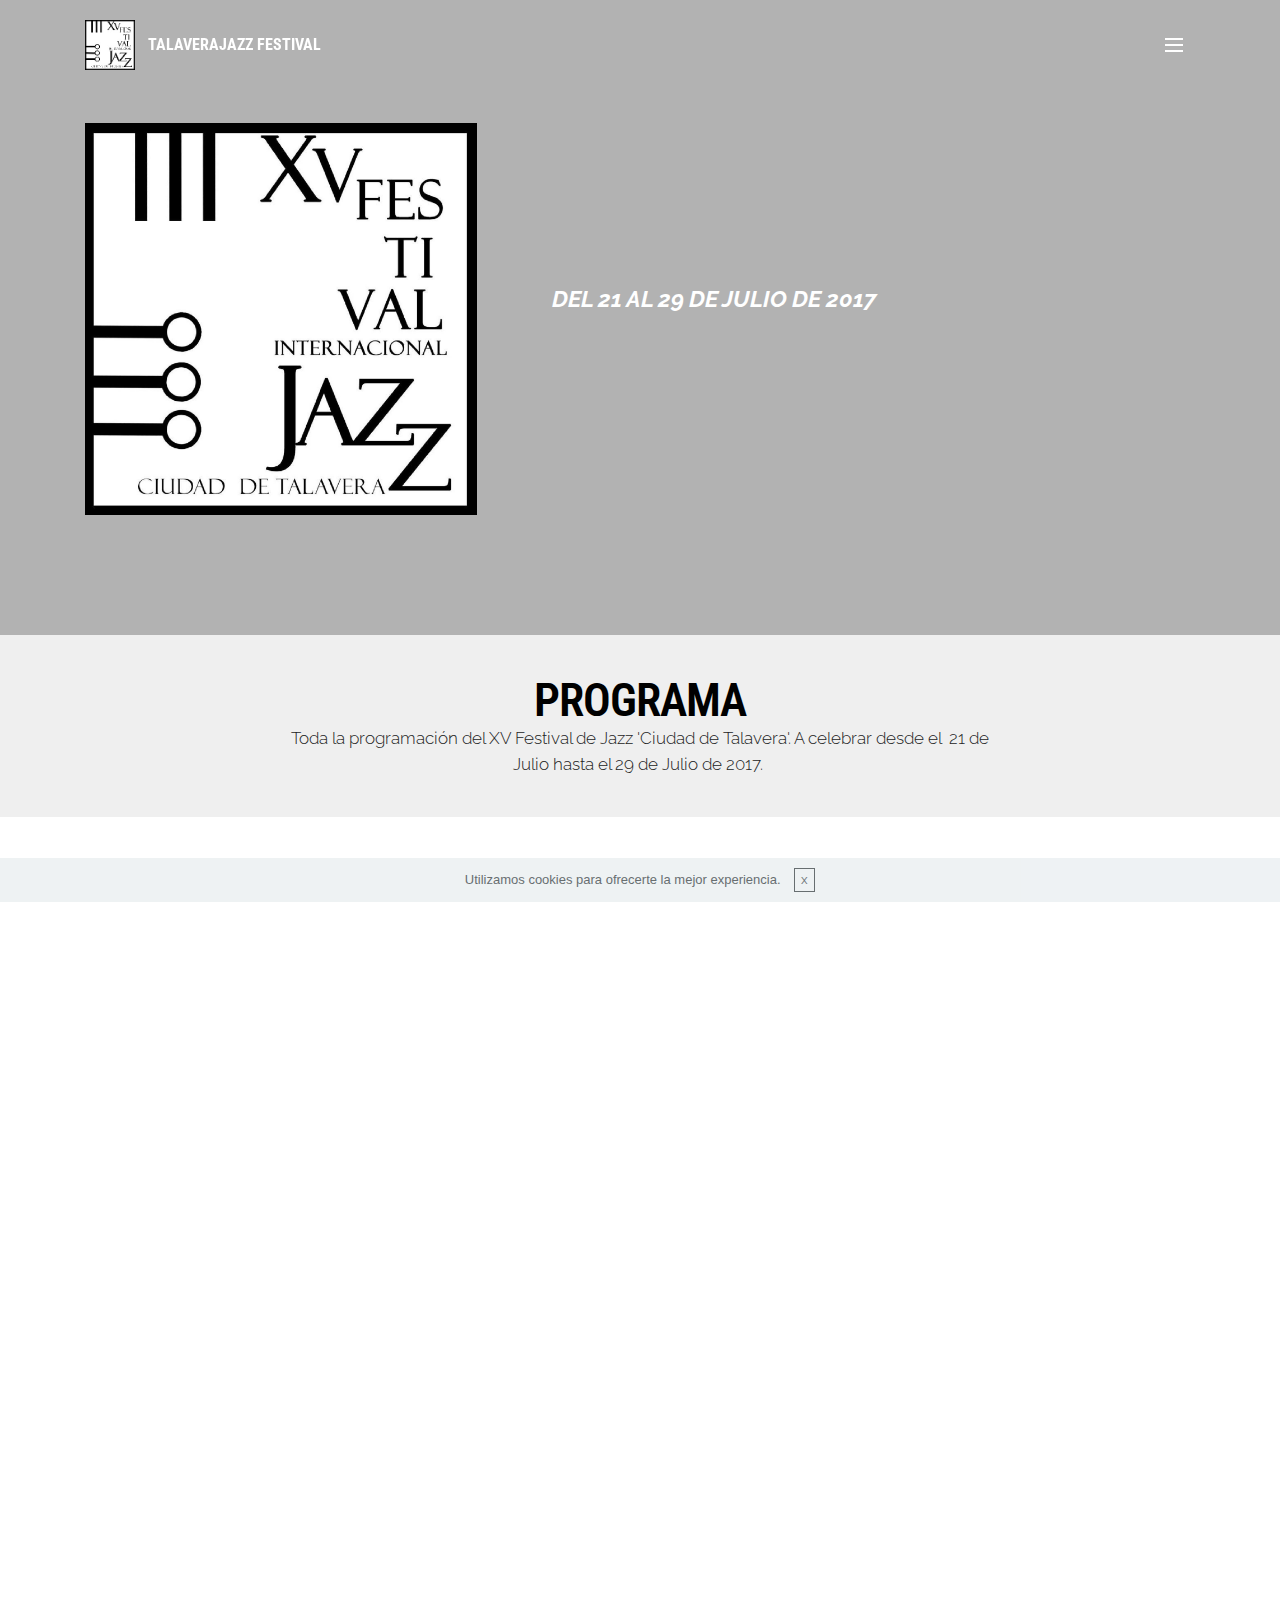
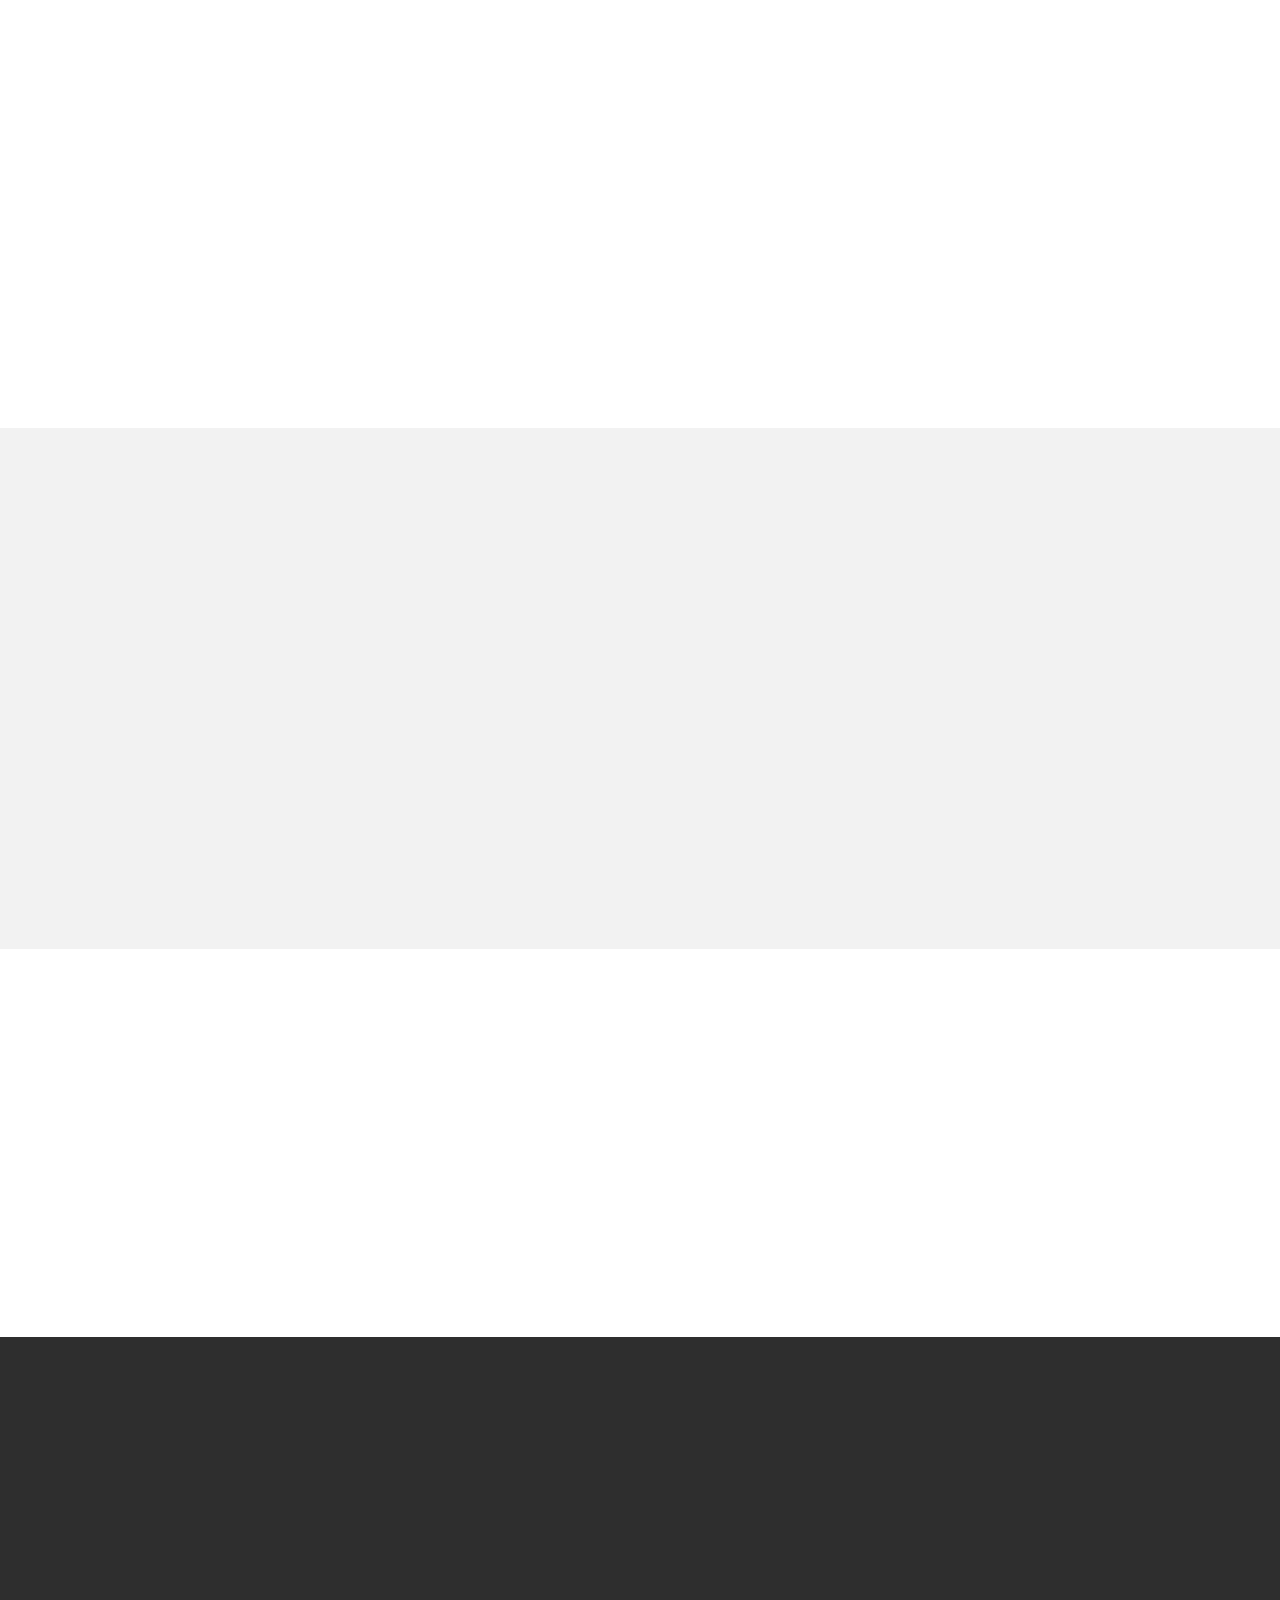
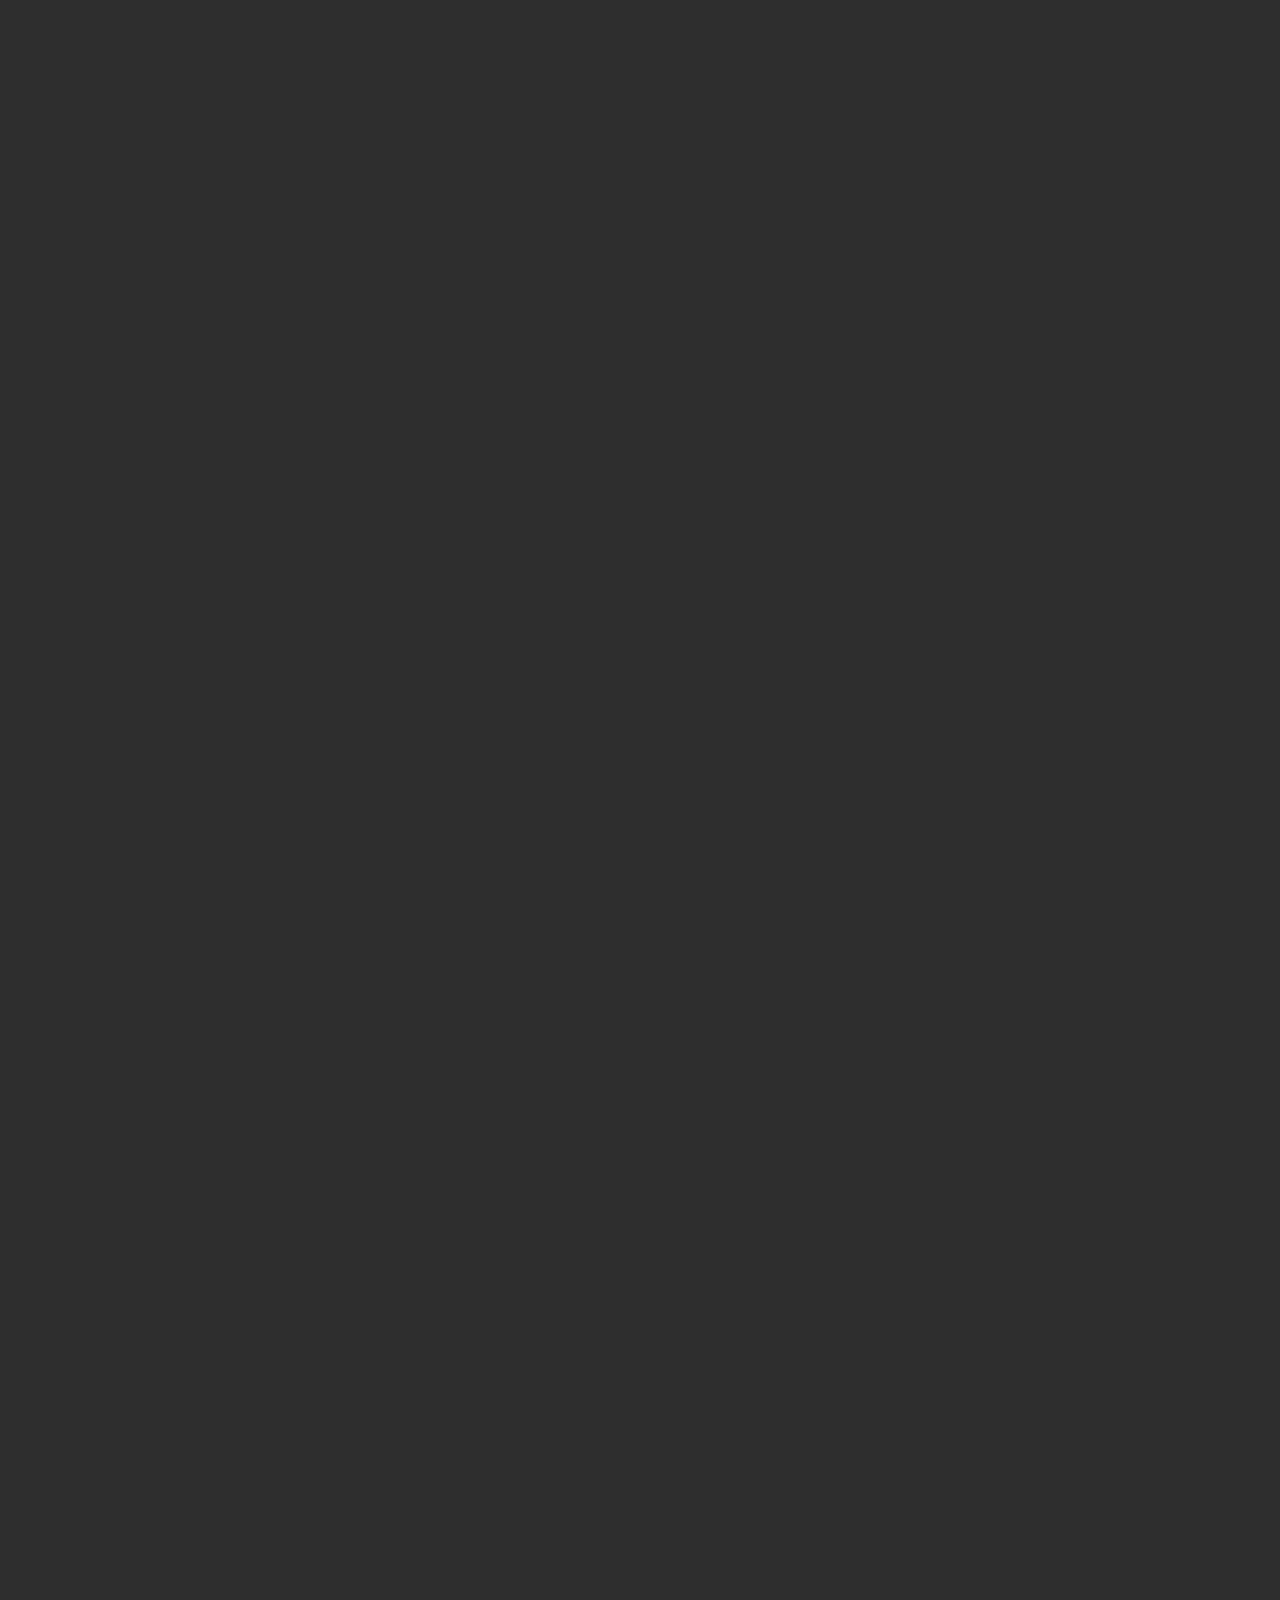
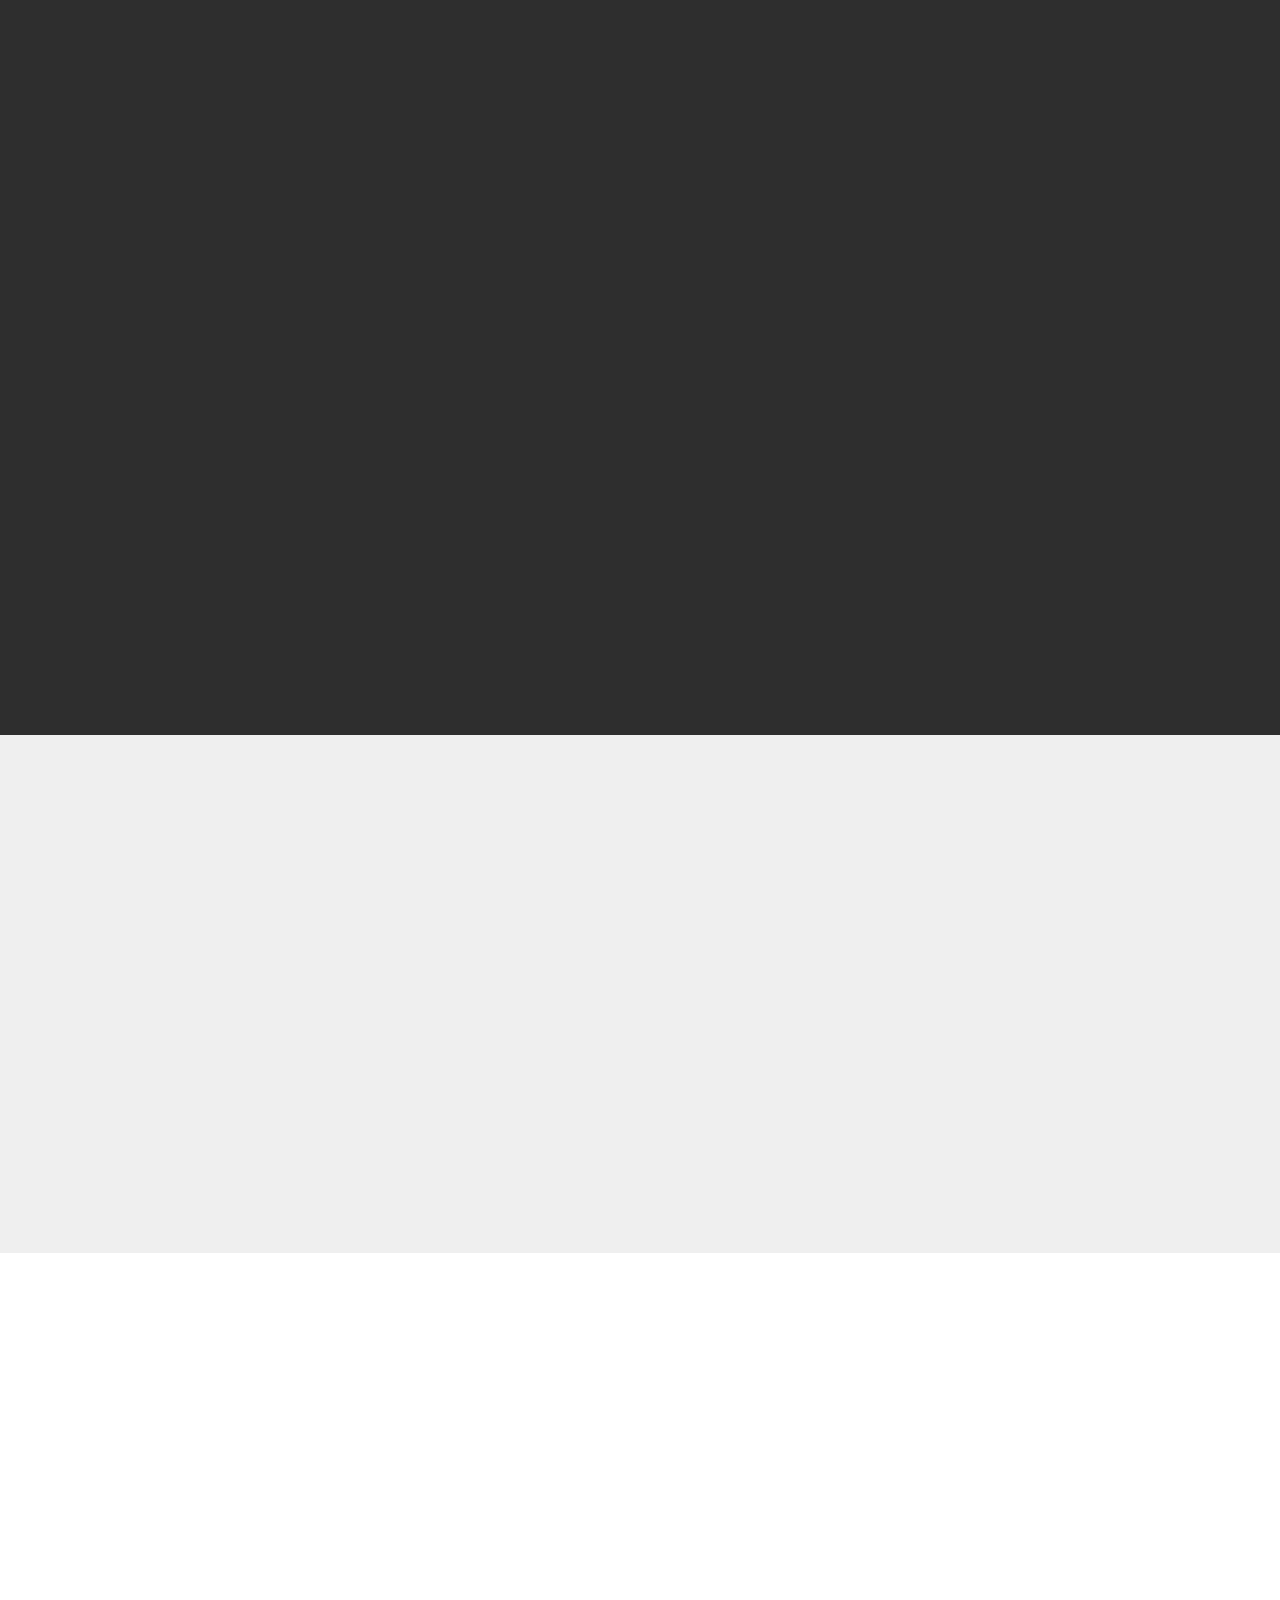
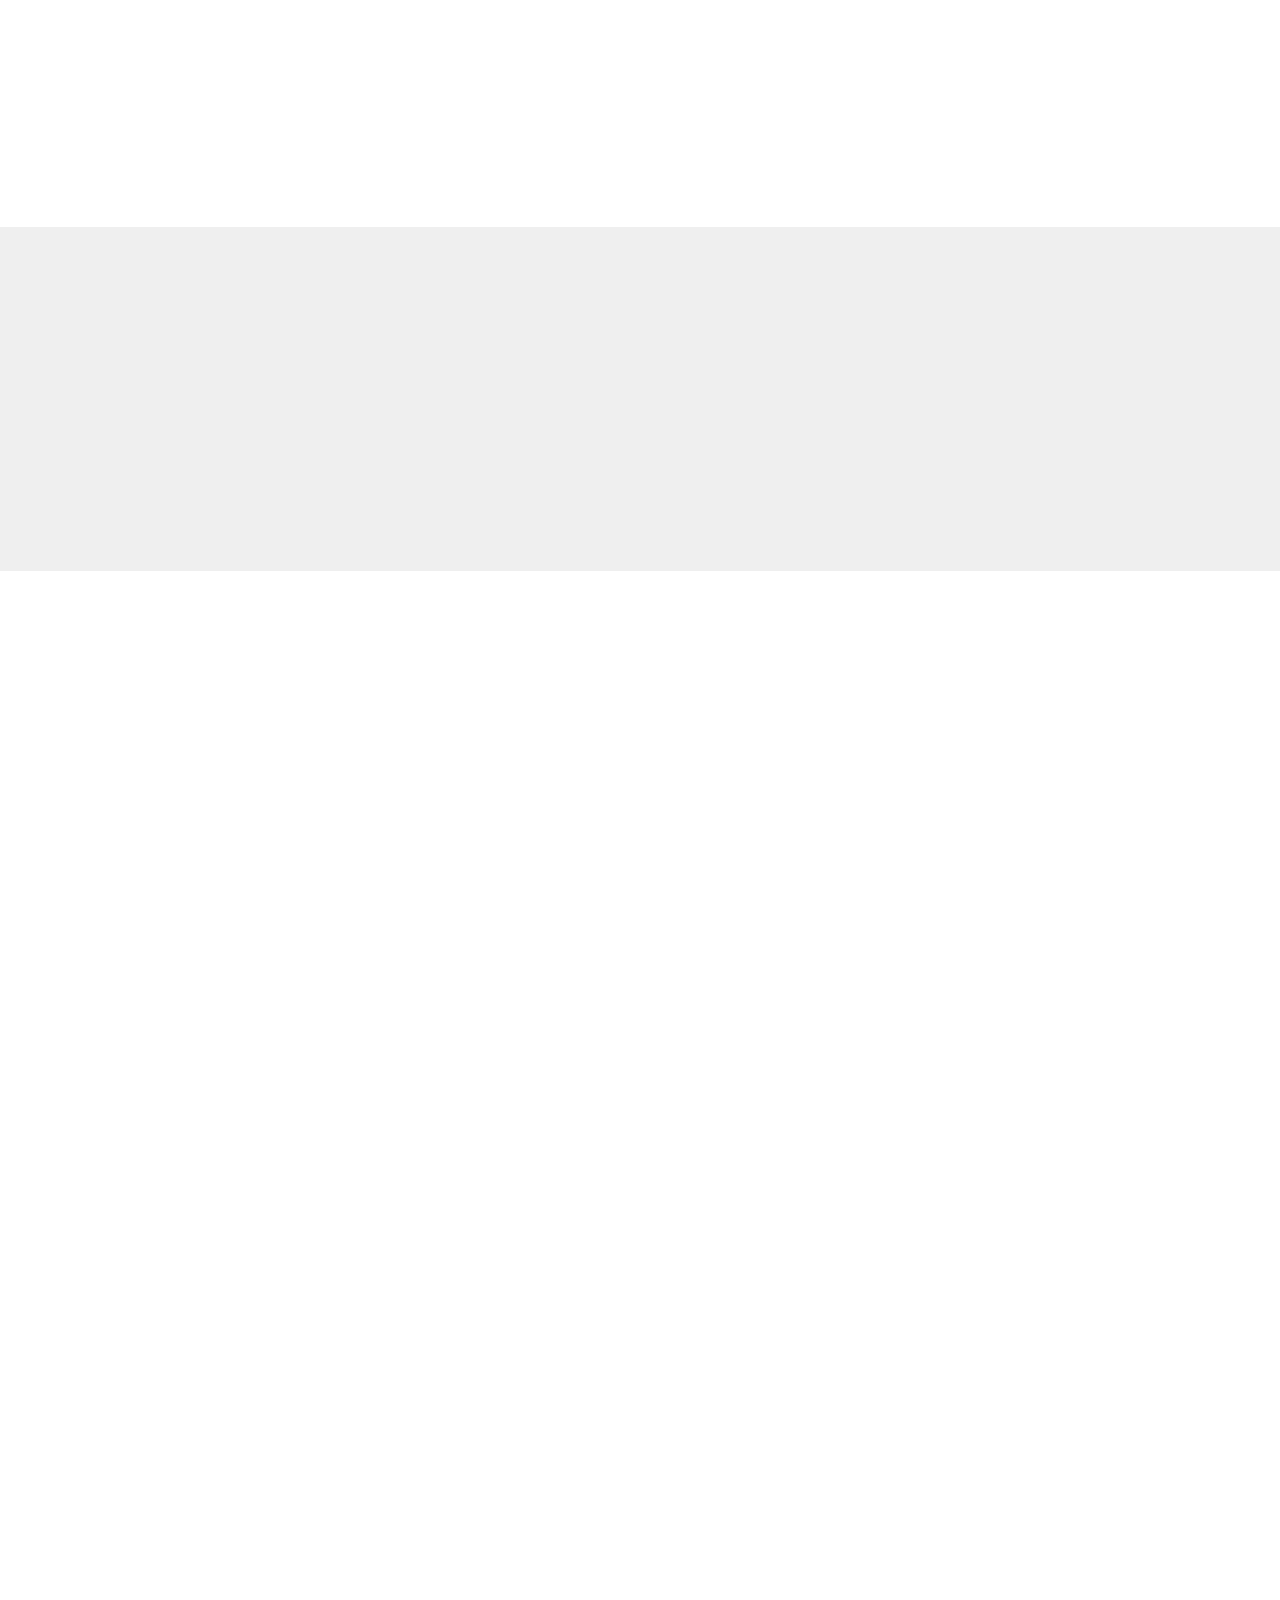
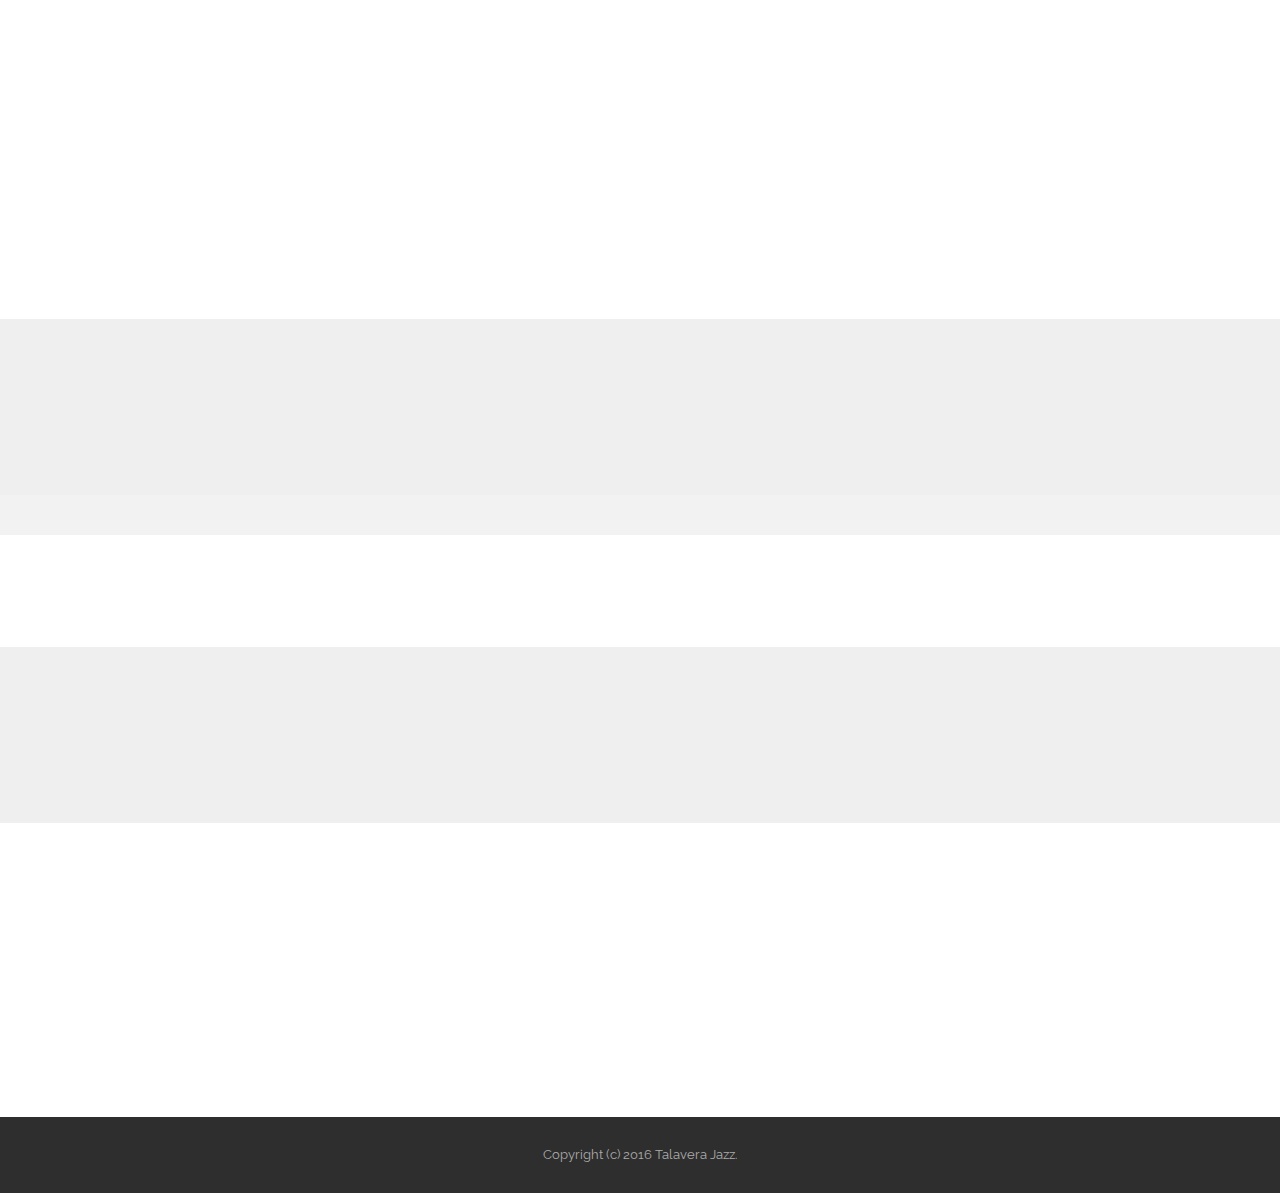
==== index.html @ c3b04961 "create github pages" ====
<!DOCTYPE html>
<html >
<head>
  <!-- Site made with Mobirise Website Builder v4.5.2, https://mobirise.com -->
  <meta charset="UTF-8">
  <meta http-equiv="X-UA-Compatible" content="IE=edge">
  <meta name="generator" content="Mobirise v4.5.2, mobirise.com">
  <meta name="viewport" content="width=device-width, initial-scale=1, minimum-scale=1">
  <link rel="shortcut icon" href="assets/images/logo-1-128x128.jpg" type="image/x-icon">
  <meta name="description" content="XV Festival Jazz Ciudad de Talavera edición 2017">
  <title>XV Festival Jazz Ciudad de Talavera</title>
  <link rel="stylesheet" href="assets/web/assets/mobirise-icons/mobirise-icons.css">
  <link rel="stylesheet" href="https://fonts.googleapis.com/css?family=Montserrat:400,700">
  <link rel="stylesheet" href="https://fonts.googleapis.com/css?family=Raleway:100,100i,200,200i,300,300i,400,400i,500,500i,600,600i,700,700i,800,800i,900,900i">
  <link rel="stylesheet" href="https://fonts.googleapis.com/css?family=Lora:400,700,400italic,700italic&subset=latin">
  <link rel="stylesheet" href="assets/bootstrap-material-design-font/css/material.css">
  <link rel="stylesheet" href="assets/tether/tether.min.css">
  <link rel="stylesheet" href="assets/bootstrap/css/bootstrap.min.css">
  <link rel="stylesheet" href="assets/animate.css/animate.min.css">
  <link rel="stylesheet" href="assets/dropdown/css/style.css">
  <link rel="stylesheet" href="assets/socicon/css/styles.css">
  <link rel="stylesheet" href="https://netdna.bootstrapcdn.com/font-awesome/4.0.3/css/font-awesome.css">
  <link rel="stylesheet" href="assets/social-feed-plugin/jquery.socialfeed.css">
  <link rel="stylesheet" href="assets/social-feed-plugin/style.css">
  <link rel="stylesheet" href="assets/theme/css/style.css">
  <link rel="stylesheet" href="assets/mobirise/css/mbr-additional.css" type="text/css">
  
  
  
</head>
<body>

<!-- Google Analytics -->
<script>
  (function(i,s,o,g,r,a,m){i['GoogleAnalyticsObject']=r;i[r]=i[r]||function(){
  (i[r].q=i[r].q||[]).push(arguments)},i[r].l=1*new Date();a=s.createElement(o),
  m=s.getElementsByTagName(o)[0];a.async=1;a.src=g;m.parentNode.insertBefore(a,m)
  })(window,document,'script','https://www.google-analytics.com/analytics.js','ga');

  ga('create', 'UA-103065297-1', 'auto');
  ga('send', 'pageview');

</script>
<!-- /Google Analytics -->


<section id="menu-1i" data-rv-view="984">

    <nav class="navbar navbar-dropdown transparent navbar-fixed-top bg-color">
        <div class="container">

            <div class="mbr-table">
                <div class="mbr-table-cell">

                    <div class="navbar-brand">
                        <a href="https://talaverajazz.github.io/talaverajazzfestival/" class="navbar-logo"><img src="assets/images/logo-1-128x128.jpg" alt="Mobirise"></a>
                        <a class="navbar-caption" href="https://talaverajazz.github.io/xvfestival/">TALAVERAJAZZ FESTIVAL</a>
                    </div>

                </div>
                <div class="mbr-table-cell">

                    <button class="navbar-toggler pull-xs-right" type="button" data-toggle="collapse" data-target="#exCollapsingNavbar">
                        <div class="hamburger-icon"></div>
                    </button>

                    <ul class="nav-dropdown collapse pull-xs-right nav navbar-nav navbar-toggleable-xl" id="exCollapsingNavbar"><li class="nav-item"><a class="nav-link link" href="index.html#header3-1m" aria-expanded="false">INAUGURACIÓN</a></li><li class="nav-item"><a class="nav-link link" href="index.html#msg-box5-53" aria-expanded="false">V CERTAMEN JOVENES</a></li><li class="nav-item"><a class="nav-link link" href="index.html#header3-1f" aria-expanded="false">PLAZA DEL PAN</a></li><li class="nav-item"><a class="nav-link link" href="index.html#header3-1t" aria-expanded="false">JAZZ EN LA MAÑANA</a></li><li class="nav-item"><a class="nav-link link" href="index.html#header3-1p" aria-expanded="false">JAZZ DE MEDIANOCHE</a></li><li class="nav-item"><a class="nav-link link" href="index.html#testimonials2-3u" aria-expanded="false">CERTAMEN FOTOGRAFÍAS</a></li><li class="nav-item"><a class="nav-link link" href="index.html#social-buttons2-4r" aria-expanded="false">SIGUENOS</a></li><li class="nav-item"><a class="nav-link link" href="imagenes.html" aria-expanded="false">IMAGENES</a></li><li class="nav-item"><a class="nav-link link" href="index.html#msg-box3-16" aria-expanded="false"></a></li></ul>
                    <button hidden="" class="navbar-toggler navbar-close" type="button" data-toggle="collapse" data-target="#exCollapsingNavbar">
                        <div class="close-icon"></div>
                    </button>

                </div>
            </div>

        </div>
    </nav>

</section>

<section class="engine"><a href="https://mobirise.co/l">bootstrap theme</a></section><section class="mbr-section mbr-after-navbar" id="msg-box6-2b" data-bg-video="https://www.youtube.com/embed/wVuhIoSsi3w?rel=0&amp;amp;showinfo=0&amp;autoplay=0&amp;loop=0" data-rv-view="981" style="padding-top: 120px; padding-bottom: 120px;">

    <div class="mbr-overlay" style="opacity: 0.3; background-color: rgb(0, 0, 0);">
    </div>
    <div class="container">
        <div class="row">
            <div class="mbr-table-md-up">

              <div class="mbr-table-cell mbr-right-padding-md-up mbr-valign-top col-md-7 image-size" style="width: 41%;">
                  <div class="mbr-figure"><img src="assets/images/logo-1400x1400.jpg"></div>
              </div>

              


              <div class="mbr-table-cell col-md-5 text-xs-center text-md-left content-size">
                  
                  <div class="lead">

                    <p><em><strong>DEL 21 AL 29 DE JULIO DE&nbsp;2017</strong></em></p>

                  </div>

                  
              </div>


              

            </div>
        </div>
    </div>

</section>

<section class="mbr-section article" id="msg-box3-16" data-rv-view="986" style="background-color: rgb(239, 239, 239); padding-top: 40px; padding-bottom: 40px;">

    
    <div class="container">
        <div class="row">
            <div class="col-md-8 col-md-offset-2 text-xs-center">
                <h3 class="mbr-section-title display-2">PROGRAMA</h3>
                <div class="lead">Toda la programación del XV Festival de Jazz 'Ciudad de Talavera'. A celebrar desde el &nbsp;21 de Julio hasta el 29 de Julio de 2017.&nbsp;</div>
                
            </div>
        </div>
    </div>

</section>

<section class="mbr-section mbr-section__container article" id="header3-1m" data-rv-view="989" style="background-color: rgb(255, 255, 255); padding-top: 40px; padding-bottom: 20px;">
    <div class="container">
        <div class="row">
            <div class="col-xs-12">
                <h3 class="mbr-section-title display-2">21 DE JULIO VIERNES</h3>
                <small class="mbr-section-subtitle">INAUGURACIÓN</small>
            </div>
        </div>
    </div>
</section>

<section class="mbr-cards mbr-section mbr-section-nopadding" id="features3-3" data-rv-view="991" style="background-color: rgb(255, 255, 255);">

    

    <div class="mbr-cards-row row">
        <div class="mbr-cards-col col-xs-12 col-lg-6" style="padding-top: 40px; padding-bottom: 40px;">
            <div class="container">
              <div class="card cart-block">
                  <div class="card-img"><img src="assets/images/21-600x848.jpg" class="card-img-top" alt="Expo 15 Aniversario Festival Jazz Talavera" title="Expo 15 Aniversario Festival Jazz Talavera"></div>
                  <div class="card-block">
                    <h4 class="card-title">CENTRO CULTURAL 'EL SALVADOR'</h4>
                    <h5 class="card-subtitle">13:00 HORAS</h5>
                    <p class="card-text">- PRESENTACIÓN FESTIVAL<br>- EXPOSICION FOTOS TODOS FESTIVALES DE JAZZ 'CIUDAD DE TALAVERA'</p>
                    
                    </div>
                </div>
            </div>
        </div>
        <div class="mbr-cards-col col-xs-12 col-lg-6" style="padding-top: 40px; padding-bottom: 40px;">
            <div class="container">
                <div class="card cart-block">
                    <div class="card-img"><img src="assets/images/21-1-600x848.jpg" class="card-img-top" alt="Picnic Jazz XV Festival Jazz Talavera" title="Picnic Jazz XV Festival Jazz Talavera"></div>
                    <div class="card-block">
                        <h4 class="card-title">PUENTE DE CASTILLA LA MANCHA<br>'PICNIC JAZZ'</h4>
                        <h5 class="card-subtitle">22:00 HORAS</h5>
                        <p class="card-text">- CARAVANA JAM +&nbsp;&nbsp;RED HOUSE</p>
                        
                    </div>
                </div>
            </div>
        </div>
        
        
        
        
    </div>
</section>

<section class="mbr-section" id="msg-box5-53" data-rv-view="994" style="background-color: rgb(242, 242, 242); padding-top: 40px; padding-bottom: 40px;">

    
    <div class="container">
        <div class="row">
            <div class="mbr-table-md-up">

              

              <div class="mbr-table-cell col-md-5 text-xs-center text-md-right content-size">
                  <h3 class="mbr-section-title display-2">22 &nbsp;JULIO SÁBADO</h3>
                  <div class="lead">

                    <p>V CERTAMEN JÓVENES MÚSICOS DE JAZZ  en Puerta de Sevilla (c/ Carnicerías) 22:00 HORAS</p>

                  </div>

                  
              </div>


              


              <div class="mbr-table-cell mbr-left-padding-md-up mbr-valign-top col-md-7 image-size" style="width: 45%;">
                  <div class="mbr-figure"><img src="assets/images/22-1400x1400.jpg"></div>
              </div>

            </div>
        </div>
    </div>

</section>

<section class="mbr-section" id="msg-box5-46" data-rv-view="997" style="background-color: rgb(255, 255, 255); padding-top: 40px; padding-bottom: 40px;">

    
    <div class="container">
        <div class="row">
            <div class="mbr-table-md-up">

              

              <div class="mbr-table-cell col-md-5 text-xs-center text-md-right content-size">
                  <h3 class="mbr-section-title display-2">23 JULIO DOMINGO</h3>
                  <div class="lead">

                    <p>JAZZ EN LA CREMME 22:00 HORAS con Jorge<em> </em>Castañeda &amp; Sibyl González<br></p>

                  </div>

                  
              </div>


              


              <div class="mbr-table-cell mbr-left-padding-md-up mbr-valign-top col-md-7 image-size" style="width: 45%;">
                  <div class="mbr-figure"><img src="assets/images/23-1400x974.jpg"></div>
              </div>

            </div>
        </div>
    </div>

</section>

<section class="mbr-section mbr-section__container article" id="header3-1f" data-rv-view="1000" style="background-color: rgb(46, 46, 46); padding-top: 60px; padding-bottom: 40px;">
    <div class="container">
        <div class="row">
            <div class="col-xs-12">
                <h3 class="mbr-section-title display-2">24 DE JULIO AL 29 DE JULIO</h3>
                <small class="mbr-section-subtitle">'PLAZA DEL PAN'</small>
            </div>
        </div>
    </div>
</section>

<section class="mbr-cards mbr-section mbr-section-nopadding" id="features3-1d" data-rv-view="1002" style="background-color: rgb(46, 46, 46);">

    

    <div class="mbr-cards-row row">
        <div class="mbr-cards-col col-xs-12 col-lg-6" style="padding-top: 0px; padding-bottom: 40px;">
            <div class="container">
              <div class="card cart-block">
                  <div class="card-img"><img src="assets/images/24-600x600.jpg" class="card-img-top" alt="The Machetazo" title="The Machetazo"></div>
                  <div class="card-block">
                    <h4 class="card-title">THE MACHETAZO</h4>
                    <h5 class="card-subtitle"><strong>LUNES 24 DE JULIO 22:30 HORAS</strong></h5>
                    <p class="card-text">Nacho Fernández (g); Jorge Castañeda (p); Daniel Juárez (ts); Darío Guibert (ds).<br></p>
                    
                    </div>
                </div>
            </div>
        </div>
        <div class="mbr-cards-col col-xs-12 col-lg-6" style="padding-top: 0px; padding-bottom: 40px;">
            <div class="container">
                <div class="card cart-block">
                    <div class="card-img"><img src="assets/images/25-600x600.jpg" class="card-img-top" alt="Leganes Big Band" title="Leganes Big Band"></div>
                    <div class="card-block">
                        <h4 class="card-title">LEGANES BIG BAND con DAVID DOMIMIQUE</h4>
                        <h5 class="card-subtitle"><strong>MARTES 25 DE JULIO 22:30 HORAS</strong></h5>
                        <p class="card-text">Victor Muñoz (as,cl,fl); L. Miguel Rodríguez (as); M. Ángel Pantoja, Javier Ochoa (ts); Ricardo Mateos (bs); Ängel M. Campos, Juan Moreno, Noelia Garcia, Vicente Riera (tp); Jorge Moreno, Fernando Jorge, Rebeca Muñoz, Santiago Rojo (tb); Emilio Orejuela (g); Raúl Santana (p); Fer Vilar (b); Adrián Alameda (ds); David Dominique (v); Juan Moreno (arr, dir).<br></p>
                        
                    </div>
                </div>
            </div>
        </div>
        
        
        
        
    </div>
</section>

<section class="mbr-cards mbr-section mbr-section-nopadding" id="features3-1c" data-rv-view="1005" style="background-color: rgb(46, 46, 46);">

    

    <div class="mbr-cards-row row">
        <div class="mbr-cards-col col-xs-12 col-lg-6" style="padding-top: 0px; padding-bottom: 40px;">
            <div class="container">
              <div class="card cart-block">
                  <div class="card-img"><img src="assets/images/26-600x600.jpg" class="card-img-top" alt="Javier Elorrieta Quintet" title="Javier Elorrieta Quintet"></div>
                  <div class="card-block">
                    <h4 class="card-title">JAVIER ELORRIETA QUINTET</h4>
                    <h5 class="card-subtitle"><strong>MIÉRCOLES 26 DE JULIO 22:30 HORAS</strong></h5>
                    <p class="card-text">Javier Elorrieta (v); Domingo J. Sánchez (p); Juan Muro (sx); Richie Ferrer (b); Antonio Calero (ds).<br></p>
                    
                    </div>
                </div>
            </div>
        </div>
        <div class="mbr-cards-col col-xs-12 col-lg-6" style="padding-top: 0px; padding-bottom: 40px;">
            <div class="container">
                <div class="card cart-block">
                    <div class="card-img"><a href="kennygarrett.html"><img src="assets/images/27-600x600.jpg" class="card-img-top" alt="Kenny Garrett Quintet" title="Kenny Garrett Quintet"></a></div>
                    <div class="card-block">
                        <h4 class="card-title"><a href="kennygarrett.html" class="text-white">KENNY GARRETT QUINTET</a></h4>
                        <h5 class="card-subtitle"><strong>JUEVES 27 DE JULIO 22.30 HORAS</strong></h5>
                        <p class="card-text">Kenny Garrett (as, ss); Corcoran Holt (b); Marcus Baylor (ds); Vernell Brown (p); Rudy Bird (perc).<br></p>
                        
                    </div>
                </div>
            </div>
        </div>
        
        
        
        
    </div>
</section>

<section class="mbr-cards mbr-section mbr-section-nopadding" id="features3-1e" data-rv-view="1008" style="background-color: rgb(46, 46, 46);">

    

    <div class="mbr-cards-row row">
        <div class="mbr-cards-col col-xs-12 col-lg-6" style="padding-top: 0px; padding-bottom: 40px;">
            <div class="container">
              <div class="card cart-block">
                  <div class="card-img"><img src="assets/images/28-600x600.jpg" class="card-img-top" alt="Noa Lur Quintet" title="Noa Lur Quintet"></div>
                  <div class="card-block">
                    <h4 class="card-title"><a href="noalur.html" class="text-white">NOA LUR QUINTET</a></h4>
                    <h5 class="card-subtitle"><strong>VIERNES 28 DE JULIO 22:30 HORAS</strong><br></h5>
                    <p class="card-text">Noa Lur (v); Jorge Vera (key); Mario Carrillo (b); Álberto Brenes (ds); Rafel Águila (ts,fl).</p>
                    
                    </div>
                </div>
            </div>
        </div>
        <div class="mbr-cards-col col-xs-12 col-lg-6" style="padding-top: 0px; padding-bottom: 40px;">
            <div class="container">
                <div class="card cart-block">
                    <div class="card-img"><a href="pedroruy-blas.html"><img src="assets/images/29-600x600.jpg" class="card-img-top" alt="Pedro Ruy-Blas Quartet" title="Pedro Ruy-Blas Quartet"></a></div>
                    <div class="card-block">
                        <h4 class="card-title"><a href="pedroruy-blas.html" class="text-white">PEDRO RUY-BLAS QUARTET</a></h4>
                        <h5 class="card-subtitle"><strong>SÁBADO 29 DE JULIO 22:30 HORAS</strong></h5>
                        <p class="card-text">Pedro Ruy-Blas (v); Mariano Díaz (p); Victor Merlo (b); Daniel García Bruno (ds).</p>
                        
                    </div>
                </div>
            </div>
        </div>
        
        
        
        
    </div>
</section>

<section class="mbr-section mbr-section__container article" id="header3-1t" data-rv-view="1011" style="background-color: rgb(239, 239, 239); padding-top: 80px; padding-bottom: 20px;">
    <div class="container">
        <div class="row">
            <div class="col-xs-12">
                <h3 class="mbr-section-title display-2">JAZZ EN LA MAÑANA</h3>
                <small class="mbr-section-subtitle">A PARTIR 13:00 HORAS</small>
            </div>
        </div>
    </div>
</section>

<section class="mbr-section article mbr-section__container" id="content6-1u" data-rv-view="1013" style="background-color: rgb(239, 239, 239); padding-top: 20px; padding-bottom: 20px;">

    <div class="container">
        <div class="row">
            <div class="col-xs-12 col-md-6 lead"><p>21 DE JULIO VIERNES en EL SALVADOR: Inauguración Festival y Exposición Fotos de los Festivales.</p><p><br></p><p>22 DE JULIO SABADO en PLACERES: COMO SE HIZO EL CARTEL por Lucas Fernández y Alberto Torres.</p><p><br></p><p>24 DE JULIO LUNES en CAFETERÍA MIEL Y LIMÓN: Degustación "Sausage cajún" y Música Chicago.</p><p><br></p><p>25 DE JULIO MARTES en EL SALVADOR: GRANDES VOCES DE JAZZ por Bene Tapetado.</p><p><br></p></div>
            <div class="col-xs-12 col-md-6 lead"><p>26 DE JULIO MIERCOLES en CENTRO C. RAFAEL MORALES: LA CANCIÓN FRANCESA por Javier Elorrieta.</p><p><br></p><p>27 DE JULIO JUEVES en CAFETERÍA SIROPE: Degustación Potato Jazz y homenaje a John Coltrane.</p><p><br></p><p>28 DE JULIO VIERNES en RAÍCES (Carlos Maldonado): Degustación Tapa-Jazz con Música Swing.</p><p><br></p><p>29 DE JULIO SABADO en BAR LISBOA: JAZZ-CAÑA "A todo Jazz-Fado" y Mighalas para degustar.</p><p><br></p></div>
        </div>
    </div>

</section>

<section class="mbr-section mbr-section__container article" id="header3-1p" data-rv-view="1015" style="background-color: rgb(255, 255, 255); padding-top: 60px; padding-bottom: 20px;">
    <div class="container">
        <div class="row">
            <div class="col-xs-12">
                <h3 class="mbr-section-title display-2">JAZZ DE MEDIANOCHE</h3>
                <small class="mbr-section-subtitle">A PARTIR 00:30 HORAS</small>
            </div>
        </div>
    </div>
</section>

<section class="mbr-section article mbr-section__container" id="content6-1q" data-rv-view="1017" style="background-color: rgb(255, 255, 255); padding-top: 20px; padding-bottom: 20px;">

    <div class="container">
        <div class="row">
            <div class="col-xs-12 col-md-6 lead"><p><strong>21 DE JULIO VIERNES</strong> en <strong>LA CUBA:</strong> Música para escuchar "Detroit la cuna del Soul".</p><p><br></p><p><strong>22 DE JULIO SABADO</strong> en <strong>FLY TO MANHATTAN:</strong> Música en vivo "JamSession".</p><p><br></p><p><strong>24 DE JULIO LUNES</strong> en <strong>FLY TO MANHATTAN:</strong> Música para escuchar "Recordando a Dizzy Gillespie" y Noche de cine "El cantor de Jazz".</p><p><br></p><p><strong>25 DE JULIO MARTES</strong> en <strong>TERRAZA 1990:</strong> Música en vivo <strong>"Dark Chocolat"</strong>.</p><p><br></p><p><strong>26 DE JULIO MIERCOLES</strong> en <strong>FLY TO MANHATTAN:</strong> Música en vivo <strong>"Raúl Gama Trío"</strong>.</p><p><br></p></div>
            <div class="col-xs-12 col-md-6 lead"><p><strong>27 DE JULIO JUEVES</strong> en <strong>CASCO VIEJO:</strong> Música en vivo <strong>"Electric Air Chords"</strong>.</p><p><br></p><p><strong>28 DE JULIO VIERNES</strong> en <strong>DIVERXA 53:</strong> Música en vivo <strong>"Meliazz Quartet"</strong>.</p><p><br></p><p><strong>29 DE JULIO SABADO</strong> en <strong>EL CASINO:</strong> Música en vivo "Clausura del Festival y Jam Varios Artistas".</p><p><br></p><p><strong>11 DE AGOSTO VIERNES</strong> en <strong>LA CREMME:</strong> <strong>PREMIO FOTOGRAFÍA</strong> DEL FESTIVAL (100€).</p></div>
        </div>
    </div>

</section>

<section class="mbr-section mbr-section__container article" id="header3-1s" data-rv-view="1019" style="background-color: rgb(239, 239, 239); padding-top: 60px; padding-bottom: 20px;">
    <div class="container">
        <div class="row">
            <div class="col-xs-12">
                <h3 class="mbr-section-title display-2">JAZZ EN LAS ONDAS</h3>
                <small class="mbr-section-subtitle">A PARTIR 12:30 HORAS</small>
            </div>
        </div>
    </div>
</section>

<section class="mbr-section article mbr-section__container" id="content6-1n" data-rv-view="1021" style="background-color: rgb(239, 239, 239); padding-top: 20px; padding-bottom: 20px;">

    <div class="container">
        <div class="row">
            <div class="col-xs-12 col-md-6 lead"><p>24 DE JULIO LUNES CADENA SER.</p><p><br></p><p>25 DE JULIO MARTES ONDA CERO.</p><p><br></p><p>26 DE JULIO MIERCOLES COPE.</p><p>.</p></div>
            <div class="col-xs-12 col-md-6 lead"><p>27 DE JULIO JUEVES UNICA FM.</p><p><br></p><p>28 DE JULIO VIERNES OID RADIO.</p><p><br></p><p><br></p></div>
        </div>
    </div>

</section>

<section class="mbr-section" id="testimonials2-3u" data-rv-view="1023" style="background-color: rgb(255, 255, 255); padding-top: 80px; padding-bottom: 80px;">

    

        <div class="mbr-section mbr-section__container mbr-section__container--middle">
            <div class="container">
                <div class="row">
                    <div class="col-xs-12 text-xs-center">
                        <h3 class="mbr-section-title display-2">CERTAMEN FOTOGRAFÍAS</h3>
                        <small class="mbr-section-subtitle">24 JULIO – 5 AGOSTO</small>
                    </div>
                </div>
            </div>
        </div>


    <div class="mbr-section mbr-section-nopadding">
        <div class="container">
            <div class="row">

                <div class="col-xs-12">

                    <div class="mbr-testimonial card mbr-testimonial-lg">
                        <div class="card-block"><p><strong>CERTAMEN DE FOTOGRAFÍA DEL FESTIVAL INTERNACIONAL DE JAZZ "CIUDAD DE TALAVERA" 2017</strong></p><p>Las normas son las mismas que todos los años, las recordamos....</p><p>1.- Pueden hacerse fotos con cualquier tipo de cámara o móvil.</p><p>2.- Las fotos tienen que ser realizadas durante las diversas actividades o conciertos del Festival del año 2017</p><p>3.- Tienen que ser subidas al EVENTO Concurso Foto JAZZ Talavera, del Festival Internacional de Jazz Ciudad de Talavera,&nbsp;<span style="font-size: 1.125rem; line-height: 2;">antes del 5 de agosto.</span></p><p>4.- Las fotos permanecerán en su formato digital, no hay que mostrarlas en papel.</p><p>5.-Las fotos que concursen pasarán a formar parte del archivo histórico del Festival.</p><p>6.- La entrega del Premio se realizará el 11 de agosto en la Cafetería La Cremme por lo que las fotos que quieran participar tendrán que estar subidas al Evento de Facebook anteriormente señalado antes de las 13.00hrs del sábado 5 de agosto.</p><p>7.- El máximo de fotos por concursante es de 10, y deben ESTAR FIRMADAS por el autor.</p><p>8.- El premio para el ganador es de Diploma y 100 euros.</p><p>9.- El fallo del jurado es inapelable</p><p>10.- Ante cualquier duda o anomalía la organización será libre de modificar o cambiar cualquier eventualidad para el mejor desarrollo del certamen.-</p><p><br></p><p>GRACIAS A TODOS POR PARTICIPAR!!</p><p>A disfrutar fotografiando!!!”</p></div>
                        <div class="mbr-author card-footer">
                            <div class="mbr-author-img"><img src="assets/images/logo-1-160x160.jpg" class="img-circle"></div>
                            
                            
                        </div>
                    </div>

                </div>

            </div>

        </div>
    </div>
</section>

<section class="mbr-section mbr-section-md-padding" id="social-buttons2-4r" data-rv-view="1029" style="background-color: rgb(239, 239, 239); padding-top: 30px; padding-bottom: 30px;">
    
    <div class="container">
        <div class="row">
            <div class="col-md-8 col-md-offset-2 text-xs-center">
                <h3 class="mbr-section-title display-2">SIGUENOS<br></h3>
                <div> <a class="btn btn-social" title="Facebook" target="_blank" href="https://www.facebook.com/TalaveraJazzFestival/"><i class="socicon socicon-facebook"></i></a>         </div>
            </div>
        </div>
    </div>
</section>

<section class="mbr-social-feed loading" id="feed-2d" data-facebook="TalaveraJazzFestival" data-twitter="" data-google="" data-posts="3" data-youtube="" data-rv-view="1031" style="background-color: rgb(242, 242, 242); padding-top: 0px; padding-bottom: 40px;">
    
    <img class="social-feed-container-loading" alt="" src="assets/images/loading.svg">
    <div class="social-feed-container">
    </div>
</section>

<section class="mbr-section mbr-section__container" id="buttons1-44" data-rv-view="1033" style="background-color: rgb(255, 255, 255); padding-top: 20px; padding-bottom: 20px;">

    <div class="container">
        <div class="row">
            <div class="col-xs-12">
                <div class="text-xs-center"> <a class="btn btn-primary" href="imagenes.html"><span class="mbri-photo mbr-iconfont mbr-iconfont-btn"></span>IMAGENES FESTIVAL</a>  </div>
            </div>
        </div>
    </div>

</section>

<section class="mbr-section mbr-section-md-padding" id="social-buttons1-4t" data-rv-view="1035" style="background-color: rgb(239, 239, 239); padding-top: 30px; padding-bottom: 30px;">
    
    <div class="container">
        <div class="row">
            <div class="col-md-8 col-md-offset-2 text-xs-center">
                <h3 class="mbr-section-title display-2">COMPARTE</h3>
                <div>

                  <div class="mbr-social-likes" data-counters="false">
                    <span class="btn btn-social facebook" title="Share link on Facebook">
                        <i class="socicon socicon-facebook"></i>
                    </span>
                    <span class="btn btn-social twitter" title="Share link on Twitter">
                        <i class="socicon socicon-twitter"></i>
                    </span>
                    <span class="btn btn-social plusone" title="Share link on Google+">
                        <i class="socicon socicon-googleplus"></i>
                    </span>
                    
                    
                  </div>

                </div>
            </div>
        </div>
    </div>
</section>

<section class="mbr-cards mbr-section mbr-section-nopadding" id="features1-4z" data-rv-view="1039" style="background-color: rgb(255, 255, 255);">

        

    <div class="mbr-cards-row row striped">

        <div class="mbr-cards-col col-xs-12 col-lg-3" style="padding-top: 80px; padding-bottom: 80px;">
            <div class="container">
                <div class="card cart-block">
                    <div class="card-img"><img src="assets/images/logoalways302-600x298.png" class="card-img-top"></div>
                    
                </div>
            </div>
        </div>
        <div class="mbr-cards-col col-xs-12 col-lg-3" style="padding-top: 80px; padding-bottom: 80px;">
            <div class="container">
                <div class="card cart-block">
                    <div class="card-img"><img src="assets/images/logoayuntacion-600x298.png" class="card-img-top"></div>
                    
                </div>
            </div>
        </div>
        <div class="mbr-cards-col col-xs-12 col-lg-3" style="padding-top: 80px; padding-bottom: 80px;">
            <div class="container">
                <div class="card cart-block">
                    <div class="card-img"><img src="assets/images/logooaltalavera-600x346.jpg" class="card-img-top"></div>
                    
                </div>
            </div>
        </div>
        <div class="mbr-cards-col col-xs-12 col-lg-3" style="padding-top: 80px; padding-bottom: 80px;">
            <div class="container">
                <div class="card cart-block">
                    <div class="card-img"><img src="assets/images/logodipu302-600x298.png" class="card-img-top"></div>
                    
                </div>
            </div>
        </div>
        
        
    </div>
</section>

<footer class="mbr-small-footer mbr-section mbr-section-nopadding" id="footer1-2h" data-rv-view="1037" style="background-color: rgb(46, 46, 46); padding-top: 1.75rem; padding-bottom: 1.75rem;">
    
    <div class="container text-xs-center">
        <p>Copyright (c) 2016 Talavera Jazz.</p>
    </div>
</footer>


  <script src="assets/web/assets/jquery/jquery.min.js"></script>
  <script src="assets/tether/tether.min.js"></script>
  <script src="assets/bootstrap/js/bootstrap.min.js"></script>
  <script src="assets/viewport-checker/jquery.viewportchecker.js"></script>
  <script src="assets/cookies-alert-plugin/cookies-alert-core.js"></script>
  <script src="assets/cookies-alert-plugin/cookies-alert-script.js"></script>
  <script src="assets/jquery-mb-ytplayer/jquery.mb.ytplayer.min.js"></script>
  <script src="assets/smooth-scroll/smooth-scroll.js"></script>
  <script src="assets/dropdown/js/script.min.js"></script>
  <script src="assets/touch-swipe/jquery.touch-swipe.min.js"></script>
  <script src="assets/social-likes/social-likes.js"></script>
  <script src="assets/social-feed-plugin/codebird.min.js"></script>
  <script src="assets/social-feed-plugin/moment.js"></script>
  <script src="assets/social-feed-plugin/en-gb.js"></script>
  <script src="assets/social-feed-plugin/doT.js"></script>
  <script src="assets/social-feed-plugin/jquery.socialfeed.js"></script>
  <script src="assets/social-feed-plugin/main.js"></script>
  <script src="assets/theme/js/script.js"></script>
  
  
  <input name="animation" type="hidden">
  <input name="cookieData" type="hidden" data-cookie-text="Utilizamos cookies para ofrecerte la mejor experiencia. ">
  </body>
</html>
---- assets/web/assets/mobirise-icons/mobirise-icons.css ----
@font-face {
  font-family: 'MobiriseIcons';
  src:  url('mobirise-icons.eot?spat4u');
  src:  url('mobirise-icons.eot?spat4u#iefix') format('embedded-opentype'),
    url('mobirise-icons.ttf?spat4u') format('truetype'),
    url('mobirise-icons.woff?spat4u') format('woff'),
    url('mobirise-icons.svg?spat4u#MobiriseIcons') format('svg');
  font-weight: normal;
  font-style: normal;
}

[class^="mbri-"], [class*=" mbri-"] {
  /* use !important to prevent issues with browser extensions that change fonts */
  font-family: MobiriseIcons !important;
  speak: none;
  font-style: normal;
  font-weight: normal;
  font-variant: normal;
  text-transform: none;
  line-height: 1;

  /* Better Font Rendering =========== */
  -webkit-font-smoothing: antialiased;
  -moz-osx-font-smoothing: grayscale;
}

.mbri-add-submenu:before {
  content: "\e900";
}
.mbri-alert:before {
  content: "\e901";
}
.mbri-align-center:before {
  content: "\e902";
}
.mbri-align-justify:before {
  content: "\e903";
}
.mbri-align-left:before {
  content: "\e904";
}
.mbri-align-right:before {
  content: "\e905";
}
.mbri-android:before {
  content: "\e906";
}
.mbri-apple:before {
  content: "\e907";
}
.mbri-arrow-down:before {
  content: "\e908";
}
.mbri-arrow-next:before {
  content: "\e909";
}
.mbri-arrow-prev:before {
  content: "\e90a";
}
.mbri-arrow-up:before {
  content: "\e90b";
}
.mbri-bold:before {
  content: "\e90c";
}
.mbri-bookmark:before {
  content: "\e90d";
}
.mbri-bootstrap:before {
  content: "\e90e";
}
.mbri-briefcase:before {
  content: "\e90f";
}
.mbri-browse:before {
  content: "\e910";
}
.mbri-bulleted-list:before {
  content: "\e911";
}
.mbri-calendar:before {
  content: "\e912";
}
.mbri-camera:before {
  content: "\e913";
}
.mbri-cart-add:before {
  content: "\e914";
}
.mbri-cart-full:before {
  content: "\e915";
}
.mbri-cash:before {
  content: "\e916";
}
.mbri-change-style:before {
  content: "\e917";
}
.mbri-chat:before {
  content: "\e918";
}
.mbri-clock:before {
  content: "\e919";
}
.mbri-close:before {
  content: "\e91a";
}
.mbri-cloud:before {
  content: "\e91b";
}
.mbri-code:before {
  content: "\e91c";
}
.mbri-contact-form:before {
  content: "\e91d";
}
.mbri-credit-card:before {
  content: "\e91e";
}
.mbri-cursor-click:before {
  content: "\e91f";
}
.mbri-cust-feedback:before {
  content: "\e920";
}
.mbri-database:before {
  content: "\e921";
}
.mbri-delivery:before {
  content: "\e922";
}
.mbri-desktop:before {
  content: "\e923";
}
.mbri-devices:before {
  content: "\e924";
}
.mbri-down:before {
  content: "\e925";
}
.mbri-download:before {
  content: "\e989";
}
.mbri-drag-n-drop:before {
  content: "\e927";
}
.mbri-drag-n-drop2:before {
  content: "\e928";
}
.mbri-edit:before {
  content: "\e929";
}
.mbri-edit2:before {
  content: "\e92a";
}
.mbri-error:before {
  content: "\e92b";
}
.mbri-extension:before {
  content: "\e92c";
}
.mbri-features:before {
  content: "\e92d";
}
.mbri-file:before {
  content: "\e92e";
}
.mbri-flag:before {
  content: "\e92f";
}
.mbri-folder:before {
  content: "\e930";
}
.mbri-gift:before {
  content: "\e931";
}
.mbri-github:before {
  content: "\e932";
}
.mbri-globe:before {
  content: "\e933";
}
.mbri-globe-2:before {
  content: "\e934";
}
.mbri-growing-chart:before {
  content: "\e935";
}
.mbri-hearth:before {
  content: "\e936";
}
.mbri-help:before {
  content: "\e937";
}
.mbri-home:before {
  content: "\e938";
}
.mbri-hot-cup:before {
  content: "\e939";
}
.mbri-idea:before {
  content: "\e93a";
}
.mbri-image-gallery:before {
  content: "\e93b";
}
.mbri-image-slider:before {
  content: "\e93c";
}
.mbri-info:before {
  content: "\e93d";
}
.mbri-italic:before {
  content: "\e93e";
}
.mbri-key:before {
  content: "\e93f";
}
.mbri-laptop:before {
  content: "\e940";
}
.mbri-layers:before {
  content: "\e941";
}
.mbri-left-right:before {
  content: "\e942";
}
.mbri-left:before {
  content: "\e943";
}
.mbri-letter:before {
  content: "\e944";
}
.mbri-like:before {
  content: "\e945";
}
.mbri-link:before {
  content: "\e946";
}
.mbri-lock:before {
  content: "\e947";
}
.mbri-login:before {
  content: "\e948";
}
.mbri-logout:before {
  content: "\e949";
}
.mbri-magic-stick:before {
  content: "\e94a";
}
.mbri-map-pin:before {
  content: "\e94b";
}
.mbri-menu:before {
  content: "\e94c";
}
.mbri-mobile:before {
  content: "\e94d";
}
.mbri-mobile2:before {
  content: "\e94e";
}
.mbri-mobirise:before {
  content: "\e94f";
}
.mbri-more-horizontal:before {
  content: "\e950";
}
.mbri-more-vertical:before {
  content: "\e951";
}
.mbri-music:before {
  content: "\e952";
}
.mbri-new-file:before {
  content: "\e953";
}
.mbri-numbered-list:before {
  content: "\e954";
}
.mbri-opened-folder:before {
  content: "\e955";
}
.mbri-pages:before {
  content: "\e956";
}
.mbri-paper-plane:before {
  content: "\e957";
}
.mbri-paperclip:before {
  content: "\e958";
}
.mbri-photo:before {
  content: "\e959";
}
.mbri-photos:before {
  content: "\e95a";
}
.mbri-pin:before {
  content: "\e95b";
}
.mbri-play:before {
  content: "\e95c";
}
.mbri-plus:before {
  content: "\e95d";
}
.mbri-preview:before {
  content: "\e95e";
}
.mbri-print:before {
  content: "\e95f";
}
.mbri-protect:before {
  content: "\e960";
}
.mbri-question:before {
  content: "\e961";
}
.mbri-quote-left:before {
  content: "\e962";
}
.mbri-quote-right:before {
  content: "\e963";
}
.mbri-refresh:before {
  content: "\e964";
}
.mbri-responsive:before {
  content: "\e965";
}
.mbri-right:before {
  content: "\e966";
}
.mbri-rocket:before {
  content: "\e967";
}
.mbri-sad-face:before {
  content: "\e968";
}
.mbri-sale:before {
  content: "\e969";
}
.mbri-save:before {
  content: "\e96a";
}
.mbri-search:before {
  content: "\e96b";
}
.mbri-setting:before {
  content: "\e96c";
}
.mbri-setting2:before {
  content: "\e96d";
}
.mbri-setting3:before {
  content: "\e96e";
}
.mbri-share:before {
  content: "\e96f";
}
.mbri-shopping-bag:before {
  content: "\e970";
}
.mbri-shopping-basket:before {
  content: "\e971";
}
.mbri-shopping-cart:before {
  content: "\e972";
}
.mbri-sites:before {
  content: "\e973";
}
.mbri-smile-face:before {
  content: "\e974";
}
.mbri-speed:before {
  content: "\e975";
}
.mbri-star:before {
  content: "\e976";
}
.mbri-success:before {
  content: "\e977";
}
.mbri-sun:before {
  content: "\e978";
}
.mbri-sun2:before {
  content: "\e979";
}
.mbri-tablet:before {
  content: "\e97a";
}
.mbri-tablet-vertical:before {
  content: "\e97b";
}
.mbri-target:before {
  content: "\e97c";
}
.mbri-timer:before {
  content: "\e97d";
}
.mbri-to-ftp:before {
  content: "\e97e";
}
.mbri-to-local-drive:before {
  content: "\e97f";
}
.mbri-touch-swipe:before {
  content: "\e980";
}
.mbri-touch:before {
  content: "\e981";
}
.mbri-trash:before {
  content: "\e982";
}
.mbri-underline:before {
  content: "\e983";
}
.mbri-unlink:before {
  content: "\e984";
}
.mbri-unlock:before {
  content: "\e985";
}
.mbri-up-down:before {
  content: "\e986";
}
.mbri-up:before {
  content: "\e987";
}
.mbri-update:before {
  content: "\e988";
}
.mbri-upload:before {
 content: "\e926"; 
}
.mbri-user:before {
  content: "\e98a";
}
.mbri-user2:before {
  content: "\e98b";
}
.mbri-users:before {
  content: "\e98c";
}
.mbri-video:before {
  content: "\e98d";
}
.mbri-video-play:before {
  content: "\e98e";
}
.mbri-watch:before {
  content: "\e98f";
}
.mbri-website-theme:before {
  content: "\e990";
}
.mbri-wifi:before {
  content: "\e991";
}
.mbri-windows:before {
  content: "\e992";
}
.mbri-zoom-out:before {
  content: "\e993";
}
.mbri-redo:before {
  content: "\e994";
}
.mbri-undo:before {
  content: "\e995";
}
---- assets/bootstrap-material-design-font/css/material.css ----
@font-face {
  font-family: 'Material-Design-Icons';
  src: url('../fonts/Material-Design-Icons.eot?3ocs8m');
  src: url('../fonts/Material-Design-Icons.eot?#iefix3ocs8m') format('embedded-opentype'), url('../fonts/Material-Design-Icons.woff?3ocs8m') format('woff'), url('../fonts/Material-Design-Icons.ttf?3ocs8m') format('truetype'), url('../fonts/Material-Design-Icons.svg?3ocs8m#Material-Design-Icons') format('svg');
  font-weight: normal;
  font-style: normal;
}
[class^="mdi-"],
[class*="mdi-"] {
  speak: none;
  display: inline-block;
  font-style: normal;
  font-variant:normal;
  font-weight:normal;
  /*font-size:24px;*/
  line-height:1;
  font-family:'Material-Design-Icons' !important;
  text-rendering: auto;
  
  -webkit-font-smoothing: antialiased;
  -moz-osx-font-smoothing: grayscale;
  -webkit-transform: translate(0, 0);
      -ms-transform: translate(0, 0);
          transform: translate(0, 0);
}
[class^="mdi-"]:before,
[class*="mdi-"]:before {
  display: inline-block;
  speak: none;
  text-decoration: inherit;
}
[class^="mdi-"].pull-left,
[class*="mdi-"].pull-left {
  margin-right: .3em;
}
[class^="mdi-"].pull-right,
[class*="mdi-"].pull-right {
  margin-left: .3em;
}
[class^="mdi-"].mdi-lg:before,
[class*="mdi-"].mdi-lg:before,
[class^="mdi-"].mdi-lg:after,
[class*="mdi-"].mdi-lg:after {
  font-size: 1.33333333em;
  line-height: 0.75em;
  vertical-align: -15%;
}
[class^="mdi-"].mdi-2x:before,
[class*="mdi-"].mdi-2x:before,
[class^="mdi-"].mdi-2x:after,
[class*="mdi-"].mdi-2x:after {
  font-size: 2em;
}
[class^="mdi-"].mdi-3x:before,
[class*="mdi-"].mdi-3x:before,
[class^="mdi-"].mdi-3x:after,
[class*="mdi-"].mdi-3x:after {
  font-size: 3em;
}
[class^="mdi-"].mdi-4x:before,
[class*="mdi-"].mdi-4x:before,
[class^="mdi-"].mdi-4x:after,
[class*="mdi-"].mdi-4x:after {
  font-size: 4em;
}
[class^="mdi-"].mdi-5x:before,
[class*="mdi-"].mdi-5x:before,
[class^="mdi-"].mdi-5x:after,
[class*="mdi-"].mdi-5x:after {
  font-size: 5em;
}
[class^="mdi-device-signal-cellular-"]:after,
[class^="mdi-device-battery-"]:after,
[class^="mdi-device-battery-charging-"]:after,
[class^="mdi-device-signal-cellular-connected-no-internet-"]:after,
[class^="mdi-device-signal-wifi-"]:after,
[class^="mdi-device-signal-wifi-statusbar-not-connected"]:after,
.mdi-device-network-wifi:after {
  opacity: .3;
  position: absolute;
  left: 0;
  top: 0;
  z-index: 1;
  display: inline-block;
  speak: none;
  text-decoration: inherit;
}
[class^="mdi-device-signal-cellular-"]:after {
  content: "\e758";
}
[class^="mdi-device-battery-"]:after {
  content: "\e735";
}
[class^="mdi-device-battery-charging-"]:after {
  content: "\e733";
}
[class^="mdi-device-signal-cellular-connected-no-internet-"]:after {
  content: "\e75d";
}
[class^="mdi-device-signal-wifi-"]:after,
.mdi-device-network-wifi:after {
  content: "\e765";
}
[class^="mdi-device-signal-wifi-statusbasr-not-connected"]:after {
  content: "\e8f7";
}
.mdi-device-signal-cellular-off:after,
.mdi-device-signal-cellular-null:after,
.mdi-device-signal-cellular-no-sim:after,
.mdi-device-signal-wifi-off:after,
.mdi-device-signal-wifi-4-bar:after,
.mdi-device-signal-cellular-4-bar:after,
.mdi-device-battery-alert:after,
.mdi-device-signal-cellular-connected-no-internet-4-bar:after,
.mdi-device-battery-std:after,
.mdi-device-battery-full .mdi-device-battery-unknown:after {
  content: "";
}
.mdi-fw {
  width: 1.28571429em;
  text-align: center;
}
.mdi-ul {
  padding-left: 0;
  margin-left: 2.14285714em;
  list-style-type: none;
}
.mdi-ul > li {
  position: relative;
}
.mdi-li {
  position: absolute;
  left: -2.14285714em;
  width: 2.14285714em;
  top: 0.14285714em;
  text-align: center;
}
.mdi-li.mdi-lg {
  left: -1.85714286em;
}
.mdi-border {
  padding: .2em .25em .15em;
  border: solid 0.08em #eeeeee;
  border-radius: .1em;
}
.mdi-spin {
  -webkit-animation: mdi-spin 2s infinite linear;
  animation: mdi-spin 2s infinite linear;
  -webkit-transform-origin: 50% 50%;
  -ms-transform-origin: 50% 50%;
      transform-origin: 50% 50%;
}
.mdi-pulse {
  -webkit-animation: mdi-spin 1s steps(8) infinite;
  animation: mdi-spin 1s steps(8) infinite;
  -webkit-transform-origin: 50% 50%;
  -ms-transform-origin: 50% 50%;
      transform-origin: 50% 50%;
}
@-webkit-keyframes mdi-spin {
  0% {
    -webkit-transform: rotate(0deg);
    transform: rotate(0deg);
  }
  100% {
    -webkit-transform: rotate(359deg);
    transform: rotate(359deg);
  }
}
@keyframes mdi-spin {
  0% {
    -webkit-transform: rotate(0deg);
    transform: rotate(0deg);
  }
  100% {
    -webkit-transform: rotate(359deg);
    transform: rotate(359deg);
  }
}
.mdi-rotate-90 {
  filter: progid:DXImageTransform.Microsoft.BasicImage(rotation=1);
  -webkit-transform: rotate(90deg);
  -ms-transform: rotate(90deg);
  transform: rotate(90deg);
}
.mdi-rotate-180 {
  filter: progid:DXImageTransform.Microsoft.BasicImage(rotation=2);
  -webkit-transform: rotate(180deg);
  -ms-transform: rotate(180deg);
  transform: rotate(180deg);
}
.mdi-rotate-270 {
  filter: progid:DXImageTransform.Microsoft.BasicImage(rotation=3);
  -webkit-transform: rotate(270deg);
  -ms-transform: rotate(270deg);
  transform: rotate(270deg);
}
.mdi-flip-horizontal {
  filter: progid:DXImageTransform.Microsoft.BasicImage(rotation=0, mirror=1);
  -webkit-transform: scale(-1, 1);
  -ms-transform: scale(-1, 1);
  transform: scale(-1, 1);
}
.mdi-flip-vertical {
  filter: progid:DXImageTransform.Microsoft.BasicImage(rotation=2, mirror=1);
  -webkit-transform: scale(1, -1);
  -ms-transform: scale(1, -1);
  transform: scale(1, -1);
}
:root .mdi-rotate-90,
:root .mdi-rotate-180,
:root .mdi-rotate-270,
:root .mdi-flip-horizontal,
:root .mdi-flip-vertical {
  -webkit-filter: none;
          filter: none;
}
.mdi-stack {
  position: relative;
  display: inline-block;
  width: 2em;
  height: 2em;
  line-height: 2em;
  vertical-align: middle;
}
.mdi-stack-1x,
.mdi-stack-2x {
  position: absolute;
  left: 0;
  width: 100%;
  text-align: center;
}
.mdi-stack-1x {
  line-height: inherit;
}
.mdi-stack-2x {
  font-size: 2em;
}
.mdi-inverse {
  color: #ffffff;
}
/* Start Icons */
.mdi-action-3d-rotation:before {
  content: "\e600";
}
.mdi-action-accessibility:before {
  content: "\e601";
}
.mdi-action-account-balance-wallet:before {
  content: "\e602";
}
.mdi-action-account-balance:before {
  content: "\e603";
}
.mdi-action-account-box:before {
  content: "\e604";
}
.mdi-action-account-child:before {
  content: "\e605";
}
.mdi-action-account-circle:before {
  content: "\e606";
}
.mdi-action-add-shopping-cart:before {
  content: "\e607";
}
.mdi-action-alarm-add:before {
  content: "\e608";
}
.mdi-action-alarm-off:before {
  content: "\e609";
}
.mdi-action-alarm-on:before {
  content: "\e60a";
}
.mdi-action-alarm:before {
  content: "\e60b";
}
.mdi-action-android:before {
  content: "\e60c";
}
.mdi-action-announcement:before {
  content: "\e60d";
}
.mdi-action-aspect-ratio:before {
  content: "\e60e";
}
.mdi-action-assessment:before {
  content: "\e60f";
}
.mdi-action-assignment-ind:before {
  content: "\e610";
}
.mdi-action-assignment-late:before {
  content: "\e611";
}
.mdi-action-assignment-return:before {
  content: "\e612";
}
.mdi-action-assignment-returned:before {
  content: "\e613";
}
.mdi-action-assignment-turned-in:before {
  content: "\e614";
}
.mdi-action-assignment:before {
  content: "\e615";
}
.mdi-action-autorenew:before {
  content: "\e616";
}
.mdi-action-backup:before {
  content: "\e617";
}
.mdi-action-book:before {
  content: "\e618";
}
.mdi-action-bookmark-outline:before {
  content: "\e619";
}
.mdi-action-bookmark:before {
  content: "\e61a";
}
.mdi-action-bug-report:before {
  content: "\e61b";
}
.mdi-action-cached:before {
  content: "\e61c";
}
.mdi-action-check-circle:before {
  content: "\e61d";
}
.mdi-action-class:before {
  content: "\e61e";
}
.mdi-action-credit-card:before {
  content: "\e61f";
}
.mdi-action-dashboard:before {
  content: "\e620";
}
.mdi-action-delete:before {
  content: "\e621";
}
.mdi-action-description:before {
  content: "\e622";
}
.mdi-action-dns:before {
  content: "\e623";
}
.mdi-action-done-all:before {
  content: "\e624";
}
.mdi-action-done:before {
  content: "\e625";
}
.mdi-action-event:before {
  content: "\e626";
}
.mdi-action-exit-to-app:before {
  content: "\e627";
}
.mdi-action-explore:before {
  content: "\e628";
}
.mdi-action-extension:before {
  content: "\e629";
}
.mdi-action-face-unlock:before {
  content: "\e62a";
}
.mdi-action-favorite-outline:before {
  content: "\e62b";
}
.mdi-action-favorite:before {
  content: "\e62c";
}
.mdi-action-find-in-page:before {
  content: "\e62d";
}
.mdi-action-find-replace:before {
  content: "\e62e";
}
.mdi-action-flip-to-back:before {
  content: "\e62f";
}
.mdi-action-flip-to-front:before {
  content: "\e630";
}
.mdi-action-get-app:before {
  content: "\e631";
}
.mdi-action-grade:before {
  content: "\e632";
}
.mdi-action-group-work:before {
  content: "\e633";
}
.mdi-action-help:before {
  content: "\e634";
}
.mdi-action-highlight-remove:before {
  content: "\e635";
}
.mdi-action-history:before {
  content: "\e636";
}
.mdi-action-home:before {
  content: "\e637";
}
.mdi-action-https:before {
  content: "\e638";
}
.mdi-action-info-outline:before {
  content: "\e639";
}
.mdi-action-info:before {
  content: "\e63a";
}
.mdi-action-input:before {
  content: "\e63b";
}
.mdi-action-invert-colors:before {
  content: "\e63c";
}
.mdi-action-label-outline:before {
  content: "\e63d";
}
.mdi-action-label:before {
  content: "\e63e";
}
.mdi-action-language:before {
  content: "\e63f";
}
.mdi-action-launch:before {
  content: "\e640";
}
.mdi-action-list:before {
  content: "\e641";
}
.mdi-action-lock-open:before {
  content: "\e642";
}
.mdi-action-lock-outline:before {
  content: "\e643";
}
.mdi-action-lock:before {
  content: "\e644";
}
.mdi-action-loyalty:before {
  content: "\e645";
}
.mdi-action-markunread-mailbox:before {
  content: "\e646";
}
.mdi-action-note-add:before {
  content: "\e647";
}
.mdi-action-open-in-browser:before {
  content: "\e648";
}
.mdi-action-open-in-new:before {
  content: "\e649";
}
.mdi-action-open-with:before {
  content: "\e64a";
}
.mdi-action-pageview:before {
  content: "\e64b";
}
.mdi-action-payment:before {
  content: "\e64c";
}
.mdi-action-perm-camera-mic:before {
  content: "\e64d";
}
.mdi-action-perm-contact-cal:before {
  content: "\e64e";
}
.mdi-action-perm-data-setting:before {
  content: "\e64f";
}
.mdi-action-perm-device-info:before {
  content: "\e650";
}
.mdi-action-perm-identity:before {
  content: "\e651";
}
.mdi-action-perm-media:before {
  content: "\e652";
}
.mdi-action-perm-phone-msg:before {
  content: "\e653";
}
.mdi-action-perm-scan-wifi:before {
  content: "\e654";
}
.mdi-action-picture-in-picture:before {
  content: "\e655";
}
.mdi-action-polymer:before {
  content: "\e656";
}
.mdi-action-print:before {
  content: "\e657";
}
.mdi-action-query-builder:before {
  content: "\e658";
}
.mdi-action-question-answer:before {
  content: "\e659";
}
.mdi-action-receipt:before {
  content: "\e65a";
}
.mdi-action-redeem:before {
  content: "\e65b";
}
.mdi-action-reorder:before {
  content: "\e65c";
}
.mdi-action-report-problem:before {
  content: "\e65d";
}
.mdi-action-restore:before {
  content: "\e65e";
}
.mdi-action-room:before {
  content: "\e65f";
}
.mdi-action-schedule:before {
  content: "\e660";
}
.mdi-action-search:before {
  content: "\e661";
}
.mdi-action-settings-applications:before {
  content: "\e662";
}
.mdi-action-settings-backup-restore:before {
  content: "\e663";
}
.mdi-action-settings-bluetooth:before {
  content: "\e664";
}
.mdi-action-settings-cell:before {
  content: "\e665";
}
.mdi-action-settings-display:before {
  content: "\e666";
}
.mdi-action-settings-ethernet:before {
  content: "\e667";
}
.mdi-action-settings-input-antenna:before {
  content: "\e668";
}
.mdi-action-settings-input-component:before {
  content: "\e669";
}
.mdi-action-settings-input-composite:before {
  content: "\e66a";
}
.mdi-action-settings-input-hdmi:before {
  content: "\e66b";
}
.mdi-action-settings-input-svideo:before {
  content: "\e66c";
}
.mdi-action-settings-overscan:before {
  content: "\e66d";
}
.mdi-action-settings-phone:before {
  content: "\e66e";
}
.mdi-action-settings-power:before {
  content: "\e66f";
}
.mdi-action-settings-remote:before {
  content: "\e670";
}
.mdi-action-settings-voice:before {
  content: "\e671";
}
.mdi-action-settings:before {
  content: "\e672";
}
.mdi-action-shop-two:before {
  content: "\e673";
}
.mdi-action-shop:before {
  content: "\e674";
}
.mdi-action-shopping-basket:before {
  content: "\e675";
}
.mdi-action-shopping-cart:before {
  content: "\e676";
}
.mdi-action-speaker-notes:before {
  content: "\e677";
}
.mdi-action-spellcheck:before {
  content: "\e678";
}
.mdi-action-star-rate:before {
  content: "\e679";
}
.mdi-action-stars:before {
  content: "\e67a";
}
.mdi-action-store:before {
  content: "\e67b";
}
.mdi-action-subject:before {
  content: "\e67c";
}
.mdi-action-supervisor-account:before {
  content: "\e67d";
}
.mdi-action-swap-horiz:before {
  content: "\e67e";
}
.mdi-action-swap-vert-circle:before {
  content: "\e67f";
}
.mdi-action-swap-vert:before {
  content: "\e680";
}
.mdi-action-system-update-tv:before {
  content: "\e681";
}
.mdi-action-tab-unselected:before {
  content: "\e682";
}
.mdi-action-tab:before {
  content: "\e683";
}
.mdi-action-theaters:before {
  content: "\e684";
}
.mdi-action-thumb-down:before {
  content: "\e685";
}
.mdi-action-thumb-up:before {
  content: "\e686";
}
.mdi-action-thumbs-up-down:before {
  content: "\e687";
}
.mdi-action-toc:before {
  content: "\e688";
}
.mdi-action-today:before {
  content: "\e689";
}
.mdi-action-track-changes:before {
  content: "\e68a";
}
.mdi-action-translate:before {
  content: "\e68b";
}
.mdi-action-trending-down:before {
  content: "\e68c";
}
.mdi-action-trending-neutral:before {
  content: "\e68d";
}
.mdi-action-trending-up:before {
  content: "\e68e";
}
.mdi-action-turned-in-not:before {
  content: "\e68f";
}
.mdi-action-turned-in:before {
  content: "\e690";
}
.mdi-action-verified-user:before {
  content: "\e691";
}
.mdi-action-view-agenda:before {
  content: "\e692";
}
.mdi-action-view-array:before {
  content: "\e693";
}
.mdi-action-view-carousel:before {
  content: "\e694";
}
.mdi-action-view-column:before {
  content: "\e695";
}
.mdi-action-view-day:before {
  content: "\e696";
}
.mdi-action-view-headline:before {
  content: "\e697";
}
.mdi-action-view-list:before {
  content: "\e698";
}
.mdi-action-view-module:before {
  content: "\e699";
}
.mdi-action-view-quilt:before {
  content: "\e69a";
}
.mdi-action-view-stream:before {
  content: "\e69b";
}
.mdi-action-view-week:before {
  content: "\e69c";
}
.mdi-action-visibility-off:before {
  content: "\e69d";
}
.mdi-action-visibility:before {
  content: "\e69e";
}
.mdi-action-wallet-giftcard:before {
  content: "\e69f";
}
.mdi-action-wallet-membership:before {
  content: "\e6a0";
}
.mdi-action-wallet-travel:before {
  content: "\e6a1";
}
.mdi-action-work:before {
  content: "\e6a2";
}
.mdi-alert-error:before {
  content: "\e6a3";
}
.mdi-alert-warning:before {
  content: "\e6a4";
}
.mdi-av-album:before {
  content: "\e6a5";
}
.mdi-av-closed-caption:before {
  content: "\e6a6";
}
.mdi-av-equalizer:before {
  content: "\e6a7";
}
.mdi-av-explicit:before {
  content: "\e6a8";
}
.mdi-av-fast-forward:before {
  content: "\e6a9";
}
.mdi-av-fast-rewind:before {
  content: "\e6aa";
}
.mdi-av-games:before {
  content: "\e6ab";
}
.mdi-av-hearing:before {
  content: "\e6ac";
}
.mdi-av-high-quality:before {
  content: "\e6ad";
}
.mdi-av-loop:before {
  content: "\e6ae";
}
.mdi-av-mic-none:before {
  content: "\e6af";
}
.mdi-av-mic-off:before {
  content: "\e6b0";
}
.mdi-av-mic:before {
  content: "\e6b1";
}
.mdi-av-movie:before {
  content: "\e6b2";
}
.mdi-av-my-library-add:before {
  content: "\e6b3";
}
.mdi-av-my-library-books:before {
  content: "\e6b4";
}
.mdi-av-my-library-music:before {
  content: "\e6b5";
}
.mdi-av-new-releases:before {
  content: "\e6b6";
}
.mdi-av-not-interested:before {
  content: "\e6b7";
}
.mdi-av-pause-circle-fill:before {
  content: "\e6b8";
}
.mdi-av-pause-circle-outline:before {
  content: "\e6b9";
}
.mdi-av-pause:before {
  content: "\e6ba";
}
.mdi-av-play-arrow:before {
  content: "\e6bb";
}
.mdi-av-play-circle-fill:before {
  content: "\e6bc";
}
.mdi-av-play-circle-outline:before {
  content: "\e6bd";
}
.mdi-av-play-shopping-bag:before {
  content: "\e6be";
}
.mdi-av-playlist-add:before {
  content: "\e6bf";
}
.mdi-av-queue-music:before {
  content: "\e6c0";
}
.mdi-av-queue:before {
  content: "\e6c1";
}
.mdi-av-radio:before {
  content: "\e6c2";
}
.mdi-av-recent-actors:before {
  content: "\e6c3";
}
.mdi-av-repeat-one:before {
  content: "\e6c4";
}
.mdi-av-repeat:before {
  content: "\e6c5";
}
.mdi-av-replay:before {
  content: "\e6c6";
}
.mdi-av-shuffle:before {
  content: "\e6c7";
}
.mdi-av-skip-next:before {
  content: "\e6c8";
}
.mdi-av-skip-previous:before {
  content: "\e6c9";
}
.mdi-av-snooze:before {
  content: "\e6ca";
}
.mdi-av-stop:before {
  content: "\e6cb";
}
.mdi-av-subtitles:before {
  content: "\e6cc";
}
.mdi-av-surround-sound:before {
  content: "\e6cd";
}
.mdi-av-timer:before {
  content: "\e6ce";
}
.mdi-av-video-collection:before {
  content: "\e6cf";
}
.mdi-av-videocam-off:before {
  content: "\e6d0";
}
.mdi-av-videocam:before {
  content: "\e6d1";
}
.mdi-av-volume-down:before {
  content: "\e6d2";
}
.mdi-av-volume-mute:before {
  content: "\e6d3";
}
.mdi-av-volume-off:before {
  content: "\e6d4";
}
.mdi-av-volume-up:before {
  content: "\e6d5";
}
.mdi-av-web:before {
  content: "\e6d6";
}
.mdi-communication-business:before {
  content: "\e6d7";
}
.mdi-communication-call-end:before {
  content: "\e6d8";
}
.mdi-communication-call-made:before {
  content: "\e6d9";
}
.mdi-communication-call-merge:before {
  content: "\e6da";
}
.mdi-communication-call-missed:before {
  content: "\e6db";
}
.mdi-communication-call-received:before {
  content: "\e6dc";
}
.mdi-communication-call-split:before {
  content: "\e6dd";
}
.mdi-communication-call:before {
  content: "\e6de";
}
.mdi-communication-chat:before {
  content: "\e6df";
}
.mdi-communication-clear-all:before {
  content: "\e6e0";
}
.mdi-communication-comment:before {
  content: "\e6e1";
}
.mdi-communication-contacts:before {
  content: "\e6e2";
}
.mdi-communication-dialer-sip:before {
  content: "\e6e3";
}
.mdi-communication-dialpad:before {
  content: "\e6e4";
}
.mdi-communication-dnd-on:before {
  content: "\e6e5";
}
.mdi-communication-email:before {
  content: "\e6e6";
}
.mdi-communication-forum:before {
  content: "\e6e7";
}
.mdi-communication-import-export:before {
  content: "\e6e8";
}
.mdi-communication-invert-colors-off:before {
  content: "\e6e9";
}
.mdi-communication-invert-colors-on:before {
  content: "\e6ea";
}
.mdi-communication-live-help:before {
  content: "\e6eb";
}
.mdi-communication-location-off:before {
  content: "\e6ec";
}
.mdi-communication-location-on:before {
  content: "\e6ed";
}
.mdi-communication-message:before {
  content: "\e6ee";
}
.mdi-communication-messenger:before {
  content: "\e6ef";
}
.mdi-communication-no-sim:before {
  content: "\e6f0";
}
.mdi-communication-phone:before {
  content: "\e6f1";
}
.mdi-communication-portable-wifi-off:before {
  content: "\e6f2";
}
.mdi-communication-quick-contacts-dialer:before {
  content: "\e6f3";
}
.mdi-communication-quick-contacts-mail:before {
  content: "\e6f4";
}
.mdi-communication-ring-volume:before {
  content: "\e6f5";
}
.mdi-communication-stay-current-landscape:before {
  content: "\e6f6";
}
.mdi-communication-stay-current-portrait:before {
  content: "\e6f7";
}
.mdi-communication-stay-primary-landscape:before {
  content: "\e6f8";
}
.mdi-communication-stay-primary-portrait:before {
  content: "\e6f9";
}
.mdi-communication-swap-calls:before {
  content: "\e6fa";
}
.mdi-communication-textsms:before {
  content: "\e6fb";
}
.mdi-communication-voicemail:before {
  content: "\e6fc";
}
.mdi-communication-vpn-key:before {
  content: "\e6fd";
}
.mdi-content-add-box:before {
  content: "\e6fe";
}
.mdi-content-add-circle-outline:before {
  content: "\e6ff";
}
.mdi-content-add-circle:before {
  content: "\e700";
}
.mdi-content-add:before {
  content: "\e701";
}
.mdi-content-archive:before {
  content: "\e702";
}
.mdi-content-backspace:before {
  content: "\e703";
}
.mdi-content-block:before {
  content: "\e704";
}
.mdi-content-clear:before {
  content: "\e705";
}
.mdi-content-content-copy:before {
  content: "\e706";
}
.mdi-content-content-cut:before {
  content: "\e707";
}
.mdi-content-content-paste:before {
  content: "\e708";
}
.mdi-content-create:before {
  content: "\e709";
}
.mdi-content-drafts:before {
  content: "\e70a";
}
.mdi-content-filter-list:before {
  content: "\e70b";
}
.mdi-content-flag:before {
  content: "\e70c";
}
.mdi-content-forward:before {
  content: "\e70d";
}
.mdi-content-gesture:before {
  content: "\e70e";
}
.mdi-content-inbox:before {
  content: "\e70f";
}
.mdi-content-link:before {
  content: "\e710";
}
.mdi-content-mail:before {
  content: "\e711";
}
.mdi-content-markunread:before {
  content: "\e712";
}
.mdi-content-redo:before {
  content: "\e713";
}
.mdi-content-remove-circle-outline:before {
  content: "\e714";
}
.mdi-content-remove-circle:before {
  content: "\e715";
}
.mdi-content-remove:before {
  content: "\e716";
}
.mdi-content-reply-all:before {
  content: "\e717";
}
.mdi-content-reply:before {
  content: "\e718";
}
.mdi-content-report:before {
  content: "\e719";
}
.mdi-content-save:before {
  content: "\e71a";
}
.mdi-content-select-all:before {
  content: "\e71b";
}
.mdi-content-send:before {
  content: "\e71c";
}
.mdi-content-sort:before {
  content: "\e71d";
}
.mdi-content-text-format:before {
  content: "\e71e";
}
.mdi-content-undo:before {
  content: "\e71f";
}
.mdi-editor-attach-file:before {
  content: "\e776";
}
.mdi-editor-attach-money:before {
  content: "\e777";
}
.mdi-editor-border-all:before {
  content: "\e778";
}
.mdi-editor-border-bottom:before {
  content: "\e779";
}
.mdi-editor-border-clear:before {
  content: "\e77a";
}
.mdi-editor-border-color:before {
  content: "\e77b";
}
.mdi-editor-border-horizontal:before {
  content: "\e77c";
}
.mdi-editor-border-inner:before {
  content: "\e77d";
}
.mdi-editor-border-left:before {
  content: "\e77e";
}
.mdi-editor-border-outer:before {
  content: "\e77f";
}
.mdi-editor-border-right:before {
  content: "\e780";
}
.mdi-editor-border-style:before {
  content: "\e781";
}
.mdi-editor-border-top:before {
  content: "\e782";
}
.mdi-editor-border-vertical:before {
  content: "\e783";
}
.mdi-editor-format-align-center:before {
  content: "\e784";
}
.mdi-editor-format-align-justify:before {
  content: "\e785";
}
.mdi-editor-format-align-left:before {
  content: "\e786";
}
.mdi-editor-format-align-right:before {
  content: "\e787";
}
.mdi-editor-format-bold:before {
  content: "\e788";
}
.mdi-editor-format-clear:before {
  content: "\e789";
}
.mdi-editor-format-color-fill:before {
  content: "\e78a";
}
.mdi-editor-format-color-reset:before {
  content: "\e78b";
}
.mdi-editor-format-color-text:before {
  content: "\e78c";
}
.mdi-editor-format-indent-decrease:before {
  content: "\e78d";
}
.mdi-editor-format-indent-increase:before {
  content: "\e78e";
}
.mdi-editor-format-italic:before {
  content: "\e78f";
}
.mdi-editor-format-line-spacing:before {
  content: "\e790";
}
.mdi-editor-format-list-bulleted:before {
  content: "\e791";
}
.mdi-editor-format-list-numbered:before {
  content: "\e792";
}
.mdi-editor-format-paint:before {
  content: "\e793";
}
.mdi-editor-format-quote:before {
  content: "\e794";
}
.mdi-editor-format-size:before {
  content: "\e795";
}
.mdi-editor-format-strikethrough:before {
  content: "\e796";
}
.mdi-editor-format-textdirection-l-to-r:before {
  content: "\e797";
}
.mdi-editor-format-textdirection-r-to-l:before {
  content: "\e798";
}
.mdi-editor-format-underline:before {
  content: "\e799";
}
.mdi-editor-functions:before {
  content: "\e79a";
}
.mdi-editor-insert-chart:before {
  content: "\e79b";
}
.mdi-editor-insert-comment:before {
  content: "\e79c";
}
.mdi-editor-insert-drive-file:before {
  content: "\e79d";
}
.mdi-editor-insert-emoticon:before {
  content: "\e79e";
}
.mdi-editor-insert-invitation:before {
  content: "\e79f";
}
.mdi-editor-insert-link:before {
  content: "\e7a0";
}
.mdi-editor-insert-photo:before {
  content: "\e7a1";
}
.mdi-editor-merge-type:before {
  content: "\e7a2";
}
.mdi-editor-mode-comment:before {
  content: "\e7a3";
}
.mdi-editor-mode-edit:before {
  content: "\e7a4";
}
.mdi-editor-publish:before {
  content: "\e7a5";
}
.mdi-editor-vertical-align-bottom:before {
  content: "\e7a6";
}
.mdi-editor-vertical-align-center:before {
  content: "\e7a7";
}
.mdi-editor-vertical-align-top:before {
  content: "\e7a8";
}
.mdi-editor-wrap-text:before {
  content: "\e7a9";
}
.mdi-file-attachment:before {
  content: "\e7aa";
}
.mdi-file-cloud-circle:before {
  content: "\e7ab";
}
.mdi-file-cloud-done:before {
  content: "\e7ac";
}
.mdi-file-cloud-download:before {
  content: "\e7ad";
}
.mdi-file-cloud-off:before {
  content: "\e7ae";
}
.mdi-file-cloud-queue:before {
  content: "\e7af";
}
.mdi-file-cloud-upload:before {
  content: "\e7b0";
}
.mdi-file-cloud:before {
  content: "\e7b1";
}
.mdi-file-file-download:before {
  content: "\e7b2";
}
.mdi-file-file-upload:before {
  content: "\e7b3";
}
.mdi-file-folder-open:before {
  content: "\e7b4";
}
.mdi-file-folder-shared:before {
  content: "\e7b5";
}
.mdi-file-folder:before {
  content: "\e7b6";
}
.mdi-device-access-alarm:before {
  content: "\e720";
}
.mdi-device-access-alarms:before {
  content: "\e721";
}
.mdi-device-access-time:before {
  content: "\e722";
}
.mdi-device-add-alarm:before {
  content: "\e723";
}
.mdi-device-airplanemode-off:before {
  content: "\e724";
}
.mdi-device-airplanemode-on:before {
  content: "\e725";
}
.mdi-device-battery-20:before {
  content: "\e726";
}
.mdi-device-battery-30:before {
  content: "\e727";
}
.mdi-device-battery-50:before {
  content: "\e728";
}
.mdi-device-battery-60:before {
  content: "\e729";
}
.mdi-device-battery-80:before {
  content: "\e72a";
}
.mdi-device-battery-90:before {
  content: "\e72b";
}
.mdi-device-battery-alert:before {
  content: "\e72c";
}
.mdi-device-battery-charging-20:before {
  content: "\e72d";
}
.mdi-device-battery-charging-30:before {
  content: "\e72e";
}
.mdi-device-battery-charging-50:before {
  content: "\e72f";
}
.mdi-device-battery-charging-60:before {
  content: "\e730";
}
.mdi-device-battery-charging-80:before {
  content: "\e731";
}
.mdi-device-battery-charging-90:before {
  content: "\e732";
}
.mdi-device-battery-charging-full:before {
  content: "\e733";
}
.mdi-device-battery-full:before {
  content: "\e734";
}
.mdi-device-battery-std:before {
  content: "\e735";
}
.mdi-device-battery-unknown:before {
  content: "\e736";
}
.mdi-device-bluetooth-connected:before {
  content: "\e737";
}
.mdi-device-bluetooth-disabled:before {
  content: "\e738";
}
.mdi-device-bluetooth-searching:before {
  content: "\e739";
}
.mdi-device-bluetooth:before {
  content: "\e73a";
}
.mdi-device-brightness-auto:before {
  content: "\e73b";
}
.mdi-device-brightness-high:before {
  content: "\e73c";
}
.mdi-device-brightness-low:before {
  content: "\e73d";
}
.mdi-device-brightness-medium:before {
  content: "\e73e";
}
.mdi-device-data-usage:before {
  content: "\e73f";
}
.mdi-device-developer-mode:before {
  content: "\e740";
}
.mdi-device-devices:before {
  content: "\e741";
}
.mdi-device-dvr:before {
  content: "\e742";
}
.mdi-device-gps-fixed:before {
  content: "\e743";
}
.mdi-device-gps-not-fixed:before {
  content: "\e744";
}
.mdi-device-gps-off:before {
  content: "\e745";
}
.mdi-device-location-disabled:before {
  content: "\e746";
}
.mdi-device-location-searching:before {
  content: "\e747";
}
.mdi-device-multitrack-audio:before {
  content: "\e748";
}
.mdi-device-network-cell:before {
  content: "\e749";
}
.mdi-device-network-wifi:before {
  content: "\e74a";
}
.mdi-device-nfc:before {
  content: "\e74b";
}
.mdi-device-now-wallpaper:before {
  content: "\e74c";
}
.mdi-device-now-widgets:before {
  content: "\e74d";
}
.mdi-device-screen-lock-landscape:before {
  content: "\e74e";
}
.mdi-device-screen-lock-portrait:before {
  content: "\e74f";
}
.mdi-device-screen-lock-rotation:before {
  content: "\e750";
}
.mdi-device-screen-rotation:before {
  content: "\e751";
}
.mdi-device-sd-storage:before {
  content: "\e752";
}
.mdi-device-settings-system-daydream:before {
  content: "\e753";
}
.mdi-device-signal-cellular-0-bar:before {
  content: "\e754";
}
.mdi-device-signal-cellular-1-bar:before {
  content: "\e755";
}
.mdi-device-signal-cellular-2-bar:before {
  content: "\e756";
}
.mdi-device-signal-cellular-3-bar:before {
  content: "\e757";
}
.mdi-device-signal-cellular-4-bar:before {
  content: "\e758";
}
.mdi-signal-wifi-statusbar-connected-no-internet-after:before {
  content: "\e8f6";
}
.mdi-device-signal-cellular-connected-no-internet-0-bar:before {
  content: "\e759";
}
.mdi-device-signal-cellular-connected-no-internet-1-bar:before {
  content: "\e75a";
}
.mdi-device-signal-cellular-connected-no-internet-2-bar:before {
  content: "\e75b";
}
.mdi-device-signal-cellular-connected-no-internet-3-bar:before {
  content: "\e75c";
}
.mdi-device-signal-cellular-connected-no-internet-4-bar:before {
  content: "\e75d";
}
.mdi-device-signal-cellular-no-sim:before {
  content: "\e75e";
}
.mdi-device-signal-cellular-null:before {
  content: "\e75f";
}
.mdi-device-signal-cellular-off:before {
  content: "\e760";
}
.mdi-device-signal-wifi-0-bar:before {
  content: "\e761";
}
.mdi-device-signal-wifi-1-bar:before {
  content: "\e762";
}
.mdi-device-signal-wifi-2-bar:before {
  content: "\e763";
}
.mdi-device-signal-wifi-3-bar:before {
  content: "\e764";
}
.mdi-device-signal-wifi-4-bar:before {
  content: "\e765";
}
.mdi-device-signal-wifi-off:before {
  content: "\e766";
}
.mdi-device-signal-wifi-statusbar-1-bar:before {
  content: "\e767";
}
.mdi-device-signal-wifi-statusbar-2-bar:before {
  content: "\e768";
}
.mdi-device-signal-wifi-statusbar-3-bar:before {
  content: "\e769";
}
.mdi-device-signal-wifi-statusbar-4-bar:before {
  content: "\e76a";
}
.mdi-device-signal-wifi-statusbar-connected-no-internet-:before {
  content: "\e76b";
}
.mdi-device-signal-wifi-statusbar-connected-no-internet:before {
  content: "\e76f";
}
.mdi-device-signal-wifi-statusbar-connected-no-internet-2:before {
  content: "\e76c";
}
.mdi-device-signal-wifi-statusbar-connected-no-internet-3:before {
  content: "\e76d";
}
.mdi-device-signal-wifi-statusbar-connected-no-internet-4:before {
  content: "\e76e";
}
.mdi-signal-wifi-statusbar-not-connected-after:before {
  content: "\e8f7";
}
.mdi-device-signal-wifi-statusbar-not-connected:before {
  content: "\e770";
}
.mdi-device-signal-wifi-statusbar-null:before {
  content: "\e771";
}
.mdi-device-storage:before {
  content: "\e772";
}
.mdi-device-usb:before {
  content: "\e773";
}
.mdi-device-wifi-lock:before {
  content: "\e774";
}
.mdi-device-wifi-tethering:before {
  content: "\e775";
}
.mdi-hardware-cast-connected:before {
  content: "\e7b7";
}
.mdi-hardware-cast:before {
  content: "\e7b8";
}
.mdi-hardware-computer:before {
  content: "\e7b9";
}
.mdi-hardware-desktop-mac:before {
  content: "\e7ba";
}
.mdi-hardware-desktop-windows:before {
  content: "\e7bb";
}
.mdi-hardware-dock:before {
  content: "\e7bc";
}
.mdi-hardware-gamepad:before {
  content: "\e7bd";
}
.mdi-hardware-headset-mic:before {
  content: "\e7be";
}
.mdi-hardware-headset:before {
  content: "\e7bf";
}
.mdi-hardware-keyboard-alt:before {
  content: "\e7c0";
}
.mdi-hardware-keyboard-arrow-down:before {
  content: "\e7c1";
}
.mdi-hardware-keyboard-arrow-left:before {
  content: "\e7c2";
}
.mdi-hardware-keyboard-arrow-right:before {
  content: "\e7c3";
}
.mdi-hardware-keyboard-arrow-up:before {
  content: "\e7c4";
}
.mdi-hardware-keyboard-backspace:before {
  content: "\e7c5";
}
.mdi-hardware-keyboard-capslock:before {
  content: "\e7c6";
}
.mdi-hardware-keyboard-control:before {
  content: "\e7c7";
}
.mdi-hardware-keyboard-hide:before {
  content: "\e7c8";
}
.mdi-hardware-keyboard-return:before {
  content: "\e7c9";
}
.mdi-hardware-keyboard-tab:before {
  content: "\e7ca";
}
.mdi-hardware-keyboard-voice:before {
  content: "\e7cb";
}
.mdi-hardware-keyboard:before {
  content: "\e7cc";
}
.mdi-hardware-laptop-chromebook:before {
  content: "\e7cd";
}
.mdi-hardware-laptop-mac:before {
  content: "\e7ce";
}
.mdi-hardware-laptop-windows:before {
  content: "\e7cf";
}
.mdi-hardware-laptop:before {
  content: "\e7d0";
}
.mdi-hardware-memory:before {
  content: "\e7d1";
}
.mdi-hardware-mouse:before {
  content: "\e7d2";
}
.mdi-hardware-phone-android:before {
  content: "\e7d3";
}
.mdi-hardware-phone-iphone:before {
  content: "\e7d4";
}
.mdi-hardware-phonelink-off:before {
  content: "\e7d5";
}
.mdi-hardware-phonelink:before {
  content: "\e7d6";
}
.mdi-hardware-security:before {
  content: "\e7d7";
}
.mdi-hardware-sim-card:before {
  content: "\e7d8";
}
.mdi-hardware-smartphone:before {
  content: "\e7d9";
}
.mdi-hardware-speaker:before {
  content: "\e7da";
}
.mdi-hardware-tablet-android:before {
  content: "\e7db";
}
.mdi-hardware-tablet-mac:before {
  content: "\e7dc";
}
.mdi-hardware-tablet:before {
  content: "\e7dd";
}
.mdi-hardware-tv:before {
  content: "\e7de";
}
.mdi-hardware-watch:before {
  content: "\e7df";
}
.mdi-image-add-to-photos:before {
  content: "\e7e0";
}
.mdi-image-adjust:before {
  content: "\e7e1";
}
.mdi-image-assistant-photo:before {
  content: "\e7e2";
}
.mdi-image-audiotrack:before {
  content: "\e7e3";
}
.mdi-image-blur-circular:before {
  content: "\e7e4";
}
.mdi-image-blur-linear:before {
  content: "\e7e5";
}
.mdi-image-blur-off:before {
  content: "\e7e6";
}
.mdi-image-blur-on:before {
  content: "\e7e7";
}
.mdi-image-brightness-1:before {
  content: "\e7e8";
}
.mdi-image-brightness-2:before {
  content: "\e7e9";
}
.mdi-image-brightness-3:before {
  content: "\e7ea";
}
.mdi-image-brightness-4:before {
  content: "\e7eb";
}
.mdi-image-brightness-5:before {
  content: "\e7ec";
}
.mdi-image-brightness-6:before {
  content: "\e7ed";
}
.mdi-image-brightness-7:before {
  content: "\e7ee";
}
.mdi-image-brush:before {
  content: "\e7ef";
}
.mdi-image-camera-alt:before {
  content: "\e7f0";
}
.mdi-image-camera-front:before {
  content: "\e7f1";
}
.mdi-image-camera-rear:before {
  content: "\e7f2";
}
.mdi-image-camera-roll:before {
  content: "\e7f3";
}
.mdi-image-camera:before {
  content: "\e7f4";
}
.mdi-image-center-focus-strong:before {
  content: "\e7f5";
}
.mdi-image-center-focus-weak:before {
  content: "\e7f6";
}
.mdi-image-collections:before {
  content: "\e7f7";
}
.mdi-image-color-lens:before {
  content: "\e7f8";
}
.mdi-image-colorize:before {
  content: "\e7f9";
}
.mdi-image-compare:before {
  content: "\e7fa";
}
.mdi-image-control-point-duplicate:before {
  content: "\e7fb";
}
.mdi-image-control-point:before {
  content: "\e7fc";
}
.mdi-image-crop-3-2:before {
  content: "\e7fd";
}
.mdi-image-crop-5-4:before {
  content: "\e7fe";
}
.mdi-image-crop-7-5:before {
  content: "\e7ff";
}
.mdi-image-crop-16-9:before {
  content: "\e800";
}
.mdi-image-crop-din:before {
  content: "\e801";
}
.mdi-image-crop-free:before {
  content: "\e802";
}
.mdi-image-crop-landscape:before {
  content: "\e803";
}
.mdi-image-crop-original:before {
  content: "\e804";
}
.mdi-image-crop-portrait:before {
  content: "\e805";
}
.mdi-image-crop-square:before {
  content: "\e806";
}
.mdi-image-crop:before {
  content: "\e807";
}
.mdi-image-dehaze:before {
  content: "\e808";
}
.mdi-image-details:before {
  content: "\e809";
}
.mdi-image-edit:before {
  content: "\e80a";
}
.mdi-image-exposure-minus-1:before {
  content: "\e80b";
}
.mdi-image-exposure-minus-2:before {
  content: "\e80c";
}
.mdi-image-exposure-plus-1:before {
  content: "\e80d";
}
.mdi-image-exposure-plus-2:before {
  content: "\e80e";
}
.mdi-image-exposure-zero:before {
  content: "\e80f";
}
.mdi-image-exposure:before {
  content: "\e810";
}
.mdi-image-filter-1:before {
  content: "\e811";
}
.mdi-image-filter-2:before {
  content: "\e812";
}
.mdi-image-filter-3:before {
  content: "\e813";
}
.mdi-image-filter-4:before {
  content: "\e814";
}
.mdi-image-filter-5:before {
  content: "\e815";
}
.mdi-image-filter-6:before {
  content: "\e816";
}
.mdi-image-filter-7:before {
  content: "\e817";
}
.mdi-image-filter-8:before {
  content: "\e818";
}
.mdi-image-filter-9-plus:before {
  content: "\e819";
}
.mdi-image-filter-9:before {
  content: "\e81a";
}
.mdi-image-filter-b-and-w:before {
  content: "\e81b";
}
.mdi-image-filter-center-focus:before {
  content: "\e81c";
}
.mdi-image-filter-drama:before {
  content: "\e81d";
}
.mdi-image-filter-frames:before {
  content: "\e81e";
}
.mdi-image-filter-hdr:before {
  content: "\e81f";
}
.mdi-image-filter-none:before {
  content: "\e820";
}
.mdi-image-filter-tilt-shift:before {
  content: "\e821";
}
.mdi-image-filter-vintage:before {
  content: "\e822";
}
.mdi-image-filter:before {
  content: "\e823";
}
.mdi-image-flare:before {
  content: "\e824";
}
.mdi-image-flash-auto:before {
  content: "\e825";
}
.mdi-image-flash-off:before {
  content: "\e826";
}
.mdi-image-flash-on:before {
  content: "\e827";
}
.mdi-image-flip:before {
  content: "\e828";
}
.mdi-image-gradient:before {
  content: "\e829";
}
.mdi-image-grain:before {
  content: "\e82a";
}
.mdi-image-grid-off:before {
  content: "\e82b";
}
.mdi-image-grid-on:before {
  content: "\e82c";
}
.mdi-image-hdr-off:before {
  content: "\e82d";
}
.mdi-image-hdr-on:before {
  content: "\e82e";
}
.mdi-image-hdr-strong:before {
  content: "\e82f";
}
.mdi-image-hdr-weak:before {
  content: "\e830";
}
.mdi-image-healing:before {
  content: "\e831";
}
.mdi-image-image-aspect-ratio:before {
  content: "\e832";
}
.mdi-image-image:before {
  content: "\e833";
}
.mdi-image-iso:before {
  content: "\e834";
}
.mdi-image-landscape:before {
  content: "\e835";
}
.mdi-image-leak-add:before {
  content: "\e836";
}
.mdi-image-leak-remove:before {
  content: "\e837";
}
.mdi-image-lens:before {
  content: "\e838";
}
.mdi-image-looks-3:before {
  content: "\e839";
}
.mdi-image-looks-4:before {
  content: "\e83a";
}
.mdi-image-looks-5:before {
  content: "\e83b";
}
.mdi-image-looks-6:before {
  content: "\e83c";
}
.mdi-image-looks-one:before {
  content: "\e83d";
}
.mdi-image-looks-two:before {
  content: "\e83e";
}
.mdi-image-looks:before {
  content: "\e83f";
}
.mdi-image-loupe:before {
  content: "\e840";
}
.mdi-image-movie-creation:before {
  content: "\e841";
}
.mdi-image-nature-people:before {
  content: "\e842";
}
.mdi-image-nature:before {
  content: "\e843";
}
.mdi-image-navigate-before:before {
  content: "\e844";
}
.mdi-image-navigate-next:before {
  content: "\e845";
}
.mdi-image-palette:before {
  content: "\e846";
}
.mdi-image-panorama-fisheye:before {
  content: "\e847";
}
.mdi-image-panorama-horizontal:before {
  content: "\e848";
}
.mdi-image-panorama-vertical:before {
  content: "\e849";
}
.mdi-image-panorama-wide-angle:before {
  content: "\e84a";
}
.mdi-image-panorama:before {
  content: "\e84b";
}
.mdi-image-photo-album:before {
  content: "\e84c";
}
.mdi-image-photo-camera:before {
  content: "\e84d";
}
.mdi-image-photo-library:before {
  content: "\e84e";
}
.mdi-image-photo:before {
  content: "\e84f";
}
.mdi-image-portrait:before {
  content: "\e850";
}
.mdi-image-remove-red-eye:before {
  content: "\e851";
}
.mdi-image-rotate-left:before {
  content: "\e852";
}
.mdi-image-rotate-right:before {
  content: "\e853";
}
.mdi-image-slideshow:before {
  content: "\e854";
}
.mdi-image-straighten:before {
  content: "\e855";
}
.mdi-image-style:before {
  content: "\e856";
}
.mdi-image-switch-camera:before {
  content: "\e857";
}
.mdi-image-switch-video:before {
  content: "\e858";
}
.mdi-image-tag-faces:before {
  content: "\e859";
}
.mdi-image-texture:before {
  content: "\e85a";
}
.mdi-image-timelapse:before {
  content: "\e85b";
}
.mdi-image-timer-3:before {
  content: "\e85c";
}
.mdi-image-timer-10:before {
  content: "\e85d";
}
.mdi-image-timer-auto:before {
  content: "\e85e";
}
.mdi-image-timer-off:before {
  content: "\e85f";
}
.mdi-image-timer:before {
  content: "\e860";
}
.mdi-image-tonality:before {
  content: "\e861";
}
.mdi-image-transform:before {
  content: "\e862";
}
.mdi-image-tune:before {
  content: "\e863";
}
.mdi-image-wb-auto:before {
  content: "\e864";
}
.mdi-image-wb-cloudy:before {
  content: "\e865";
}
.mdi-image-wb-incandescent:before {
  content: "\e866";
}
.mdi-image-wb-irradescent:before {
  content: "\e867";
}
.mdi-image-wb-sunny:before {
  content: "\e868";
}
.mdi-maps-beenhere:before {
  content: "\e869";
}
.mdi-maps-directions-bike:before {
  content: "\e86a";
}
.mdi-maps-directions-bus:before {
  content: "\e86b";
}
.mdi-maps-directions-car:before {
  content: "\e86c";
}
.mdi-maps-directions-ferry:before {
  content: "\e86d";
}
.mdi-maps-directions-subway:before {
  content: "\e86e";
}
.mdi-maps-directions-train:before {
  content: "\e86f";
}
.mdi-maps-directions-transit:before {
  content: "\e870";
}
.mdi-maps-directions-walk:before {
  content: "\e871";
}
.mdi-maps-directions:before {
  content: "\e872";
}
.mdi-maps-flight:before {
  content: "\e873";
}
.mdi-maps-hotel:before {
  content: "\e874";
}
.mdi-maps-layers-clear:before {
  content: "\e875";
}
.mdi-maps-layers:before {
  content: "\e876";
}
.mdi-maps-local-airport:before {
  content: "\e877";
}
.mdi-maps-local-atm:before {
  content: "\e878";
}
.mdi-maps-local-attraction:before {
  content: "\e879";
}
.mdi-maps-local-bar:before {
  content: "\e87a";
}
.mdi-maps-local-cafe:before {
  content: "\e87b";
}
.mdi-maps-local-car-wash:before {
  content: "\e87c";
}
.mdi-maps-local-convenience-store:before {
  content: "\e87d";
}
.mdi-maps-local-drink:before {
  content: "\e87e";
}
.mdi-maps-local-florist:before {
  content: "\e87f";
}
.mdi-maps-local-gas-station:before {
  content: "\e880";
}
.mdi-maps-local-grocery-store:before {
  content: "\e881";
}
.mdi-maps-local-hospital:before {
  content: "\e882";
}
.mdi-maps-local-hotel:before {
  content: "\e883";
}
.mdi-maps-local-laundry-service:before {
  content: "\e884";
}
.mdi-maps-local-library:before {
  content: "\e885";
}
.mdi-maps-local-mall:before {
  content: "\e886";
}
.mdi-maps-local-movies:before {
  content: "\e887";
}
.mdi-maps-local-offer:before {
  content: "\e888";
}
.mdi-maps-local-parking:before {
  content: "\e889";
}
.mdi-maps-local-pharmacy:before {
  content: "\e88a";
}
.mdi-maps-local-phone:before {
  content: "\e88b";
}
.mdi-maps-local-pizza:before {
  content: "\e88c";
}
.mdi-maps-local-play:before {
  content: "\e88d";
}
.mdi-maps-local-post-office:before {
  content: "\e88e";
}
.mdi-maps-local-print-shop:before {
  content: "\e88f";
}
.mdi-maps-local-restaurant:before {
  content: "\e890";
}
.mdi-maps-local-see:before {
  content: "\e891";
}
.mdi-maps-local-shipping:before {
  content: "\e892";
}
.mdi-maps-local-taxi:before {
  content: "\e893";
}
.mdi-maps-location-history:before {
  content: "\e894";
}
.mdi-maps-map:before {
  content: "\e895";
}
.mdi-maps-my-location:before {
  content: "\e896";
}
.mdi-maps-navigation:before {
  content: "\e897";
}
.mdi-maps-pin-drop:before {
  content: "\e898";
}
.mdi-maps-place:before {
  content: "\e899";
}
.mdi-maps-rate-review:before {
  content: "\e89a";
}
.mdi-maps-restaurant-menu:before {
  content: "\e89b";
}
.mdi-maps-satellite:before {
  content: "\e89c";
}
.mdi-maps-store-mall-directory:before {
  content: "\e89d";
}
.mdi-maps-terrain:before {
  content: "\e89e";
}
.mdi-maps-traffic:before {
  content: "\e89f";
}
.mdi-navigation-apps:before {
  content: "\e8a0";
}
.mdi-navigation-arrow-back:before {
  content: "\e8a1";
}
.mdi-navigation-arrow-drop-down-circle:before {
  content: "\e8a2";
}
.mdi-navigation-arrow-drop-down:before {
  content: "\e8a3";
}
.mdi-navigation-arrow-drop-up:before {
  content: "\e8a4";
}
.mdi-navigation-arrow-forward:before {
  content: "\e8a5";
}
.mdi-navigation-cancel:before {
  content: "\e8a6";
}
.mdi-navigation-check:before {
  content: "\e8a7";
}
.mdi-navigation-chevron-left:before {
  content: "\e8a8";
}
.mdi-navigation-chevron-right:before {
  content: "\e8a9";
}
.mdi-navigation-close:before {
  content: "\e8aa";
}
.mdi-navigation-expand-less:before {
  content: "\e8ab";
}
.mdi-navigation-expand-more:before {
  content: "\e8ac";
}
.mdi-navigation-fullscreen-exit:before {
  content: "\e8ad";
}
.mdi-navigation-fullscreen:before {
  content: "\e8ae";
}
.mdi-navigation-menu:before {
  content: "\e8af";
}
.mdi-navigation-more-horiz:before {
  content: "\e8b0";
}
.mdi-navigation-more-vert:before {
  content: "\e8b1";
}
.mdi-navigation-refresh:before {
  content: "\e8b2";
}
.mdi-navigation-unfold-less:before {
  content: "\e8b3";
}
.mdi-navigation-unfold-more:before {
  content: "\e8b4";
}
.mdi-notification-adb:before {
  content: "\e8b5";
}
.mdi-notification-bluetooth-audio:before {
  content: "\e8b6";
}
.mdi-notification-disc-full:before {
  content: "\e8b7";
}
.mdi-notification-dnd-forwardslash:before {
  content: "\e8b8";
}
.mdi-notification-do-not-disturb:before {
  content: "\e8b9";
}
.mdi-notification-drive-eta:before {
  content: "\e8ba";
}
.mdi-notification-event-available:before {
  content: "\e8bb";
}
.mdi-notification-event-busy:before {
  content: "\e8bc";
}
.mdi-notification-event-note:before {
  content: "\e8bd";
}
.mdi-notification-folder-special:before {
  content: "\e8be";
}
.mdi-notification-mms:before {
  content: "\e8bf";
}
.mdi-notification-more:before {
  content: "\e8c0";
}
.mdi-notification-network-locked:before {
  content: "\e8c1";
}
.mdi-notification-phone-bluetooth-speaker:before {
  content: "\e8c2";
}
.mdi-notification-phone-forwarded:before {
  content: "\e8c3";
}
.mdi-notification-phone-in-talk:before {
  content: "\e8c4";
}
.mdi-notification-phone-locked:before {
  content: "\e8c5";
}
.mdi-notification-phone-missed:before {
  content: "\e8c6";
}
.mdi-notification-phone-paused:before {
  content: "\e8c7";
}
.mdi-notification-play-download:before {
  content: "\e8c8";
}
.mdi-notification-play-install:before {
  content: "\e8c9";
}
.mdi-notification-sd-card:before {
  content: "\e8ca";
}
.mdi-notification-sim-card-alert:before {
  content: "\e8cb";
}
.mdi-notification-sms-failed:before {
  content: "\e8cc";
}
.mdi-notification-sms:before {
  content: "\e8cd";
}
.mdi-notification-sync-disabled:before {
  content: "\e8ce";
}
.mdi-notification-sync-problem:before {
  content: "\e8cf";
}
.mdi-notification-sync:before {
  content: "\e8d0";
}
.mdi-notification-system-update:before {
  content: "\e8d1";
}
.mdi-notification-tap-and-play:before {
  content: "\e8d2";
}
.mdi-notification-time-to-leave:before {
  content: "\e8d3";
}
.mdi-notification-vibration:before {
  content: "\e8d4";
}
.mdi-notification-voice-chat:before {
  content: "\e8d5";
}
.mdi-notification-vpn-lock:before {
  content: "\e8d6";
}
.mdi-social-cake:before {
  content: "\e8d7";
}
.mdi-social-domain:before {
  content: "\e8d8";
}
.mdi-social-group-add:before {
  content: "\e8d9";
}
.mdi-social-group:before {
  content: "\e8da";
}
.mdi-social-location-city:before {
  content: "\e8db";
}
.mdi-social-mood:before {
  content: "\e8dc";
}
.mdi-social-notifications-none:before {
  content: "\e8dd";
}
.mdi-social-notifications-off:before {
  content: "\e8de";
}
.mdi-social-notifications-on:before {
  content: "\e8df";
}
.mdi-social-notifications-paused:before {
  content: "\e8e0";
}
.mdi-social-notifications:before {
  content: "\e8e1";
}
.mdi-social-pages:before {
  content: "\e8e2";
}
.mdi-social-party-mode:before {
  content: "\e8e3";
}
.mdi-social-people-outline:before {
  content: "\e8e4";
}
.mdi-social-people:before {
  content: "\e8e5";
}
.mdi-social-person-add:before {
  content: "\e8e6";
}
.mdi-social-person-outline:before {
  content: "\e8e7";
}
.mdi-social-person:before {
  content: "\e8e8";
}
.mdi-social-plus-one:before {
  content: "\e8e9";
}
.mdi-social-poll:before {
  content: "\e8ea";
}
.mdi-social-public:before {
  content: "\e8eb";
}
.mdi-social-school:before {
  content: "\e8ec";
}
.mdi-social-share:before {
  content: "\e8ed";
}
.mdi-social-whatshot:before {
  content: "\e8ee";
}
.mdi-toggle-check-box-outline-blank:before {
  content: "\e8ef";
}
.mdi-toggle-check-box:before {
  content: "\e8f0";
}
.mdi-toggle-radio-button-off:before {
  content: "\e8f1";
}
.mdi-toggle-radio-button-on:before {
  content: "\e8f2";
}
.mdi-toggle-star-half:before {
  content: "\e8f3";
}
.mdi-toggle-star-outline:before {
  content: "\e8f4";
}
.mdi-toggle-star:before {
  content: "\e8f5";
}
---- assets/dropdown/css/style.css ----
.navbar-dropdown {
  left: 0;
  padding: 0;
  position: absolute;
  right: 0;
  top: 0;
  transition: all 0.45s ease;
  z-index: 1030; }
  .navbar-dropdown .navbar-brand {
    float: none;
    font-size: 0;
    padding: 1.25rem 0;
    position: relative;
    transition: padding 0.25s ease;
    white-space: nowrap; }
    .navbar-dropdown .navbar-brand::before {
      content: "";
      display: inline-block;
      height: 100%;
      vertical-align: middle; }
  .navbar-dropdown .navbar-logo,
  .navbar-dropdown .navbar-caption {
    display: inline-block;
    vertical-align: middle; }
  .navbar-dropdown .navbar-logo {
    margin-right: 0.8rem;
    transition: margin 0.3s ease-in-out; }
    .navbar-dropdown .navbar-logo img {
      height: 3.125rem;
      transition: all 0.3s ease-in-out; }
  .navbar-dropdown .mbr-table-cell {
    height: 5.625rem; }
  .navbar-dropdown .navbar-caption {
    font-family: "Montserrat";
    font-size: 1rem;
    font-weight: 700;
    white-space: normal; }
    .navbar-dropdown .navbar-caption, .navbar-dropdown .navbar-caption:hover {
      color: inherit;
      text-decoration: none; }
  .navbar-dropdown.navbar-fixed-top {
    position: fixed; }
  .navbar-dropdown.bg-color.transparent {
    background: none !important; }
  .navbar-dropdown.navbar-short .navbar-brand {
    padding: 0.625rem 0; }
  .navbar-dropdown.navbar-short .navbar-logo {
    margin-right: 0.5rem; }
    .navbar-dropdown.navbar-short .navbar-logo img {
      height: 2.375rem; }
  .navbar-dropdown.navbar-short .mbr-table-cell {
    height: 3.625rem; }
  .navbar-dropdown .navbar-close {
    left: 0.6875rem;
    position: fixed;
    top: 0.75rem;
    z-index: 1000; }
  .navbar-dropdown.opened {
    background: none !important; }
    .navbar-dropdown.opened .navbar-brand,
    .navbar-dropdown.opened .navbar-toggler {
      display: none; }
  .navbar-dropdown .hamburger-icon {
    content: "";
    width: 16px;
    -webkit-box-shadow: 0 -6px 0 1px,0 0 0 1px,0 6px 0 1px;
    -moz-box-shadow: 0 -6px 0 1px,0 0 0 1px,0 6px 0 1px;
    box-shadow: 0 -6px 0 1px,0 0 0 1px,0 6px 0 1px; }
  .navbar-dropdown .close-icon {
    position: relative;
    width: 21px;
    height: 21px;
    overflow: hidden; }
    .navbar-dropdown .close-icon::before, .navbar-dropdown .close-icon::after {
      content: '';
      position: absolute;
      height: 2px;
      width: 100%;
      top: 50%;
      left: 0;
      margin-top: -1px; }
    .navbar-dropdown .close-icon::before {
      transform: rotate(45deg);
      -ms-transform: rotate(45deg);
      -webkit-transform: rotate(45deg); }
    .navbar-dropdown .close-icon::after {
      transform: rotate(-45deg);
      -ms-transform: rotate(-45deg);
      -webkit-transform: rotate(-45deg); }

.dropdown-menu .dropdown-toggle[data-toggle="dropdown-submenu"]::after {
  border-bottom: 0.35em solid transparent;
  border-left: 0.35em solid;
  border-right: 0;
  border-top: 0.35em solid transparent;
  margin-left: 0.3rem; }

.dropdown-menu .dropdown-item:focus {
  outline: 0; }

.nav-dropdown {
  display: table !important;
  font-family: "Montserrat";
  font-size: 0.75rem;
  font-weight: 700;
  height: auto !important; }
  .nav-dropdown .nav-item {
    display: table-cell;
    float: none;
    vertical-align: middle; }
  .nav-dropdown .nav-btn {
    padding-left: 1rem; }
  .nav-dropdown .link {
    margin: 1.667em;
    padding: 0;
    transition: color .2s ease-in-out; }
    .nav-dropdown .link.dropdown-toggle {
      margin-right: 2.583em; }
      .nav-dropdown .link.dropdown-toggle::after {
        margin-left: .25rem;
        border-top: 0.35em solid;
        border-right: 0.35em solid transparent;
        border-left: 0.35em solid transparent;
        border-bottom: 0; }
      .nav-dropdown .link.dropdown-toggle::after {
        display: block;
        margin-top: -0.1667em;
        position: absolute;
        right: 1.3333em;
        top: 50%; }
      .nav-dropdown .link.dropdown-toggle[aria-expanded="true"] {
        margin: 0;
        padding: 1.667em 2.583em 1.667em 1.667em; }
  .nav-dropdown .link::after,
  .nav-dropdown .dropdown-item::after {
    color: inherit; }
  .nav-dropdown .btn {
    font-size: 0.75rem;
    font-weight: 700;
    letter-spacing: 0;
    margin-bottom: 0;
    padding-left: 1.25rem;
    padding-right: 1.25rem; }
  .nav-dropdown .dropdown-menu {
    border-radius: 0;
    border: 0;
    left: 0;
    margin: 0;
    padding-bottom: 1.25rem;
    padding-top: 1.25rem; }
  .nav-dropdown .dropdown-submenu {
    left: 100%;
    margin-left: 0.125rem;
    margin-top: -1.25rem;
    top: 0; }
  .nav-dropdown .dropdown-item {
    font-size: 0.8125rem;
    font-weight: 500;
    line-height: 2;
    padding: 0.3846em 4.615em 0.3846em 1.5385em;
    position: relative;
    transition: color .2s ease-in-out, background-color .2s ease-in-out; }
    .nav-dropdown .dropdown-item::after {
      margin-top: -0.3077em;
      position: absolute;
      right: 1.1538em;
      top: 50%; }
    .nav-dropdown .dropdown-item:focus, .nav-dropdown .dropdown-item:hover {
      background: none; }

@media (max-width: 767px) {
  .nav-dropdown.navbar-toggleable-sm {
    bottom: 0;
    display: none;
    left: 0;
    overflow-x: hidden;
    position: fixed;
    top: 0;
    transform: translateX(-100%);
    -ms-transform: translateX(-100%);
    -webkit-transform: translateX(-100%);
    width: 18.75rem;
    z-index: 999; } }
.nav-dropdown.navbar-toggleable-xl {
  bottom: 0;
  display: none;
  left: 0;
  overflow-x: hidden;
  position: fixed;
  top: 0;
  transform: translateX(-100%);
  -ms-transform: translateX(-100%);
  -webkit-transform: translateX(-100%);
  width: 18.75rem;
  z-index: 999; }

.nav-dropdown-sm {
  display: block !important;
  overflow-x: hidden;
  overflow: auto;
  padding-top: 3.875rem; }
  .nav-dropdown-sm::after {
    content: "";
    display: block;
    height: 3rem;
    width: 100%; }
  .nav-dropdown-sm.collapse.in ~ .navbar-close {
    display: block !important; }
  .nav-dropdown-sm.collapsing, .nav-dropdown-sm.collapse.in {
    transform: translateX(0);
    -ms-transform: translateX(0);
    -webkit-transform: translateX(0);
    transition: all 0.25s ease-out;
    -webkit-transition: all 0.25s ease-out; }
  .nav-dropdown-sm.collapsing[aria-expanded="false"] {
    transform: translateX(-100%);
    -ms-transform: translateX(-100%);
    -webkit-transform: translateX(-100%); }
  .nav-dropdown-sm .nav-item {
    display: block;
    margin-left: 0 !important;
    padding-left: 0; }
  .nav-dropdown-sm .link,
  .nav-dropdown-sm .dropdown-item {
    border-top: 1px dotted rgba(255, 255, 255, 0.1);
    font-size: 0.8125rem;
    line-height: 1.6;
    margin: 0 !important;
    padding: 0.875rem 2.4rem 0.875rem 1.5625rem !important;
    position: relative;
    white-space: normal; }
    .nav-dropdown-sm .link:focus, .nav-dropdown-sm .link:hover,
    .nav-dropdown-sm .dropdown-item:focus,
    .nav-dropdown-sm .dropdown-item:hover {
      background: rgba(0, 0, 0, 0.2) !important; }
  .nav-dropdown-sm .nav-btn {
    position: relative;
    padding: 1.5625rem 1.5625rem 0 1.5625rem; }
    .nav-dropdown-sm .nav-btn::before {
      border-top: 1px dotted rgba(255, 255, 255, 0.1);
      content: "";
      left: 0;
      position: absolute;
      top: 0;
      width: 100%; }
    .nav-dropdown-sm .nav-btn + .nav-btn {
      padding-top: 0.625rem; }
      .nav-dropdown-sm .nav-btn + .nav-btn::before {
        display: none; }
  .nav-dropdown-sm .btn {
    padding: 0.625rem 0; }
  .nav-dropdown-sm .dropdown-toggle::after {
    position: absolute;
    right: 1.25rem;
    top: 50%;
    margin-top: -0.154em; }
  .nav-dropdown-sm .dropdown-toggle[data-toggle="dropdown-submenu"]::after {
    margin-left: .25rem;
    border-top: 0.35em solid;
    border-right: 0.35em solid transparent;
    border-left: 0.35em solid transparent;
    border-bottom: 0; }
  .nav-dropdown-sm .dropdown-toggle[data-toggle="dropdown-submenu"][aria-expanded="true"]::after {
    border-top: 0;
    border-right: 0.35em solid transparent;
    border-left: 0.35em solid transparent;
    border-bottom: 0.35em solid; }
  .nav-dropdown-sm .dropdown-menu {
    margin: 0;
    padding: 0;
    position: relative;
    top: 0;
    left: 0;
    width: 100%;
    border: 0;
    float: none;
    border-radius: 0;
    background: none; }

.is-builder .nav-dropdown.collapsing {
  transition: none !important; }

/*# sourceMappingURL=style.css.map */
---- assets/socicon/css/styles.css ----
@charset "UTF-8";

@font-face {
  font-family: "socicon";
  src:url("../fonts/socicon.eot");
  src:url("../fonts/socicon.eot?#iefix") format("embedded-opentype"),
    url("../fonts/socicon.woff") format("woff"),
    url("../fonts/socicon.ttf") format("truetype"),
    url("../fonts/socicon.svg#socicon") format("svg");
  font-weight: normal;
  font-style: normal;

}

[data-icon]:before {
  font-family: "socicon" !important;
  content: attr(data-icon);
  font-style: normal !important;
  font-weight: normal !important;
  font-variant: normal !important;
  text-transform: none !important;
  speak: none;
  line-height: 1;
  -webkit-font-smoothing: antialiased;
  -moz-osx-font-smoothing: grayscale;
}

[class^="socicon-"]:before,
[class*=" socicon-"]:before {
  font-family: "socicon" !important;
  font-style: normal !important;
  font-weight: normal !important;
  font-variant: normal !important;
  text-transform: none !important;
  speak: none;
  line-height: 1;
  -webkit-font-smoothing: antialiased;
  -moz-osx-font-smoothing: grayscale;
}

.socicon-modelmayhem:before {
  content: "\e000";
}
.socicon-mixcloud:before {
  content: "\e001";
}
.socicon-drupal:before {
  content: "\e002";
}
.socicon-swarm:before {
  content: "\e003";
}
.socicon-istock:before {
  content: "\e004";
}
.socicon-yammer:before {
  content: "\e005";
}
.socicon-ello:before {
  content: "\e006";
}
.socicon-stackoverflow:before {
  content: "\e007";
}
.socicon-persona:before {
  content: "\e008";
}
.socicon-triplej:before {
  content: "\e009";
}
.socicon-houzz:before {
  content: "\e00a";
}
.socicon-rss:before {
  content: "\e00b";
}
.socicon-paypal:before {
  content: "\e00c";
}
.socicon-odnoklassniki:before {
  content: "\e00d";
}
.socicon-airbnb:before {
  content: "\e00e";
}
.socicon-periscope:before {
  content: "\e00f";
}
.socicon-outlook:before {
  content: "\e010";
}
.socicon-coderwall:before {
  content: "\e011";
}
.socicon-tripadvisor:before {
  content: "\e012";
}
.socicon-appnet:before {
  content: "\e013";
}
.socicon-goodreads:before {
  content: "\e014";
}
.socicon-tripit:before {
  content: "\e015";
}
.socicon-lanyrd:before {
  content: "\e016";
}
.socicon-slideshare:before {
  content: "\e017";
}
.socicon-buffer:before {
  content: "\e018";
}
.socicon-disqus:before {
  content: "\e019";
}
.socicon-vkontakte:before {
  content: "\e01a";
}
.socicon-whatsapp:before {
  content: "\e01b";
}
.socicon-patreon:before {
  content: "\e01c";
}
.socicon-storehouse:before {
  content: "\e01d";
}
.socicon-pocket:before {
  content: "\e01e";
}
.socicon-mail:before {
  content: "\e01f";
}
.socicon-blogger:before {
  content: "\e020";
}
.socicon-technorati:before {
  content: "\e021";
}
.socicon-reddit:before {
  content: "\e022";
}
.socicon-dribbble:before {
  content: "\e023";
}
.socicon-stumbleupon:before {
  content: "\e024";
}
.socicon-digg:before {
  content: "\e025";
}
.socicon-envato:before {
  content: "\e026";
}
.socicon-behance:before {
  content: "\e027";
}
.socicon-delicious:before {
  content: "\e028";
}
.socicon-deviantart:before {
  content: "\e029";
}
.socicon-forrst:before {
  content: "\e02a";
}
.socicon-play:before {
  content: "\e02b";
}
.socicon-zerply:before {
  content: "\e02c";
}
.socicon-wikipedia:before {
  content: "\e02d";
}
.socicon-apple:before {
  content: "\e02e";
}
.socicon-flattr:before {
  content: "\e02f";
}
.socicon-github:before {
  content: "\e030";
}
.socicon-renren:before {
  content: "\e031";
}
.socicon-friendfeed:before {
  content: "\e032";
}
.socicon-newsvine:before {
  content: "\e033";
}
.socicon-identica:before {
  content: "\e034";
}
.socicon-bebo:before {
  content: "\e035";
}
.socicon-zynga:before {
  content: "\e036";
}
.socicon-steam:before {
  content: "\e037";
}
.socicon-xbox:before {
  content: "\e038";
}
.socicon-windows:before {
  content: "\e039";
}
.socicon-qq:before {
  content: "\e03a";
}
.socicon-douban:before {
  content: "\e03b";
}
.socicon-meetup:before {
  content: "\e03c";
}
.socicon-playstation:before {
  content: "\e03d";
}
.socicon-android:before {
  content: "\e03e";
}
.socicon-snapchat:before {
  content: "\e03f";
}
.socicon-twitter:before {
  content: "\e040";
}
.socicon-facebook:before {
  content: "\e041";
}
.socicon-googleplus:before {
  content: "\e042";
}
.socicon-pinterest:before {
  content: "\e043";
}
.socicon-foursquare:before {
  content: "\e044";
}
.socicon-yahoo:before {
  content: "\e045";
}
.socicon-skype:before {
  content: "\e046";
}
.socicon-yelp:before {
  content: "\e047";
}
.socicon-feedburner:before {
  content: "\e048";
}
.socicon-linkedin:before {
  content: "\e049";
}
.socicon-viadeo:before {
  content: "\e04a";
}
.socicon-xing:before {
  content: "\e04b";
}
.socicon-myspace:before {
  content: "\e04c";
}
.socicon-soundcloud:before {
  content: "\e04d";
}
.socicon-spotify:before {
  content: "\e04e";
}
.socicon-grooveshark:before {
  content: "\e04f";
}
.socicon-lastfm:before {
  content: "\e050";
}
.socicon-youtube:before {
  content: "\e051";
}
.socicon-vimeo:before {
  content: "\e052";
}
.socicon-dailymotion:before {
  content: "\e053";
}
.socicon-vine:before {
  content: "\e054";
}
.socicon-flickr:before {
  content: "\e055";
}
.socicon-500px:before {
  content: "\e056";
}
.socicon-wordpress:before {
  content: "\e058";
}
.socicon-tumblr:before {
  content: "\e059";
}
.socicon-twitch:before {
  content: "\e05a";
}
.socicon-8tracks:before {
  content: "\e05b";
}
.socicon-amazon:before {
  content: "\e05c";
}
.socicon-icq:before {
  content: "\e05d";
}
.socicon-smugmug:before {
  content: "\e05e";
}
.socicon-ravelry:before {
  content: "\e05f";
}
.socicon-weibo:before {
  content: "\e060";
}
.socicon-baidu:before {
  content: "\e061";
}
.socicon-angellist:before {
  content: "\e062";
}
.socicon-ebay:before {
  content: "\e063";
}
.socicon-imdb:before {
  content: "\e064";
}
.socicon-stayfriends:before {
  content: "\e065";
}
.socicon-residentadvisor:before {
  content: "\e066";
}
.socicon-google:before {
  content: "\e067";
}
.socicon-yandex:before {
  content: "\e068";
}
.socicon-sharethis:before {
  content: "\e069";
}
.socicon-bandcamp:before {
  content: "\e06a";
}
.socicon-itunes:before {
  content: "\e06b";
}
.socicon-deezer:before {
  content: "\e06c";
}
.socicon-telegram:before {
  content: "\e06e";
}
.socicon-openid:before {
  content: "\e06f";
}
.socicon-amplement:before {
  content: "\e070";
}
.socicon-viber:before {
  content: "\e071";
}
.socicon-zomato:before {
  content: "\e072";
}
.socicon-draugiem:before {
  content: "\e074";
}
.socicon-endomodo:before {
  content: "\e075";
}
.socicon-filmweb:before {
  content: "\e076";
}
.socicon-stackexchange:before {
  content: "\e077";
}
.socicon-wykop:before {
  content: "\e078";
}
.socicon-teamspeak:before {
  content: "\e079";
}
.socicon-teamviewer:before {
  content: "\e07a";
}
.socicon-ventrilo:before {
  content: "\e07b";
}
.socicon-younow:before {
  content: "\e07c";
}
.socicon-raidcall:before {
  content: "\e07d";
}
.socicon-mumble:before {
  content: "\e07e";
}
.socicon-medium:before {
  content: "\e06d";
}
.socicon-bebee:before {
  content: "\e07f";
}
.socicon-hitbox:before {
  content: "\e080";
}
.socicon-reverbnation:before {
  content: "\e081";
}
.socicon-formulr:before {
  content: "\e082";
}
.socicon-instagram:before {
  content: "\e057";
}
.socicon-battlenet:before {
  content: "\e083";
}
.socicon-chrome:before {
  content: "\e084";
}
.socicon-discord:before {
  content: "\e086";
}
.socicon-issuu:before {
  content: "\e087";
}
.socicon-macos:before {
  content: "\e088";
}
.socicon-firefox:before {
  content: "\e089";
}
.socicon-opera:before {
  content: "\e08d";
}
.socicon-keybase:before {
  content: "\e090";
}
.socicon-alliance:before {
  content: "\e091";
}
.socicon-livejournal:before {
  content: "\e092";
}
.socicon-googlephotos:before {
  content: "\e093";
}
.socicon-horde:before {
  content: "\e094";
}
.socicon-etsy:before {
  content: "\e095";
}
.socicon-zapier:before {
  content: "\e096";
}
.socicon-google-scholar:before {
  content: "\e097";
}
.socicon-researchgate:before {
  content: "\e098";
}
.socicon-wechat:before {
  content: "\e099";
}
.socicon-strava:before {
  content: "\e09a";
}
.socicon-line:before {
  content: "\e09b";
}
.socicon-lyft:before {
  content: "\e09c";
}
.socicon-uber:before {
  content: "\e09d";
}
.socicon-songkick:before {
  content: "\e09e";
}
.socicon-viewbug:before {
  content: "\e09f";
}
.socicon-googlegroups:before {
  content: "\e0a0";
}
.socicon-quora:before {
  content: "\e073";
}
.socicon-diablo:before {
  content: "\e085";
}
.socicon-blizzard:before {
  content: "\e0a1";
}
.socicon-hearthstone:before {
  content: "\e08b";
}
.socicon-heroes:before {
  content: "\e08a";
}
.socicon-overwatch:before {
  content: "\e08c";
}
.socicon-warcraft:before {
  content: "\e08e";
}
.socicon-starcraft:before {
  content: "\e08f";
}
.socicon-beam:before {
  content: "\e0a2";
}
.socicon-curse:before {
  content: "\e0a3";
}
.socicon-player:before {
  content: "\e0a4";
}
.socicon-streamjar:before {
  content: "\e0a5";
}
.socicon-nintendo:before {
  content: "\e0a6";
}
.socicon-hellocoton:before {
  content: "\e0a7";
}
---- assets/social-feed-plugin/style.css ----
.social-feed-container {
  z-index: 3;
  max-width: 600px;
  margin: 0 auto;
  position: relative;
}

.is-builder  .mbr-social-feed{
  min-height: 125px;
}
.mbr-social-feed {
  text-align: center;
  
  position: relative;
  background-size: cover;
  padding-top: 20px;
  padding-bottom: 20px;
}

.social-feed-container-loading {
  margin: 0 auto;
  display: none;
}

.is-builder .loading .social-feed-container-loading {
  display: block;
}

.social-feed-element iframe {
  width: 100%;
  height: 300px;
  text-align: center;
  margin: 0 auto;
  display: block;
}

@media (max-width: 768px) {
  .social-feed-element {
    margin-left: 0px !important;
    margin-right: 0px !important;
  }
}
---- assets/mobirise/css/mbr-additional.css ----
@import url(https://fonts.googleapis.com/css?family=Lora:400,700);
@import url(https://fonts.googleapis.com/css?family=Roboto+Condensed:400,300,700);
@import url(https://fonts.googleapis.com/css?family=Raleway:400,300,700);
@import url(https://fonts.googleapis.com/css?family=Oswald:400,300,700);









body,
input,
textarea,
.mbr-company .list-group-text {
  font-family: 'Raleway', sans-serif;
}
.mbr-footer-content li,
.mbr-footer .mbr-contacts li {
  font-family: 'Raleway', sans-serif;
}
.btn,
.alert,
h1,
h2,
h3,
h4,
h5,
h6,
.h1,
.h2,
.h3,
.h4,
.h5,
.h6,
.display-1,
.display-2,
.display-3,
.display-4,
.mbr-figure .mbr-figure-caption,
.mbr-gallery-title,
.mbr-map [data-state-details],
.mbr-price {
  font-family: 'Roboto Condensed', sans-serif;
}
.mbr-footer-content h1,
.mbr-footer .mbr-contacts h1,
.mbr-footer-content h2,
.mbr-footer .mbr-contacts h2,
.mbr-footer-content h3,
.mbr-footer .mbr-contacts h3,
.mbr-footer-content h4,
.mbr-footer .mbr-contacts h4,
.mbr-footer-content p strong,
.mbr-footer .mbr-contacts p strong,
.mbr-footer-content strong,
.mbr-footer .mbr-contacts strong {
  font-family: 'Roboto Condensed', sans-serif;
}
.btn-sm,
.lead a,
.lead blockquote,
.mbr-section-subtitle,
.mbr-section-hero .mbr-section-lead,
.mbr-cards .card-subtitle,
.mbr-testimonial .card-block {
  font-family: 'Lora', serif;
}
.mbr-author-name {
  font-family: 'Roboto Condensed', sans-serif;
}
.mbr-author-desc {
  font-family: 'Lora', serif;
}
.mbr-plan-title {
  font-family: 'Roboto Condensed', sans-serif;
}
.mbr-plan-subtitle,
.mbr-plan-price-desc {
  font-family: 'Lora', serif;
}
.bg-primary {
  background-color: #c0a375 !important;
}
.bg-success {
  background-color: #90a878 !important;
}
.bg-info {
  background-color: #7e9b9f !important;
}
.bg-warning {
  background-color: #f3c649 !important;
}
.bg-danger {
  background-color: #f28281 !important;
}
.btn-primary {
  background-color: #c0a375;
  border-color: #c0a375;
  color: #ffffff;
}
.btn-primary:hover,
.btn-primary:focus,
.btn-primary.focus,
.btn-primary:active,
.btn-primary.active {
  color: #ffffff;
  background-color: #a07e49;
  border-color: #a07e49;
}
.btn-primary.disabled,
.btn-primary:disabled {
  color: #ffffff !important;
  background-color: #a07e49 !important;
  border-color: #a07e49 !important;
}
.btn-secondary {
  background-color: #bfcecb;
  border-color: #bfcecb;
  color: #ffffff;
}
.btn-secondary:hover,
.btn-secondary:focus,
.btn-secondary.focus,
.btn-secondary:active,
.btn-secondary.active {
  color: #ffffff;
  background-color: #94ada8;
  border-color: #94ada8;
}
.btn-secondary.disabled,
.btn-secondary:disabled {
  color: #ffffff !important;
  background-color: #94ada8 !important;
  border-color: #94ada8 !important;
}
.btn-info {
  background-color: #7e9b9f;
  border-color: #7e9b9f;
  color: #ffffff;
}
.btn-info:hover,
.btn-info:focus,
.btn-info.focus,
.btn-info:active,
.btn-info.active {
  color: #ffffff;
  background-color: #597478;
  border-color: #597478;
}
.btn-info.disabled,
.btn-info:disabled {
  color: #ffffff !important;
  background-color: #597478 !important;
  border-color: #597478 !important;
}
.btn-success {
  background-color: #90a878;
  border-color: #90a878;
  color: #ffffff;
}
.btn-success:hover,
.btn-success:focus,
.btn-success.focus,
.btn-success:active,
.btn-success.active {
  color: #ffffff;
  background-color: #6a8153;
  border-color: #6a8153;
}
.btn-success.disabled,
.btn-success:disabled {
  color: #ffffff !important;
  background-color: #6a8153 !important;
  border-color: #6a8153 !important;
}
.btn-warning {
  background-color: #f3c649;
  border-color: #f3c649;
  color: #ffffff;
}
.btn-warning:hover,
.btn-warning:focus,
.btn-warning.focus,
.btn-warning:active,
.btn-warning.active {
  color: #ffffff;
  background-color: #e1a90f;
  border-color: #e1a90f;
}
.btn-warning.disabled,
.btn-warning:disabled {
  color: #ffffff !important;
  background-color: #e1a90f !important;
  border-color: #e1a90f !important;
}
.btn-danger {
  background-color: #f28281;
  border-color: #f28281;
  color: #ffffff;
}
.btn-danger:hover,
.btn-danger:focus,
.btn-danger.focus,
.btn-danger:active,
.btn-danger.active {
  color: #ffffff;
  background-color: #eb3d3c;
  border-color: #eb3d3c;
}
.btn-danger.disabled,
.btn-danger:disabled {
  color: #ffffff !important;
  background-color: #eb3d3c !important;
  border-color: #eb3d3c !important;
}
.btn-primary-outline {
  background: none;
  border-color: #8e7041;
  color: #8e7041;
}
.btn-primary-outline:hover,
.btn-primary-outline:focus,
.btn-primary-outline.focus,
.btn-primary-outline:active,
.btn-primary-outline.active {
  color: #ffffff;
  background-color: #c0a375;
  border-color: #c0a375;
}
.btn-primary-outline.disabled,
.btn-primary-outline:disabled {
  color: #ffffff !important;
  background-color: #c0a375 !important;
  border-color: #c0a375 !important;
}
.btn-secondary-outline {
  background: none;
  border-color: #85a29c;
  color: #85a29c;
}
.btn-secondary-outline:hover,
.btn-secondary-outline:focus,
.btn-secondary-outline.focus,
.btn-secondary-outline:active,
.btn-secondary-outline.active {
  color: #ffffff;
  background-color: #bfcecb;
  border-color: #bfcecb;
}
.btn-secondary-outline.disabled,
.btn-secondary-outline:disabled {
  color: #ffffff !important;
  background-color: #bfcecb !important;
  border-color: #bfcecb !important;
}
.btn-info-outline {
  background: none;
  border-color: #4e6669;
  color: #4e6669;
}
.btn-info-outline:hover,
.btn-info-outline:focus,
.btn-info-outline.focus,
.btn-info-outline:active,
.btn-info-outline.active {
  color: #ffffff;
  background-color: #7e9b9f;
  border-color: #7e9b9f;
}
.btn-info-outline.disabled,
.btn-info-outline:disabled {
  color: #ffffff !important;
  background-color: #7e9b9f !important;
  border-color: #7e9b9f !important;
}
.btn-success-outline {
  background: none;
  border-color: #5d7149;
  color: #5d7149;
}
.btn-success-outline:hover,
.btn-success-outline:focus,
.btn-success-outline.focus,
.btn-success-outline:active,
.btn-success-outline.active {
  color: #ffffff;
  background-color: #90a878;
  border-color: #90a878;
}
.btn-success-outline.disabled,
.btn-success-outline:disabled {
  color: #ffffff !important;
  background-color: #90a878 !important;
  border-color: #90a878 !important;
}
.btn-warning-outline {
  background: none;
  border-color: #c9970d;
  color: #c9970d;
}
.btn-warning-outline:hover,
.btn-warning-outline:focus,
.btn-warning-outline.focus,
.btn-warning-outline:active,
.btn-warning-outline.active {
  color: #ffffff;
  background-color: #f3c649;
  border-color: #f3c649;
}
.btn-warning-outline.disabled,
.btn-warning-outline:disabled {
  color: #ffffff !important;
  background-color: #f3c649 !important;
  border-color: #f3c649 !important;
}
.btn-danger-outline {
  background: none;
  border-color: #e82625;
  color: #e82625;
}
.btn-danger-outline:hover,
.btn-danger-outline:focus,
.btn-danger-outline.focus,
.btn-danger-outline:active,
.btn-danger-outline.active {
  color: #ffffff;
  background-color: #f28281;
  border-color: #f28281;
}
.btn-danger-outline.disabled,
.btn-danger-outline:disabled {
  color: #ffffff !important;
  background-color: #f28281 !important;
  border-color: #f28281 !important;
}
.text-primary {
  color: #c0a375 !important;
}
.text-success {
  color: #90a878 !important;
}
.text-info {
  color: #7e9b9f !important;
}
.text-warning {
  color: #f3c649 !important;
}
.text-danger {
  color: #f28281 !important;
}
.alert-success {
  background-color: #90a878;
}
.alert-info {
  background-color: #7e9b9f;
}
.alert-warning {
  background-color: #f3c649;
}
.alert-danger {
  background-color: #f28281;
}
.btn-social {
  border-color: #c0a375;
}
.btn-social:hover {
  background: #c0a375;
}
.mbr-company .list-group-item.active .list-group-text {
  color: #c0a375;
}
.mbr-footer p a,
.mbr-footer ul a {
  color: #c0a375;
}
.mbr-footer-content li::before,
.mbr-footer .mbr-contacts li::before {
  background: #c0a375;
}
.mbr-footer-content li a:hover,
.mbr-footer .mbr-contacts li a:hover {
  color: #c0a375;
}
.lead a,
.lead a:hover {
  color: #c0a375;
}
.lead blockquote {
  border-color: #c0a375;
}
.mbr-plan-header.bg-primary .mbr-plan-subtitle,
.mbr-plan-header.bg-primary .mbr-plan-price-desc {
  color: #e8ddcd;
}
.mbr-plan-header.bg-success .mbr-plan-subtitle,
.mbr-plan-header.bg-success .mbr-plan-price-desc {
  color: #d0dac6;
}
.mbr-plan-header.bg-info .mbr-plan-subtitle,
.mbr-plan-header.bg-info .mbr-plan-price-desc {
  color: #c7d4d5;
}
.mbr-plan-header.bg-warning .mbr-plan-subtitle,
.mbr-plan-header.bg-warning .mbr-plan-price-desc {
  color: #ffffff;
}
.mbr-plan-header.bg-danger .mbr-plan-subtitle,
.mbr-plan-header.bg-danger .mbr-plan-price-desc {
  color: #ffffff;
}
.mbr-small-footer a,
.mbr-gallery-filter li:hover {
  color: #c0a375;
}
.scrollToTop_wraper {
  opacity: 0 !important;
}
#msg-box6-2b .mbr-section-title,
#msg-box6-2b .lead p {
  color: #fff;
}
#msg-box6-2b P {
  font-size: 23px;
}
#msg-box6-2b B {
  font-family: 'Lora', serif;
  font-size: 20px;
  color: #e1dcd4;
}
#menu-1i .hide-buttons .nav-btn {
  display: none !important;
}
#menu-1i .navbar-caption {
  color: #ffffff;
  font-family: 'Roboto Condensed', sans-serif;
  font-size: 16px;
}
#menu-1i .navbar-toggler {
  color: #ffffff;
}
#menu-1i .close-icon::before,
#menu-1i .close-icon::after {
  background-color: #ffffff;
}
#menu-1i .link,
#menu-1i .dropdown-item {
  color: #ffffff;
  font-family: 'Roboto Condensed', sans-serif;
}
#menu-1i .link {
  font-size: 0.9rem;
}
#menu-1i .dropdown-item,
#menu-1i .nav-dropdown-sm .link {
  font-size: 0.975rem;
}
#menu-1i .link:hover,
#menu-1i .dropdown-item:hover,
#menu-1i .link:focus,
#menu-1i .dropdown-item:focus {
  color: #c0a375;
}
#menu-1i .link[aria-expanded="true"],
#menu-1i .dropdown-menu {
  background: #141414;
}
#menu-1i .nav-dropdown-sm .link:focus,
#menu-1i .nav-dropdown-sm .link:hover,
#menu-1i .nav-dropdown-sm .dropdown-item:focus,
#menu-1i .nav-dropdown-sm .dropdown-item:hover {
  background: #262626!important;
}
#menu-1i .navbar,
#menu-1i .nav-dropdown-sm,
#menu-1i .nav-dropdown-sm .link[aria-expanded="true"],
#menu-1i .nav-dropdown-sm .dropdown-menu {
  background: #2e2e2e;
}
#menu-1i .bg-color.transparent .link {
  color: #ffffff;
  transition: none;
}
#menu-1i .bg-color.transparent.opened .link {
  transition: color 0.2s ease-in-out;
}
#menu-1i .bg-color.transparent.opened .link:hover,
#menu-1i .bg-color.transparent.opened .link:focus {
  color: #c0a375;
}
#menu-1i .link[aria-expanded="true"],
#menu-1i .dropdown-item[aria-expanded="true"] {
  color: #c0a375!important;
}
#msg-box3-16 .mbr-section-title,
#msg-box3-16 p {
  color: #000;
}
#msg-box3-16 .mbr-section-title {
  font-size: 46px;
  color: #000000;
}
#header3-1m .mbr-section-title,
#header3-1m .mbr-section-subtitle {
  text-align: center;
}
#header3-1m SMALL {
  font-size: 30px;
}
#header3-1m H3 {
  font-size: 36px;
}
#header3-1m B {
  font-size: 32px;
}
#features3-3 I {
  text-align: center;
}
#features3-3 P {
  text-align: left;
}
#msg-box5-53 P {
  color: #8c8c8c;
  font-size: 25px;
}
#msg-box5-53 H3 {
  font-size: 36px;
}
#msg-box5-46 P {
  font-family: 'Raleway', sans-serif;
  font-size: 25px;
  color: #8c8c8c;
}
#msg-box5-46 H3 {
  font-size: 36px;
}
#msg-box5-46 I {
  font-size: 25px;
  font-family: 'Raleway', sans-serif;
}
#header3-1f .mbr-section-title,
#header3-1f .mbr-section-subtitle {
  text-align: center;
}
#header3-1f SMALL {
  font-size: 30px;
}
#header3-1f H3 {
  font-size: 46px;
  color: #ffffff;
}
#header3-1f B {
  font-size: 36px;
  text-align: center;
}
#features3-1d H4 {
  color: #cccccc;
  font-size: 32px;
}
#features3-1d H5 {
  color: #c1c1c1;
  font-size: 20px;
}
#features3-1d P {
  font-size: 12px;
  color: #c1c1c1;
}
#features3-1c H5 {
  color: #c1c1c1;
  text-align: center;
  font-size: 20px;
}
#features3-1c SPAN {
  text-align: center;
  color: #5b5b5b;
}
#features3-1c H4 {
  color: #cccccc;
  font-size: 32px;
}
#features3-1c P {
  color: #c1c1c1;
  font-size: 12px;
}
#features3-1e H4 {
  color: #cccccc;
  font-size: 32px;
}
#features3-1e P {
  color: #cccccc;
  font-size: 12px;
}
#features3-1e DIV {
  color: #c1c1c1;
}
#features3-1e H5 {
  text-align: center;
  color: #c1c1c1;
  font-size: 20px;
}
#header3-1t .mbr-section-title,
#header3-1t .mbr-section-subtitle {
  text-align: center;
}
#header3-1t H3 {
  font-size: 36px;
}
#header3-1p .mbr-section-title,
#header3-1p .mbr-section-subtitle {
  text-align: center;
}
#header3-1p H3 {
  font-size: 36px;
}
#content6-1q B {
  text-align: center;
}
#header3-1s .mbr-section-title,
#header3-1s .mbr-section-subtitle {
  text-align: center;
}
#header3-1s H3 {
  font-size: 36px;
}
#testimonials2-3u .mbr-section-title {
  font-size: 36px;
}
#testimonials2-3u .card-block P {
  text-align: left;
}
#social-buttons2-4r .mbr-section-title,
#social-buttons2-4r .btn-social {
  color: #232323;
}
#social-buttons2-4r .mbr-section-title {
  font-size: 36px;
}
#buttons1-44 .btn {
  font-size: 25px;
  font-family: 'Roboto Condensed', sans-serif;
}
#buttons1-44 SPAN {
  font-size: 30px;
}
#social-buttons1-4t .mbr-section-title {
  font-size: 36px;
}
#features1-4z .striped .mbr-cards-col:nth-child(2n+1) {
  background-color: #ffffff;
}



#msg-box2-3s .mbr-section-title {
  color: #fff;
}
#msg-box2-3s .mbr-section-subtitle {
  color: #a0a0a0;
}
#msg-box5-3r .btn {
  font-size: 36px;
}
#msg-box5-3r H3 {
  font-size: 46px;
}
#menu-30 .hide-buttons .nav-btn {
  display: none !important;
}
#menu-30 .navbar-caption {
  color: #ffffff;
  font-family: 'Roboto Condensed', sans-serif;
  font-size: 16px;
}
#menu-30 .navbar-toggler {
  color: #ffffff;
}
#menu-30 .close-icon::before,
#menu-30 .close-icon::after {
  background-color: #ffffff;
}
#menu-30 .link,
#menu-30 .dropdown-item {
  color: #ffffff;
  font-family: 'Roboto Condensed', sans-serif;
}
#menu-30 .link {
  font-size: 0.9rem;
}
#menu-30 .dropdown-item,
#menu-30 .nav-dropdown-sm .link {
  font-size: 0.975rem;
}
#menu-30 .link:hover,
#menu-30 .dropdown-item:hover,
#menu-30 .link:focus,
#menu-30 .dropdown-item:focus {
  color: #c0a375;
}
#menu-30 .link[aria-expanded="true"],
#menu-30 .dropdown-menu {
  background: #141414;
}
#menu-30 .nav-dropdown-sm .link:focus,
#menu-30 .nav-dropdown-sm .link:hover,
#menu-30 .nav-dropdown-sm .dropdown-item:focus,
#menu-30 .nav-dropdown-sm .dropdown-item:hover {
  background: #262626!important;
}
#menu-30 .navbar,
#menu-30 .nav-dropdown-sm,
#menu-30 .nav-dropdown-sm .link[aria-expanded="true"],
#menu-30 .nav-dropdown-sm .dropdown-menu {
  background: #2e2e2e;
}
#menu-30 .bg-color.transparent .link {
  color: #ffffff;
  transition: none;
}
#menu-30 .bg-color.transparent.opened .link {
  transition: color 0.2s ease-in-out;
}
#menu-30 .bg-color.transparent.opened .link:hover,
#menu-30 .bg-color.transparent.opened .link:focus {
  color: #c0a375;
}
#menu-30 .link[aria-expanded="true"],
#menu-30 .dropdown-item[aria-expanded="true"] {
  color: #c0a375!important;
}
#buttons1-5o .btn {
  font-size: 19px;
  font-family: 'Lora', serif;
}
#social-buttons1-4n .mbr-section-title {
  font-size: 36px;
}
#features1-50 .striped .mbr-cards-col:nth-child(2n+1) {
  background-color: #ffffff;
}



#menu-5f .hide-buttons .nav-btn {
  display: none !important;
}
#menu-5f .navbar-caption {
  color: #ffffff;
  font-family: 'Roboto Condensed', sans-serif;
  font-size: 16px;
}
#menu-5f .navbar-toggler {
  color: #ffffff;
}
#menu-5f .close-icon::before,
#menu-5f .close-icon::after {
  background-color: #ffffff;
}
#menu-5f .link,
#menu-5f .dropdown-item {
  color: #ffffff;
  font-family: 'Roboto Condensed', sans-serif;
}
#menu-5f .link {
  font-size: 0.9rem;
}
#menu-5f .dropdown-item,
#menu-5f .nav-dropdown-sm .link {
  font-size: 0.975rem;
}
#menu-5f .link:hover,
#menu-5f .dropdown-item:hover,
#menu-5f .link:focus,
#menu-5f .dropdown-item:focus {
  color: #c0a375;
}
#menu-5f .link[aria-expanded="true"],
#menu-5f .dropdown-menu {
  background: #141414;
}
#menu-5f .nav-dropdown-sm .link:focus,
#menu-5f .nav-dropdown-sm .link:hover,
#menu-5f .nav-dropdown-sm .dropdown-item:focus,
#menu-5f .nav-dropdown-sm .dropdown-item:hover {
  background: #262626!important;
}
#menu-5f .navbar,
#menu-5f .nav-dropdown-sm,
#menu-5f .nav-dropdown-sm .link[aria-expanded="true"],
#menu-5f .nav-dropdown-sm .dropdown-menu {
  background: #2e2e2e;
}
#menu-5f .bg-color.transparent .link {
  color: #ffffff;
  transition: none;
}
#menu-5f .bg-color.transparent.opened .link {
  transition: color 0.2s ease-in-out;
}
#menu-5f .bg-color.transparent.opened .link:hover,
#menu-5f .bg-color.transparent.opened .link:focus {
  color: #c0a375;
}
#menu-5f .link[aria-expanded="true"],
#menu-5f .dropdown-item[aria-expanded="true"] {
  color: #c0a375!important;
}
#header1-5i .mbr-section-title {
  font-family: 'Oswald', sans-serif;
  color: #7c706b;
}
#header3-5k .mbr-section-title,
#header3-5k .mbr-section-subtitle {
  text-align: center;
}
#header3-5k H3 {
  font-size: 36px;
}
#header3-5m .mbr-section-title,
#header3-5m .mbr-section-subtitle {
  text-align: center;
}
#header3-5m H3 {
  font-size: 30px;
}



#menu-5q .hide-buttons .nav-btn {
  display: none !important;
}
#menu-5q .navbar-caption {
  color: #ffffff;
  font-family: 'Roboto Condensed', sans-serif;
  font-size: 16px;
}
#menu-5q .navbar-toggler {
  color: #ffffff;
}
#menu-5q .close-icon::before,
#menu-5q .close-icon::after {
  background-color: #ffffff;
}
#menu-5q .link,
#menu-5q .dropdown-item {
  color: #ffffff;
  font-family: 'Roboto Condensed', sans-serif;
}
#menu-5q .link {
  font-size: 0.9rem;
}
#menu-5q .dropdown-item,
#menu-5q .nav-dropdown-sm .link {
  font-size: 0.975rem;
}
#menu-5q .link:hover,
#menu-5q .dropdown-item:hover,
#menu-5q .link:focus,
#menu-5q .dropdown-item:focus {
  color: #c0a375;
}
#menu-5q .link[aria-expanded="true"],
#menu-5q .dropdown-menu {
  background: #141414;
}
#menu-5q .nav-dropdown-sm .link:focus,
#menu-5q .nav-dropdown-sm .link:hover,
#menu-5q .nav-dropdown-sm .dropdown-item:focus,
#menu-5q .nav-dropdown-sm .dropdown-item:hover {
  background: #262626!important;
}
#menu-5q .navbar,
#menu-5q .nav-dropdown-sm,
#menu-5q .nav-dropdown-sm .link[aria-expanded="true"],
#menu-5q .nav-dropdown-sm .dropdown-menu {
  background: #2e2e2e;
}
#menu-5q .bg-color.transparent .link {
  color: #ffffff;
  transition: none;
}
#menu-5q .bg-color.transparent.opened .link {
  transition: color 0.2s ease-in-out;
}
#menu-5q .bg-color.transparent.opened .link:hover,
#menu-5q .bg-color.transparent.opened .link:focus {
  color: #c0a375;
}
#menu-5q .link[aria-expanded="true"],
#menu-5q .dropdown-item[aria-expanded="true"] {
  color: #c0a375!important;
}
#header1-5w .mbr-section-title {
  font-family: 'Oswald', sans-serif;
  color: #c1c1c1;
}
#header3-5x .mbr-section-title,
#header3-5x .mbr-section-subtitle {
  text-align: center;
}
#header3-5x H3 {
  font-size: 36px;
}
#header3-5v .mbr-section-title,
#header3-5v .mbr-section-subtitle {
  text-align: center;
}
#header3-5v H3 {
  font-size: 30px;
}



#menu-61 .hide-buttons .nav-btn {
  display: none !important;
}
#menu-61 .navbar-caption {
  color: #ffffff;
  font-family: 'Roboto Condensed', sans-serif;
  font-size: 16px;
}
#menu-61 .navbar-toggler {
  color: #ffffff;
}
#menu-61 .close-icon::before,
#menu-61 .close-icon::after {
  background-color: #ffffff;
}
#menu-61 .link,
#menu-61 .dropdown-item {
  color: #ffffff;
  font-family: 'Roboto Condensed', sans-serif;
}
#menu-61 .link {
  font-size: 0.9rem;
}
#menu-61 .dropdown-item,
#menu-61 .nav-dropdown-sm .link {
  font-size: 0.975rem;
}
#menu-61 .link:hover,
#menu-61 .dropdown-item:hover,
#menu-61 .link:focus,
#menu-61 .dropdown-item:focus {
  color: #c0a375;
}
#menu-61 .link[aria-expanded="true"],
#menu-61 .dropdown-menu {
  background: #141414;
}
#menu-61 .nav-dropdown-sm .link:focus,
#menu-61 .nav-dropdown-sm .link:hover,
#menu-61 .nav-dropdown-sm .dropdown-item:focus,
#menu-61 .nav-dropdown-sm .dropdown-item:hover {
  background: #262626!important;
}
#menu-61 .navbar,
#menu-61 .nav-dropdown-sm,
#menu-61 .nav-dropdown-sm .link[aria-expanded="true"],
#menu-61 .nav-dropdown-sm .dropdown-menu {
  background: #2e2e2e;
}
#menu-61 .bg-color.transparent .link {
  color: #ffffff;
  transition: none;
}
#menu-61 .bg-color.transparent.opened .link {
  transition: color 0.2s ease-in-out;
}
#menu-61 .bg-color.transparent.opened .link:hover,
#menu-61 .bg-color.transparent.opened .link:focus {
  color: #c0a375;
}
#menu-61 .link[aria-expanded="true"],
#menu-61 .dropdown-item[aria-expanded="true"] {
  color: #c0a375!important;
}
#header1-63 .mbr-section-title {
  color: #e68973;
  font-family: 'Oswald', sans-serif;
}
#header3-64 .mbr-section-title,
#header3-64 .mbr-section-subtitle {
  text-align: center;
}
#header3-64 H3 {
  font-size: 36px;
}
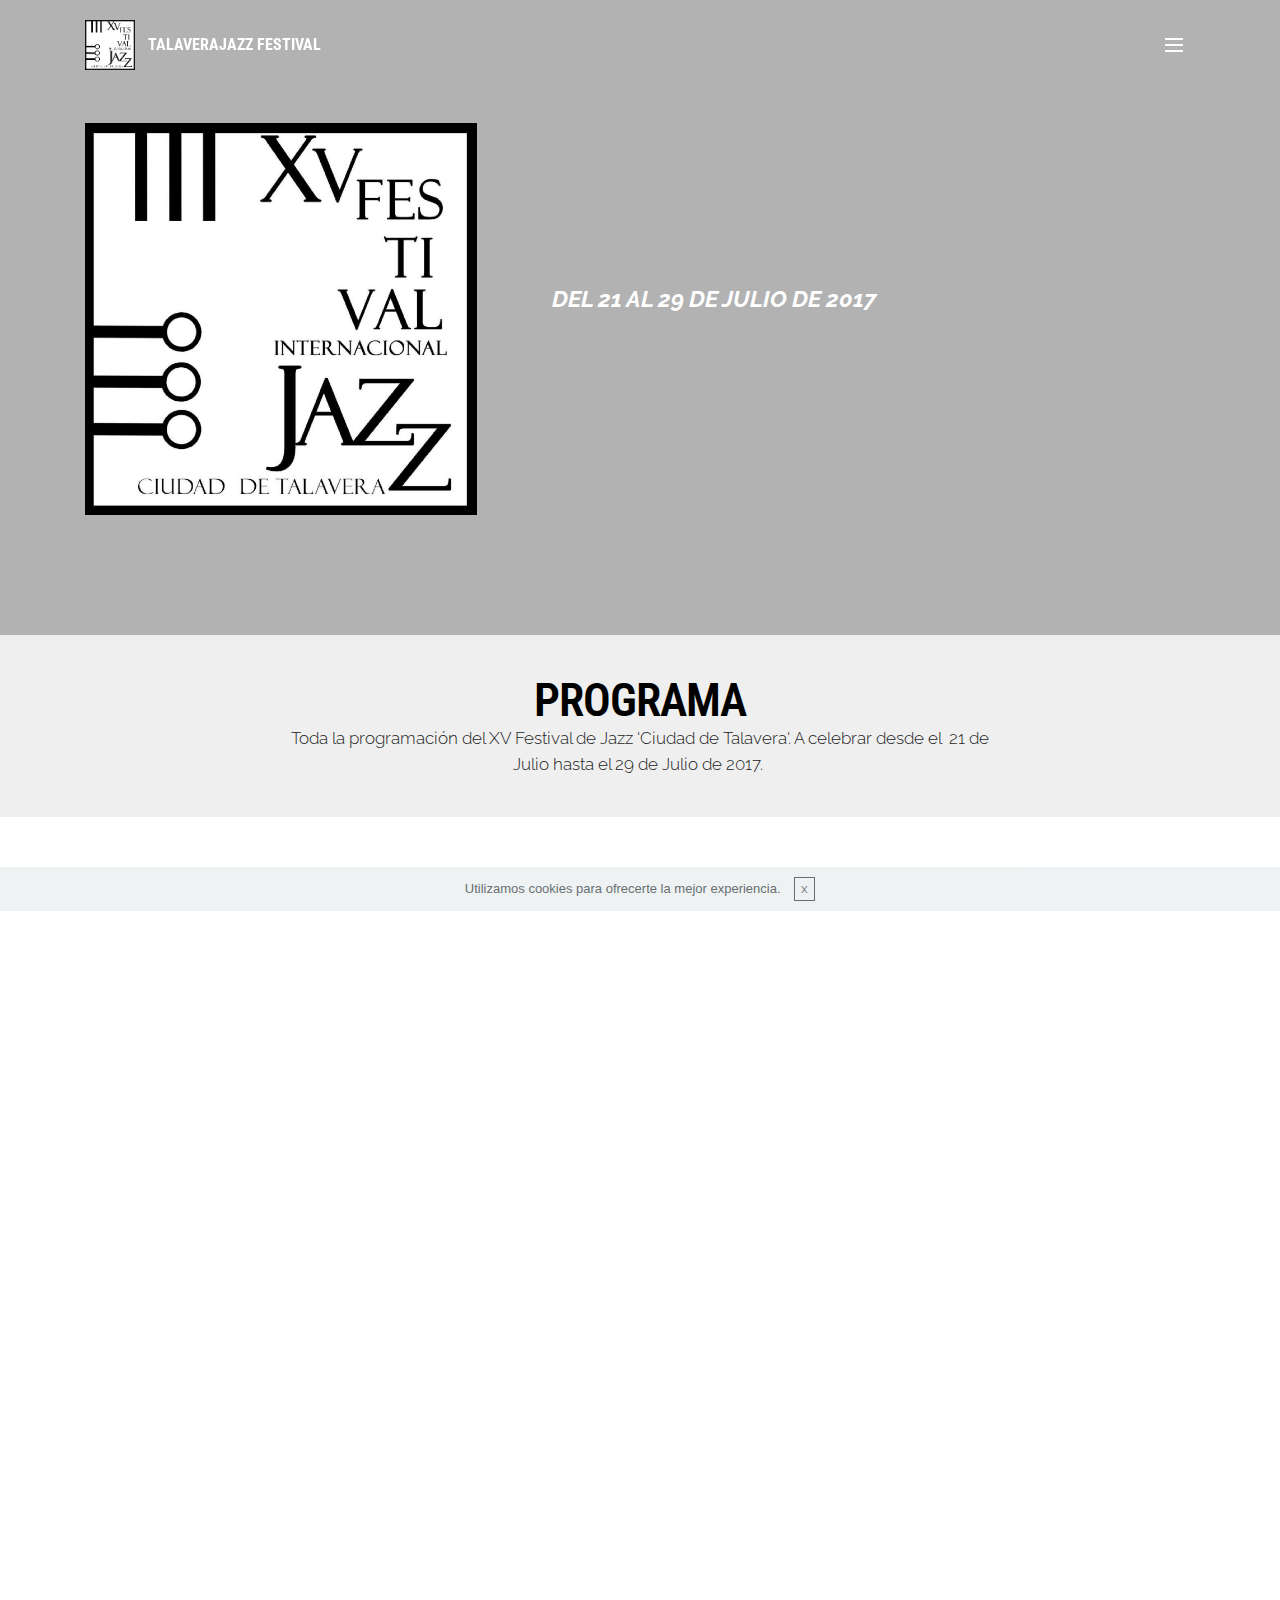
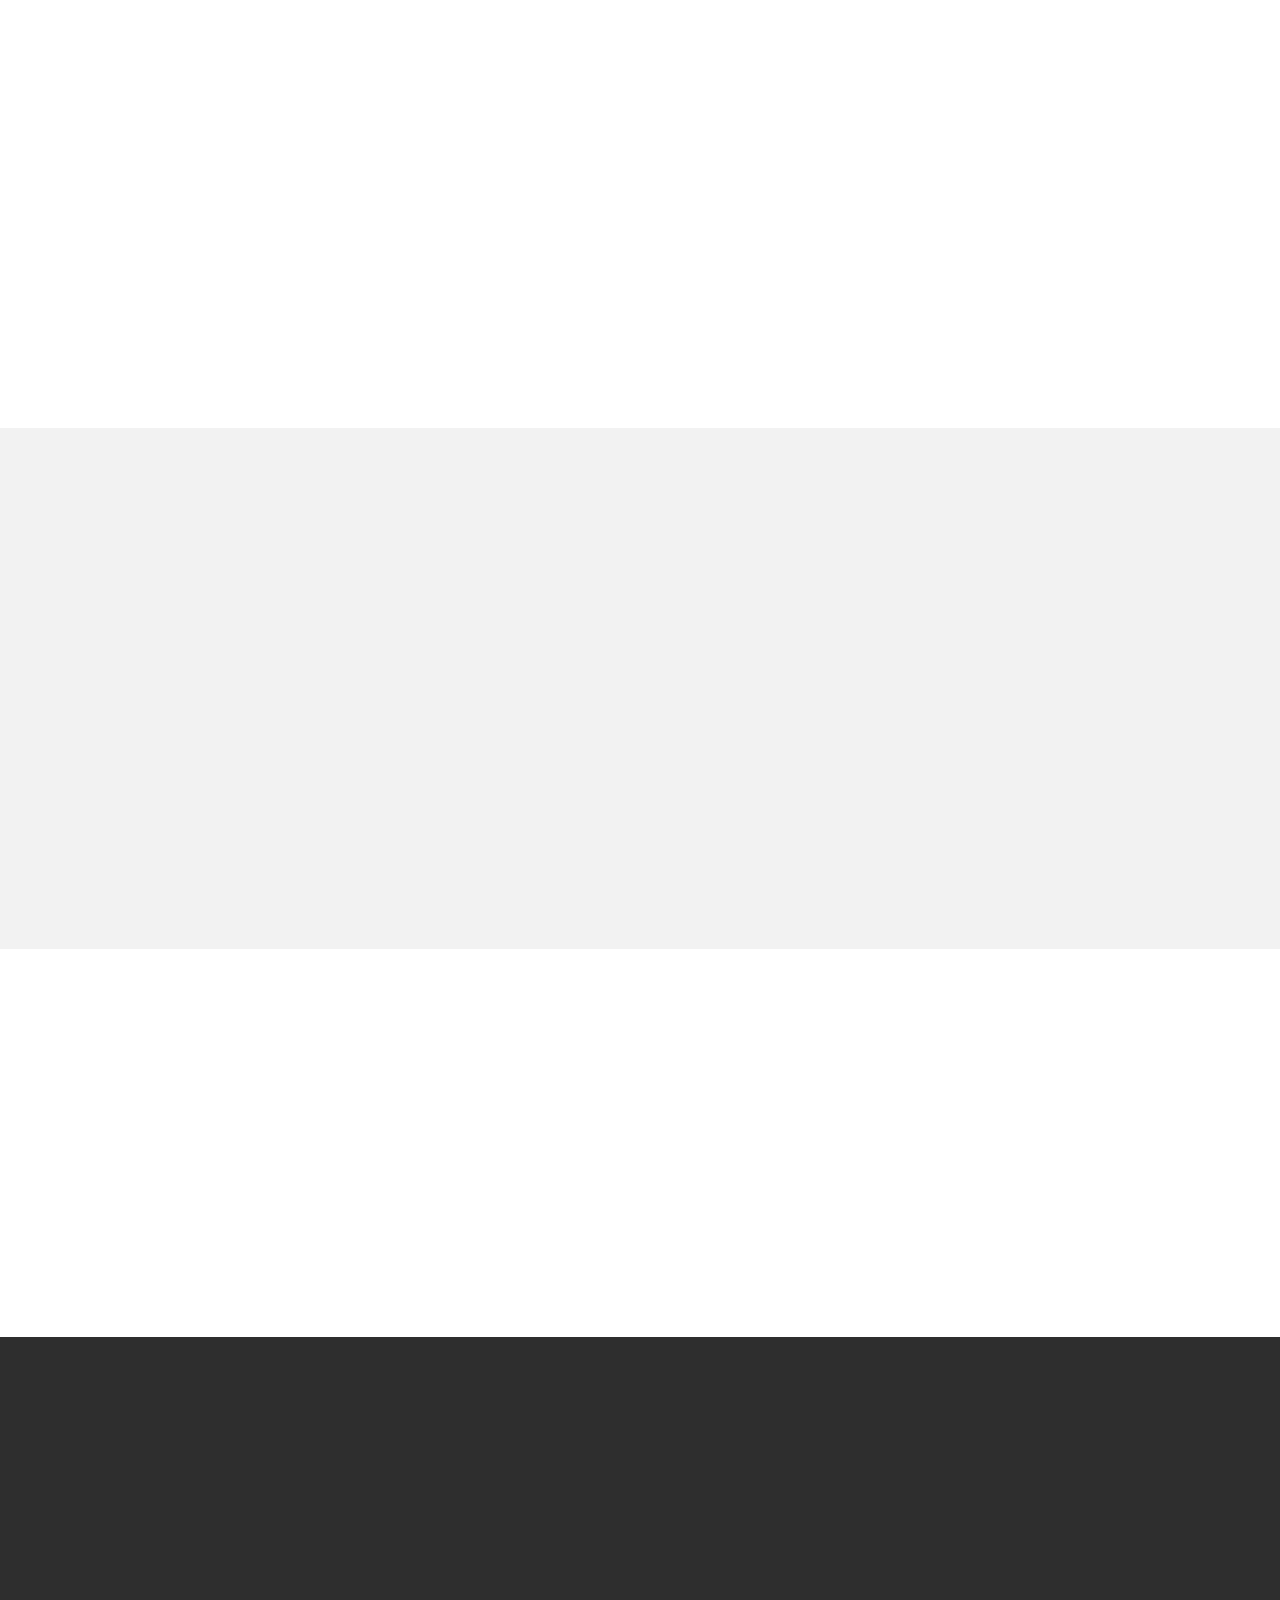
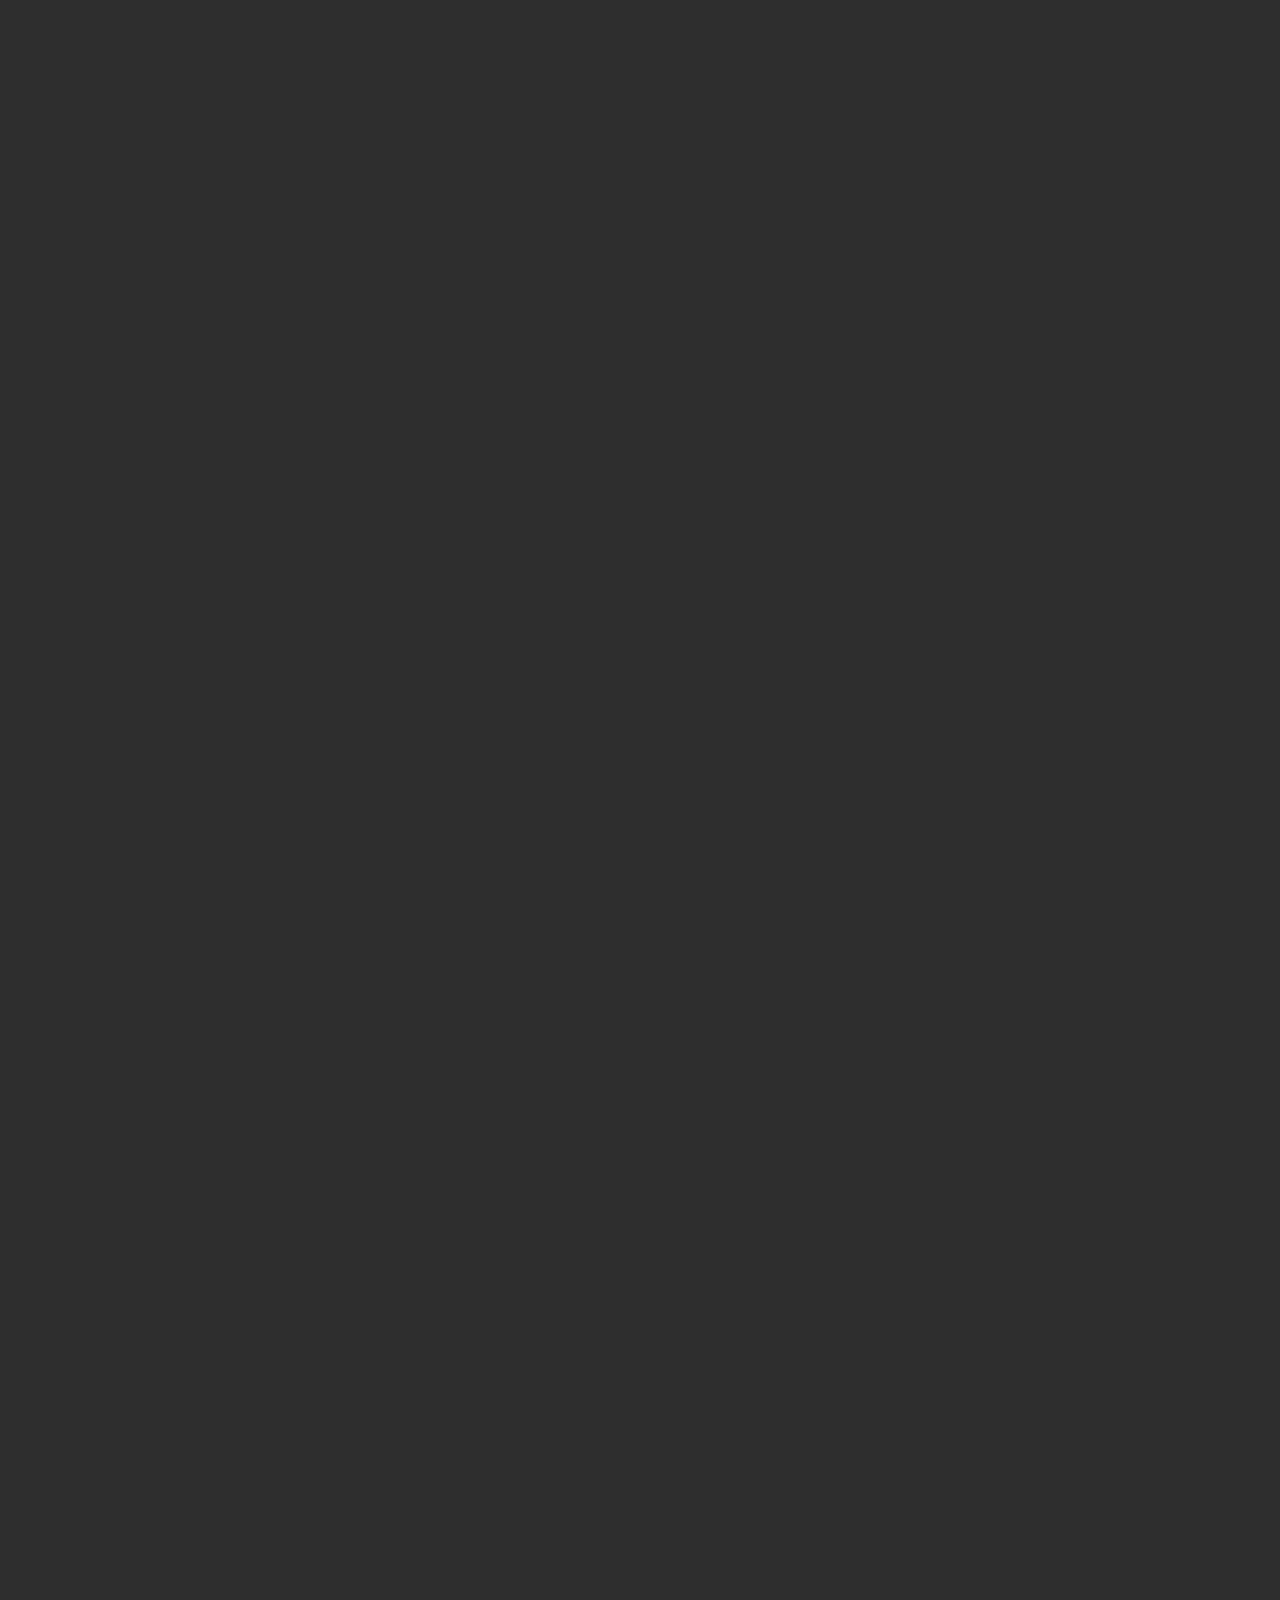
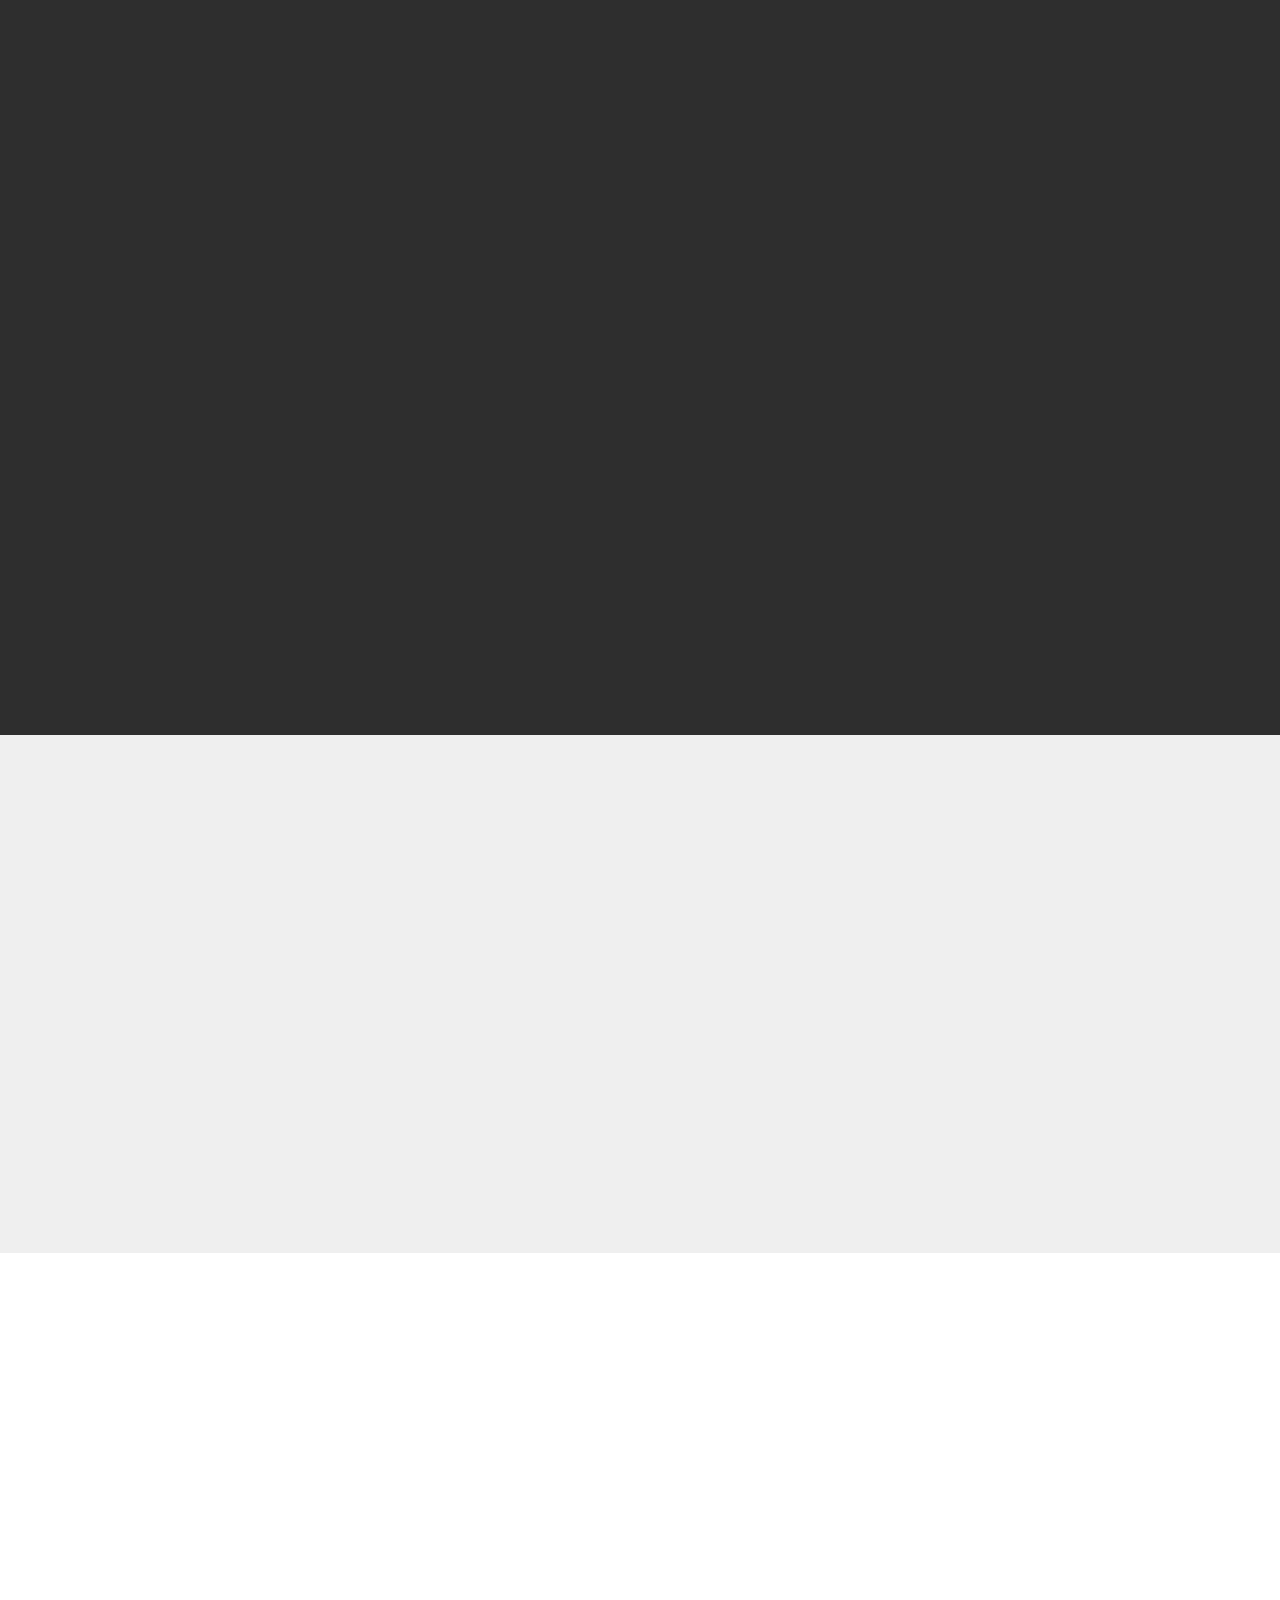
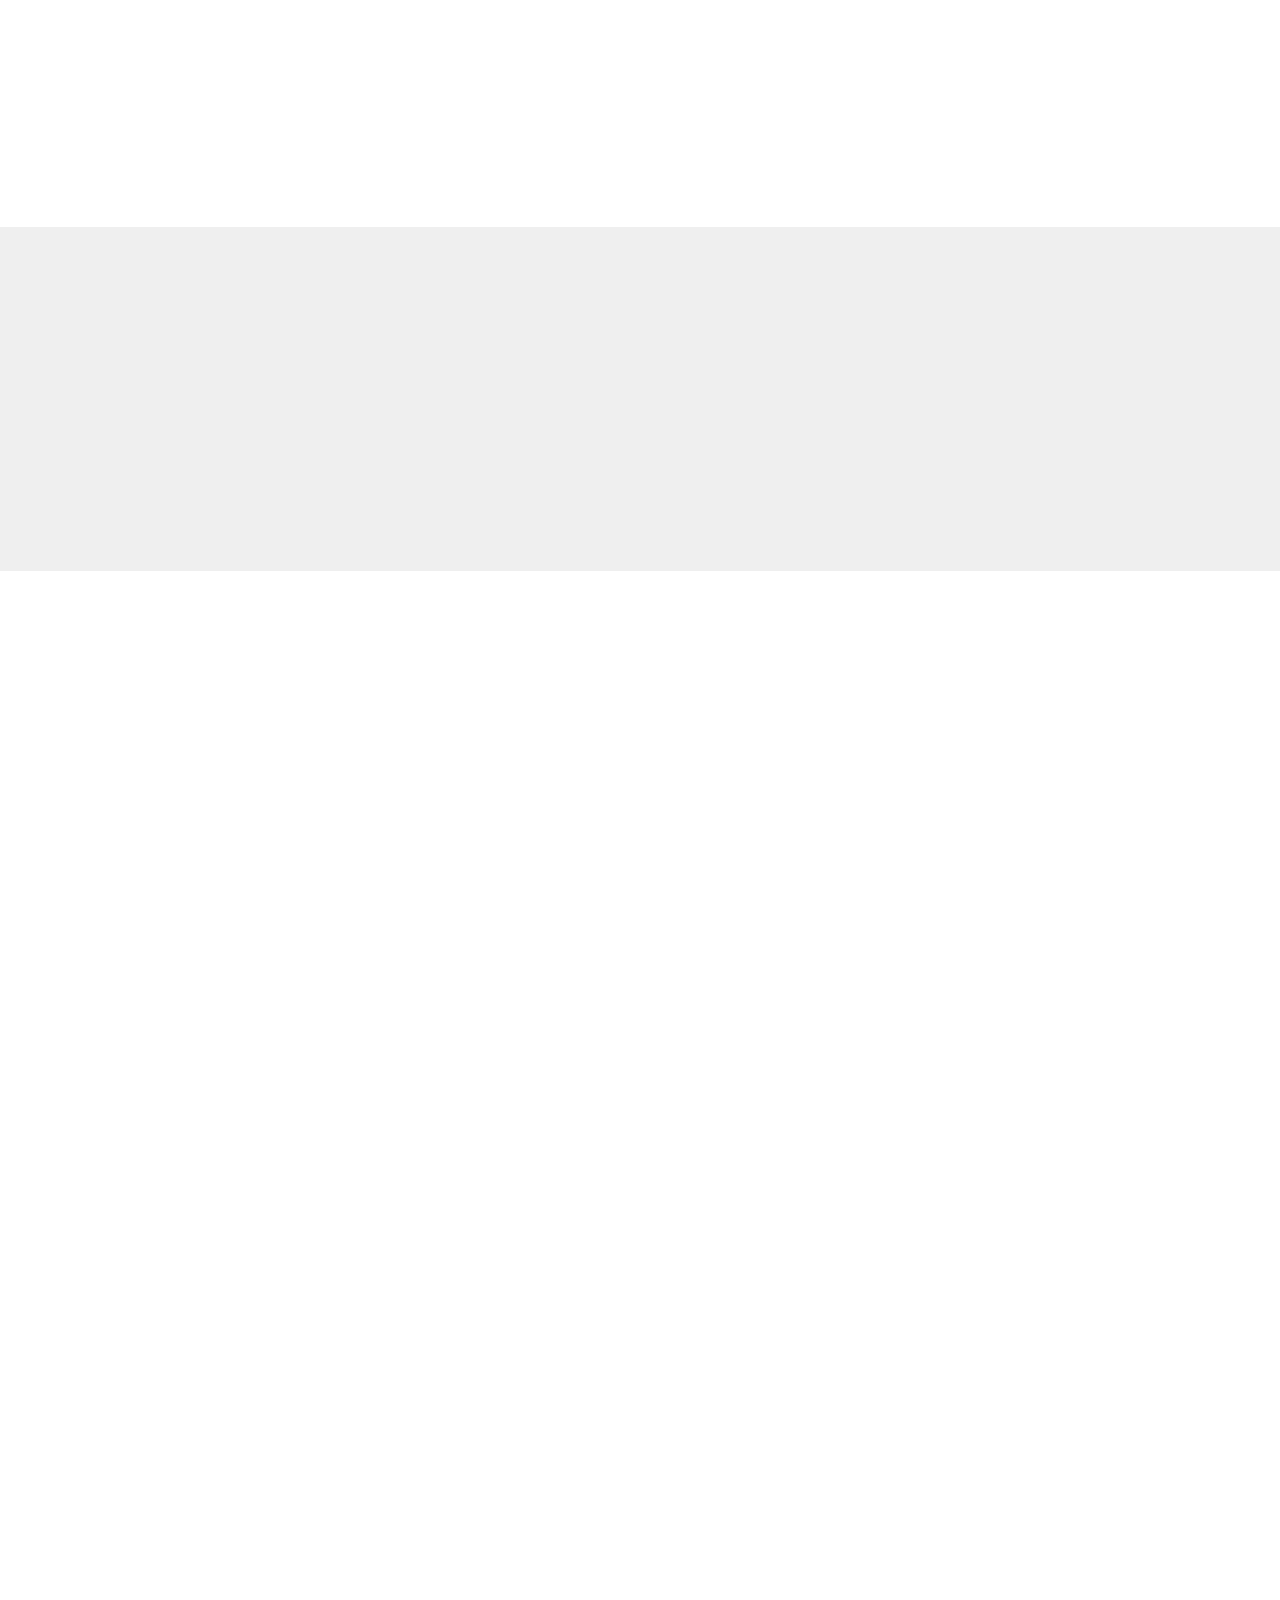
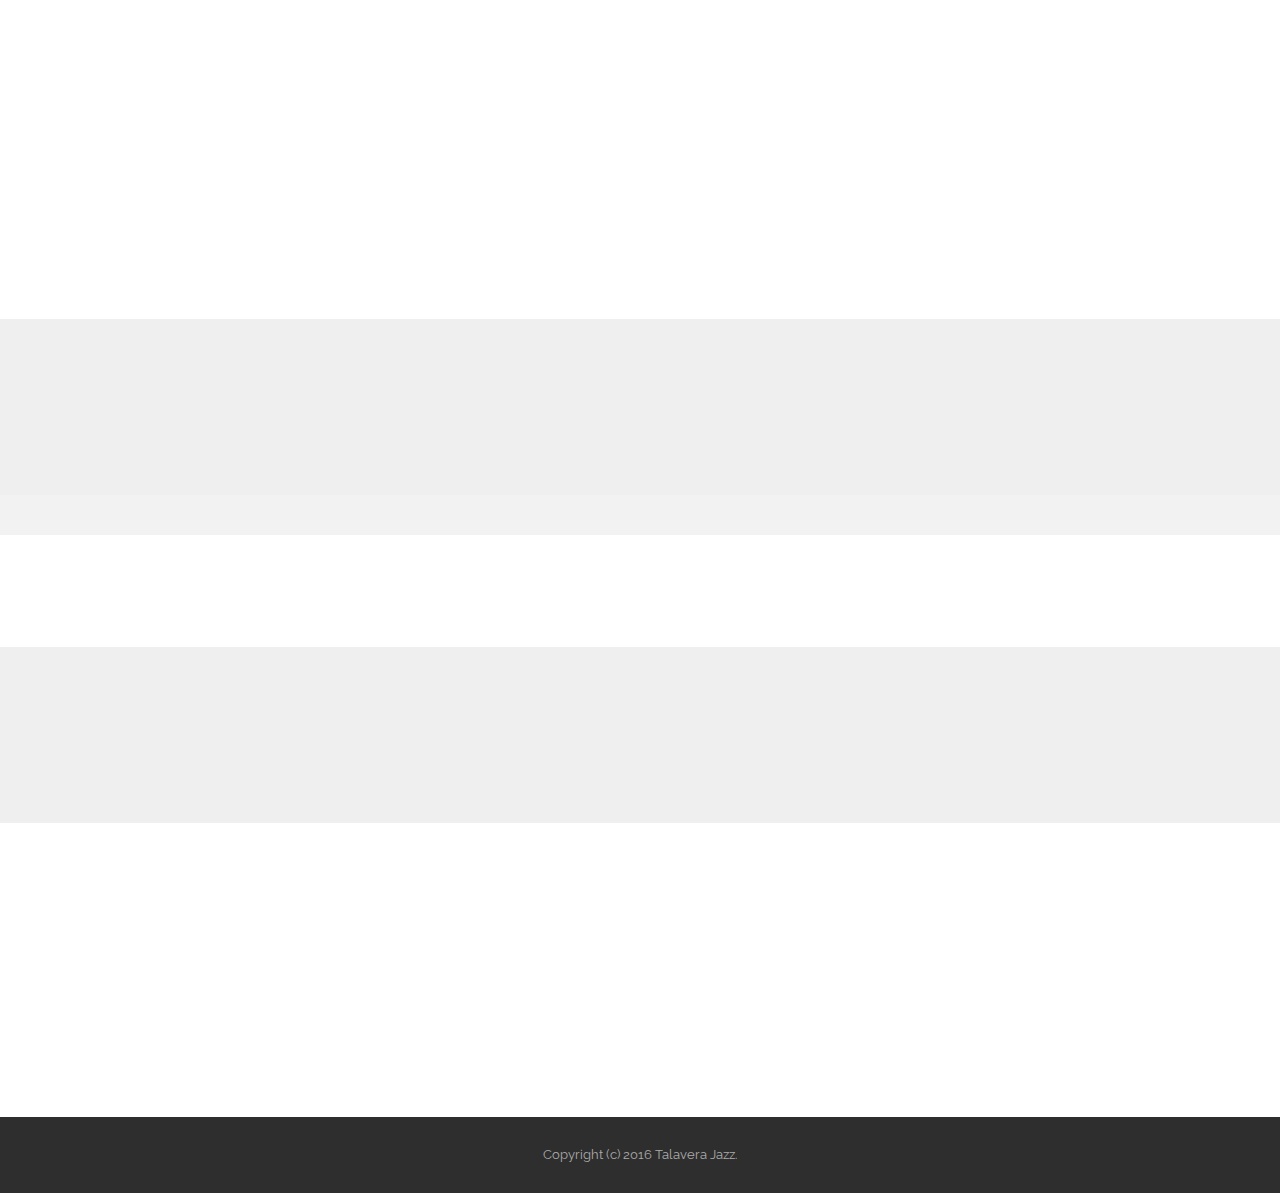
==== commit b618289c: "update" ====
--- a/index.html
+++ b/index.html
@@ -1,36 +1,36 @@
-<!DOCTYPE html>
-<html >
-<head>
-  <!-- Site made with Mobirise Website Builder v4.5.2, https://mobirise.com -->
-  <meta charset="UTF-8">
-  <meta http-equiv="X-UA-Compatible" content="IE=edge">
-  <meta name="generator" content="Mobirise v4.5.2, mobirise.com">
-  <meta name="viewport" content="width=device-width, initial-scale=1, minimum-scale=1">
-  <link rel="shortcut icon" href="assets/images/logo-1-128x128.jpg" type="image/x-icon">
-  <meta name="description" content="XV Festival Jazz Ciudad de Talavera edición 2017">
-  <title>XV Festival Jazz Ciudad de Talavera</title>
-  <link rel="stylesheet" href="assets/web/assets/mobirise-icons/mobirise-icons.css">
-  <link rel="stylesheet" href="https://fonts.googleapis.com/css?family=Montserrat:400,700">
-  <link rel="stylesheet" href="https://fonts.googleapis.com/css?family=Raleway:100,100i,200,200i,300,300i,400,400i,500,500i,600,600i,700,700i,800,800i,900,900i">
-  <link rel="stylesheet" href="https://fonts.googleapis.com/css?family=Lora:400,700,400italic,700italic&subset=latin">
-  <link rel="stylesheet" href="assets/bootstrap-material-design-font/css/material.css">
-  <link rel="stylesheet" href="assets/tether/tether.min.css">
-  <link rel="stylesheet" href="assets/bootstrap/css/bootstrap.min.css">
-  <link rel="stylesheet" href="assets/animate.css/animate.min.css">
-  <link rel="stylesheet" href="assets/dropdown/css/style.css">
-  <link rel="stylesheet" href="assets/socicon/css/styles.css">
-  <link rel="stylesheet" href="https://netdna.bootstrapcdn.com/font-awesome/4.0.3/css/font-awesome.css">
-  <link rel="stylesheet" href="assets/social-feed-plugin/jquery.socialfeed.css">
-  <link rel="stylesheet" href="assets/social-feed-plugin/style.css">
-  <link rel="stylesheet" href="assets/theme/css/style.css">
-  <link rel="stylesheet" href="assets/mobirise/css/mbr-additional.css" type="text/css">
-  
-  
-  
-</head>
-<body>
-
-<!-- Google Analytics -->
+<!DOCTYPE html>
+<html >
+<head>
+  
+  <meta charset="UTF-8">
+  <meta http-equiv="X-UA-Compatible" content="IE=edge">
+  <meta name="generator" content="">
+  <meta name="viewport" content="width=device-width, initial-scale=1, minimum-scale=1">
+  <link rel="shortcut icon" href="assets/images/logo-1-128x128.jpg" type="image/x-icon">
+  <meta name="description" content="XV Festival Jazz Ciudad de Talavera edición 2017">
+  <title>XV Festival Jazz Ciudad de Talavera</title>
+  <link rel="stylesheet" href="assets/web/assets/mobirise-icons/mobirise-icons.css">
+  <link rel="stylesheet" href="https://fonts.googleapis.com/css?family=Montserrat:400,700">
+  <link rel="stylesheet" href="https://fonts.googleapis.com/css?family=Raleway:100,100i,200,200i,300,300i,400,400i,500,500i,600,600i,700,700i,800,800i,900,900i">
+  <link rel="stylesheet" href="https://fonts.googleapis.com/css?family=Lora:400,700,400italic,700italic&subset=latin">
+  <link rel="stylesheet" href="assets/bootstrap-material-design-font/css/material.css">
+  <link rel="stylesheet" href="assets/tether/tether.min.css">
+  <link rel="stylesheet" href="assets/bootstrap/css/bootstrap.min.css">
+  <link rel="stylesheet" href="assets/animate.css/animate.min.css">
+  <link rel="stylesheet" href="assets/dropdown/css/style.css">
+  <link rel="stylesheet" href="assets/socicon/css/styles.css">
+  <link rel="stylesheet" href="https://netdna.bootstrapcdn.com/font-awesome/4.0.3/css/font-awesome.css">
+  <link rel="stylesheet" href="assets/social-feed-plugin/jquery.socialfeed.css">
+  <link rel="stylesheet" href="assets/social-feed-plugin/style.css">
+  <link rel="stylesheet" href="assets/theme/css/style.css">
+  <link rel="stylesheet" href="assets/mobirise/css/mbr-additional.css" type="text/css">
+  
+  
+  
+</head>
+<body>
+
+<!-- Google Analytics -->
 <script>
   (function(i,s,o,g,r,a,m){i['GoogleAnalyticsObject']=r;i[r]=i[r]||function(){
   (i[r].q=i[r].q||[]).push(arguments)},i[r].l=1*new Date();a=s.createElement(o),
@@ -40,571 +40,571 @@
   ga('create', 'UA-103065297-1', 'auto');
   ga('send', 'pageview');
 
-</script>
-<!-- /Google Analytics -->
-
-
-<section id="menu-1i" data-rv-view="984">
-
-    <nav class="navbar navbar-dropdown transparent navbar-fixed-top bg-color">
-        <div class="container">
-
-            <div class="mbr-table">
-                <div class="mbr-table-cell">
-
-                    <div class="navbar-brand">
-                        <a href="https://talaverajazz.github.io/talaverajazzfestival/" class="navbar-logo"><img src="assets/images/logo-1-128x128.jpg" alt="Mobirise"></a>
-                        <a class="navbar-caption" href="https://talaverajazz.github.io/xvfestival/">TALAVERAJAZZ FESTIVAL</a>
-                    </div>
-
-                </div>
-                <div class="mbr-table-cell">
-
-                    <button class="navbar-toggler pull-xs-right" type="button" data-toggle="collapse" data-target="#exCollapsingNavbar">
-                        <div class="hamburger-icon"></div>
-                    </button>
-
-                    <ul class="nav-dropdown collapse pull-xs-right nav navbar-nav navbar-toggleable-xl" id="exCollapsingNavbar"><li class="nav-item"><a class="nav-link link" href="index.html#header3-1m" aria-expanded="false">INAUGURACIÓN</a></li><li class="nav-item"><a class="nav-link link" href="index.html#msg-box5-53" aria-expanded="false">V CERTAMEN JOVENES</a></li><li class="nav-item"><a class="nav-link link" href="index.html#header3-1f" aria-expanded="false">PLAZA DEL PAN</a></li><li class="nav-item"><a class="nav-link link" href="index.html#header3-1t" aria-expanded="false">JAZZ EN LA MAÑANA</a></li><li class="nav-item"><a class="nav-link link" href="index.html#header3-1p" aria-expanded="false">JAZZ DE MEDIANOCHE</a></li><li class="nav-item"><a class="nav-link link" href="index.html#testimonials2-3u" aria-expanded="false">CERTAMEN FOTOGRAFÍAS</a></li><li class="nav-item"><a class="nav-link link" href="index.html#social-buttons2-4r" aria-expanded="false">SIGUENOS</a></li><li class="nav-item"><a class="nav-link link" href="imagenes.html" aria-expanded="false">IMAGENES</a></li><li class="nav-item"><a class="nav-link link" href="index.html#msg-box3-16" aria-expanded="false"></a></li></ul>
-                    <button hidden="" class="navbar-toggler navbar-close" type="button" data-toggle="collapse" data-target="#exCollapsingNavbar">
-                        <div class="close-icon"></div>
-                    </button>
-
-                </div>
-            </div>
-
-        </div>
-    </nav>
-
-</section>
-
-<section class="engine"><a href="https://mobirise.co/l">bootstrap theme</a></section><section class="mbr-section mbr-after-navbar" id="msg-box6-2b" data-bg-video="https://www.youtube.com/embed/wVuhIoSsi3w?rel=0&amp;amp;showinfo=0&amp;autoplay=0&amp;loop=0" data-rv-view="981" style="padding-top: 120px; padding-bottom: 120px;">
-
-    <div class="mbr-overlay" style="opacity: 0.3; background-color: rgb(0, 0, 0);">
-    </div>
-    <div class="container">
-        <div class="row">
-            <div class="mbr-table-md-up">
-
-              <div class="mbr-table-cell mbr-right-padding-md-up mbr-valign-top col-md-7 image-size" style="width: 41%;">
-                  <div class="mbr-figure"><img src="assets/images/logo-1400x1400.jpg"></div>
-              </div>
-
-              
-
-
-              <div class="mbr-table-cell col-md-5 text-xs-center text-md-left content-size">
-                  
-                  <div class="lead">
-
-                    <p><em><strong>DEL 21 AL 29 DE JULIO DE&nbsp;2017</strong></em></p>
-
-                  </div>
-
-                  
-              </div>
-
-
-              
-
-            </div>
-        </div>
-    </div>
-
-</section>
-
-<section class="mbr-section article" id="msg-box3-16" data-rv-view="986" style="background-color: rgb(239, 239, 239); padding-top: 40px; padding-bottom: 40px;">
-
-    
-    <div class="container">
-        <div class="row">
-            <div class="col-md-8 col-md-offset-2 text-xs-center">
-                <h3 class="mbr-section-title display-2">PROGRAMA</h3>
-                <div class="lead">Toda la programación del XV Festival de Jazz 'Ciudad de Talavera'. A celebrar desde el &nbsp;21 de Julio hasta el 29 de Julio de 2017.&nbsp;</div>
-                
-            </div>
-        </div>
-    </div>
-
-</section>
-
-<section class="mbr-section mbr-section__container article" id="header3-1m" data-rv-view="989" style="background-color: rgb(255, 255, 255); padding-top: 40px; padding-bottom: 20px;">
-    <div class="container">
-        <div class="row">
-            <div class="col-xs-12">
-                <h3 class="mbr-section-title display-2">21 DE JULIO VIERNES</h3>
-                <small class="mbr-section-subtitle">INAUGURACIÓN</small>
-            </div>
-        </div>
-    </div>
-</section>
-
-<section class="mbr-cards mbr-section mbr-section-nopadding" id="features3-3" data-rv-view="991" style="background-color: rgb(255, 255, 255);">
-
-    
-
-    <div class="mbr-cards-row row">
-        <div class="mbr-cards-col col-xs-12 col-lg-6" style="padding-top: 40px; padding-bottom: 40px;">
-            <div class="container">
-              <div class="card cart-block">
-                  <div class="card-img"><img src="assets/images/21-600x848.jpg" class="card-img-top" alt="Expo 15 Aniversario Festival Jazz Talavera" title="Expo 15 Aniversario Festival Jazz Talavera"></div>
-                  <div class="card-block">
-                    <h4 class="card-title">CENTRO CULTURAL 'EL SALVADOR'</h4>
-                    <h5 class="card-subtitle">13:00 HORAS</h5>
-                    <p class="card-text">- PRESENTACIÓN FESTIVAL<br>- EXPOSICION FOTOS TODOS FESTIVALES DE JAZZ 'CIUDAD DE TALAVERA'</p>
-                    
-                    </div>
-                </div>
-            </div>
-        </div>
-        <div class="mbr-cards-col col-xs-12 col-lg-6" style="padding-top: 40px; padding-bottom: 40px;">
-            <div class="container">
-                <div class="card cart-block">
-                    <div class="card-img"><img src="assets/images/21-1-600x848.jpg" class="card-img-top" alt="Picnic Jazz XV Festival Jazz Talavera" title="Picnic Jazz XV Festival Jazz Talavera"></div>
-                    <div class="card-block">
-                        <h4 class="card-title">PUENTE DE CASTILLA LA MANCHA<br>'PICNIC JAZZ'</h4>
-                        <h5 class="card-subtitle">22:00 HORAS</h5>
-                        <p class="card-text">- CARAVANA JAM +&nbsp;&nbsp;RED HOUSE</p>
-                        
-                    </div>
-                </div>
-            </div>
-        </div>
-        
-        
-        
-        
-    </div>
-</section>
-
-<section class="mbr-section" id="msg-box5-53" data-rv-view="994" style="background-color: rgb(242, 242, 242); padding-top: 40px; padding-bottom: 40px;">
-
-    
-    <div class="container">
-        <div class="row">
-            <div class="mbr-table-md-up">
-
-              
-
-              <div class="mbr-table-cell col-md-5 text-xs-center text-md-right content-size">
-                  <h3 class="mbr-section-title display-2">22 &nbsp;JULIO SÁBADO</h3>
-                  <div class="lead">
-
-                    <p>V CERTAMEN JÓVENES MÚSICOS DE JAZZ  en Puerta de Sevilla (c/ Carnicerías) 22:00 HORAS</p>
-
-                  </div>
-
-                  
-              </div>
-
-
-              
-
-
-              <div class="mbr-table-cell mbr-left-padding-md-up mbr-valign-top col-md-7 image-size" style="width: 45%;">
-                  <div class="mbr-figure"><img src="assets/images/22-1400x1400.jpg"></div>
-              </div>
-
-            </div>
-        </div>
-    </div>
-
-</section>
-
-<section class="mbr-section" id="msg-box5-46" data-rv-view="997" style="background-color: rgb(255, 255, 255); padding-top: 40px; padding-bottom: 40px;">
-
-    
-    <div class="container">
-        <div class="row">
-            <div class="mbr-table-md-up">
-
-              
-
-              <div class="mbr-table-cell col-md-5 text-xs-center text-md-right content-size">
-                  <h3 class="mbr-section-title display-2">23 JULIO DOMINGO</h3>
-                  <div class="lead">
-
-                    <p>JAZZ EN LA CREMME 22:00 HORAS con Jorge<em> </em>Castañeda &amp; Sibyl González<br></p>
-
-                  </div>
-
-                  
-              </div>
-
-
-              
-
-
-              <div class="mbr-table-cell mbr-left-padding-md-up mbr-valign-top col-md-7 image-size" style="width: 45%;">
-                  <div class="mbr-figure"><img src="assets/images/23-1400x974.jpg"></div>
-              </div>
-
-            </div>
-        </div>
-    </div>
-
-</section>
-
-<section class="mbr-section mbr-section__container article" id="header3-1f" data-rv-view="1000" style="background-color: rgb(46, 46, 46); padding-top: 60px; padding-bottom: 40px;">
-    <div class="container">
-        <div class="row">
-            <div class="col-xs-12">
-                <h3 class="mbr-section-title display-2">24 DE JULIO AL 29 DE JULIO</h3>
-                <small class="mbr-section-subtitle">'PLAZA DEL PAN'</small>
-            </div>
-        </div>
-    </div>
-</section>
-
-<section class="mbr-cards mbr-section mbr-section-nopadding" id="features3-1d" data-rv-view="1002" style="background-color: rgb(46, 46, 46);">
-
-    
-
-    <div class="mbr-cards-row row">
-        <div class="mbr-cards-col col-xs-12 col-lg-6" style="padding-top: 0px; padding-bottom: 40px;">
-            <div class="container">
-              <div class="card cart-block">
-                  <div class="card-img"><img src="assets/images/24-600x600.jpg" class="card-img-top" alt="The Machetazo" title="The Machetazo"></div>
-                  <div class="card-block">
-                    <h4 class="card-title">THE MACHETAZO</h4>
-                    <h5 class="card-subtitle"><strong>LUNES 24 DE JULIO 22:30 HORAS</strong></h5>
-                    <p class="card-text">Nacho Fernández (g); Jorge Castañeda (p); Daniel Juárez (ts); Darío Guibert (ds).<br></p>
-                    
-                    </div>
-                </div>
-            </div>
-        </div>
-        <div class="mbr-cards-col col-xs-12 col-lg-6" style="padding-top: 0px; padding-bottom: 40px;">
-            <div class="container">
-                <div class="card cart-block">
-                    <div class="card-img"><img src="assets/images/25-600x600.jpg" class="card-img-top" alt="Leganes Big Band" title="Leganes Big Band"></div>
-                    <div class="card-block">
-                        <h4 class="card-title">LEGANES BIG BAND con DAVID DOMIMIQUE</h4>
-                        <h5 class="card-subtitle"><strong>MARTES 25 DE JULIO 22:30 HORAS</strong></h5>
-                        <p class="card-text">Victor Muñoz (as,cl,fl); L. Miguel Rodríguez (as); M. Ángel Pantoja, Javier Ochoa (ts); Ricardo Mateos (bs); Ängel M. Campos, Juan Moreno, Noelia Garcia, Vicente Riera (tp); Jorge Moreno, Fernando Jorge, Rebeca Muñoz, Santiago Rojo (tb); Emilio Orejuela (g); Raúl Santana (p); Fer Vilar (b); Adrián Alameda (ds); David Dominique (v); Juan Moreno (arr, dir).<br></p>
-                        
-                    </div>
-                </div>
-            </div>
-        </div>
-        
-        
-        
-        
-    </div>
-</section>
-
-<section class="mbr-cards mbr-section mbr-section-nopadding" id="features3-1c" data-rv-view="1005" style="background-color: rgb(46, 46, 46);">
-
-    
-
-    <div class="mbr-cards-row row">
-        <div class="mbr-cards-col col-xs-12 col-lg-6" style="padding-top: 0px; padding-bottom: 40px;">
-            <div class="container">
-              <div class="card cart-block">
-                  <div class="card-img"><img src="assets/images/26-600x600.jpg" class="card-img-top" alt="Javier Elorrieta Quintet" title="Javier Elorrieta Quintet"></div>
-                  <div class="card-block">
-                    <h4 class="card-title">JAVIER ELORRIETA QUINTET</h4>
-                    <h5 class="card-subtitle"><strong>MIÉRCOLES 26 DE JULIO 22:30 HORAS</strong></h5>
-                    <p class="card-text">Javier Elorrieta (v); Domingo J. Sánchez (p); Juan Muro (sx); Richie Ferrer (b); Antonio Calero (ds).<br></p>
-                    
-                    </div>
-                </div>
-            </div>
-        </div>
-        <div class="mbr-cards-col col-xs-12 col-lg-6" style="padding-top: 0px; padding-bottom: 40px;">
-            <div class="container">
-                <div class="card cart-block">
-                    <div class="card-img"><a href="kennygarrett.html"><img src="assets/images/27-600x600.jpg" class="card-img-top" alt="Kenny Garrett Quintet" title="Kenny Garrett Quintet"></a></div>
-                    <div class="card-block">
-                        <h4 class="card-title"><a href="kennygarrett.html" class="text-white">KENNY GARRETT QUINTET</a></h4>
-                        <h5 class="card-subtitle"><strong>JUEVES 27 DE JULIO 22.30 HORAS</strong></h5>
-                        <p class="card-text">Kenny Garrett (as, ss); Corcoran Holt (b); Marcus Baylor (ds); Vernell Brown (p); Rudy Bird (perc).<br></p>
-                        
-                    </div>
-                </div>
-            </div>
-        </div>
-        
-        
-        
-        
-    </div>
-</section>
-
-<section class="mbr-cards mbr-section mbr-section-nopadding" id="features3-1e" data-rv-view="1008" style="background-color: rgb(46, 46, 46);">
-
-    
-
-    <div class="mbr-cards-row row">
-        <div class="mbr-cards-col col-xs-12 col-lg-6" style="padding-top: 0px; padding-bottom: 40px;">
-            <div class="container">
-              <div class="card cart-block">
-                  <div class="card-img"><img src="assets/images/28-600x600.jpg" class="card-img-top" alt="Noa Lur Quintet" title="Noa Lur Quintet"></div>
-                  <div class="card-block">
-                    <h4 class="card-title"><a href="noalur.html" class="text-white">NOA LUR QUINTET</a></h4>
-                    <h5 class="card-subtitle"><strong>VIERNES 28 DE JULIO 22:30 HORAS</strong><br></h5>
-                    <p class="card-text">Noa Lur (v); Jorge Vera (key); Mario Carrillo (b); Álberto Brenes (ds); Rafel Águila (ts,fl).</p>
-                    
-                    </div>
-                </div>
-            </div>
-        </div>
-        <div class="mbr-cards-col col-xs-12 col-lg-6" style="padding-top: 0px; padding-bottom: 40px;">
-            <div class="container">
-                <div class="card cart-block">
-                    <div class="card-img"><a href="pedroruy-blas.html"><img src="assets/images/29-600x600.jpg" class="card-img-top" alt="Pedro Ruy-Blas Quartet" title="Pedro Ruy-Blas Quartet"></a></div>
-                    <div class="card-block">
-                        <h4 class="card-title"><a href="pedroruy-blas.html" class="text-white">PEDRO RUY-BLAS QUARTET</a></h4>
-                        <h5 class="card-subtitle"><strong>SÁBADO 29 DE JULIO 22:30 HORAS</strong></h5>
-                        <p class="card-text">Pedro Ruy-Blas (v); Mariano Díaz (p); Victor Merlo (b); Daniel García Bruno (ds).</p>
-                        
-                    </div>
-                </div>
-            </div>
-        </div>
-        
-        
-        
-        
-    </div>
-</section>
-
-<section class="mbr-section mbr-section__container article" id="header3-1t" data-rv-view="1011" style="background-color: rgb(239, 239, 239); padding-top: 80px; padding-bottom: 20px;">
-    <div class="container">
-        <div class="row">
-            <div class="col-xs-12">
-                <h3 class="mbr-section-title display-2">JAZZ EN LA MAÑANA</h3>
-                <small class="mbr-section-subtitle">A PARTIR 13:00 HORAS</small>
-            </div>
-        </div>
-    </div>
-</section>
-
-<section class="mbr-section article mbr-section__container" id="content6-1u" data-rv-view="1013" style="background-color: rgb(239, 239, 239); padding-top: 20px; padding-bottom: 20px;">
-
-    <div class="container">
-        <div class="row">
-            <div class="col-xs-12 col-md-6 lead"><p>21 DE JULIO VIERNES en EL SALVADOR: Inauguración Festival y Exposición Fotos de los Festivales.</p><p><br></p><p>22 DE JULIO SABADO en PLACERES: COMO SE HIZO EL CARTEL por Lucas Fernández y Alberto Torres.</p><p><br></p><p>24 DE JULIO LUNES en CAFETERÍA MIEL Y LIMÓN: Degustación "Sausage cajún" y Música Chicago.</p><p><br></p><p>25 DE JULIO MARTES en EL SALVADOR: GRANDES VOCES DE JAZZ por Bene Tapetado.</p><p><br></p></div>
-            <div class="col-xs-12 col-md-6 lead"><p>26 DE JULIO MIERCOLES en CENTRO C. RAFAEL MORALES: LA CANCIÓN FRANCESA por Javier Elorrieta.</p><p><br></p><p>27 DE JULIO JUEVES en CAFETERÍA SIROPE: Degustación Potato Jazz y homenaje a John Coltrane.</p><p><br></p><p>28 DE JULIO VIERNES en RAÍCES (Carlos Maldonado): Degustación Tapa-Jazz con Música Swing.</p><p><br></p><p>29 DE JULIO SABADO en BAR LISBOA: JAZZ-CAÑA "A todo Jazz-Fado" y Mighalas para degustar.</p><p><br></p></div>
-        </div>
-    </div>
-
-</section>
-
-<section class="mbr-section mbr-section__container article" id="header3-1p" data-rv-view="1015" style="background-color: rgb(255, 255, 255); padding-top: 60px; padding-bottom: 20px;">
-    <div class="container">
-        <div class="row">
-            <div class="col-xs-12">
-                <h3 class="mbr-section-title display-2">JAZZ DE MEDIANOCHE</h3>
-                <small class="mbr-section-subtitle">A PARTIR 00:30 HORAS</small>
-            </div>
-        </div>
-    </div>
-</section>
-
-<section class="mbr-section article mbr-section__container" id="content6-1q" data-rv-view="1017" style="background-color: rgb(255, 255, 255); padding-top: 20px; padding-bottom: 20px;">
-
-    <div class="container">
-        <div class="row">
-            <div class="col-xs-12 col-md-6 lead"><p><strong>21 DE JULIO VIERNES</strong> en <strong>LA CUBA:</strong> Música para escuchar "Detroit la cuna del Soul".</p><p><br></p><p><strong>22 DE JULIO SABADO</strong> en <strong>FLY TO MANHATTAN:</strong> Música en vivo "JamSession".</p><p><br></p><p><strong>24 DE JULIO LUNES</strong> en <strong>FLY TO MANHATTAN:</strong> Música para escuchar "Recordando a Dizzy Gillespie" y Noche de cine "El cantor de Jazz".</p><p><br></p><p><strong>25 DE JULIO MARTES</strong> en <strong>TERRAZA 1990:</strong> Música en vivo <strong>"Dark Chocolat"</strong>.</p><p><br></p><p><strong>26 DE JULIO MIERCOLES</strong> en <strong>FLY TO MANHATTAN:</strong> Música en vivo <strong>"Raúl Gama Trío"</strong>.</p><p><br></p></div>
-            <div class="col-xs-12 col-md-6 lead"><p><strong>27 DE JULIO JUEVES</strong> en <strong>CASCO VIEJO:</strong> Música en vivo <strong>"Electric Air Chords"</strong>.</p><p><br></p><p><strong>28 DE JULIO VIERNES</strong> en <strong>DIVERXA 53:</strong> Música en vivo <strong>"Meliazz Quartet"</strong>.</p><p><br></p><p><strong>29 DE JULIO SABADO</strong> en <strong>EL CASINO:</strong> Música en vivo "Clausura del Festival y Jam Varios Artistas".</p><p><br></p><p><strong>11 DE AGOSTO VIERNES</strong> en <strong>LA CREMME:</strong> <strong>PREMIO FOTOGRAFÍA</strong> DEL FESTIVAL (100€).</p></div>
-        </div>
-    </div>
-
-</section>
-
-<section class="mbr-section mbr-section__container article" id="header3-1s" data-rv-view="1019" style="background-color: rgb(239, 239, 239); padding-top: 60px; padding-bottom: 20px;">
-    <div class="container">
-        <div class="row">
-            <div class="col-xs-12">
-                <h3 class="mbr-section-title display-2">JAZZ EN LAS ONDAS</h3>
-                <small class="mbr-section-subtitle">A PARTIR 12:30 HORAS</small>
-            </div>
-        </div>
-    </div>
-</section>
-
-<section class="mbr-section article mbr-section__container" id="content6-1n" data-rv-view="1021" style="background-color: rgb(239, 239, 239); padding-top: 20px; padding-bottom: 20px;">
-
-    <div class="container">
-        <div class="row">
-            <div class="col-xs-12 col-md-6 lead"><p>24 DE JULIO LUNES CADENA SER.</p><p><br></p><p>25 DE JULIO MARTES ONDA CERO.</p><p><br></p><p>26 DE JULIO MIERCOLES COPE.</p><p>.</p></div>
-            <div class="col-xs-12 col-md-6 lead"><p>27 DE JULIO JUEVES UNICA FM.</p><p><br></p><p>28 DE JULIO VIERNES OID RADIO.</p><p><br></p><p><br></p></div>
-        </div>
-    </div>
-
-</section>
-
-<section class="mbr-section" id="testimonials2-3u" data-rv-view="1023" style="background-color: rgb(255, 255, 255); padding-top: 80px; padding-bottom: 80px;">
-
-    
-
-        <div class="mbr-section mbr-section__container mbr-section__container--middle">
-            <div class="container">
-                <div class="row">
-                    <div class="col-xs-12 text-xs-center">
-                        <h3 class="mbr-section-title display-2">CERTAMEN FOTOGRAFÍAS</h3>
-                        <small class="mbr-section-subtitle">24 JULIO – 5 AGOSTO</small>
-                    </div>
-                </div>
-            </div>
-        </div>
-
-
-    <div class="mbr-section mbr-section-nopadding">
-        <div class="container">
-            <div class="row">
-
-                <div class="col-xs-12">
-
-                    <div class="mbr-testimonial card mbr-testimonial-lg">
-                        <div class="card-block"><p><strong>CERTAMEN DE FOTOGRAFÍA DEL FESTIVAL INTERNACIONAL DE JAZZ "CIUDAD DE TALAVERA" 2017</strong></p><p>Las normas son las mismas que todos los años, las recordamos....</p><p>1.- Pueden hacerse fotos con cualquier tipo de cámara o móvil.</p><p>2.- Las fotos tienen que ser realizadas durante las diversas actividades o conciertos del Festival del año 2017</p><p>3.- Tienen que ser subidas al EVENTO Concurso Foto JAZZ Talavera, del Festival Internacional de Jazz Ciudad de Talavera,&nbsp;<span style="font-size: 1.125rem; line-height: 2;">antes del 5 de agosto.</span></p><p>4.- Las fotos permanecerán en su formato digital, no hay que mostrarlas en papel.</p><p>5.-Las fotos que concursen pasarán a formar parte del archivo histórico del Festival.</p><p>6.- La entrega del Premio se realizará el 11 de agosto en la Cafetería La Cremme por lo que las fotos que quieran participar tendrán que estar subidas al Evento de Facebook anteriormente señalado antes de las 13.00hrs del sábado 5 de agosto.</p><p>7.- El máximo de fotos por concursante es de 10, y deben ESTAR FIRMADAS por el autor.</p><p>8.- El premio para el ganador es de Diploma y 100 euros.</p><p>9.- El fallo del jurado es inapelable</p><p>10.- Ante cualquier duda o anomalía la organización será libre de modificar o cambiar cualquier eventualidad para el mejor desarrollo del certamen.-</p><p><br></p><p>GRACIAS A TODOS POR PARTICIPAR!!</p><p>A disfrutar fotografiando!!!”</p></div>
-                        <div class="mbr-author card-footer">
-                            <div class="mbr-author-img"><img src="assets/images/logo-1-160x160.jpg" class="img-circle"></div>
-                            
-                            
-                        </div>
-                    </div>
-
-                </div>
-
-            </div>
-
-        </div>
-    </div>
-</section>
-
-<section class="mbr-section mbr-section-md-padding" id="social-buttons2-4r" data-rv-view="1029" style="background-color: rgb(239, 239, 239); padding-top: 30px; padding-bottom: 30px;">
-    
-    <div class="container">
-        <div class="row">
-            <div class="col-md-8 col-md-offset-2 text-xs-center">
-                <h3 class="mbr-section-title display-2">SIGUENOS<br></h3>
-                <div> <a class="btn btn-social" title="Facebook" target="_blank" href="https://www.facebook.com/TalaveraJazzFestival/"><i class="socicon socicon-facebook"></i></a>         </div>
-            </div>
-        </div>
-    </div>
-</section>
-
-<section class="mbr-social-feed loading" id="feed-2d" data-facebook="TalaveraJazzFestival" data-twitter="" data-google="" data-posts="3" data-youtube="" data-rv-view="1031" style="background-color: rgb(242, 242, 242); padding-top: 0px; padding-bottom: 40px;">
-    
-    <img class="social-feed-container-loading" alt="" src="assets/images/loading.svg">
-    <div class="social-feed-container">
-    </div>
-</section>
-
-<section class="mbr-section mbr-section__container" id="buttons1-44" data-rv-view="1033" style="background-color: rgb(255, 255, 255); padding-top: 20px; padding-bottom: 20px;">
-
-    <div class="container">
-        <div class="row">
-            <div class="col-xs-12">
-                <div class="text-xs-center"> <a class="btn btn-primary" href="imagenes.html"><span class="mbri-photo mbr-iconfont mbr-iconfont-btn"></span>IMAGENES FESTIVAL</a>  </div>
-            </div>
-        </div>
-    </div>
-
-</section>
-
-<section class="mbr-section mbr-section-md-padding" id="social-buttons1-4t" data-rv-view="1035" style="background-color: rgb(239, 239, 239); padding-top: 30px; padding-bottom: 30px;">
-    
-    <div class="container">
-        <div class="row">
-            <div class="col-md-8 col-md-offset-2 text-xs-center">
-                <h3 class="mbr-section-title display-2">COMPARTE</h3>
-                <div>
-
-                  <div class="mbr-social-likes" data-counters="false">
-                    <span class="btn btn-social facebook" title="Share link on Facebook">
-                        <i class="socicon socicon-facebook"></i>
-                    </span>
-                    <span class="btn btn-social twitter" title="Share link on Twitter">
-                        <i class="socicon socicon-twitter"></i>
-                    </span>
-                    <span class="btn btn-social plusone" title="Share link on Google+">
-                        <i class="socicon socicon-googleplus"></i>
-                    </span>
-                    
-                    
-                  </div>
-
-                </div>
-            </div>
-        </div>
-    </div>
-</section>
-
-<section class="mbr-cards mbr-section mbr-section-nopadding" id="features1-4z" data-rv-view="1039" style="background-color: rgb(255, 255, 255);">
-
-        
-
-    <div class="mbr-cards-row row striped">
-
-        <div class="mbr-cards-col col-xs-12 col-lg-3" style="padding-top: 80px; padding-bottom: 80px;">
-            <div class="container">
-                <div class="card cart-block">
-                    <div class="card-img"><img src="assets/images/logoalways302-600x298.png" class="card-img-top"></div>
-                    
-                </div>
-            </div>
-        </div>
-        <div class="mbr-cards-col col-xs-12 col-lg-3" style="padding-top: 80px; padding-bottom: 80px;">
-            <div class="container">
-                <div class="card cart-block">
-                    <div class="card-img"><img src="assets/images/logoayuntacion-600x298.png" class="card-img-top"></div>
-                    
-                </div>
-            </div>
-        </div>
-        <div class="mbr-cards-col col-xs-12 col-lg-3" style="padding-top: 80px; padding-bottom: 80px;">
-            <div class="container">
-                <div class="card cart-block">
-                    <div class="card-img"><img src="assets/images/logooaltalavera-600x346.jpg" class="card-img-top"></div>
-                    
-                </div>
-            </div>
-        </div>
-        <div class="mbr-cards-col col-xs-12 col-lg-3" style="padding-top: 80px; padding-bottom: 80px;">
-            <div class="container">
-                <div class="card cart-block">
-                    <div class="card-img"><img src="assets/images/logodipu302-600x298.png" class="card-img-top"></div>
-                    
-                </div>
-            </div>
-        </div>
-        
-        
-    </div>
-</section>
-
-<footer class="mbr-small-footer mbr-section mbr-section-nopadding" id="footer1-2h" data-rv-view="1037" style="background-color: rgb(46, 46, 46); padding-top: 1.75rem; padding-bottom: 1.75rem;">
-    
-    <div class="container text-xs-center">
-        <p>Copyright (c) 2016 Talavera Jazz.</p>
-    </div>
-</footer>
-
-
-  <script src="assets/web/assets/jquery/jquery.min.js"></script>
-  <script src="assets/tether/tether.min.js"></script>
-  <script src="assets/bootstrap/js/bootstrap.min.js"></script>
-  <script src="assets/viewport-checker/jquery.viewportchecker.js"></script>
-  <script src="assets/cookies-alert-plugin/cookies-alert-core.js"></script>
-  <script src="assets/cookies-alert-plugin/cookies-alert-script.js"></script>
-  <script src="assets/jquery-mb-ytplayer/jquery.mb.ytplayer.min.js"></script>
-  <script src="assets/smooth-scroll/smooth-scroll.js"></script>
-  <script src="assets/dropdown/js/script.min.js"></script>
-  <script src="assets/touch-swipe/jquery.touch-swipe.min.js"></script>
-  <script src="assets/social-likes/social-likes.js"></script>
-  <script src="assets/social-feed-plugin/codebird.min.js"></script>
-  <script src="assets/social-feed-plugin/moment.js"></script>
-  <script src="assets/social-feed-plugin/en-gb.js"></script>
-  <script src="assets/social-feed-plugin/doT.js"></script>
-  <script src="assets/social-feed-plugin/jquery.socialfeed.js"></script>
-  <script src="assets/social-feed-plugin/main.js"></script>
-  <script src="assets/theme/js/script.js"></script>
-  
-  
-  <input name="animation" type="hidden">
-  <input name="cookieData" type="hidden" data-cookie-text="Utilizamos cookies para ofrecerte la mejor experiencia. ">
-  </body>
-</html>+</script>
+<!-- /Google Analytics -->
+
+
+<section id="menu-1i" data-rv-view="984">
+
+    <nav class="navbar navbar-dropdown transparent navbar-fixed-top bg-color">
+        <div class="container">
+
+            <div class="mbr-table">
+                <div class="mbr-table-cell">
+
+                    <div class="navbar-brand">
+                        <a href="https://talaverajazz.github.io/talaverajazzfestival/" class="navbar-logo"><img src="assets/images/logo-1-128x128.jpg" alt="Mobirise"></a>
+                        <a class="navbar-caption" href="https://talaverajazz.github.io/xvfestival/">TALAVERAJAZZ FESTIVAL</a>
+                    </div>
+
+                </div>
+                <div class="mbr-table-cell">
+
+                    <button class="navbar-toggler pull-xs-right" type="button" data-toggle="collapse" data-target="#exCollapsingNavbar">
+                        <div class="hamburger-icon"></div>
+                    </button>
+
+                    <ul class="nav-dropdown collapse pull-xs-right nav navbar-nav navbar-toggleable-xl" id="exCollapsingNavbar"><li class="nav-item"><a class="nav-link link" href="index.html#header3-1m" aria-expanded="false">INAUGURACIÓN</a></li><li class="nav-item"><a class="nav-link link" href="index.html#msg-box5-53" aria-expanded="false">V CERTAMEN JOVENES</a></li><li class="nav-item"><a class="nav-link link" href="index.html#header3-1f" aria-expanded="false">PLAZA DEL PAN</a></li><li class="nav-item"><a class="nav-link link" href="index.html#header3-1t" aria-expanded="false">JAZZ EN LA MAÑANA</a></li><li class="nav-item"><a class="nav-link link" href="index.html#header3-1p" aria-expanded="false">JAZZ DE MEDIANOCHE</a></li><li class="nav-item"><a class="nav-link link" href="index.html#testimonials2-3u" aria-expanded="false">CERTAMEN FOTOGRAFÍAS</a></li><li class="nav-item"><a class="nav-link link" href="index.html#social-buttons2-4r" aria-expanded="false">SIGUENOS</a></li><li class="nav-item"><a class="nav-link link" href="imagenes.html" aria-expanded="false">IMAGENES</a></li><li class="nav-item"><a class="nav-link link" href="index.html#msg-box3-16" aria-expanded="false"></a></li></ul>
+                    <button hidden="" class="navbar-toggler navbar-close" type="button" data-toggle="collapse" data-target="#exCollapsingNavbar">
+                        <div class="close-icon"></div>
+                    </button>
+
+                </div>
+            </div>
+
+        </div>
+    </nav>
+
+</section>
+
+<section class="engine"></section><section class="mbr-section mbr-after-navbar" id="msg-box6-2b" data-bg-video="https://www.youtube.com/embed/wVuhIoSsi3w?rel=0&amp;amp;showinfo=0&amp;autoplay=0&amp;loop=0" data-rv-view="981" style="padding-top: 120px; padding-bottom: 120px;">
+
+    <div class="mbr-overlay" style="opacity: 0.3; background-color: rgb(0, 0, 0);">
+    </div>
+    <div class="container">
+        <div class="row">
+            <div class="mbr-table-md-up">
+
+              <div class="mbr-table-cell mbr-right-padding-md-up mbr-valign-top col-md-7 image-size" style="width: 41%;">
+                  <div class="mbr-figure"><img src="assets/images/logo-1400x1400.jpg"></div>
+              </div>
+
+              
+
+
+              <div class="mbr-table-cell col-md-5 text-xs-center text-md-left content-size">
+                  
+                  <div class="lead">
+
+                    <p><em><strong>DEL 21 AL 29 DE JULIO DE&nbsp;2017</strong></em></p>
+
+                  </div>
+
+                  
+              </div>
+
+
+              
+
+            </div>
+        </div>
+    </div>
+
+</section>
+
+<section class="mbr-section article" id="msg-box3-16" data-rv-view="986" style="background-color: rgb(239, 239, 239); padding-top: 40px; padding-bottom: 40px;">
+
+    
+    <div class="container">
+        <div class="row">
+            <div class="col-md-8 col-md-offset-2 text-xs-center">
+                <h3 class="mbr-section-title display-2">PROGRAMA</h3>
+                <div class="lead">Toda la programación del XV Festival de Jazz 'Ciudad de Talavera'. A celebrar desde el &nbsp;21 de Julio hasta el 29 de Julio de 2017.&nbsp;</div>
+                
+            </div>
+        </div>
+    </div>
+
+</section>
+
+<section class="mbr-section mbr-section__container article" id="header3-1m" data-rv-view="989" style="background-color: rgb(255, 255, 255); padding-top: 40px; padding-bottom: 20px;">
+    <div class="container">
+        <div class="row">
+            <div class="col-xs-12">
+                <h3 class="mbr-section-title display-2">21 DE JULIO VIERNES</h3>
+                <small class="mbr-section-subtitle">INAUGURACIÓN</small>
+            </div>
+        </div>
+    </div>
+</section>
+
+<section class="mbr-cards mbr-section mbr-section-nopadding" id="features3-3" data-rv-view="991" style="background-color: rgb(255, 255, 255);">
+
+    
+
+    <div class="mbr-cards-row row">
+        <div class="mbr-cards-col col-xs-12 col-lg-6" style="padding-top: 40px; padding-bottom: 40px;">
+            <div class="container">
+              <div class="card cart-block">
+                  <div class="card-img"><img src="assets/images/21-600x848.jpg" class="card-img-top" alt="Expo 15 Aniversario Festival Jazz Talavera" title="Expo 15 Aniversario Festival Jazz Talavera"></div>
+                  <div class="card-block">
+                    <h4 class="card-title">CENTRO CULTURAL 'EL SALVADOR'</h4>
+                    <h5 class="card-subtitle">13:00 HORAS</h5>
+                    <p class="card-text">- PRESENTACIÓN FESTIVAL<br>- EXPOSICION FOTOS TODOS FESTIVALES DE JAZZ 'CIUDAD DE TALAVERA'</p>
+                    
+                    </div>
+                </div>
+            </div>
+        </div>
+        <div class="mbr-cards-col col-xs-12 col-lg-6" style="padding-top: 40px; padding-bottom: 40px;">
+            <div class="container">
+                <div class="card cart-block">
+                    <div class="card-img"><img src="assets/images/21-1-600x848.jpg" class="card-img-top" alt="Picnic Jazz XV Festival Jazz Talavera" title="Picnic Jazz XV Festival Jazz Talavera"></div>
+                    <div class="card-block">
+                        <h4 class="card-title">PUENTE DE CASTILLA LA MANCHA<br>'PICNIC JAZZ'</h4>
+                        <h5 class="card-subtitle">22:00 HORAS</h5>
+                        <p class="card-text">- CARAVANA JAM +&nbsp;&nbsp;RED HOUSE</p>
+                        
+                    </div>
+                </div>
+            </div>
+        </div>
+        
+        
+        
+        
+    </div>
+</section>
+
+<section class="mbr-section" id="msg-box5-53" data-rv-view="994" style="background-color: rgb(242, 242, 242); padding-top: 40px; padding-bottom: 40px;">
+
+    
+    <div class="container">
+        <div class="row">
+            <div class="mbr-table-md-up">
+
+              
+
+              <div class="mbr-table-cell col-md-5 text-xs-center text-md-right content-size">
+                  <h3 class="mbr-section-title display-2">22 &nbsp;JULIO SÁBADO</h3>
+                  <div class="lead">
+
+                    <p>V CERTAMEN JÓVENES MÚSICOS DE JAZZ  en Puerta de Sevilla (c/ Carnicerías) 22:00 HORAS</p>
+
+                  </div>
+
+                  
+              </div>
+
+
+              
+
+
+              <div class="mbr-table-cell mbr-left-padding-md-up mbr-valign-top col-md-7 image-size" style="width: 45%;">
+                  <div class="mbr-figure"><img src="assets/images/22-1400x1400.jpg"></div>
+              </div>
+
+            </div>
+        </div>
+    </div>
+
+</section>
+
+<section class="mbr-section" id="msg-box5-46" data-rv-view="997" style="background-color: rgb(255, 255, 255); padding-top: 40px; padding-bottom: 40px;">
+
+    
+    <div class="container">
+        <div class="row">
+            <div class="mbr-table-md-up">
+
+              
+
+              <div class="mbr-table-cell col-md-5 text-xs-center text-md-right content-size">
+                  <h3 class="mbr-section-title display-2">23 JULIO DOMINGO</h3>
+                  <div class="lead">
+
+                    <p>JAZZ EN LA CREMME 22:00 HORAS con Jorge<em> </em>Castañeda &amp; Sibyl González<br></p>
+
+                  </div>
+
+                  
+              </div>
+
+
+              
+
+
+              <div class="mbr-table-cell mbr-left-padding-md-up mbr-valign-top col-md-7 image-size" style="width: 45%;">
+                  <div class="mbr-figure"><img src="assets/images/23-1400x974.jpg"></div>
+              </div>
+
+            </div>
+        </div>
+    </div>
+
+</section>
+
+<section class="mbr-section mbr-section__container article" id="header3-1f" data-rv-view="1000" style="background-color: rgb(46, 46, 46); padding-top: 60px; padding-bottom: 40px;">
+    <div class="container">
+        <div class="row">
+            <div class="col-xs-12">
+                <h3 class="mbr-section-title display-2">24 DE JULIO AL 29 DE JULIO</h3>
+                <small class="mbr-section-subtitle">'PLAZA DEL PAN'</small>
+            </div>
+        </div>
+    </div>
+</section>
+
+<section class="mbr-cards mbr-section mbr-section-nopadding" id="features3-1d" data-rv-view="1002" style="background-color: rgb(46, 46, 46);">
+
+    
+
+    <div class="mbr-cards-row row">
+        <div class="mbr-cards-col col-xs-12 col-lg-6" style="padding-top: 0px; padding-bottom: 40px;">
+            <div class="container">
+              <div class="card cart-block">
+                  <div class="card-img"><img src="assets/images/24-600x600.jpg" class="card-img-top" alt="The Machetazo" title="The Machetazo"></div>
+                  <div class="card-block">
+                    <h4 class="card-title">THE MACHETAZO</h4>
+                    <h5 class="card-subtitle"><strong>LUNES 24 DE JULIO 22:30 HORAS</strong></h5>
+                    <p class="card-text">Nacho Fernández (g); Jorge Castañeda (p); Daniel Juárez (ts); Darío Guibert (ds).<br></p>
+                    
+                    </div>
+                </div>
+            </div>
+        </div>
+        <div class="mbr-cards-col col-xs-12 col-lg-6" style="padding-top: 0px; padding-bottom: 40px;">
+            <div class="container">
+                <div class="card cart-block">
+                    <div class="card-img"><img src="assets/images/25-600x600.jpg" class="card-img-top" alt="Leganes Big Band" title="Leganes Big Band"></div>
+                    <div class="card-block">
+                        <h4 class="card-title">LEGANES BIG BAND con DAVID DOMIMIQUE</h4>
+                        <h5 class="card-subtitle"><strong>MARTES 25 DE JULIO 22:30 HORAS</strong></h5>
+                        <p class="card-text">Victor Muñoz (as,cl,fl); L. Miguel Rodríguez (as); M. Ángel Pantoja, Javier Ochoa (ts); Ricardo Mateos (bs); Ängel M. Campos, Juan Moreno, Noelia Garcia, Vicente Riera (tp); Jorge Moreno, Fernando Jorge, Rebeca Muñoz, Santiago Rojo (tb); Emilio Orejuela (g); Raúl Santana (p); Fer Vilar (b); Adrián Alameda (ds); David Dominique (v); Juan Moreno (arr, dir).<br></p>
+                        
+                    </div>
+                </div>
+            </div>
+        </div>
+        
+        
+        
+        
+    </div>
+</section>
+
+<section class="mbr-cards mbr-section mbr-section-nopadding" id="features3-1c" data-rv-view="1005" style="background-color: rgb(46, 46, 46);">
+
+    
+
+    <div class="mbr-cards-row row">
+        <div class="mbr-cards-col col-xs-12 col-lg-6" style="padding-top: 0px; padding-bottom: 40px;">
+            <div class="container">
+              <div class="card cart-block">
+                  <div class="card-img"><img src="assets/images/26-600x600.jpg" class="card-img-top" alt="Javier Elorrieta Quintet" title="Javier Elorrieta Quintet"></div>
+                  <div class="card-block">
+                    <h4 class="card-title">JAVIER ELORRIETA QUINTET</h4>
+                    <h5 class="card-subtitle"><strong>MIÉRCOLES 26 DE JULIO 22:30 HORAS</strong></h5>
+                    <p class="card-text">Javier Elorrieta (v); Domingo J. Sánchez (p); Juan Muro (sx); Richie Ferrer (b); Antonio Calero (ds).<br></p>
+                    
+                    </div>
+                </div>
+            </div>
+        </div>
+        <div class="mbr-cards-col col-xs-12 col-lg-6" style="padding-top: 0px; padding-bottom: 40px;">
+            <div class="container">
+                <div class="card cart-block">
+                    <div class="card-img"><a href="kennygarrett.html"><img src="assets/images/27-600x600.jpg" class="card-img-top" alt="Kenny Garrett Quintet" title="Kenny Garrett Quintet"></a></div>
+                    <div class="card-block">
+                        <h4 class="card-title"><a href="kennygarrett.html" class="text-white">KENNY GARRETT QUINTET</a></h4>
+                        <h5 class="card-subtitle"><strong>JUEVES 27 DE JULIO 22.30 HORAS</strong></h5>
+                        <p class="card-text">Kenny Garrett (as, ss); Corcoran Holt (b); Marcus Baylor (ds); Vernell Brown (p); Rudy Bird (perc).<br></p>
+                        
+                    </div>
+                </div>
+            </div>
+        </div>
+        
+        
+        
+        
+    </div>
+</section>
+
+<section class="mbr-cards mbr-section mbr-section-nopadding" id="features3-1e" data-rv-view="1008" style="background-color: rgb(46, 46, 46);">
+
+    
+
+    <div class="mbr-cards-row row">
+        <div class="mbr-cards-col col-xs-12 col-lg-6" style="padding-top: 0px; padding-bottom: 40px;">
+            <div class="container">
+              <div class="card cart-block">
+                  <div class="card-img"><img src="assets/images/28-600x600.jpg" class="card-img-top" alt="Noa Lur Quintet" title="Noa Lur Quintet"></div>
+                  <div class="card-block">
+                    <h4 class="card-title"><a href="noalur.html" class="text-white">NOA LUR QUINTET</a></h4>
+                    <h5 class="card-subtitle"><strong>VIERNES 28 DE JULIO 22:30 HORAS</strong><br></h5>
+                    <p class="card-text">Noa Lur (v); Jorge Vera (key); Mario Carrillo (b); Álberto Brenes (ds); Rafel Águila (ts,fl).</p>
+                    
+                    </div>
+                </div>
+            </div>
+        </div>
+        <div class="mbr-cards-col col-xs-12 col-lg-6" style="padding-top: 0px; padding-bottom: 40px;">
+            <div class="container">
+                <div class="card cart-block">
+                    <div class="card-img"><a href="pedroruy-blas.html"><img src="assets/images/29-600x600.jpg" class="card-img-top" alt="Pedro Ruy-Blas Quartet" title="Pedro Ruy-Blas Quartet"></a></div>
+                    <div class="card-block">
+                        <h4 class="card-title"><a href="pedroruy-blas.html" class="text-white">PEDRO RUY-BLAS QUARTET</a></h4>
+                        <h5 class="card-subtitle"><strong>SÁBADO 29 DE JULIO 22:30 HORAS</strong></h5>
+                        <p class="card-text">Pedro Ruy-Blas (v); Mariano Díaz (p); Victor Merlo (b); Daniel García Bruno (ds).</p>
+                        
+                    </div>
+                </div>
+            </div>
+        </div>
+        
+        
+        
+        
+    </div>
+</section>
+
+<section class="mbr-section mbr-section__container article" id="header3-1t" data-rv-view="1011" style="background-color: rgb(239, 239, 239); padding-top: 80px; padding-bottom: 20px;">
+    <div class="container">
+        <div class="row">
+            <div class="col-xs-12">
+                <h3 class="mbr-section-title display-2">JAZZ EN LA MAÑANA</h3>
+                <small class="mbr-section-subtitle">A PARTIR 13:00 HORAS</small>
+            </div>
+        </div>
+    </div>
+</section>
+
+<section class="mbr-section article mbr-section__container" id="content6-1u" data-rv-view="1013" style="background-color: rgb(239, 239, 239); padding-top: 20px; padding-bottom: 20px;">
+
+    <div class="container">
+        <div class="row">
+            <div class="col-xs-12 col-md-6 lead"><p>21 DE JULIO VIERNES en EL SALVADOR: Inauguración Festival y Exposición Fotos de los Festivales.</p><p><br></p><p>22 DE JULIO SABADO en PLACERES: COMO SE HIZO EL CARTEL por Lucas Fernández y Alberto Torres.</p><p><br></p><p>24 DE JULIO LUNES en CAFETERÍA MIEL Y LIMÓN: Degustación "Sausage cajún" y Música Chicago.</p><p><br></p><p>25 DE JULIO MARTES en EL SALVADOR: GRANDES VOCES DE JAZZ por Bene Tapetado.</p><p><br></p></div>
+            <div class="col-xs-12 col-md-6 lead"><p>26 DE JULIO MIERCOLES en CENTRO C. RAFAEL MORALES: LA CANCIÓN FRANCESA por Javier Elorrieta.</p><p><br></p><p>27 DE JULIO JUEVES en CAFETERÍA SIROPE: Degustación Potato Jazz y homenaje a John Coltrane.</p><p><br></p><p>28 DE JULIO VIERNES en RAÍCES (Carlos Maldonado): Degustación Tapa-Jazz con Música Swing.</p><p><br></p><p>29 DE JULIO SABADO en BAR LISBOA: JAZZ-CAÑA "A todo Jazz-Fado" y Mighalas para degustar.</p><p><br></p></div>
+        </div>
+    </div>
+
+</section>
+
+<section class="mbr-section mbr-section__container article" id="header3-1p" data-rv-view="1015" style="background-color: rgb(255, 255, 255); padding-top: 60px; padding-bottom: 20px;">
+    <div class="container">
+        <div class="row">
+            <div class="col-xs-12">
+                <h3 class="mbr-section-title display-2">JAZZ DE MEDIANOCHE</h3>
+                <small class="mbr-section-subtitle">A PARTIR 00:30 HORAS</small>
+            </div>
+        </div>
+    </div>
+</section>
+
+<section class="mbr-section article mbr-section__container" id="content6-1q" data-rv-view="1017" style="background-color: rgb(255, 255, 255); padding-top: 20px; padding-bottom: 20px;">
+
+    <div class="container">
+        <div class="row">
+            <div class="col-xs-12 col-md-6 lead"><p><strong>21 DE JULIO VIERNES</strong> en <strong>LA CUBA:</strong> Música para escuchar "Detroit la cuna del Soul".</p><p><br></p><p><strong>22 DE JULIO SABADO</strong> en <strong>FLY TO MANHATTAN:</strong> Música en vivo "JamSession".</p><p><br></p><p><strong>24 DE JULIO LUNES</strong> en <strong>FLY TO MANHATTAN:</strong> Música para escuchar "Recordando a Dizzy Gillespie" y Noche de cine "El cantor de Jazz".</p><p><br></p><p><strong>25 DE JULIO MARTES</strong> en <strong>TERRAZA 1990:</strong> Música en vivo <strong>"Dark Chocolat"</strong>.</p><p><br></p><p><strong>26 DE JULIO MIERCOLES</strong> en <strong>FLY TO MANHATTAN:</strong> Música en vivo <strong>"Raúl Gama Trío"</strong>.</p><p><br></p></div>
+            <div class="col-xs-12 col-md-6 lead"><p><strong>27 DE JULIO JUEVES</strong> en <strong>CASCO VIEJO:</strong> Música en vivo <strong>"Electric Air Chords"</strong>.</p><p><br></p><p><strong>28 DE JULIO VIERNES</strong> en <strong>DIVERXA 53:</strong> Música en vivo <strong>"Meliazz Quartet"</strong>.</p><p><br></p><p><strong>29 DE JULIO SABADO</strong> en <strong>EL CASINO:</strong> Música en vivo "Clausura del Festival y Jam Varios Artistas".</p><p><br></p><p><strong>11 DE AGOSTO VIERNES</strong> en <strong>LA CREMME:</strong> <strong>PREMIO FOTOGRAFÍA</strong> DEL FESTIVAL (100€).</p></div>
+        </div>
+    </div>
+
+</section>
+
+<section class="mbr-section mbr-section__container article" id="header3-1s" data-rv-view="1019" style="background-color: rgb(239, 239, 239); padding-top: 60px; padding-bottom: 20px;">
+    <div class="container">
+        <div class="row">
+            <div class="col-xs-12">
+                <h3 class="mbr-section-title display-2">JAZZ EN LAS ONDAS</h3>
+                <small class="mbr-section-subtitle">A PARTIR 12:30 HORAS</small>
+            </div>
+        </div>
+    </div>
+</section>
+
+<section class="mbr-section article mbr-section__container" id="content6-1n" data-rv-view="1021" style="background-color: rgb(239, 239, 239); padding-top: 20px; padding-bottom: 20px;">
+
+    <div class="container">
+        <div class="row">
+            <div class="col-xs-12 col-md-6 lead"><p>24 DE JULIO LUNES CADENA SER.</p><p><br></p><p>25 DE JULIO MARTES ONDA CERO.</p><p><br></p><p>26 DE JULIO MIERCOLES COPE.</p><p>.</p></div>
+            <div class="col-xs-12 col-md-6 lead"><p>27 DE JULIO JUEVES UNICA FM.</p><p><br></p><p>28 DE JULIO VIERNES OID RADIO.</p><p><br></p><p><br></p></div>
+        </div>
+    </div>
+
+</section>
+
+<section class="mbr-section" id="testimonials2-3u" data-rv-view="1023" style="background-color: rgb(255, 255, 255); padding-top: 80px; padding-bottom: 80px;">
+
+    
+
+        <div class="mbr-section mbr-section__container mbr-section__container--middle">
+            <div class="container">
+                <div class="row">
+                    <div class="col-xs-12 text-xs-center">
+                        <h3 class="mbr-section-title display-2">CERTAMEN FOTOGRAFÍAS</h3>
+                        <small class="mbr-section-subtitle">24 JULIO – 5 AGOSTO</small>
+                    </div>
+                </div>
+            </div>
+        </div>
+
+
+    <div class="mbr-section mbr-section-nopadding">
+        <div class="container">
+            <div class="row">
+
+                <div class="col-xs-12">
+
+                    <div class="mbr-testimonial card mbr-testimonial-lg">
+                        <div class="card-block"><p><strong>CERTAMEN DE FOTOGRAFÍA DEL FESTIVAL INTERNACIONAL DE JAZZ "CIUDAD DE TALAVERA" 2017</strong></p><p>Las normas son las mismas que todos los años, las recordamos....</p><p>1.- Pueden hacerse fotos con cualquier tipo de cámara o móvil.</p><p>2.- Las fotos tienen que ser realizadas durante las diversas actividades o conciertos del Festival del año 2017</p><p>3.- Tienen que ser subidas al EVENTO Concurso Foto JAZZ Talavera, del Festival Internacional de Jazz Ciudad de Talavera,&nbsp;<span style="font-size: 1.125rem; line-height: 2;">antes del 5 de agosto.</span></p><p>4.- Las fotos permanecerán en su formato digital, no hay que mostrarlas en papel.</p><p>5.-Las fotos que concursen pasarán a formar parte del archivo histórico del Festival.</p><p>6.- La entrega del Premio se realizará el 11 de agosto en la Cafetería La Cremme por lo que las fotos que quieran participar tendrán que estar subidas al Evento de Facebook anteriormente señalado antes de las 13.00hrs del sábado 5 de agosto.</p><p>7.- El máximo de fotos por concursante es de 10, y deben ESTAR FIRMADAS por el autor.</p><p>8.- El premio para el ganador es de Diploma y 100 euros.</p><p>9.- El fallo del jurado es inapelable</p><p>10.- Ante cualquier duda o anomalía la organización será libre de modificar o cambiar cualquier eventualidad para el mejor desarrollo del certamen.-</p><p><br></p><p>GRACIAS A TODOS POR PARTICIPAR!!</p><p>A disfrutar fotografiando!!!”</p></div>
+                        <div class="mbr-author card-footer">
+                            <div class="mbr-author-img"><img src="assets/images/logo-1-160x160.jpg" class="img-circle"></div>
+                            
+                            
+                        </div>
+                    </div>
+
+                </div>
+
+            </div>
+
+        </div>
+    </div>
+</section>
+
+<section class="mbr-section mbr-section-md-padding" id="social-buttons2-4r" data-rv-view="1029" style="background-color: rgb(239, 239, 239); padding-top: 30px; padding-bottom: 30px;">
+    
+    <div class="container">
+        <div class="row">
+            <div class="col-md-8 col-md-offset-2 text-xs-center">
+                <h3 class="mbr-section-title display-2">SIGUENOS<br></h3>
+                <div> <a class="btn btn-social" title="Facebook" target="_blank" href="https://www.facebook.com/TalaveraJazzFestival/"><i class="socicon socicon-facebook"></i></a>         </div>
+            </div>
+        </div>
+    </div>
+</section>
+
+<section class="mbr-social-feed loading" id="feed-2d" data-facebook="TalaveraJazzFestival" data-twitter="" data-google="" data-posts="3" data-youtube="" data-rv-view="1031" style="background-color: rgb(242, 242, 242); padding-top: 0px; padding-bottom: 40px;">
+    
+    <img class="social-feed-container-loading" alt="" src="assets/images/loading.svg">
+    <div class="social-feed-container">
+    </div>
+</section>
+
+<section class="mbr-section mbr-section__container" id="buttons1-44" data-rv-view="1033" style="background-color: rgb(255, 255, 255); padding-top: 20px; padding-bottom: 20px;">
+
+    <div class="container">
+        <div class="row">
+            <div class="col-xs-12">
+                <div class="text-xs-center"> <a class="btn btn-primary" href="imagenes.html"><span class="mbri-photo mbr-iconfont mbr-iconfont-btn"></span>IMAGENES FESTIVAL</a>  </div>
+            </div>
+        </div>
+    </div>
+
+</section>
+
+<section class="mbr-section mbr-section-md-padding" id="social-buttons1-4t" data-rv-view="1035" style="background-color: rgb(239, 239, 239); padding-top: 30px; padding-bottom: 30px;">
+    
+    <div class="container">
+        <div class="row">
+            <div class="col-md-8 col-md-offset-2 text-xs-center">
+                <h3 class="mbr-section-title display-2">COMPARTE</h3>
+                <div>
+
+                  <div class="mbr-social-likes" data-counters="false">
+                    <span class="btn btn-social facebook" title="Share link on Facebook">
+                        <i class="socicon socicon-facebook"></i>
+                    </span>
+                    <span class="btn btn-social twitter" title="Share link on Twitter">
+                        <i class="socicon socicon-twitter"></i>
+                    </span>
+                    <span class="btn btn-social plusone" title="Share link on Google+">
+                        <i class="socicon socicon-googleplus"></i>
+                    </span>
+                    
+                    
+                  </div>
+
+                </div>
+            </div>
+        </div>
+    </div>
+</section>
+
+<section class="mbr-cards mbr-section mbr-section-nopadding" id="features1-4z" data-rv-view="1039" style="background-color: rgb(255, 255, 255);">
+
+        
+
+    <div class="mbr-cards-row row striped">
+
+        <div class="mbr-cards-col col-xs-12 col-lg-3" style="padding-top: 80px; padding-bottom: 80px;">
+            <div class="container">
+                <div class="card cart-block">
+                    <div class="card-img"><img src="assets/images/logoalways302-600x298.png" class="card-img-top"></div>
+                    
+                </div>
+            </div>
+        </div>
+        <div class="mbr-cards-col col-xs-12 col-lg-3" style="padding-top: 80px; padding-bottom: 80px;">
+            <div class="container">
+                <div class="card cart-block">
+                    <div class="card-img"><img src="assets/images/logoayuntacion-600x298.png" class="card-img-top"></div>
+                    
+                </div>
+            </div>
+        </div>
+        <div class="mbr-cards-col col-xs-12 col-lg-3" style="padding-top: 80px; padding-bottom: 80px;">
+            <div class="container">
+                <div class="card cart-block">
+                    <div class="card-img"><img src="assets/images/logooaltalavera-600x346.jpg" class="card-img-top"></div>
+                    
+                </div>
+            </div>
+        </div>
+        <div class="mbr-cards-col col-xs-12 col-lg-3" style="padding-top: 80px; padding-bottom: 80px;">
+            <div class="container">
+                <div class="card cart-block">
+                    <div class="card-img"><img src="assets/images/logodipu302-600x298.png" class="card-img-top"></div>
+                    
+                </div>
+            </div>
+        </div>
+        
+        
+    </div>
+</section>
+
+<footer class="mbr-small-footer mbr-section mbr-section-nopadding" id="footer1-2h" data-rv-view="1037" style="background-color: rgb(46, 46, 46); padding-top: 1.75rem; padding-bottom: 1.75rem;">
+    
+    <div class="container text-xs-center">
+        <p>Copyright (c) 2016 Talavera Jazz.</p>
+    </div>
+</footer>
+
+
+  <script src="assets/web/assets/jquery/jquery.min.js"></script>
+  <script src="assets/tether/tether.min.js"></script>
+  <script src="assets/bootstrap/js/bootstrap.min.js"></script>
+  <script src="assets/viewport-checker/jquery.viewportchecker.js"></script>
+  <script src="assets/cookies-alert-plugin/cookies-alert-core.js"></script>
+  <script src="assets/cookies-alert-plugin/cookies-alert-script.js"></script>
+  <script src="assets/jquery-mb-ytplayer/jquery.mb.ytplayer.min.js"></script>
+  <script src="assets/smooth-scroll/smooth-scroll.js"></script>
+  <script src="assets/dropdown/js/script.min.js"></script>
+  <script src="assets/touch-swipe/jquery.touch-swipe.min.js"></script>
+  <script src="assets/social-likes/social-likes.js"></script>
+  <script src="assets/social-feed-plugin/codebird.min.js"></script>
+  <script src="assets/social-feed-plugin/moment.js"></script>
+  <script src="assets/social-feed-plugin/en-gb.js"></script>
+  <script src="assets/social-feed-plugin/doT.js"></script>
+  <script src="assets/social-feed-plugin/jquery.socialfeed.js"></script>
+  <script src="assets/social-feed-plugin/main.js"></script>
+  <script src="assets/theme/js/script.js"></script>
+  
+  
+  <input name="animation" type="hidden">
+  <input name="cookieData" type="hidden" data-cookie-text="Utilizamos cookies para ofrecerte la mejor experiencia. ">
+  </body>
+</html>
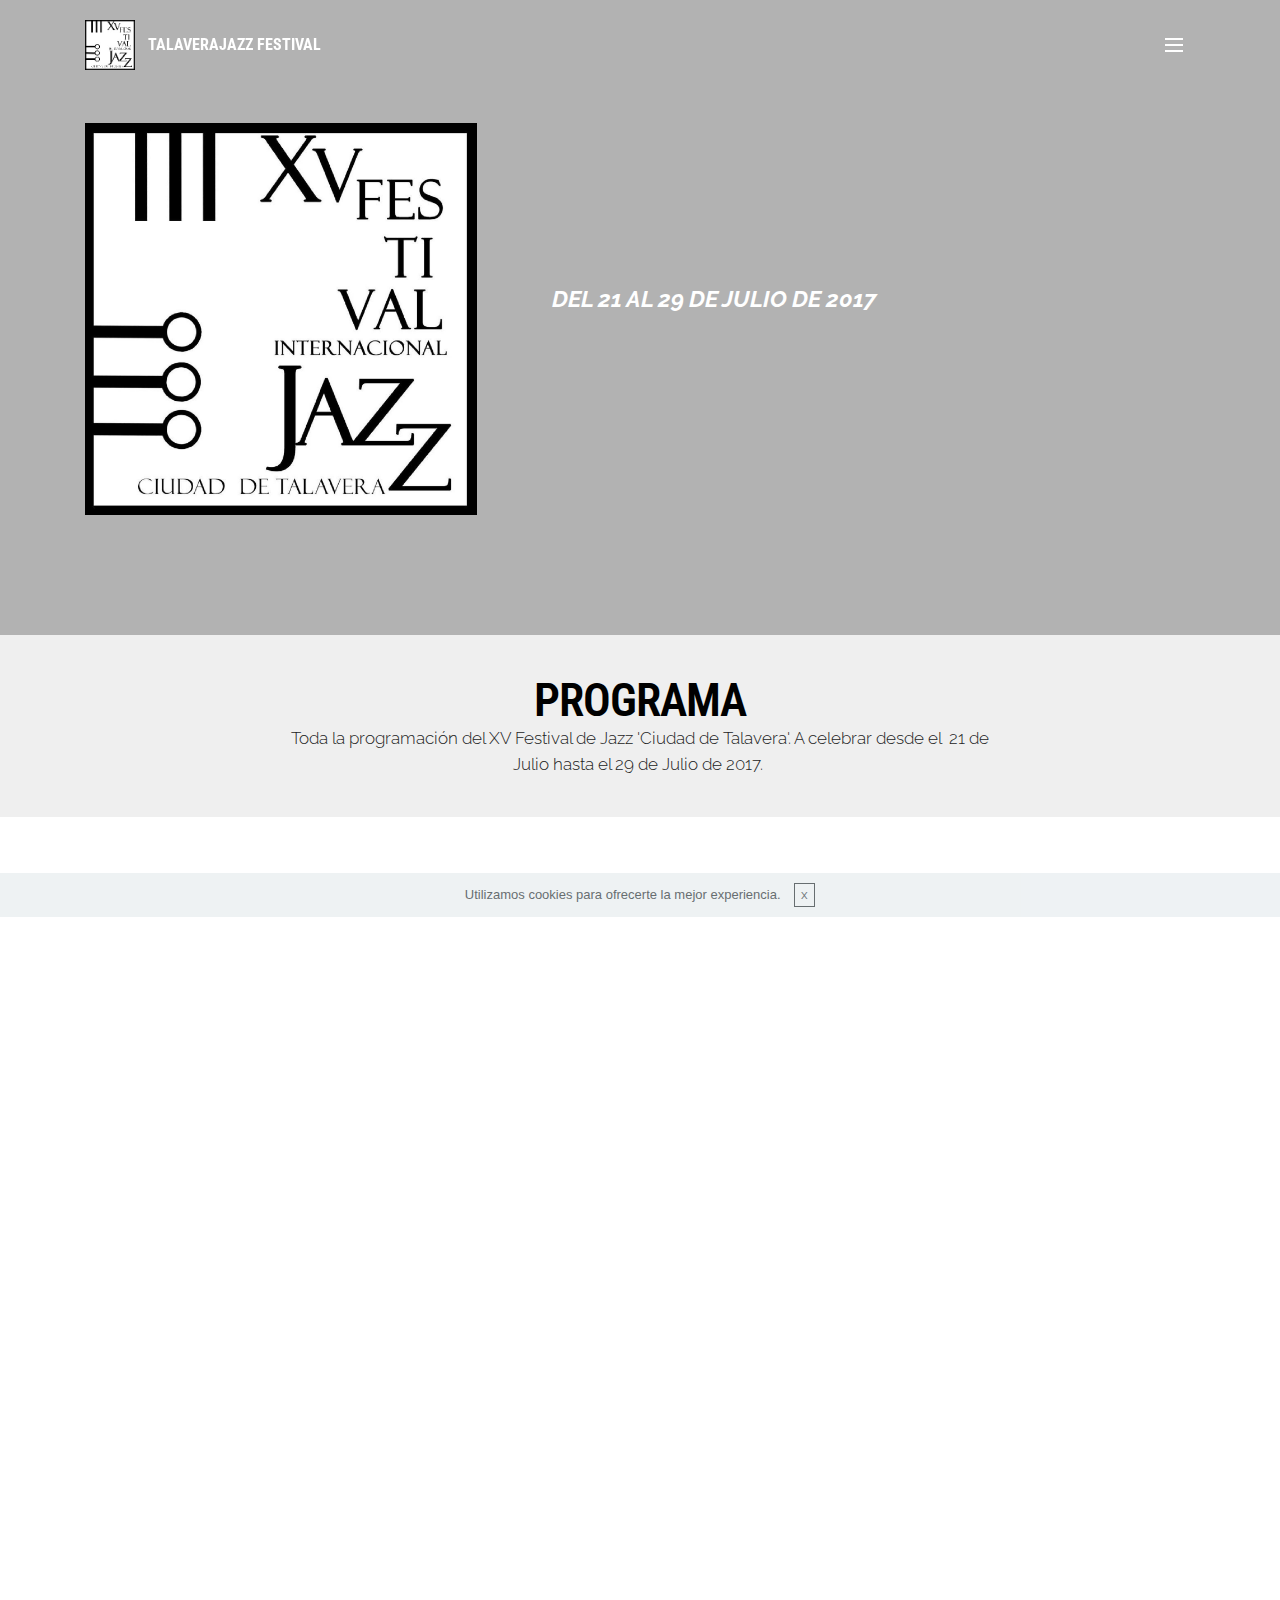
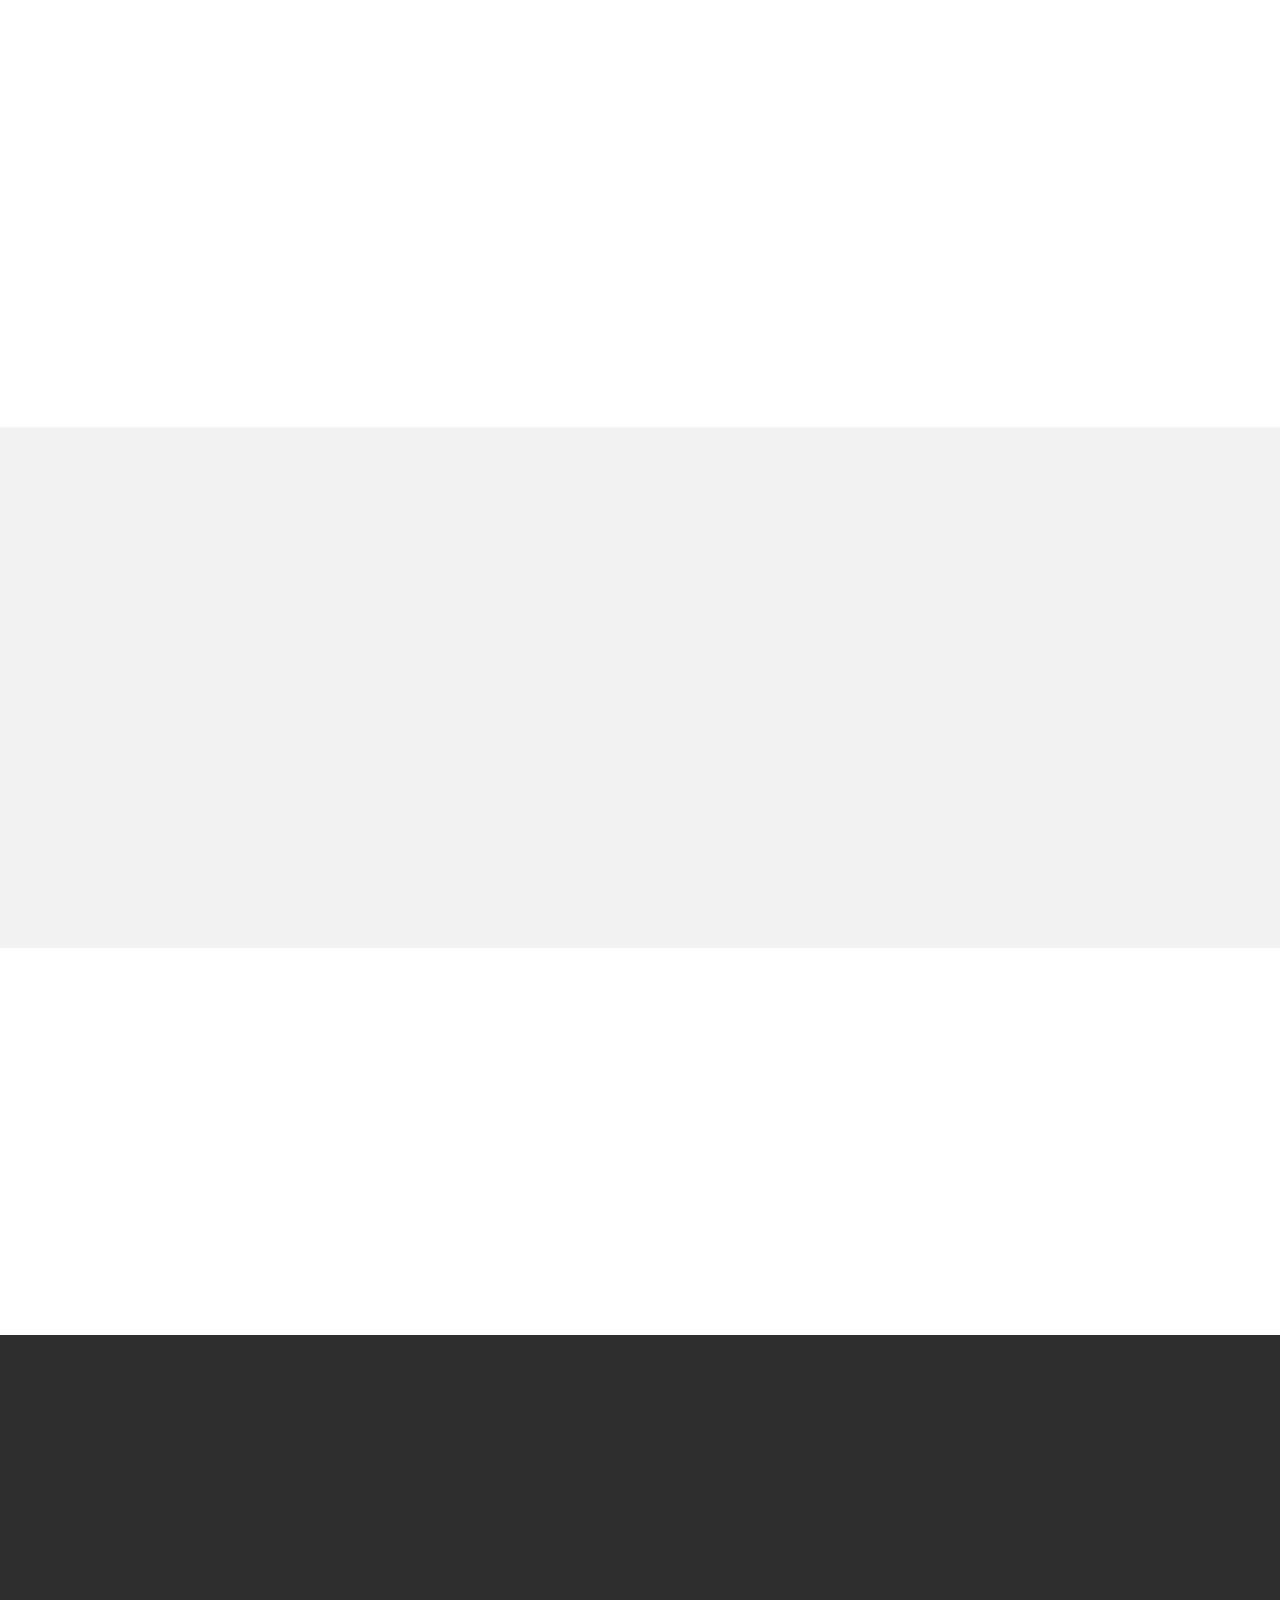
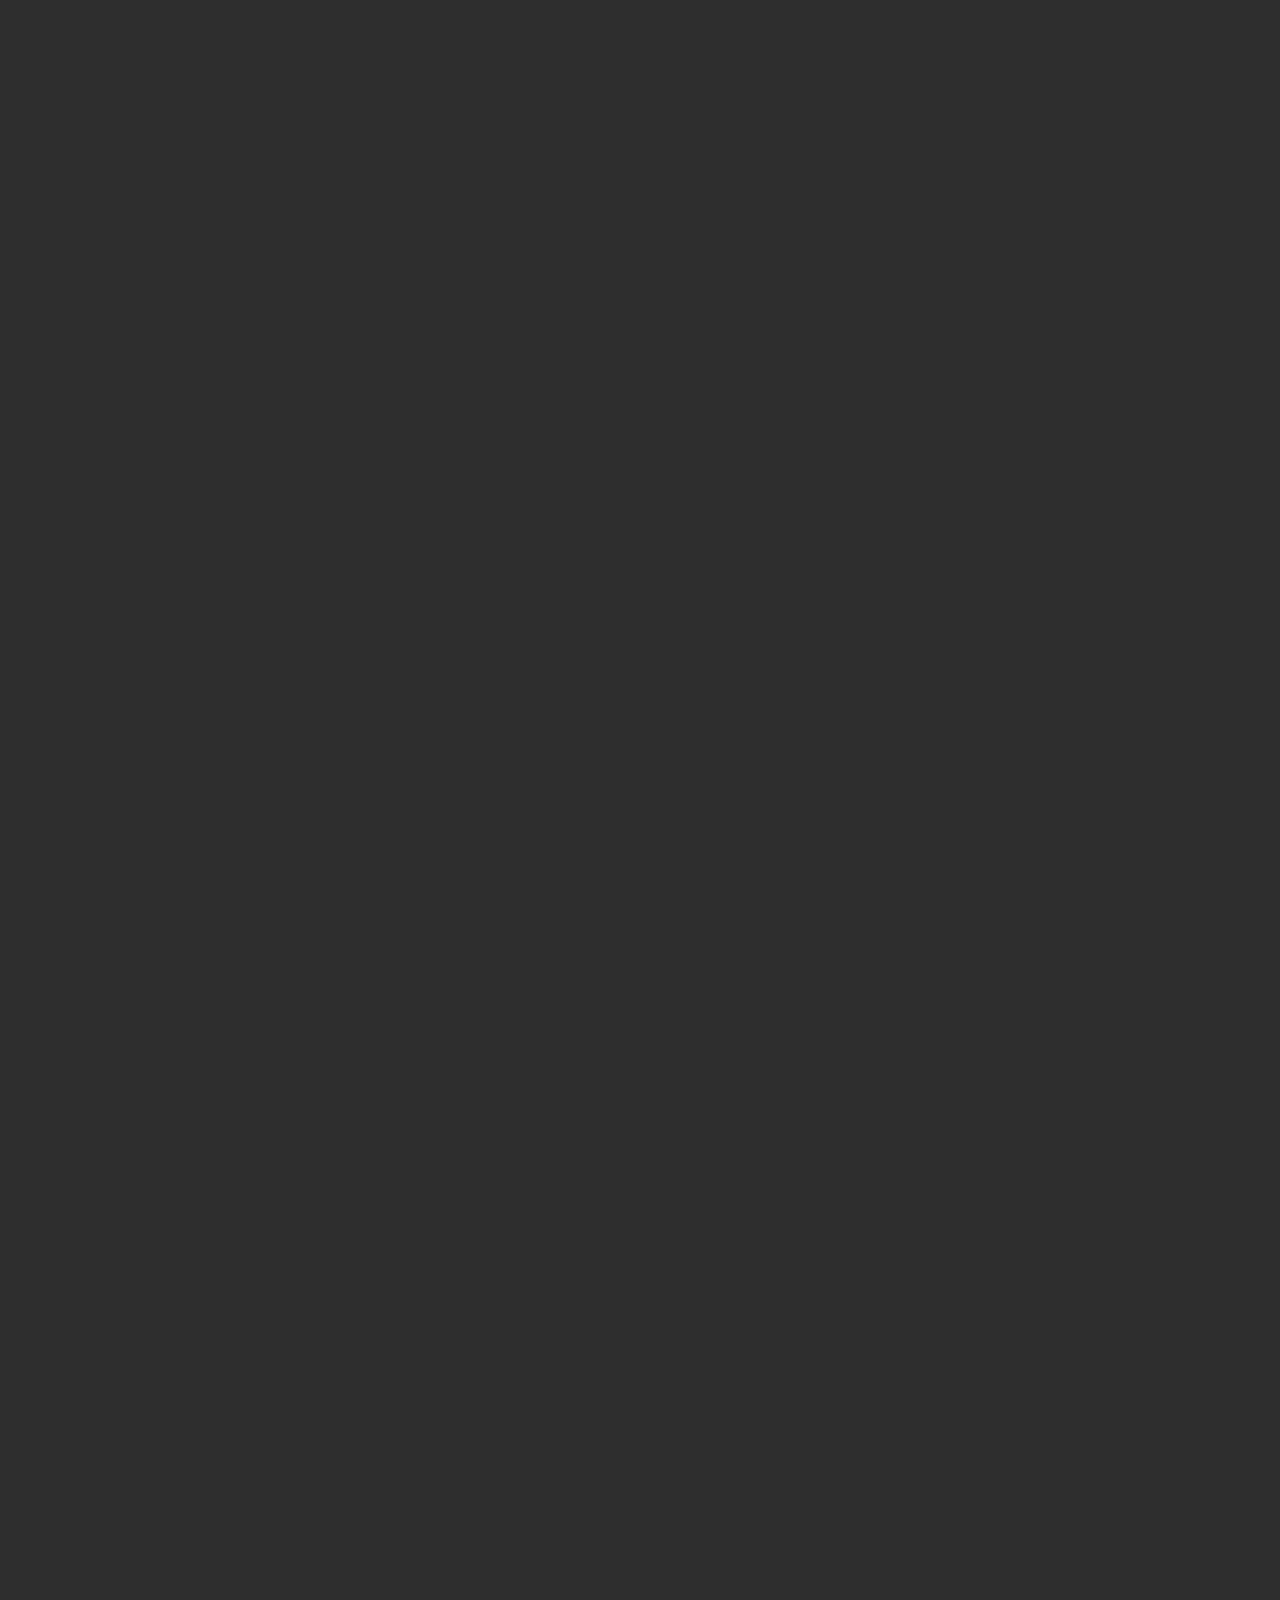
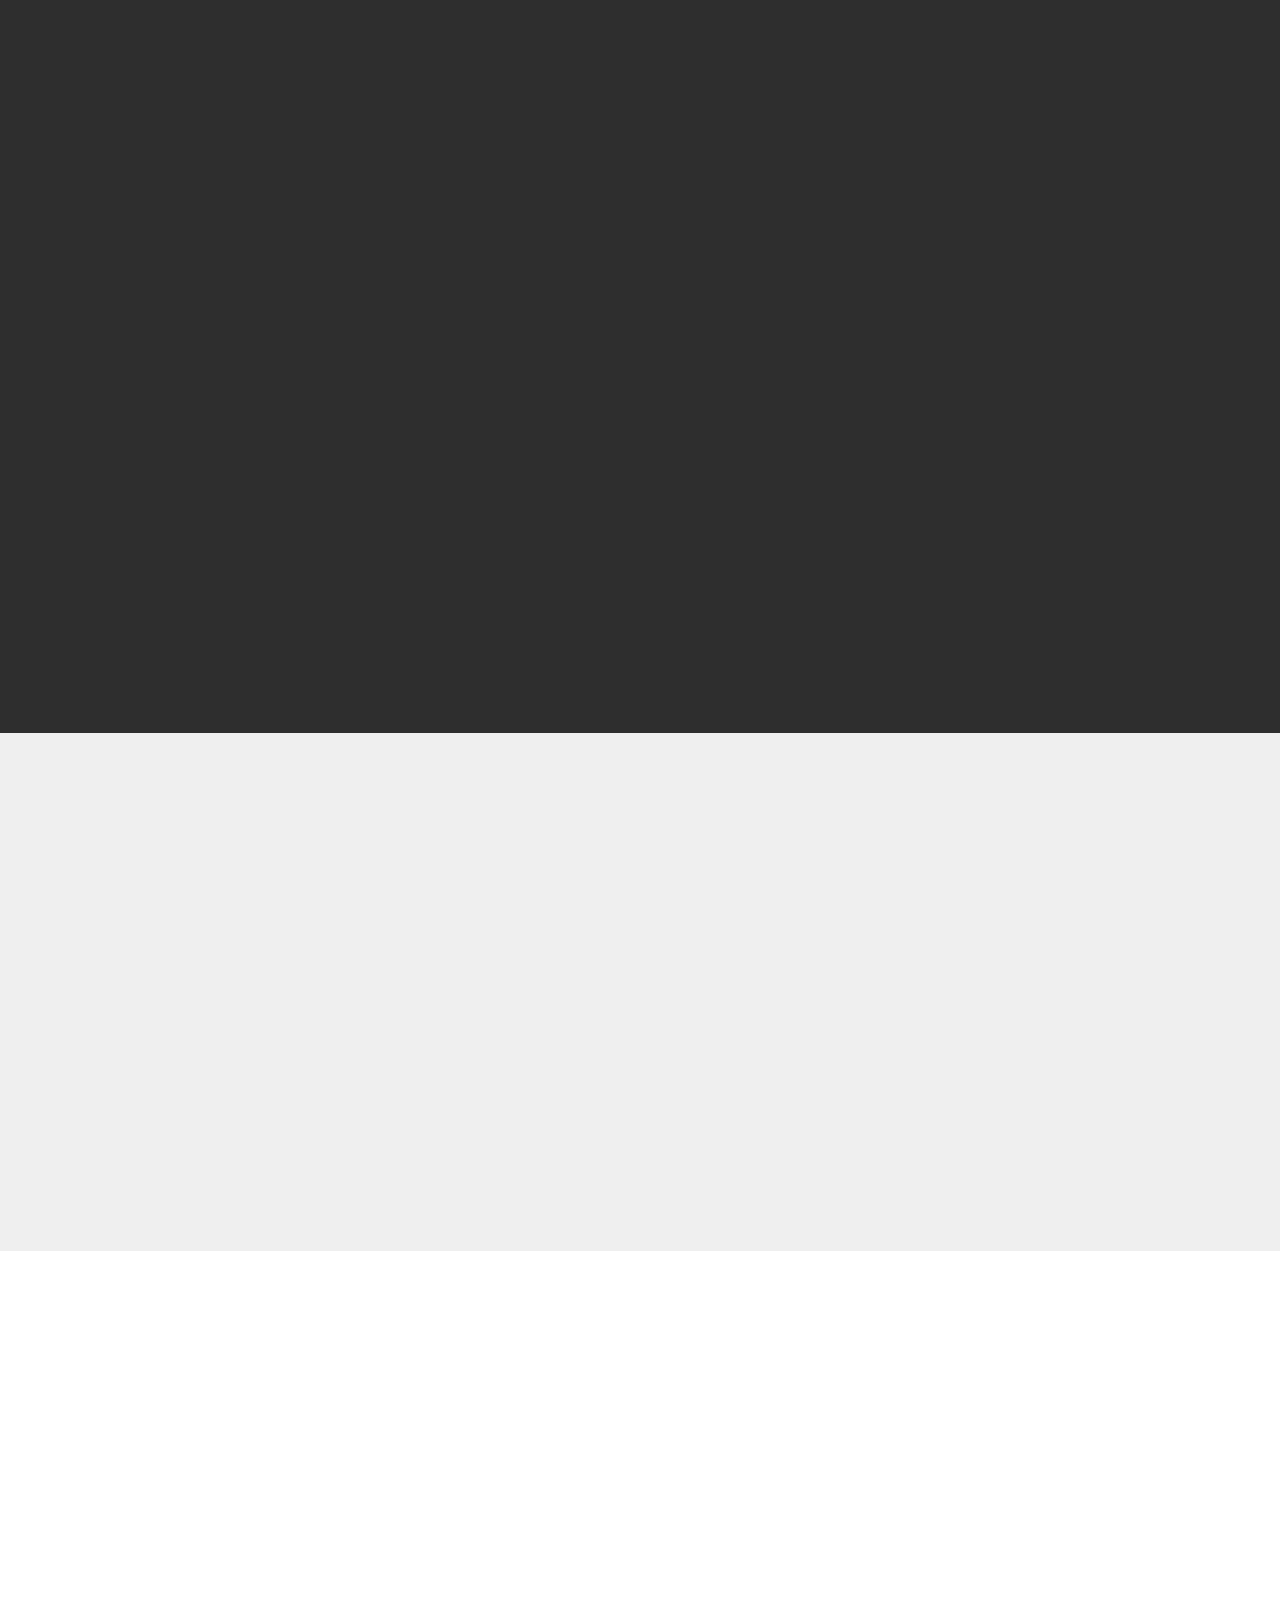
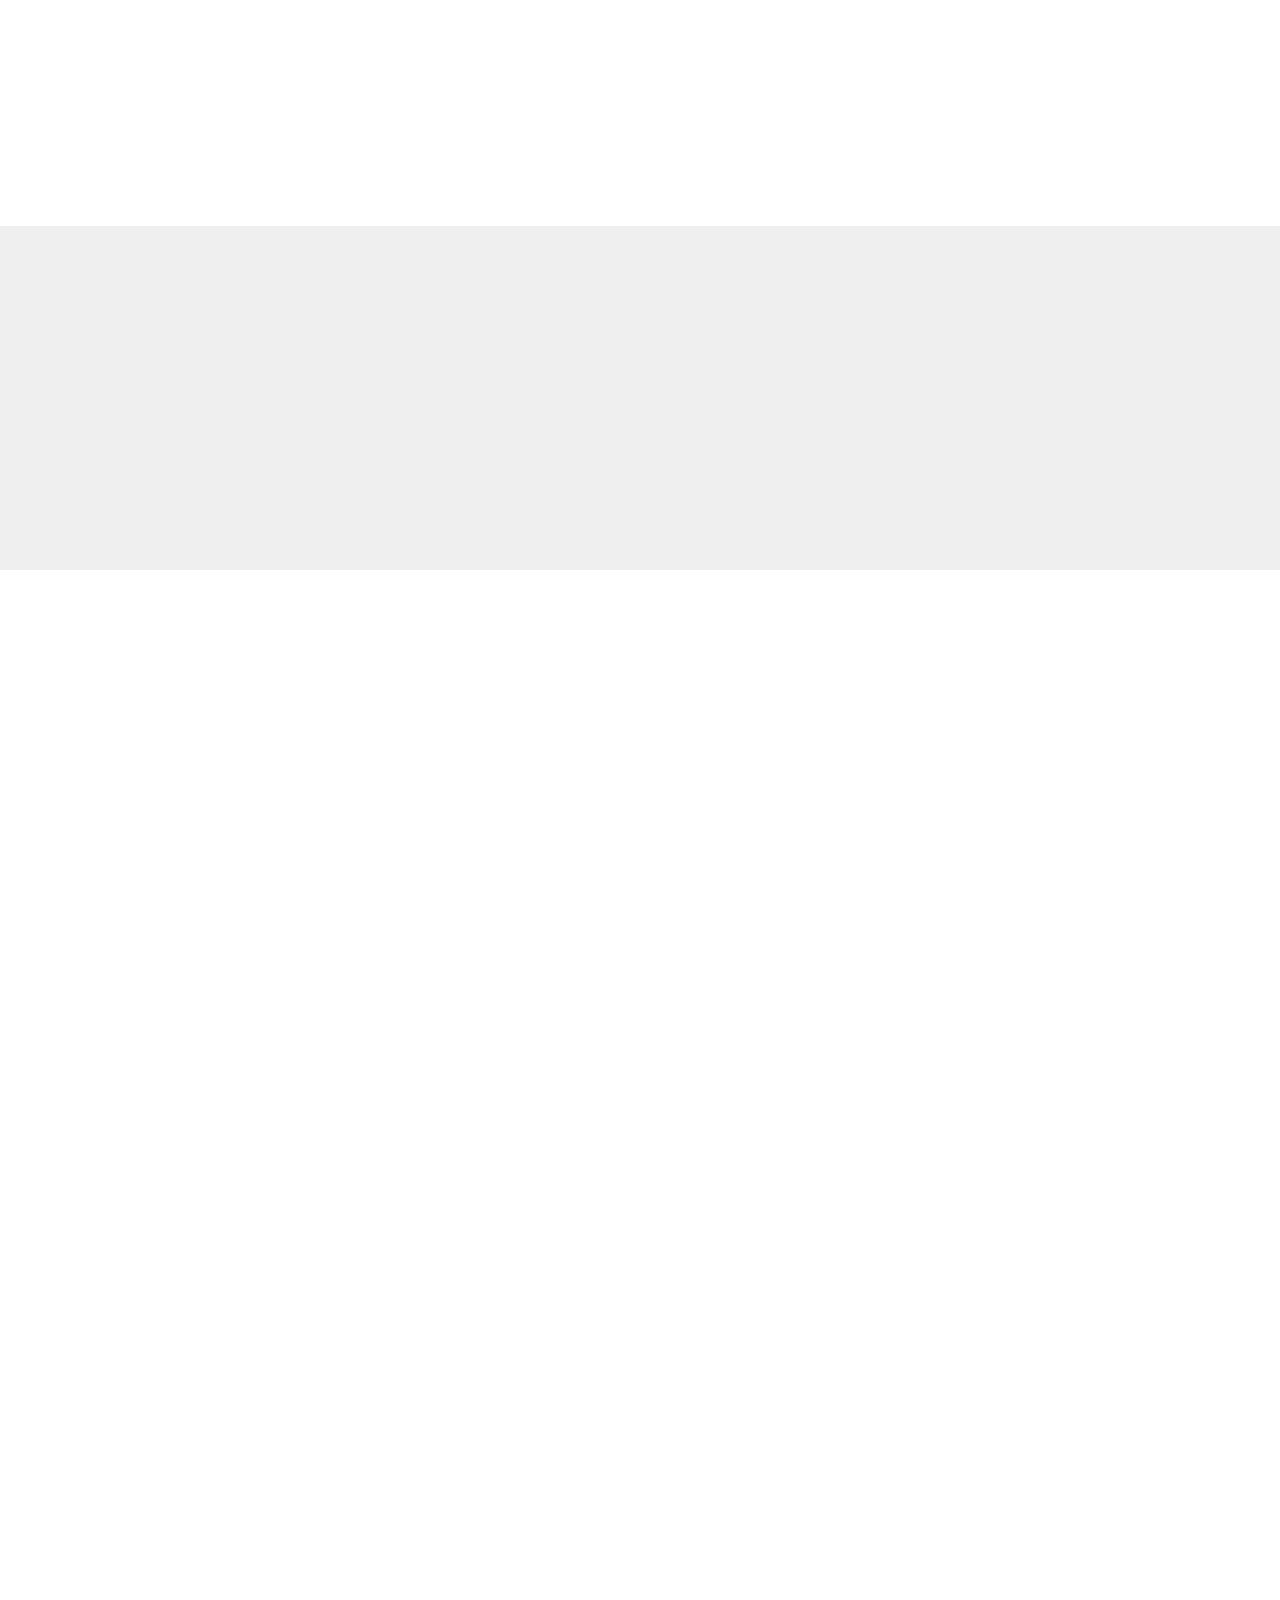
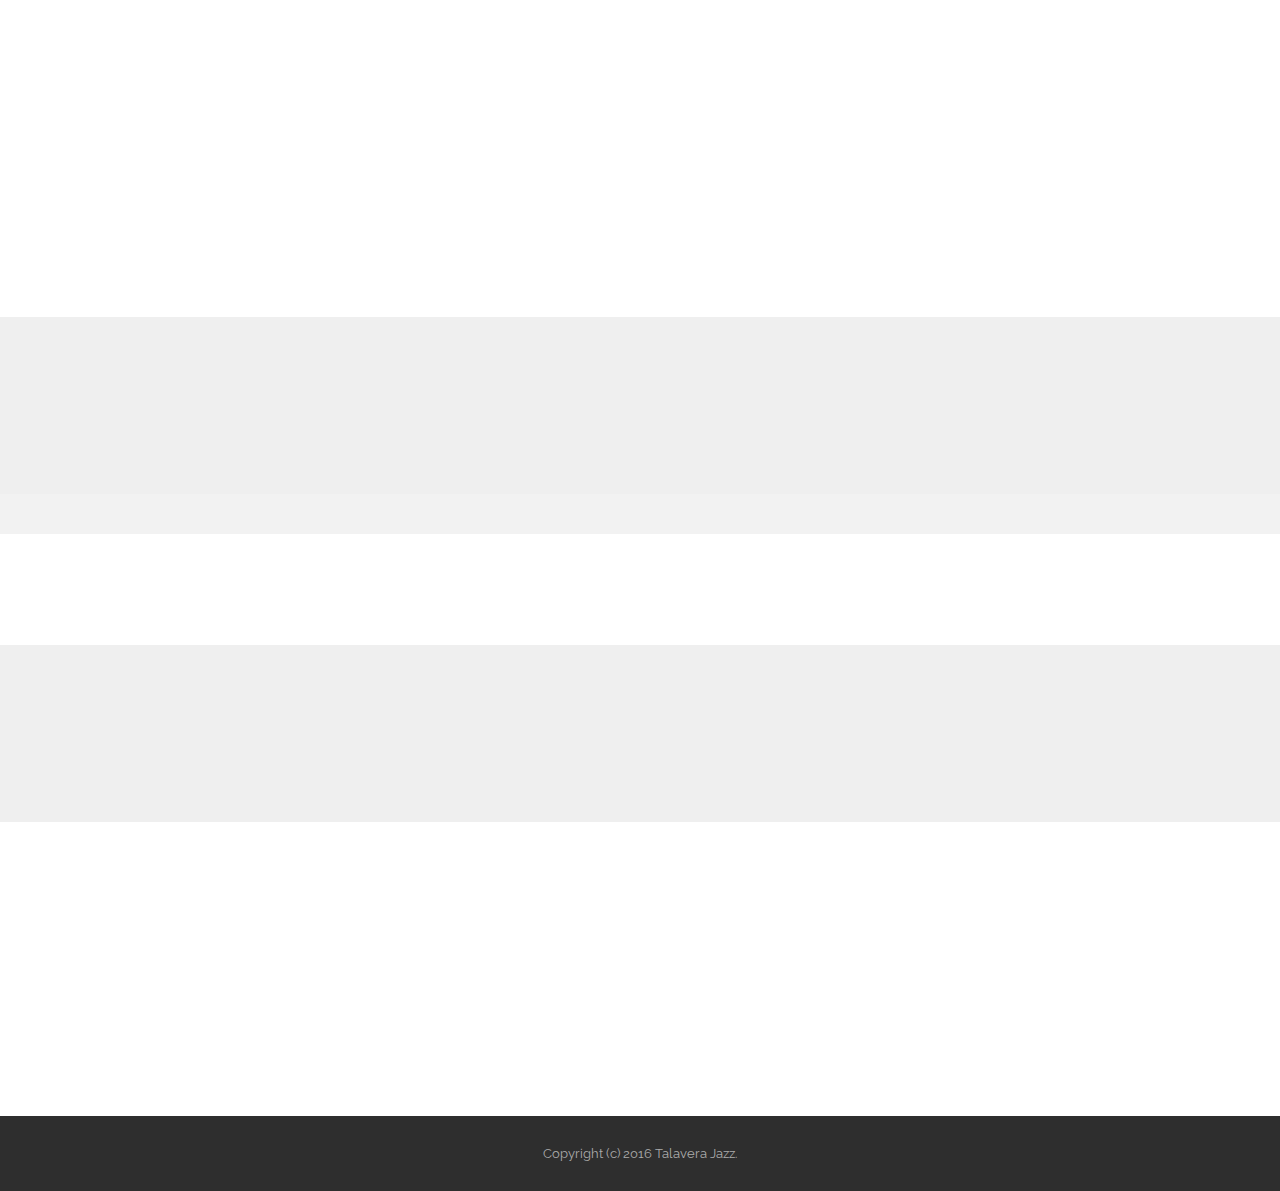
==== commit b4c1a2d7: "create github pages" ====
--- a/index.html
+++ b/index.html
@@ -1,36 +1,36 @@
-<!DOCTYPE html>
-<html >
-<head>
-  
-  <meta charset="UTF-8">
-  <meta http-equiv="X-UA-Compatible" content="IE=edge">
-  <meta name="generator" content="">
-  <meta name="viewport" content="width=device-width, initial-scale=1, minimum-scale=1">
-  <link rel="shortcut icon" href="assets/images/logo-1-128x128.jpg" type="image/x-icon">
-  <meta name="description" content="XV Festival Jazz Ciudad de Talavera edición 2017">
-  <title>XV Festival Jazz Ciudad de Talavera</title>
-  <link rel="stylesheet" href="assets/web/assets/mobirise-icons/mobirise-icons.css">
-  <link rel="stylesheet" href="https://fonts.googleapis.com/css?family=Montserrat:400,700">
-  <link rel="stylesheet" href="https://fonts.googleapis.com/css?family=Raleway:100,100i,200,200i,300,300i,400,400i,500,500i,600,600i,700,700i,800,800i,900,900i">
-  <link rel="stylesheet" href="https://fonts.googleapis.com/css?family=Lora:400,700,400italic,700italic&subset=latin">
-  <link rel="stylesheet" href="assets/bootstrap-material-design-font/css/material.css">
-  <link rel="stylesheet" href="assets/tether/tether.min.css">
-  <link rel="stylesheet" href="assets/bootstrap/css/bootstrap.min.css">
-  <link rel="stylesheet" href="assets/animate.css/animate.min.css">
-  <link rel="stylesheet" href="assets/dropdown/css/style.css">
-  <link rel="stylesheet" href="assets/socicon/css/styles.css">
-  <link rel="stylesheet" href="https://netdna.bootstrapcdn.com/font-awesome/4.0.3/css/font-awesome.css">
-  <link rel="stylesheet" href="assets/social-feed-plugin/jquery.socialfeed.css">
-  <link rel="stylesheet" href="assets/social-feed-plugin/style.css">
-  <link rel="stylesheet" href="assets/theme/css/style.css">
-  <link rel="stylesheet" href="assets/mobirise/css/mbr-additional.css" type="text/css">
-  
-  
-  
-</head>
-<body>
-
-<!-- Google Analytics -->
+<!DOCTYPE html>
+<html >
+<head>
+  <!-- Site made with Mobirise Website Builder v4.5.2, https://mobirise.com -->
+  <meta charset="UTF-8">
+  <meta http-equiv="X-UA-Compatible" content="IE=edge">
+  <meta name="generator" content="Mobirise v4.5.2, mobirise.com">
+  <meta name="viewport" content="width=device-width, initial-scale=1, minimum-scale=1">
+  <link rel="shortcut icon" href="assets/images/logo-1-128x128.jpg" type="image/x-icon">
+  <meta name="description" content="XV Festival Jazz Ciudad de Talavera edición 2017">
+  <title>XV Festival Jazz Ciudad de Talavera</title>
+  <link rel="stylesheet" href="assets/web/assets/mobirise-icons/mobirise-icons.css">
+  <link rel="stylesheet" href="https://fonts.googleapis.com/css?family=Montserrat:400,700">
+  <link rel="stylesheet" href="https://fonts.googleapis.com/css?family=Raleway:100,100i,200,200i,300,300i,400,400i,500,500i,600,600i,700,700i,800,800i,900,900i">
+  <link rel="stylesheet" href="https://fonts.googleapis.com/css?family=Lora:400,700,400italic,700italic&subset=latin">
+  <link rel="stylesheet" href="assets/bootstrap-material-design-font/css/material.css">
+  <link rel="stylesheet" href="assets/tether/tether.min.css">
+  <link rel="stylesheet" href="assets/bootstrap/css/bootstrap.min.css">
+  <link rel="stylesheet" href="assets/animate.css/animate.min.css">
+  <link rel="stylesheet" href="assets/dropdown/css/style.css">
+  <link rel="stylesheet" href="assets/socicon/css/styles.css">
+  <link rel="stylesheet" href="https://netdna.bootstrapcdn.com/font-awesome/4.0.3/css/font-awesome.css">
+  <link rel="stylesheet" href="assets/social-feed-plugin/jquery.socialfeed.css">
+  <link rel="stylesheet" href="assets/social-feed-plugin/style.css">
+  <link rel="stylesheet" href="assets/theme/css/style.css">
+  <link rel="stylesheet" href="assets/mobirise/css/mbr-additional.css" type="text/css">
+  
+  
+  
+</head>
+<body>
+
+<!-- Google Analytics -->
 <script>
   (function(i,s,o,g,r,a,m){i['GoogleAnalyticsObject']=r;i[r]=i[r]||function(){
   (i[r].q=i[r].q||[]).push(arguments)},i[r].l=1*new Date();a=s.createElement(o),
@@ -40,571 +40,571 @@
   ga('create', 'UA-103065297-1', 'auto');
   ga('send', 'pageview');
 
-</script>
-<!-- /Google Analytics -->
-
-
-<section id="menu-1i" data-rv-view="984">
-
-    <nav class="navbar navbar-dropdown transparent navbar-fixed-top bg-color">
-        <div class="container">
-
-            <div class="mbr-table">
-                <div class="mbr-table-cell">
-
-                    <div class="navbar-brand">
-                        <a href="https://talaverajazz.github.io/talaverajazzfestival/" class="navbar-logo"><img src="assets/images/logo-1-128x128.jpg" alt="Mobirise"></a>
-                        <a class="navbar-caption" href="https://talaverajazz.github.io/xvfestival/">TALAVERAJAZZ FESTIVAL</a>
-                    </div>
-
-                </div>
-                <div class="mbr-table-cell">
-
-                    <button class="navbar-toggler pull-xs-right" type="button" data-toggle="collapse" data-target="#exCollapsingNavbar">
-                        <div class="hamburger-icon"></div>
-                    </button>
-
-                    <ul class="nav-dropdown collapse pull-xs-right nav navbar-nav navbar-toggleable-xl" id="exCollapsingNavbar"><li class="nav-item"><a class="nav-link link" href="index.html#header3-1m" aria-expanded="false">INAUGURACIÓN</a></li><li class="nav-item"><a class="nav-link link" href="index.html#msg-box5-53" aria-expanded="false">V CERTAMEN JOVENES</a></li><li class="nav-item"><a class="nav-link link" href="index.html#header3-1f" aria-expanded="false">PLAZA DEL PAN</a></li><li class="nav-item"><a class="nav-link link" href="index.html#header3-1t" aria-expanded="false">JAZZ EN LA MAÑANA</a></li><li class="nav-item"><a class="nav-link link" href="index.html#header3-1p" aria-expanded="false">JAZZ DE MEDIANOCHE</a></li><li class="nav-item"><a class="nav-link link" href="index.html#testimonials2-3u" aria-expanded="false">CERTAMEN FOTOGRAFÍAS</a></li><li class="nav-item"><a class="nav-link link" href="index.html#social-buttons2-4r" aria-expanded="false">SIGUENOS</a></li><li class="nav-item"><a class="nav-link link" href="imagenes.html" aria-expanded="false">IMAGENES</a></li><li class="nav-item"><a class="nav-link link" href="index.html#msg-box3-16" aria-expanded="false"></a></li></ul>
-                    <button hidden="" class="navbar-toggler navbar-close" type="button" data-toggle="collapse" data-target="#exCollapsingNavbar">
-                        <div class="close-icon"></div>
-                    </button>
-
-                </div>
-            </div>
-
-        </div>
-    </nav>
-
-</section>
-
-<section class="engine"></section><section class="mbr-section mbr-after-navbar" id="msg-box6-2b" data-bg-video="https://www.youtube.com/embed/wVuhIoSsi3w?rel=0&amp;amp;showinfo=0&amp;autoplay=0&amp;loop=0" data-rv-view="981" style="padding-top: 120px; padding-bottom: 120px;">
-
-    <div class="mbr-overlay" style="opacity: 0.3; background-color: rgb(0, 0, 0);">
-    </div>
-    <div class="container">
-        <div class="row">
-            <div class="mbr-table-md-up">
-
-              <div class="mbr-table-cell mbr-right-padding-md-up mbr-valign-top col-md-7 image-size" style="width: 41%;">
-                  <div class="mbr-figure"><img src="assets/images/logo-1400x1400.jpg"></div>
-              </div>
-
-              
-
-
-              <div class="mbr-table-cell col-md-5 text-xs-center text-md-left content-size">
-                  
-                  <div class="lead">
-
-                    <p><em><strong>DEL 21 AL 29 DE JULIO DE&nbsp;2017</strong></em></p>
-
-                  </div>
-
-                  
-              </div>
-
-
-              
-
-            </div>
-        </div>
-    </div>
-
-</section>
-
-<section class="mbr-section article" id="msg-box3-16" data-rv-view="986" style="background-color: rgb(239, 239, 239); padding-top: 40px; padding-bottom: 40px;">
-
-    
-    <div class="container">
-        <div class="row">
-            <div class="col-md-8 col-md-offset-2 text-xs-center">
-                <h3 class="mbr-section-title display-2">PROGRAMA</h3>
-                <div class="lead">Toda la programación del XV Festival de Jazz 'Ciudad de Talavera'. A celebrar desde el &nbsp;21 de Julio hasta el 29 de Julio de 2017.&nbsp;</div>
-                
-            </div>
-        </div>
-    </div>
-
-</section>
-
-<section class="mbr-section mbr-section__container article" id="header3-1m" data-rv-view="989" style="background-color: rgb(255, 255, 255); padding-top: 40px; padding-bottom: 20px;">
-    <div class="container">
-        <div class="row">
-            <div class="col-xs-12">
-                <h3 class="mbr-section-title display-2">21 DE JULIO VIERNES</h3>
-                <small class="mbr-section-subtitle">INAUGURACIÓN</small>
-            </div>
-        </div>
-    </div>
-</section>
-
-<section class="mbr-cards mbr-section mbr-section-nopadding" id="features3-3" data-rv-view="991" style="background-color: rgb(255, 255, 255);">
-
-    
-
-    <div class="mbr-cards-row row">
-        <div class="mbr-cards-col col-xs-12 col-lg-6" style="padding-top: 40px; padding-bottom: 40px;">
-            <div class="container">
-              <div class="card cart-block">
-                  <div class="card-img"><img src="assets/images/21-600x848.jpg" class="card-img-top" alt="Expo 15 Aniversario Festival Jazz Talavera" title="Expo 15 Aniversario Festival Jazz Talavera"></div>
-                  <div class="card-block">
-                    <h4 class="card-title">CENTRO CULTURAL 'EL SALVADOR'</h4>
-                    <h5 class="card-subtitle">13:00 HORAS</h5>
-                    <p class="card-text">- PRESENTACIÓN FESTIVAL<br>- EXPOSICION FOTOS TODOS FESTIVALES DE JAZZ 'CIUDAD DE TALAVERA'</p>
-                    
-                    </div>
-                </div>
-            </div>
-        </div>
-        <div class="mbr-cards-col col-xs-12 col-lg-6" style="padding-top: 40px; padding-bottom: 40px;">
-            <div class="container">
-                <div class="card cart-block">
-                    <div class="card-img"><img src="assets/images/21-1-600x848.jpg" class="card-img-top" alt="Picnic Jazz XV Festival Jazz Talavera" title="Picnic Jazz XV Festival Jazz Talavera"></div>
-                    <div class="card-block">
-                        <h4 class="card-title">PUENTE DE CASTILLA LA MANCHA<br>'PICNIC JAZZ'</h4>
-                        <h5 class="card-subtitle">22:00 HORAS</h5>
-                        <p class="card-text">- CARAVANA JAM +&nbsp;&nbsp;RED HOUSE</p>
-                        
-                    </div>
-                </div>
-            </div>
-        </div>
-        
-        
-        
-        
-    </div>
-</section>
-
-<section class="mbr-section" id="msg-box5-53" data-rv-view="994" style="background-color: rgb(242, 242, 242); padding-top: 40px; padding-bottom: 40px;">
-
-    
-    <div class="container">
-        <div class="row">
-            <div class="mbr-table-md-up">
-
-              
-
-              <div class="mbr-table-cell col-md-5 text-xs-center text-md-right content-size">
-                  <h3 class="mbr-section-title display-2">22 &nbsp;JULIO SÁBADO</h3>
-                  <div class="lead">
-
-                    <p>V CERTAMEN JÓVENES MÚSICOS DE JAZZ  en Puerta de Sevilla (c/ Carnicerías) 22:00 HORAS</p>
-
-                  </div>
-
-                  
-              </div>
-
-
-              
-
-
-              <div class="mbr-table-cell mbr-left-padding-md-up mbr-valign-top col-md-7 image-size" style="width: 45%;">
-                  <div class="mbr-figure"><img src="assets/images/22-1400x1400.jpg"></div>
-              </div>
-
-            </div>
-        </div>
-    </div>
-
-</section>
-
-<section class="mbr-section" id="msg-box5-46" data-rv-view="997" style="background-color: rgb(255, 255, 255); padding-top: 40px; padding-bottom: 40px;">
-
-    
-    <div class="container">
-        <div class="row">
-            <div class="mbr-table-md-up">
-
-              
-
-              <div class="mbr-table-cell col-md-5 text-xs-center text-md-right content-size">
-                  <h3 class="mbr-section-title display-2">23 JULIO DOMINGO</h3>
-                  <div class="lead">
-
-                    <p>JAZZ EN LA CREMME 22:00 HORAS con Jorge<em> </em>Castañeda &amp; Sibyl González<br></p>
-
-                  </div>
-
-                  
-              </div>
-
-
-              
-
-
-              <div class="mbr-table-cell mbr-left-padding-md-up mbr-valign-top col-md-7 image-size" style="width: 45%;">
-                  <div class="mbr-figure"><img src="assets/images/23-1400x974.jpg"></div>
-              </div>
-
-            </div>
-        </div>
-    </div>
-
-</section>
-
-<section class="mbr-section mbr-section__container article" id="header3-1f" data-rv-view="1000" style="background-color: rgb(46, 46, 46); padding-top: 60px; padding-bottom: 40px;">
-    <div class="container">
-        <div class="row">
-            <div class="col-xs-12">
-                <h3 class="mbr-section-title display-2">24 DE JULIO AL 29 DE JULIO</h3>
-                <small class="mbr-section-subtitle">'PLAZA DEL PAN'</small>
-            </div>
-        </div>
-    </div>
-</section>
-
-<section class="mbr-cards mbr-section mbr-section-nopadding" id="features3-1d" data-rv-view="1002" style="background-color: rgb(46, 46, 46);">
-
-    
-
-    <div class="mbr-cards-row row">
-        <div class="mbr-cards-col col-xs-12 col-lg-6" style="padding-top: 0px; padding-bottom: 40px;">
-            <div class="container">
-              <div class="card cart-block">
-                  <div class="card-img"><img src="assets/images/24-600x600.jpg" class="card-img-top" alt="The Machetazo" title="The Machetazo"></div>
-                  <div class="card-block">
-                    <h4 class="card-title">THE MACHETAZO</h4>
-                    <h5 class="card-subtitle"><strong>LUNES 24 DE JULIO 22:30 HORAS</strong></h5>
-                    <p class="card-text">Nacho Fernández (g); Jorge Castañeda (p); Daniel Juárez (ts); Darío Guibert (ds).<br></p>
-                    
-                    </div>
-                </div>
-            </div>
-        </div>
-        <div class="mbr-cards-col col-xs-12 col-lg-6" style="padding-top: 0px; padding-bottom: 40px;">
-            <div class="container">
-                <div class="card cart-block">
-                    <div class="card-img"><img src="assets/images/25-600x600.jpg" class="card-img-top" alt="Leganes Big Band" title="Leganes Big Band"></div>
-                    <div class="card-block">
-                        <h4 class="card-title">LEGANES BIG BAND con DAVID DOMIMIQUE</h4>
-                        <h5 class="card-subtitle"><strong>MARTES 25 DE JULIO 22:30 HORAS</strong></h5>
-                        <p class="card-text">Victor Muñoz (as,cl,fl); L. Miguel Rodríguez (as); M. Ángel Pantoja, Javier Ochoa (ts); Ricardo Mateos (bs); Ängel M. Campos, Juan Moreno, Noelia Garcia, Vicente Riera (tp); Jorge Moreno, Fernando Jorge, Rebeca Muñoz, Santiago Rojo (tb); Emilio Orejuela (g); Raúl Santana (p); Fer Vilar (b); Adrián Alameda (ds); David Dominique (v); Juan Moreno (arr, dir).<br></p>
-                        
-                    </div>
-                </div>
-            </div>
-        </div>
-        
-        
-        
-        
-    </div>
-</section>
-
-<section class="mbr-cards mbr-section mbr-section-nopadding" id="features3-1c" data-rv-view="1005" style="background-color: rgb(46, 46, 46);">
-
-    
-
-    <div class="mbr-cards-row row">
-        <div class="mbr-cards-col col-xs-12 col-lg-6" style="padding-top: 0px; padding-bottom: 40px;">
-            <div class="container">
-              <div class="card cart-block">
-                  <div class="card-img"><img src="assets/images/26-600x600.jpg" class="card-img-top" alt="Javier Elorrieta Quintet" title="Javier Elorrieta Quintet"></div>
-                  <div class="card-block">
-                    <h4 class="card-title">JAVIER ELORRIETA QUINTET</h4>
-                    <h5 class="card-subtitle"><strong>MIÉRCOLES 26 DE JULIO 22:30 HORAS</strong></h5>
-                    <p class="card-text">Javier Elorrieta (v); Domingo J. Sánchez (p); Juan Muro (sx); Richie Ferrer (b); Antonio Calero (ds).<br></p>
-                    
-                    </div>
-                </div>
-            </div>
-        </div>
-        <div class="mbr-cards-col col-xs-12 col-lg-6" style="padding-top: 0px; padding-bottom: 40px;">
-            <div class="container">
-                <div class="card cart-block">
-                    <div class="card-img"><a href="kennygarrett.html"><img src="assets/images/27-600x600.jpg" class="card-img-top" alt="Kenny Garrett Quintet" title="Kenny Garrett Quintet"></a></div>
-                    <div class="card-block">
-                        <h4 class="card-title"><a href="kennygarrett.html" class="text-white">KENNY GARRETT QUINTET</a></h4>
-                        <h5 class="card-subtitle"><strong>JUEVES 27 DE JULIO 22.30 HORAS</strong></h5>
-                        <p class="card-text">Kenny Garrett (as, ss); Corcoran Holt (b); Marcus Baylor (ds); Vernell Brown (p); Rudy Bird (perc).<br></p>
-                        
-                    </div>
-                </div>
-            </div>
-        </div>
-        
-        
-        
-        
-    </div>
-</section>
-
-<section class="mbr-cards mbr-section mbr-section-nopadding" id="features3-1e" data-rv-view="1008" style="background-color: rgb(46, 46, 46);">
-
-    
-
-    <div class="mbr-cards-row row">
-        <div class="mbr-cards-col col-xs-12 col-lg-6" style="padding-top: 0px; padding-bottom: 40px;">
-            <div class="container">
-              <div class="card cart-block">
-                  <div class="card-img"><img src="assets/images/28-600x600.jpg" class="card-img-top" alt="Noa Lur Quintet" title="Noa Lur Quintet"></div>
-                  <div class="card-block">
-                    <h4 class="card-title"><a href="noalur.html" class="text-white">NOA LUR QUINTET</a></h4>
-                    <h5 class="card-subtitle"><strong>VIERNES 28 DE JULIO 22:30 HORAS</strong><br></h5>
-                    <p class="card-text">Noa Lur (v); Jorge Vera (key); Mario Carrillo (b); Álberto Brenes (ds); Rafel Águila (ts,fl).</p>
-                    
-                    </div>
-                </div>
-            </div>
-        </div>
-        <div class="mbr-cards-col col-xs-12 col-lg-6" style="padding-top: 0px; padding-bottom: 40px;">
-            <div class="container">
-                <div class="card cart-block">
-                    <div class="card-img"><a href="pedroruy-blas.html"><img src="assets/images/29-600x600.jpg" class="card-img-top" alt="Pedro Ruy-Blas Quartet" title="Pedro Ruy-Blas Quartet"></a></div>
-                    <div class="card-block">
-                        <h4 class="card-title"><a href="pedroruy-blas.html" class="text-white">PEDRO RUY-BLAS QUARTET</a></h4>
-                        <h5 class="card-subtitle"><strong>SÁBADO 29 DE JULIO 22:30 HORAS</strong></h5>
-                        <p class="card-text">Pedro Ruy-Blas (v); Mariano Díaz (p); Victor Merlo (b); Daniel García Bruno (ds).</p>
-                        
-                    </div>
-                </div>
-            </div>
-        </div>
-        
-        
-        
-        
-    </div>
-</section>
-
-<section class="mbr-section mbr-section__container article" id="header3-1t" data-rv-view="1011" style="background-color: rgb(239, 239, 239); padding-top: 80px; padding-bottom: 20px;">
-    <div class="container">
-        <div class="row">
-            <div class="col-xs-12">
-                <h3 class="mbr-section-title display-2">JAZZ EN LA MAÑANA</h3>
-                <small class="mbr-section-subtitle">A PARTIR 13:00 HORAS</small>
-            </div>
-        </div>
-    </div>
-</section>
-
-<section class="mbr-section article mbr-section__container" id="content6-1u" data-rv-view="1013" style="background-color: rgb(239, 239, 239); padding-top: 20px; padding-bottom: 20px;">
-
-    <div class="container">
-        <div class="row">
-            <div class="col-xs-12 col-md-6 lead"><p>21 DE JULIO VIERNES en EL SALVADOR: Inauguración Festival y Exposición Fotos de los Festivales.</p><p><br></p><p>22 DE JULIO SABADO en PLACERES: COMO SE HIZO EL CARTEL por Lucas Fernández y Alberto Torres.</p><p><br></p><p>24 DE JULIO LUNES en CAFETERÍA MIEL Y LIMÓN: Degustación "Sausage cajún" y Música Chicago.</p><p><br></p><p>25 DE JULIO MARTES en EL SALVADOR: GRANDES VOCES DE JAZZ por Bene Tapetado.</p><p><br></p></div>
-            <div class="col-xs-12 col-md-6 lead"><p>26 DE JULIO MIERCOLES en CENTRO C. RAFAEL MORALES: LA CANCIÓN FRANCESA por Javier Elorrieta.</p><p><br></p><p>27 DE JULIO JUEVES en CAFETERÍA SIROPE: Degustación Potato Jazz y homenaje a John Coltrane.</p><p><br></p><p>28 DE JULIO VIERNES en RAÍCES (Carlos Maldonado): Degustación Tapa-Jazz con Música Swing.</p><p><br></p><p>29 DE JULIO SABADO en BAR LISBOA: JAZZ-CAÑA "A todo Jazz-Fado" y Mighalas para degustar.</p><p><br></p></div>
-        </div>
-    </div>
-
-</section>
-
-<section class="mbr-section mbr-section__container article" id="header3-1p" data-rv-view="1015" style="background-color: rgb(255, 255, 255); padding-top: 60px; padding-bottom: 20px;">
-    <div class="container">
-        <div class="row">
-            <div class="col-xs-12">
-                <h3 class="mbr-section-title display-2">JAZZ DE MEDIANOCHE</h3>
-                <small class="mbr-section-subtitle">A PARTIR 00:30 HORAS</small>
-            </div>
-        </div>
-    </div>
-</section>
-
-<section class="mbr-section article mbr-section__container" id="content6-1q" data-rv-view="1017" style="background-color: rgb(255, 255, 255); padding-top: 20px; padding-bottom: 20px;">
-
-    <div class="container">
-        <div class="row">
-            <div class="col-xs-12 col-md-6 lead"><p><strong>21 DE JULIO VIERNES</strong> en <strong>LA CUBA:</strong> Música para escuchar "Detroit la cuna del Soul".</p><p><br></p><p><strong>22 DE JULIO SABADO</strong> en <strong>FLY TO MANHATTAN:</strong> Música en vivo "JamSession".</p><p><br></p><p><strong>24 DE JULIO LUNES</strong> en <strong>FLY TO MANHATTAN:</strong> Música para escuchar "Recordando a Dizzy Gillespie" y Noche de cine "El cantor de Jazz".</p><p><br></p><p><strong>25 DE JULIO MARTES</strong> en <strong>TERRAZA 1990:</strong> Música en vivo <strong>"Dark Chocolat"</strong>.</p><p><br></p><p><strong>26 DE JULIO MIERCOLES</strong> en <strong>FLY TO MANHATTAN:</strong> Música en vivo <strong>"Raúl Gama Trío"</strong>.</p><p><br></p></div>
-            <div class="col-xs-12 col-md-6 lead"><p><strong>27 DE JULIO JUEVES</strong> en <strong>CASCO VIEJO:</strong> Música en vivo <strong>"Electric Air Chords"</strong>.</p><p><br></p><p><strong>28 DE JULIO VIERNES</strong> en <strong>DIVERXA 53:</strong> Música en vivo <strong>"Meliazz Quartet"</strong>.</p><p><br></p><p><strong>29 DE JULIO SABADO</strong> en <strong>EL CASINO:</strong> Música en vivo "Clausura del Festival y Jam Varios Artistas".</p><p><br></p><p><strong>11 DE AGOSTO VIERNES</strong> en <strong>LA CREMME:</strong> <strong>PREMIO FOTOGRAFÍA</strong> DEL FESTIVAL (100€).</p></div>
-        </div>
-    </div>
-
-</section>
-
-<section class="mbr-section mbr-section__container article" id="header3-1s" data-rv-view="1019" style="background-color: rgb(239, 239, 239); padding-top: 60px; padding-bottom: 20px;">
-    <div class="container">
-        <div class="row">
-            <div class="col-xs-12">
-                <h3 class="mbr-section-title display-2">JAZZ EN LAS ONDAS</h3>
-                <small class="mbr-section-subtitle">A PARTIR 12:30 HORAS</small>
-            </div>
-        </div>
-    </div>
-</section>
-
-<section class="mbr-section article mbr-section__container" id="content6-1n" data-rv-view="1021" style="background-color: rgb(239, 239, 239); padding-top: 20px; padding-bottom: 20px;">
-
-    <div class="container">
-        <div class="row">
-            <div class="col-xs-12 col-md-6 lead"><p>24 DE JULIO LUNES CADENA SER.</p><p><br></p><p>25 DE JULIO MARTES ONDA CERO.</p><p><br></p><p>26 DE JULIO MIERCOLES COPE.</p><p>.</p></div>
-            <div class="col-xs-12 col-md-6 lead"><p>27 DE JULIO JUEVES UNICA FM.</p><p><br></p><p>28 DE JULIO VIERNES OID RADIO.</p><p><br></p><p><br></p></div>
-        </div>
-    </div>
-
-</section>
-
-<section class="mbr-section" id="testimonials2-3u" data-rv-view="1023" style="background-color: rgb(255, 255, 255); padding-top: 80px; padding-bottom: 80px;">
-
-    
-
-        <div class="mbr-section mbr-section__container mbr-section__container--middle">
-            <div class="container">
-                <div class="row">
-                    <div class="col-xs-12 text-xs-center">
-                        <h3 class="mbr-section-title display-2">CERTAMEN FOTOGRAFÍAS</h3>
-                        <small class="mbr-section-subtitle">24 JULIO – 5 AGOSTO</small>
-                    </div>
-                </div>
-            </div>
-        </div>
-
-
-    <div class="mbr-section mbr-section-nopadding">
-        <div class="container">
-            <div class="row">
-
-                <div class="col-xs-12">
-
-                    <div class="mbr-testimonial card mbr-testimonial-lg">
-                        <div class="card-block"><p><strong>CERTAMEN DE FOTOGRAFÍA DEL FESTIVAL INTERNACIONAL DE JAZZ "CIUDAD DE TALAVERA" 2017</strong></p><p>Las normas son las mismas que todos los años, las recordamos....</p><p>1.- Pueden hacerse fotos con cualquier tipo de cámara o móvil.</p><p>2.- Las fotos tienen que ser realizadas durante las diversas actividades o conciertos del Festival del año 2017</p><p>3.- Tienen que ser subidas al EVENTO Concurso Foto JAZZ Talavera, del Festival Internacional de Jazz Ciudad de Talavera,&nbsp;<span style="font-size: 1.125rem; line-height: 2;">antes del 5 de agosto.</span></p><p>4.- Las fotos permanecerán en su formato digital, no hay que mostrarlas en papel.</p><p>5.-Las fotos que concursen pasarán a formar parte del archivo histórico del Festival.</p><p>6.- La entrega del Premio se realizará el 11 de agosto en la Cafetería La Cremme por lo que las fotos que quieran participar tendrán que estar subidas al Evento de Facebook anteriormente señalado antes de las 13.00hrs del sábado 5 de agosto.</p><p>7.- El máximo de fotos por concursante es de 10, y deben ESTAR FIRMADAS por el autor.</p><p>8.- El premio para el ganador es de Diploma y 100 euros.</p><p>9.- El fallo del jurado es inapelable</p><p>10.- Ante cualquier duda o anomalía la organización será libre de modificar o cambiar cualquier eventualidad para el mejor desarrollo del certamen.-</p><p><br></p><p>GRACIAS A TODOS POR PARTICIPAR!!</p><p>A disfrutar fotografiando!!!”</p></div>
-                        <div class="mbr-author card-footer">
-                            <div class="mbr-author-img"><img src="assets/images/logo-1-160x160.jpg" class="img-circle"></div>
-                            
-                            
-                        </div>
-                    </div>
-
-                </div>
-
-            </div>
-
-        </div>
-    </div>
-</section>
-
-<section class="mbr-section mbr-section-md-padding" id="social-buttons2-4r" data-rv-view="1029" style="background-color: rgb(239, 239, 239); padding-top: 30px; padding-bottom: 30px;">
-    
-    <div class="container">
-        <div class="row">
-            <div class="col-md-8 col-md-offset-2 text-xs-center">
-                <h3 class="mbr-section-title display-2">SIGUENOS<br></h3>
-                <div> <a class="btn btn-social" title="Facebook" target="_blank" href="https://www.facebook.com/TalaveraJazzFestival/"><i class="socicon socicon-facebook"></i></a>         </div>
-            </div>
-        </div>
-    </div>
-</section>
-
-<section class="mbr-social-feed loading" id="feed-2d" data-facebook="TalaveraJazzFestival" data-twitter="" data-google="" data-posts="3" data-youtube="" data-rv-view="1031" style="background-color: rgb(242, 242, 242); padding-top: 0px; padding-bottom: 40px;">
-    
-    <img class="social-feed-container-loading" alt="" src="assets/images/loading.svg">
-    <div class="social-feed-container">
-    </div>
-</section>
-
-<section class="mbr-section mbr-section__container" id="buttons1-44" data-rv-view="1033" style="background-color: rgb(255, 255, 255); padding-top: 20px; padding-bottom: 20px;">
-
-    <div class="container">
-        <div class="row">
-            <div class="col-xs-12">
-                <div class="text-xs-center"> <a class="btn btn-primary" href="imagenes.html"><span class="mbri-photo mbr-iconfont mbr-iconfont-btn"></span>IMAGENES FESTIVAL</a>  </div>
-            </div>
-        </div>
-    </div>
-
-</section>
-
-<section class="mbr-section mbr-section-md-padding" id="social-buttons1-4t" data-rv-view="1035" style="background-color: rgb(239, 239, 239); padding-top: 30px; padding-bottom: 30px;">
-    
-    <div class="container">
-        <div class="row">
-            <div class="col-md-8 col-md-offset-2 text-xs-center">
-                <h3 class="mbr-section-title display-2">COMPARTE</h3>
-                <div>
-
-                  <div class="mbr-social-likes" data-counters="false">
-                    <span class="btn btn-social facebook" title="Share link on Facebook">
-                        <i class="socicon socicon-facebook"></i>
-                    </span>
-                    <span class="btn btn-social twitter" title="Share link on Twitter">
-                        <i class="socicon socicon-twitter"></i>
-                    </span>
-                    <span class="btn btn-social plusone" title="Share link on Google+">
-                        <i class="socicon socicon-googleplus"></i>
-                    </span>
-                    
-                    
-                  </div>
-
-                </div>
-            </div>
-        </div>
-    </div>
-</section>
-
-<section class="mbr-cards mbr-section mbr-section-nopadding" id="features1-4z" data-rv-view="1039" style="background-color: rgb(255, 255, 255);">
-
-        
-
-    <div class="mbr-cards-row row striped">
-
-        <div class="mbr-cards-col col-xs-12 col-lg-3" style="padding-top: 80px; padding-bottom: 80px;">
-            <div class="container">
-                <div class="card cart-block">
-                    <div class="card-img"><img src="assets/images/logoalways302-600x298.png" class="card-img-top"></div>
-                    
-                </div>
-            </div>
-        </div>
-        <div class="mbr-cards-col col-xs-12 col-lg-3" style="padding-top: 80px; padding-bottom: 80px;">
-            <div class="container">
-                <div class="card cart-block">
-                    <div class="card-img"><img src="assets/images/logoayuntacion-600x298.png" class="card-img-top"></div>
-                    
-                </div>
-            </div>
-        </div>
-        <div class="mbr-cards-col col-xs-12 col-lg-3" style="padding-top: 80px; padding-bottom: 80px;">
-            <div class="container">
-                <div class="card cart-block">
-                    <div class="card-img"><img src="assets/images/logooaltalavera-600x346.jpg" class="card-img-top"></div>
-                    
-                </div>
-            </div>
-        </div>
-        <div class="mbr-cards-col col-xs-12 col-lg-3" style="padding-top: 80px; padding-bottom: 80px;">
-            <div class="container">
-                <div class="card cart-block">
-                    <div class="card-img"><img src="assets/images/logodipu302-600x298.png" class="card-img-top"></div>
-                    
-                </div>
-            </div>
-        </div>
-        
-        
-    </div>
-</section>
-
-<footer class="mbr-small-footer mbr-section mbr-section-nopadding" id="footer1-2h" data-rv-view="1037" style="background-color: rgb(46, 46, 46); padding-top: 1.75rem; padding-bottom: 1.75rem;">
-    
-    <div class="container text-xs-center">
-        <p>Copyright (c) 2016 Talavera Jazz.</p>
-    </div>
-</footer>
-
-
-  <script src="assets/web/assets/jquery/jquery.min.js"></script>
-  <script src="assets/tether/tether.min.js"></script>
-  <script src="assets/bootstrap/js/bootstrap.min.js"></script>
-  <script src="assets/viewport-checker/jquery.viewportchecker.js"></script>
-  <script src="assets/cookies-alert-plugin/cookies-alert-core.js"></script>
-  <script src="assets/cookies-alert-plugin/cookies-alert-script.js"></script>
-  <script src="assets/jquery-mb-ytplayer/jquery.mb.ytplayer.min.js"></script>
-  <script src="assets/smooth-scroll/smooth-scroll.js"></script>
-  <script src="assets/dropdown/js/script.min.js"></script>
-  <script src="assets/touch-swipe/jquery.touch-swipe.min.js"></script>
-  <script src="assets/social-likes/social-likes.js"></script>
-  <script src="assets/social-feed-plugin/codebird.min.js"></script>
-  <script src="assets/social-feed-plugin/moment.js"></script>
-  <script src="assets/social-feed-plugin/en-gb.js"></script>
-  <script src="assets/social-feed-plugin/doT.js"></script>
-  <script src="assets/social-feed-plugin/jquery.socialfeed.js"></script>
-  <script src="assets/social-feed-plugin/main.js"></script>
-  <script src="assets/theme/js/script.js"></script>
-  
-  
-  <input name="animation" type="hidden">
-  <input name="cookieData" type="hidden" data-cookie-text="Utilizamos cookies para ofrecerte la mejor experiencia. ">
-  </body>
-</html>
+</script>
+<!-- /Google Analytics -->
+
+
+<section id="menu-1i" data-rv-view="2158">
+
+    <nav class="navbar navbar-dropdown transparent navbar-fixed-top bg-color">
+        <div class="container">
+
+            <div class="mbr-table">
+                <div class="mbr-table-cell">
+
+                    <div class="navbar-brand">
+                        <a href="https://talaverajazz.github.io/talaverajazzfestival/" class="navbar-logo"><img src="assets/images/logo-1-128x128.jpg" alt="Mobirise"></a>
+                        <a class="navbar-caption" href="https://talaverajazz.github.io/xvfestival/">TALAVERAJAZZ FESTIVAL</a>
+                    </div>
+
+                </div>
+                <div class="mbr-table-cell">
+
+                    <button class="navbar-toggler pull-xs-right" type="button" data-toggle="collapse" data-target="#exCollapsingNavbar">
+                        <div class="hamburger-icon"></div>
+                    </button>
+
+                    <ul class="nav-dropdown collapse pull-xs-right nav navbar-nav navbar-toggleable-xl" id="exCollapsingNavbar"><li class="nav-item"><a class="nav-link link" href="index.html#header3-1m" aria-expanded="false">INAUGURACIÓN</a></li><li class="nav-item"><a class="nav-link link" href="index.html#msg-box5-53" aria-expanded="false">V CERTAMEN JOVENES</a></li><li class="nav-item"><a class="nav-link link" href="index.html#header3-1f" aria-expanded="false">PLAZA DEL PAN</a></li><li class="nav-item"><a class="nav-link link" href="index.html#header3-1t" aria-expanded="false">JAZZ EN LA MAÑANA</a></li><li class="nav-item"><a class="nav-link link" href="index.html#header3-1p" aria-expanded="false">JAZZ DE MEDIANOCHE</a></li><li class="nav-item"><a class="nav-link link" href="index.html#testimonials2-3u" aria-expanded="false">CERTAMEN FOTOGRAFÍAS</a></li><li class="nav-item"><a class="nav-link link" href="index.html#social-buttons2-4r" aria-expanded="false">SIGUENOS</a></li><li class="nav-item"><a class="nav-link link" href="imagenes.html" aria-expanded="false">IMAGENES</a></li><li class="nav-item"><a class="nav-link link" href="index.html#msg-box3-16" aria-expanded="false"></a></li></ul>
+                    <button hidden="" class="navbar-toggler navbar-close" type="button" data-toggle="collapse" data-target="#exCollapsingNavbar">
+                        <div class="close-icon"></div>
+                    </button>
+
+                </div>
+            </div>
+
+        </div>
+    </nav>
+
+</section>
+
+<section class="engine"><a href="https://mobirise.co/f">free bootstrap builder</a></section><section class="mbr-section mbr-after-navbar" id="msg-box6-2b" data-bg-video="https://www.youtube.com/embed/wVuhIoSsi3w?rel=0&amp;amp;showinfo=0&amp;autoplay=0&amp;loop=0" data-rv-view="2155" style="padding-top: 120px; padding-bottom: 120px;">
+
+    <div class="mbr-overlay" style="opacity: 0.3; background-color: rgb(0, 0, 0);">
+    </div>
+    <div class="container">
+        <div class="row">
+            <div class="mbr-table-md-up">
+
+              <div class="mbr-table-cell mbr-right-padding-md-up mbr-valign-top col-md-7 image-size" style="width: 41%;">
+                  <div class="mbr-figure"><img src="assets/images/logo-1400x1400.jpg"></div>
+              </div>
+
+              
+
+
+              <div class="mbr-table-cell col-md-5 text-xs-center text-md-left content-size">
+                  
+                  <div class="lead">
+
+                    <p><em><strong>DEL 21 AL 29 DE JULIO DE&nbsp;2017</strong></em></p>
+
+                  </div>
+
+                  
+              </div>
+
+
+              
+
+            </div>
+        </div>
+    </div>
+
+</section>
+
+<section class="mbr-section article" id="msg-box3-16" data-rv-view="2160" style="background-color: rgb(239, 239, 239); padding-top: 40px; padding-bottom: 40px;">
+
+    
+    <div class="container">
+        <div class="row">
+            <div class="col-md-8 col-md-offset-2 text-xs-center">
+                <h3 class="mbr-section-title display-2">PROGRAMA</h3>
+                <div class="lead">Toda la programación del XV Festival de Jazz 'Ciudad de Talavera'. A celebrar desde el &nbsp;21 de Julio hasta el 29 de Julio de 2017.&nbsp;</div>
+                
+            </div>
+        </div>
+    </div>
+
+</section>
+
+<section class="mbr-section mbr-section__container article" id="header3-1m" data-rv-view="2163" style="background-color: rgb(255, 255, 255); padding-top: 40px; padding-bottom: 20px;">
+    <div class="container">
+        <div class="row">
+            <div class="col-xs-12">
+                <h3 class="mbr-section-title display-2">21 DE JULIO VIERNES</h3>
+                <small class="mbr-section-subtitle">INAUGURACIÓN</small>
+            </div>
+        </div>
+    </div>
+</section>
+
+<section class="mbr-cards mbr-section mbr-section-nopadding" id="features3-3" data-rv-view="2165" style="background-color: rgb(255, 255, 255);">
+
+    
+
+    <div class="mbr-cards-row row">
+        <div class="mbr-cards-col col-xs-12 col-lg-6" style="padding-top: 40px; padding-bottom: 40px;">
+            <div class="container">
+              <div class="card cart-block">
+                  <div class="card-img"><img src="assets/images/21-600x848.jpg" class="card-img-top" alt="Expo 15 Aniversario Festival Jazz Talavera" title="Expo 15 Aniversario Festival Jazz Talavera"></div>
+                  <div class="card-block">
+                    <h4 class="card-title">CENTRO CULTURAL 'EL SALVADOR'</h4>
+                    <h5 class="card-subtitle">13:00 HORAS</h5>
+                    <p class="card-text">- PRESENTACIÓN FESTIVAL<br>- EXPOSICION FOTOS TODOS FESTIVALES DE JAZZ 'CIUDAD DE TALAVERA'</p>
+                    
+                    </div>
+                </div>
+            </div>
+        </div>
+        <div class="mbr-cards-col col-xs-12 col-lg-6" style="padding-top: 40px; padding-bottom: 40px;">
+            <div class="container">
+                <div class="card cart-block">
+                    <div class="card-img"><img src="assets/images/21-1-600x848.jpg" class="card-img-top" alt="Picnic Jazz XV Festival Jazz Talavera" title="Picnic Jazz XV Festival Jazz Talavera"></div>
+                    <div class="card-block">
+                        <h4 class="card-title">PUENTE DE CASTILLA LA MANCHA 'PICNIC JAZZ'</h4>
+                        <h5 class="card-subtitle">22:00 HORAS</h5>
+                        <p class="card-text">- CARAVANA JAM<br>- RED HOUSE</p>
+                        
+                    </div>
+                </div>
+            </div>
+        </div>
+        
+        
+        
+        
+    </div>
+</section>
+
+<section class="mbr-section" id="msg-box5-53" data-rv-view="2168" style="background-color: rgb(242, 242, 242); padding-top: 40px; padding-bottom: 40px;">
+
+    
+    <div class="container">
+        <div class="row">
+            <div class="mbr-table-md-up">
+
+              
+
+              <div class="mbr-table-cell col-md-5 text-xs-center text-md-right content-size">
+                  <h3 class="mbr-section-title display-2">22 &nbsp;JULIO SÁBADO</h3>
+                  <div class="lead">
+
+                    <p>V CERTAMEN JÓVENES MÚSICOS DE JAZZ  en Puerta de Sevilla (c/ Carnicerías) 22:00 HORAS</p>
+
+                  </div>
+
+                  
+              </div>
+
+
+              
+
+
+              <div class="mbr-table-cell mbr-left-padding-md-up mbr-valign-top col-md-7 image-size" style="width: 45%;">
+                  <div class="mbr-figure"><img src="assets/images/22-1400x1400.jpg"></div>
+              </div>
+
+            </div>
+        </div>
+    </div>
+
+</section>
+
+<section class="mbr-section" id="msg-box5-46" data-rv-view="2171" style="background-color: rgb(255, 255, 255); padding-top: 40px; padding-bottom: 40px;">
+
+    
+    <div class="container">
+        <div class="row">
+            <div class="mbr-table-md-up">
+
+              
+
+              <div class="mbr-table-cell col-md-5 text-xs-center text-md-right content-size">
+                  <h3 class="mbr-section-title display-2">23 JULIO DOMINGO</h3>
+                  <div class="lead">
+
+                    <p>JAZZ EN LA CREMME 22:00 HORAS con Jorge<em> </em>Castañeda &amp; Sibyl González<br></p>
+
+                  </div>
+
+                  
+              </div>
+
+
+              
+
+
+              <div class="mbr-table-cell mbr-left-padding-md-up mbr-valign-top col-md-7 image-size" style="width: 45%;">
+                  <div class="mbr-figure"><img src="assets/images/23-1400x974.jpg"></div>
+              </div>
+
+            </div>
+        </div>
+    </div>
+
+</section>
+
+<section class="mbr-section mbr-section__container article" id="header3-1f" data-rv-view="2174" style="background-color: rgb(46, 46, 46); padding-top: 60px; padding-bottom: 40px;">
+    <div class="container">
+        <div class="row">
+            <div class="col-xs-12">
+                <h3 class="mbr-section-title display-2">24 DE JULIO AL 29 DE JULIO</h3>
+                <small class="mbr-section-subtitle">'PLAZA DEL PAN'</small>
+            </div>
+        </div>
+    </div>
+</section>
+
+<section class="mbr-cards mbr-section mbr-section-nopadding" id="features3-1d" data-rv-view="2176" style="background-color: rgb(46, 46, 46);">
+
+    
+
+    <div class="mbr-cards-row row">
+        <div class="mbr-cards-col col-xs-12 col-lg-6" style="padding-top: 0px; padding-bottom: 40px;">
+            <div class="container">
+              <div class="card cart-block">
+                  <div class="card-img"><img src="assets/images/24-600x600.jpg" class="card-img-top" alt="The Machetazo" title="The Machetazo"></div>
+                  <div class="card-block">
+                    <h4 class="card-title">THE MACHETAZO</h4>
+                    <h5 class="card-subtitle"><strong>LUNES 24 DE JULIO 22:30 HORAS</strong></h5>
+                    <p class="card-text">Nacho Fernández (g); Jorge Castañeda (p); Daniel Juárez (ts); Darío Guibert (ds).<br></p>
+                    
+                    </div>
+                </div>
+            </div>
+        </div>
+        <div class="mbr-cards-col col-xs-12 col-lg-6" style="padding-top: 0px; padding-bottom: 40px;">
+            <div class="container">
+                <div class="card cart-block">
+                    <div class="card-img"><img src="assets/images/25-600x600.jpg" class="card-img-top" alt="Leganes Big Band" title="Leganes Big Band"></div>
+                    <div class="card-block">
+                        <h4 class="card-title">LEGANES BIG BAND con DAVID DOMINIQUE</h4>
+                        <h5 class="card-subtitle"><strong>MARTES 25 DE JULIO 22:30 HORAS</strong></h5>
+                        <p class="card-text">Victor Muñoz (as,cl,fl); L. Miguel Rodríguez (as); M. Ángel Pantoja, Javier Ochoa (ts); Ricardo Mateos (bs); Ängel M. Campos, Juan Moreno, Noelia Garcia, Vicente Riera (tp); Jorge Moreno, Fernando Jorge, Rebeca Muñoz, Santiago Rojo (tb); Emilio Orejuela (g); Raúl Santana (p); Fer Vilar (b); Adrián Alameda (ds); David Dominique (v); Juan Moreno (arr, dir).<br></p>
+                        
+                    </div>
+                </div>
+            </div>
+        </div>
+        
+        
+        
+        
+    </div>
+</section>
+
+<section class="mbr-cards mbr-section mbr-section-nopadding" id="features3-1c" data-rv-view="2179" style="background-color: rgb(46, 46, 46);">
+
+    
+
+    <div class="mbr-cards-row row">
+        <div class="mbr-cards-col col-xs-12 col-lg-6" style="padding-top: 0px; padding-bottom: 40px;">
+            <div class="container">
+              <div class="card cart-block">
+                  <div class="card-img"><img src="assets/images/26-600x600.jpg" class="card-img-top" alt="Javier Elorrieta Quintet" title="Javier Elorrieta Quintet"></div>
+                  <div class="card-block">
+                    <h4 class="card-title">JAVIER ELORRIETA QUINTET</h4>
+                    <h5 class="card-subtitle"><strong>MIÉRCOLES 26 DE JULIO 22:30 HORAS</strong></h5>
+                    <p class="card-text">Javier Elorrieta (v); Domingo J. Sánchez (p); Juan Muro (sx); Richie Ferrer (b); Antonio Calero (ds).<br></p>
+                    
+                    </div>
+                </div>
+            </div>
+        </div>
+        <div class="mbr-cards-col col-xs-12 col-lg-6" style="padding-top: 0px; padding-bottom: 40px;">
+            <div class="container">
+                <div class="card cart-block">
+                    <div class="card-img"><a href="kennygarrett.html"><img src="assets/images/27-600x600.jpg" class="card-img-top" alt="Kenny Garrett Quintet" title="Kenny Garrett Quintet"></a></div>
+                    <div class="card-block">
+                        <h4 class="card-title"><a href="kennygarrett.html" class="text-white">KENNY GARRETT QUINTET</a></h4>
+                        <h5 class="card-subtitle"><strong>JUEVES 27 DE JULIO 22.30 HORAS</strong></h5>
+                        <p class="card-text">Kenny Garrett (as, ss); Corcoran Holt (b); Marcus Baylor (ds); Vernell Brown (p); Rudy Bird (perc).<br></p>
+                        
+                    </div>
+                </div>
+            </div>
+        </div>
+        
+        
+        
+        
+    </div>
+</section>
+
+<section class="mbr-cards mbr-section mbr-section-nopadding" id="features3-1e" data-rv-view="2182" style="background-color: rgb(46, 46, 46);">
+
+    
+
+    <div class="mbr-cards-row row">
+        <div class="mbr-cards-col col-xs-12 col-lg-6" style="padding-top: 0px; padding-bottom: 40px;">
+            <div class="container">
+              <div class="card cart-block">
+                  <div class="card-img"><img src="assets/images/28-600x600.jpg" class="card-img-top" alt="Noa Lur Quintet" title="Noa Lur Quintet"></div>
+                  <div class="card-block">
+                    <h4 class="card-title"><a href="noalur.html" class="text-white">NOA LUR QUINTET</a></h4>
+                    <h5 class="card-subtitle"><strong>VIERNES 28 DE JULIO 22:30 HORAS</strong><br></h5>
+                    <p class="card-text">Noa Lur (v); Jorge Vera (key); Mario Carrillo (b); Álberto Brenes (ds); Rafel Águila (ts,fl).</p>
+                    
+                    </div>
+                </div>
+            </div>
+        </div>
+        <div class="mbr-cards-col col-xs-12 col-lg-6" style="padding-top: 0px; padding-bottom: 40px;">
+            <div class="container">
+                <div class="card cart-block">
+                    <div class="card-img"><a href="pedroruy-blas.html"><img src="assets/images/29-600x600.jpg" class="card-img-top" alt="Pedro Ruy-Blas Quartet" title="Pedro Ruy-Blas Quartet"></a></div>
+                    <div class="card-block">
+                        <h4 class="card-title"><a href="pedroruy-blas.html" class="text-white">PEDRO RUY-BLAS QUARTET</a></h4>
+                        <h5 class="card-subtitle"><strong>SÁBADO 29 DE JULIO 22:30 HORAS</strong></h5>
+                        <p class="card-text">Pedro Ruy-Blas (v); Mariano Díaz (p); Victor Merlo (b); Daniel García Bruno (ds).</p>
+                        
+                    </div>
+                </div>
+            </div>
+        </div>
+        
+        
+        
+        
+    </div>
+</section>
+
+<section class="mbr-section mbr-section__container article" id="header3-1t" data-rv-view="2185" style="background-color: rgb(239, 239, 239); padding-top: 80px; padding-bottom: 20px;">
+    <div class="container">
+        <div class="row">
+            <div class="col-xs-12">
+                <h3 class="mbr-section-title display-2">JAZZ EN LA MAÑANA</h3>
+                <small class="mbr-section-subtitle">A PARTIR 13:00 HORAS</small>
+            </div>
+        </div>
+    </div>
+</section>
+
+<section class="mbr-section article mbr-section__container" id="content6-1u" data-rv-view="2187" style="background-color: rgb(239, 239, 239); padding-top: 20px; padding-bottom: 20px;">
+
+    <div class="container">
+        <div class="row">
+            <div class="col-xs-12 col-md-6 lead"><p>21 DE JULIO VIERNES en EL SALVADOR: Inauguración Festival y Exposición Fotos de los Festivales.</p><p><br></p><p>22 DE JULIO SABADO en PLACERES: COMO SE HIZO EL CARTEL por Lucas Fernández y Alberto Torres.</p><p><br></p><p>24 DE JULIO LUNES en CAFETERÍA MIEL Y LIMÓN: Degustación "Sausage cajún" y Música Chicago.</p><p><br></p><p>25 DE JULIO MARTES en EL SALVADOR: GRANDES VOCES DE JAZZ por Bene Tapetado.</p><p><br></p></div>
+            <div class="col-xs-12 col-md-6 lead"><p>26 DE JULIO MIERCOLES en CENTRO C. RAFAEL MORALES: LA CANCIÓN FRANCESA por Javier Elorrieta.</p><p><br></p><p>27 DE JULIO JUEVES en CAFETERÍA SIROPE: Degustación Potato Jazz y homenaje a John Coltrane.</p><p><br></p><p>28 DE JULIO VIERNES en RAÍCES (Carlos Maldonado): Degustación Tapa-Jazz con Música Swing.</p><p><br></p><p>29 DE JULIO SABADO en BAR LISBOA: JAZZ-CAÑA "A todo Jazz-Fado" y Mighalas para degustar.</p><p><br></p></div>
+        </div>
+    </div>
+
+</section>
+
+<section class="mbr-section mbr-section__container article" id="header3-1p" data-rv-view="2189" style="background-color: rgb(255, 255, 255); padding-top: 60px; padding-bottom: 20px;">
+    <div class="container">
+        <div class="row">
+            <div class="col-xs-12">
+                <h3 class="mbr-section-title display-2">JAZZ DE MEDIANOCHE</h3>
+                <small class="mbr-section-subtitle">A PARTIR 00:30 HORAS</small>
+            </div>
+        </div>
+    </div>
+</section>
+
+<section class="mbr-section article mbr-section__container" id="content6-1q" data-rv-view="2191" style="background-color: rgb(255, 255, 255); padding-top: 20px; padding-bottom: 20px;">
+
+    <div class="container">
+        <div class="row">
+            <div class="col-xs-12 col-md-6 lead"><p><strong>21 DE JULIO VIERNES</strong> en <strong>LA CUBA:</strong> Música para escuchar "Detroit la cuna del Soul".</p><p><br></p><p><strong>22 DE JULIO SABADO</strong> en <strong>FLY TO MANHATTAN:</strong> Música en vivo "JamSession".</p><p><br></p><p><strong>24 DE JULIO LUNES</strong> en <strong>FLY TO MANHATTAN:</strong> Música para escuchar "Recordando a Dizzy Gillespie" y Noche de cine "El cantor de Jazz".</p><p><br></p><p><strong>25 DE JULIO MARTES</strong> en <strong>TERRAZA 1990:</strong> Música en vivo <strong>"Dark Chocolat"</strong>.</p><p><br></p><p><strong>26 DE JULIO MIERCOLES</strong> en <strong>FLY TO MANHATTAN:</strong> Música en vivo <strong>"Raúl Gama Trío"</strong>.</p><p><br></p></div>
+            <div class="col-xs-12 col-md-6 lead"><p><strong>27 DE JULIO JUEVES</strong> en <strong>CASCO VIEJO:</strong> Música en vivo <strong>"Electric Air Chords"</strong>.</p><p><br></p><p><strong>28 DE JULIO VIERNES</strong> en <strong>DIVERXA 53:</strong> Música en vivo <strong>"Meliazz Quartet"</strong>.</p><p><br></p><p><strong>29 DE JULIO SABADO</strong> en <strong>EL CASINO:</strong> Música en vivo "Clausura del Festival y Jam Varios Artistas".</p><p><br></p><p><strong>11 DE AGOSTO VIERNES</strong> en <strong>LA CREMME:</strong> <strong>PREMIO FOTOGRAFÍA</strong> DEL FESTIVAL (100€).</p></div>
+        </div>
+    </div>
+
+</section>
+
+<section class="mbr-section mbr-section__container article" id="header3-1s" data-rv-view="2193" style="background-color: rgb(239, 239, 239); padding-top: 60px; padding-bottom: 20px;">
+    <div class="container">
+        <div class="row">
+            <div class="col-xs-12">
+                <h3 class="mbr-section-title display-2">JAZZ EN LAS ONDAS</h3>
+                <small class="mbr-section-subtitle">A PARTIR 12:30 HORAS</small>
+            </div>
+        </div>
+    </div>
+</section>
+
+<section class="mbr-section article mbr-section__container" id="content6-1n" data-rv-view="2195" style="background-color: rgb(239, 239, 239); padding-top: 20px; padding-bottom: 20px;">
+
+    <div class="container">
+        <div class="row">
+            <div class="col-xs-12 col-md-6 lead"><p>24 DE JULIO LUNES CADENA SER.</p><p><br></p><p>25 DE JULIO MARTES ONDA CERO.</p><p><br></p><p>26 DE JULIO MIERCOLES COPE.</p><p>.</p></div>
+            <div class="col-xs-12 col-md-6 lead"><p>27 DE JULIO JUEVES UNICA FM.</p><p><br></p><p>28 DE JULIO VIERNES OID RADIO.</p><p><br></p><p><br></p></div>
+        </div>
+    </div>
+
+</section>
+
+<section class="mbr-section" id="testimonials2-3u" data-rv-view="2197" style="background-color: rgb(255, 255, 255); padding-top: 80px; padding-bottom: 80px;">
+
+    
+
+        <div class="mbr-section mbr-section__container mbr-section__container--middle">
+            <div class="container">
+                <div class="row">
+                    <div class="col-xs-12 text-xs-center">
+                        <h3 class="mbr-section-title display-2">CERTAMEN FOTOGRAFÍAS</h3>
+                        <small class="mbr-section-subtitle">24 JULIO – 5 AGOSTO</small>
+                    </div>
+                </div>
+            </div>
+        </div>
+
+
+    <div class="mbr-section mbr-section-nopadding">
+        <div class="container">
+            <div class="row">
+
+                <div class="col-xs-12">
+
+                    <div class="mbr-testimonial card mbr-testimonial-lg">
+                        <div class="card-block"><p><strong>CERTAMEN DE FOTOGRAFÍA DEL FESTIVAL INTERNACIONAL DE JAZZ "CIUDAD DE TALAVERA" 2017</strong></p><p>Las normas son las mismas que todos los años, las recordamos....</p><p>1.- Pueden hacerse fotos con cualquier tipo de cámara o móvil.</p><p>2.- Las fotos tienen que ser realizadas durante las diversas actividades o conciertos del Festival del año 2017</p><p>3.- Tienen que ser subidas al EVENTO Concurso Foto JAZZ Talavera, del Festival Internacional de Jazz Ciudad de Talavera,&nbsp;<span style="font-size: 1.125rem; line-height: 2;">antes del 5 de agosto.</span></p><p>4.- Las fotos permanecerán en su formato digital, no hay que mostrarlas en papel.</p><p>5.-Las fotos que concursen pasarán a formar parte del archivo histórico del Festival.</p><p>6.- La entrega del Premio se realizará el 11 de agosto en la Cafetería La Cremme por lo que las fotos que quieran participar tendrán que estar subidas al Evento de Facebook anteriormente señalado antes de las 13.00hrs del sábado 5 de agosto.</p><p>7.- El máximo de fotos por concursante es de 10, y deben ESTAR FIRMADAS por el autor.</p><p>8.- El premio para el ganador es de Diploma y 100 euros.</p><p>9.- El fallo del jurado es inapelable</p><p>10.- Ante cualquier duda o anomalía la organización será libre de modificar o cambiar cualquier eventualidad para el mejor desarrollo del certamen.-</p><p><br></p><p>GRACIAS A TODOS POR PARTICIPAR!!</p><p>A disfrutar fotografiando!!!”</p></div>
+                        <div class="mbr-author card-footer">
+                            <div class="mbr-author-img"><img src="assets/images/logo-1-160x160.jpg" class="img-circle"></div>
+                            
+                            
+                        </div>
+                    </div>
+
+                </div>
+
+            </div>
+
+        </div>
+    </div>
+</section>
+
+<section class="mbr-section mbr-section-md-padding" id="social-buttons2-4r" data-rv-view="2203" style="background-color: rgb(239, 239, 239); padding-top: 30px; padding-bottom: 30px;">
+    
+    <div class="container">
+        <div class="row">
+            <div class="col-md-8 col-md-offset-2 text-xs-center">
+                <h3 class="mbr-section-title display-2">SIGUENOS<br></h3>
+                <div> <a class="btn btn-social" title="Facebook" target="_blank" href="https://www.facebook.com/TalaveraJazzFestival/"><i class="socicon socicon-facebook"></i></a>         </div>
+            </div>
+        </div>
+    </div>
+</section>
+
+<section class="mbr-social-feed loading" id="feed-2d" data-facebook="TalaveraJazzFestival" data-twitter="" data-google="" data-posts="3" data-youtube="" data-rv-view="2205" style="background-color: rgb(242, 242, 242); padding-top: 0px; padding-bottom: 40px;">
+    
+    <img class="social-feed-container-loading" alt="" src="assets/images/loading.svg">
+    <div class="social-feed-container">
+    </div>
+</section>
+
+<section class="mbr-section mbr-section__container" id="buttons1-44" data-rv-view="2207" style="background-color: rgb(255, 255, 255); padding-top: 20px; padding-bottom: 20px;">
+
+    <div class="container">
+        <div class="row">
+            <div class="col-xs-12">
+                <div class="text-xs-center"> <a class="btn btn-primary" href="imagenes.html"><span class="mbri-photo mbr-iconfont mbr-iconfont-btn"></span>IMAGENES FESTIVAL</a>  </div>
+            </div>
+        </div>
+    </div>
+
+</section>
+
+<section class="mbr-section mbr-section-md-padding" id="social-buttons1-4t" data-rv-view="2209" style="background-color: rgb(239, 239, 239); padding-top: 30px; padding-bottom: 30px;">
+    
+    <div class="container">
+        <div class="row">
+            <div class="col-md-8 col-md-offset-2 text-xs-center">
+                <h3 class="mbr-section-title display-2">COMPARTE</h3>
+                <div>
+
+                  <div class="mbr-social-likes" data-counters="false">
+                    <span class="btn btn-social facebook" title="Share link on Facebook">
+                        <i class="socicon socicon-facebook"></i>
+                    </span>
+                    <span class="btn btn-social twitter" title="Share link on Twitter">
+                        <i class="socicon socicon-twitter"></i>
+                    </span>
+                    <span class="btn btn-social plusone" title="Share link on Google+">
+                        <i class="socicon socicon-googleplus"></i>
+                    </span>
+                    
+                    
+                  </div>
+
+                </div>
+            </div>
+        </div>
+    </div>
+</section>
+
+<section class="mbr-cards mbr-section mbr-section-nopadding" id="features1-4z" data-rv-view="2213" style="background-color: rgb(255, 255, 255);">
+
+        
+
+    <div class="mbr-cards-row row striped">
+
+        <div class="mbr-cards-col col-xs-12 col-lg-3" style="padding-top: 80px; padding-bottom: 80px;">
+            <div class="container">
+                <div class="card cart-block">
+                    <div class="card-img"><img src="assets/images/logoalways302-600x298.png" class="card-img-top"></div>
+                    
+                </div>
+            </div>
+        </div>
+        <div class="mbr-cards-col col-xs-12 col-lg-3" style="padding-top: 80px; padding-bottom: 80px;">
+            <div class="container">
+                <div class="card cart-block">
+                    <div class="card-img"><img src="assets/images/logoayuntacion-600x298.png" class="card-img-top"></div>
+                    
+                </div>
+            </div>
+        </div>
+        <div class="mbr-cards-col col-xs-12 col-lg-3" style="padding-top: 80px; padding-bottom: 80px;">
+            <div class="container">
+                <div class="card cart-block">
+                    <div class="card-img"><img src="assets/images/logooaltalavera-600x346.jpg" class="card-img-top"></div>
+                    
+                </div>
+            </div>
+        </div>
+        <div class="mbr-cards-col col-xs-12 col-lg-3" style="padding-top: 80px; padding-bottom: 80px;">
+            <div class="container">
+                <div class="card cart-block">
+                    <div class="card-img"><img src="assets/images/logodipu302-600x298.png" class="card-img-top"></div>
+                    
+                </div>
+            </div>
+        </div>
+        
+        
+    </div>
+</section>
+
+<footer class="mbr-small-footer mbr-section mbr-section-nopadding" id="footer1-2h" data-rv-view="2211" style="background-color: rgb(46, 46, 46); padding-top: 1.75rem; padding-bottom: 1.75rem;">
+    
+    <div class="container text-xs-center">
+        <p>Copyright (c) 2016 Talavera Jazz.</p>
+    </div>
+</footer>
+
+
+  <script src="assets/web/assets/jquery/jquery.min.js"></script>
+  <script src="assets/tether/tether.min.js"></script>
+  <script src="assets/bootstrap/js/bootstrap.min.js"></script>
+  <script src="assets/viewport-checker/jquery.viewportchecker.js"></script>
+  <script src="assets/cookies-alert-plugin/cookies-alert-core.js"></script>
+  <script src="assets/cookies-alert-plugin/cookies-alert-script.js"></script>
+  <script src="assets/jquery-mb-ytplayer/jquery.mb.ytplayer.min.js"></script>
+  <script src="assets/smooth-scroll/smooth-scroll.js"></script>
+  <script src="assets/dropdown/js/script.min.js"></script>
+  <script src="assets/touch-swipe/jquery.touch-swipe.min.js"></script>
+  <script src="assets/social-likes/social-likes.js"></script>
+  <script src="assets/social-feed-plugin/codebird.min.js"></script>
+  <script src="assets/social-feed-plugin/moment.js"></script>
+  <script src="assets/social-feed-plugin/en-gb.js"></script>
+  <script src="assets/social-feed-plugin/doT.js"></script>
+  <script src="assets/social-feed-plugin/jquery.socialfeed.js"></script>
+  <script src="assets/social-feed-plugin/main.js"></script>
+  <script src="assets/theme/js/script.js"></script>
+  
+  
+  <input name="animation" type="hidden">
+  <input name="cookieData" type="hidden" data-cookie-text="Utilizamos cookies para ofrecerte la mejor experiencia. ">
+  </body>
+</html>--- a/assets/mobirise/css/mbr-additional.css
+++ b/assets/mobirise/css/mbr-additional.css
@@ -519,7 +519,7 @@
   text-align: center;
 }
 #features3-3 P {
-  text-align: left;
+  text-align: center;
 }
 #msg-box5-53 P {
   color: #8c8c8c;
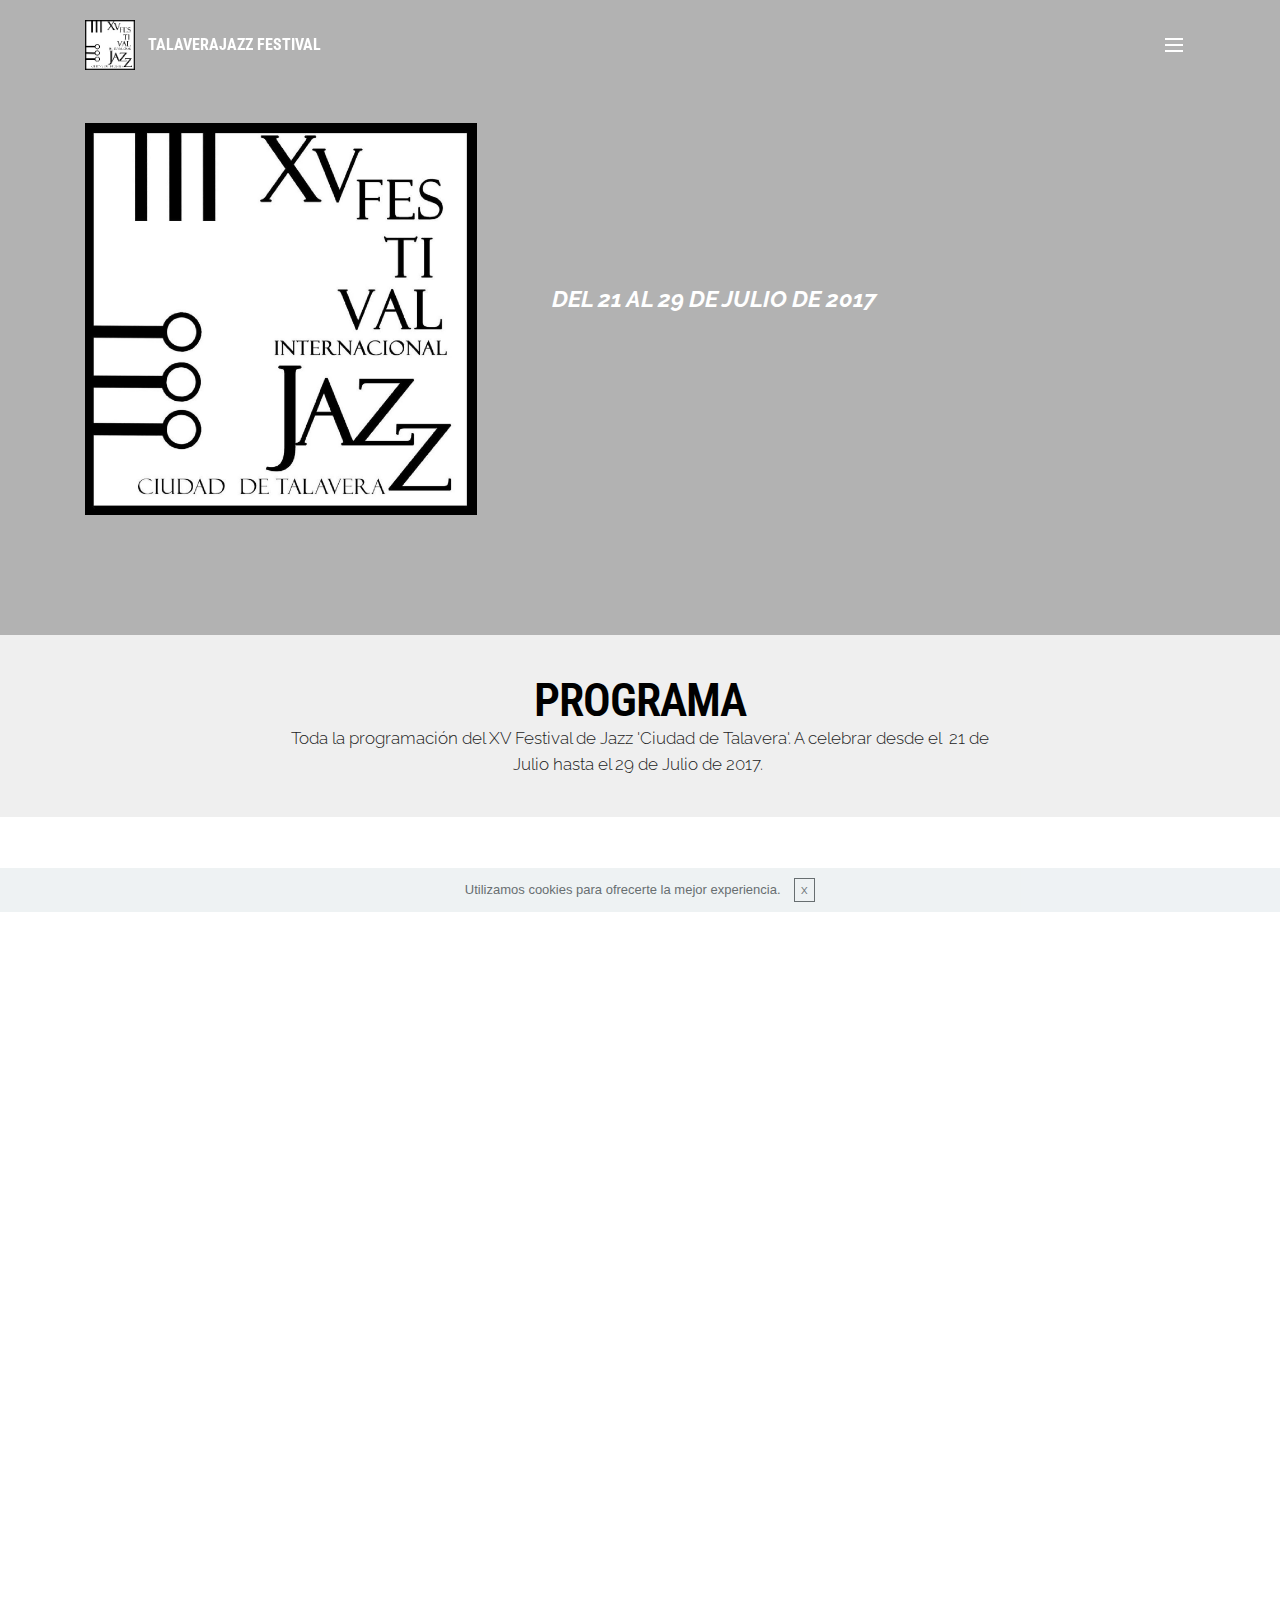
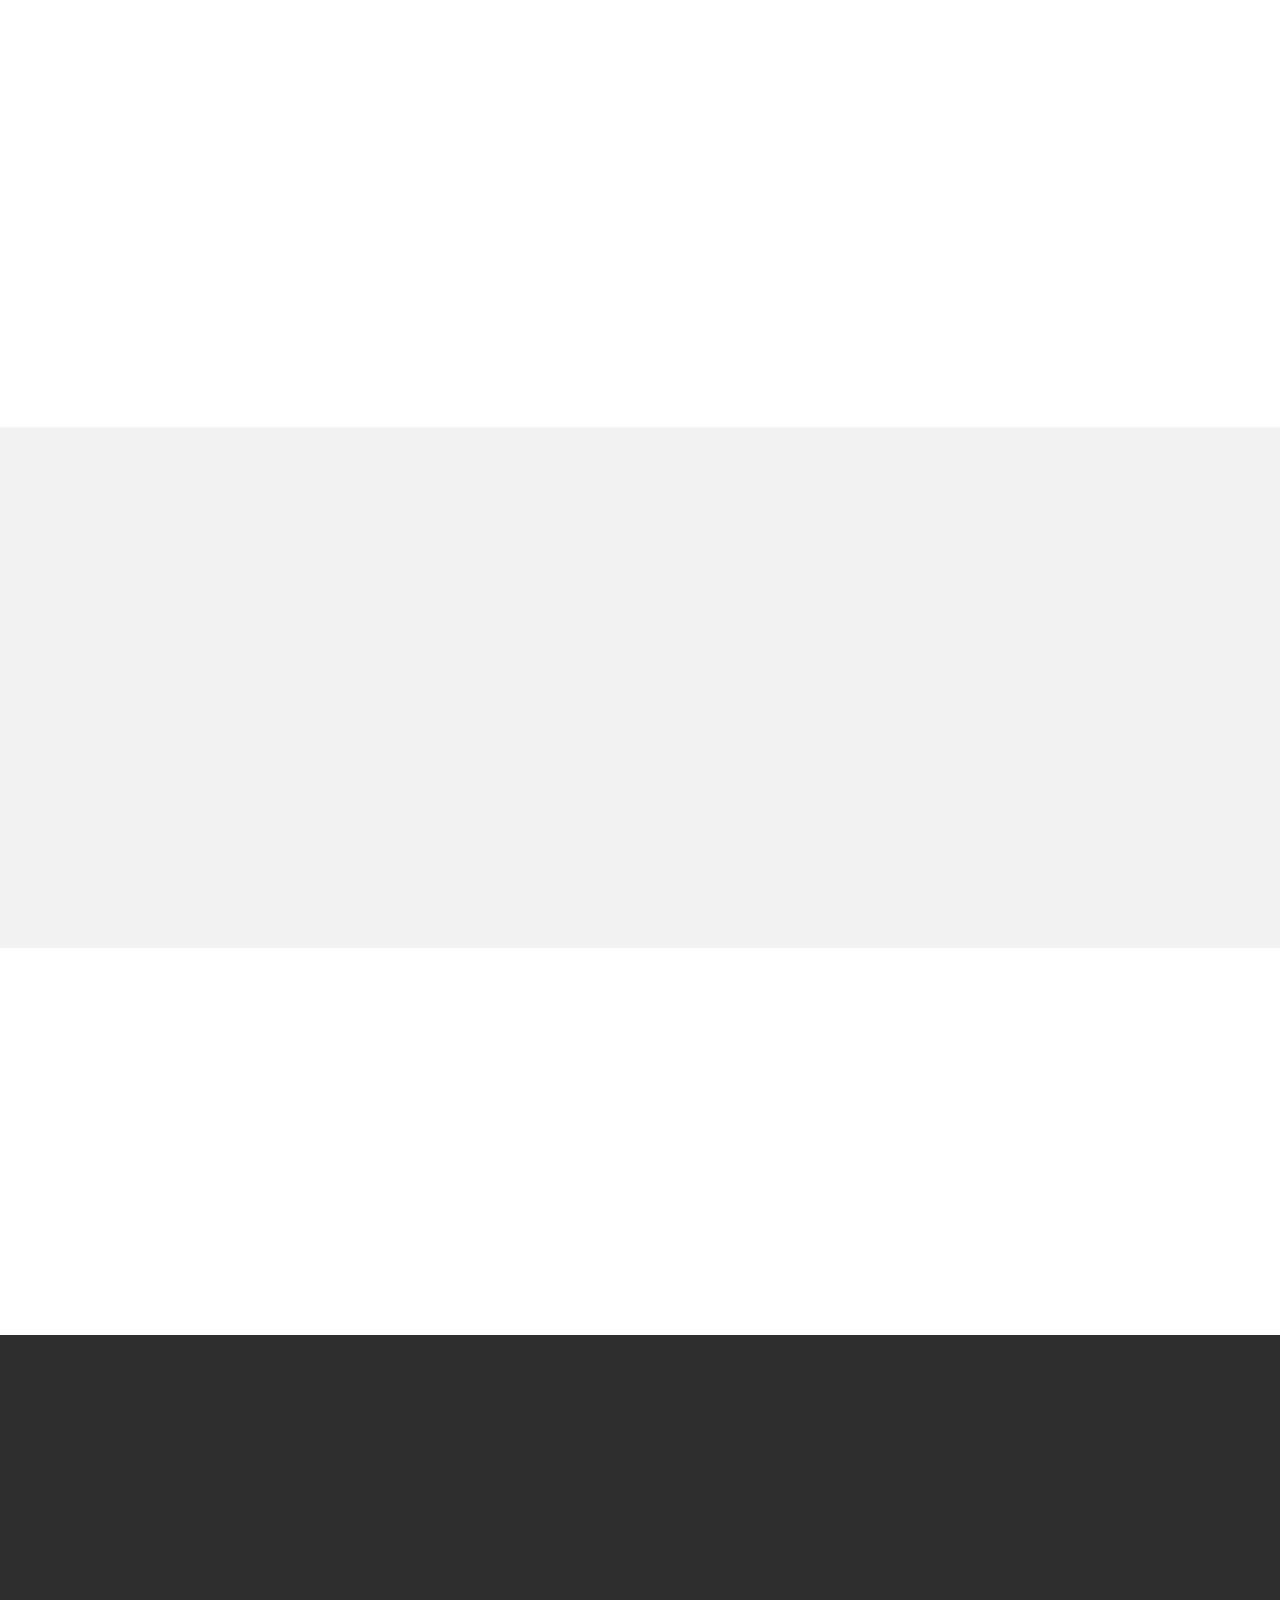
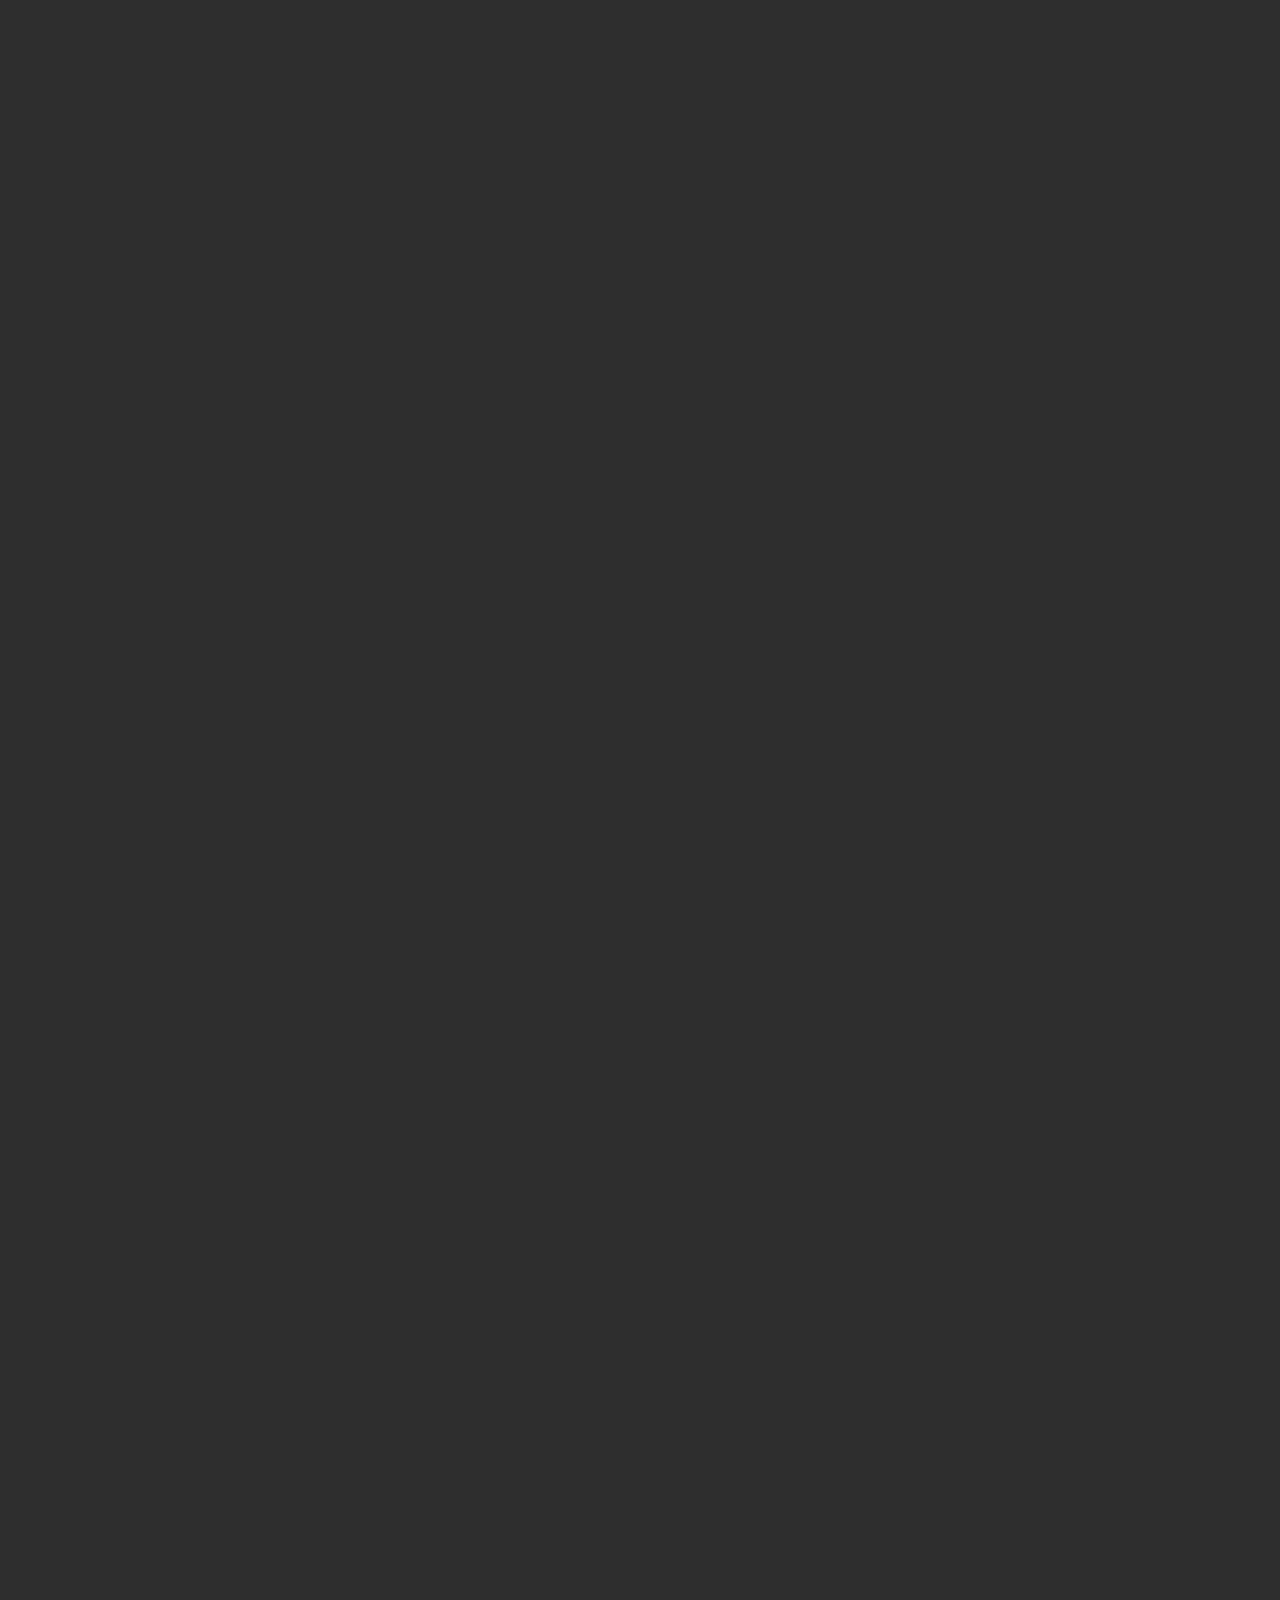
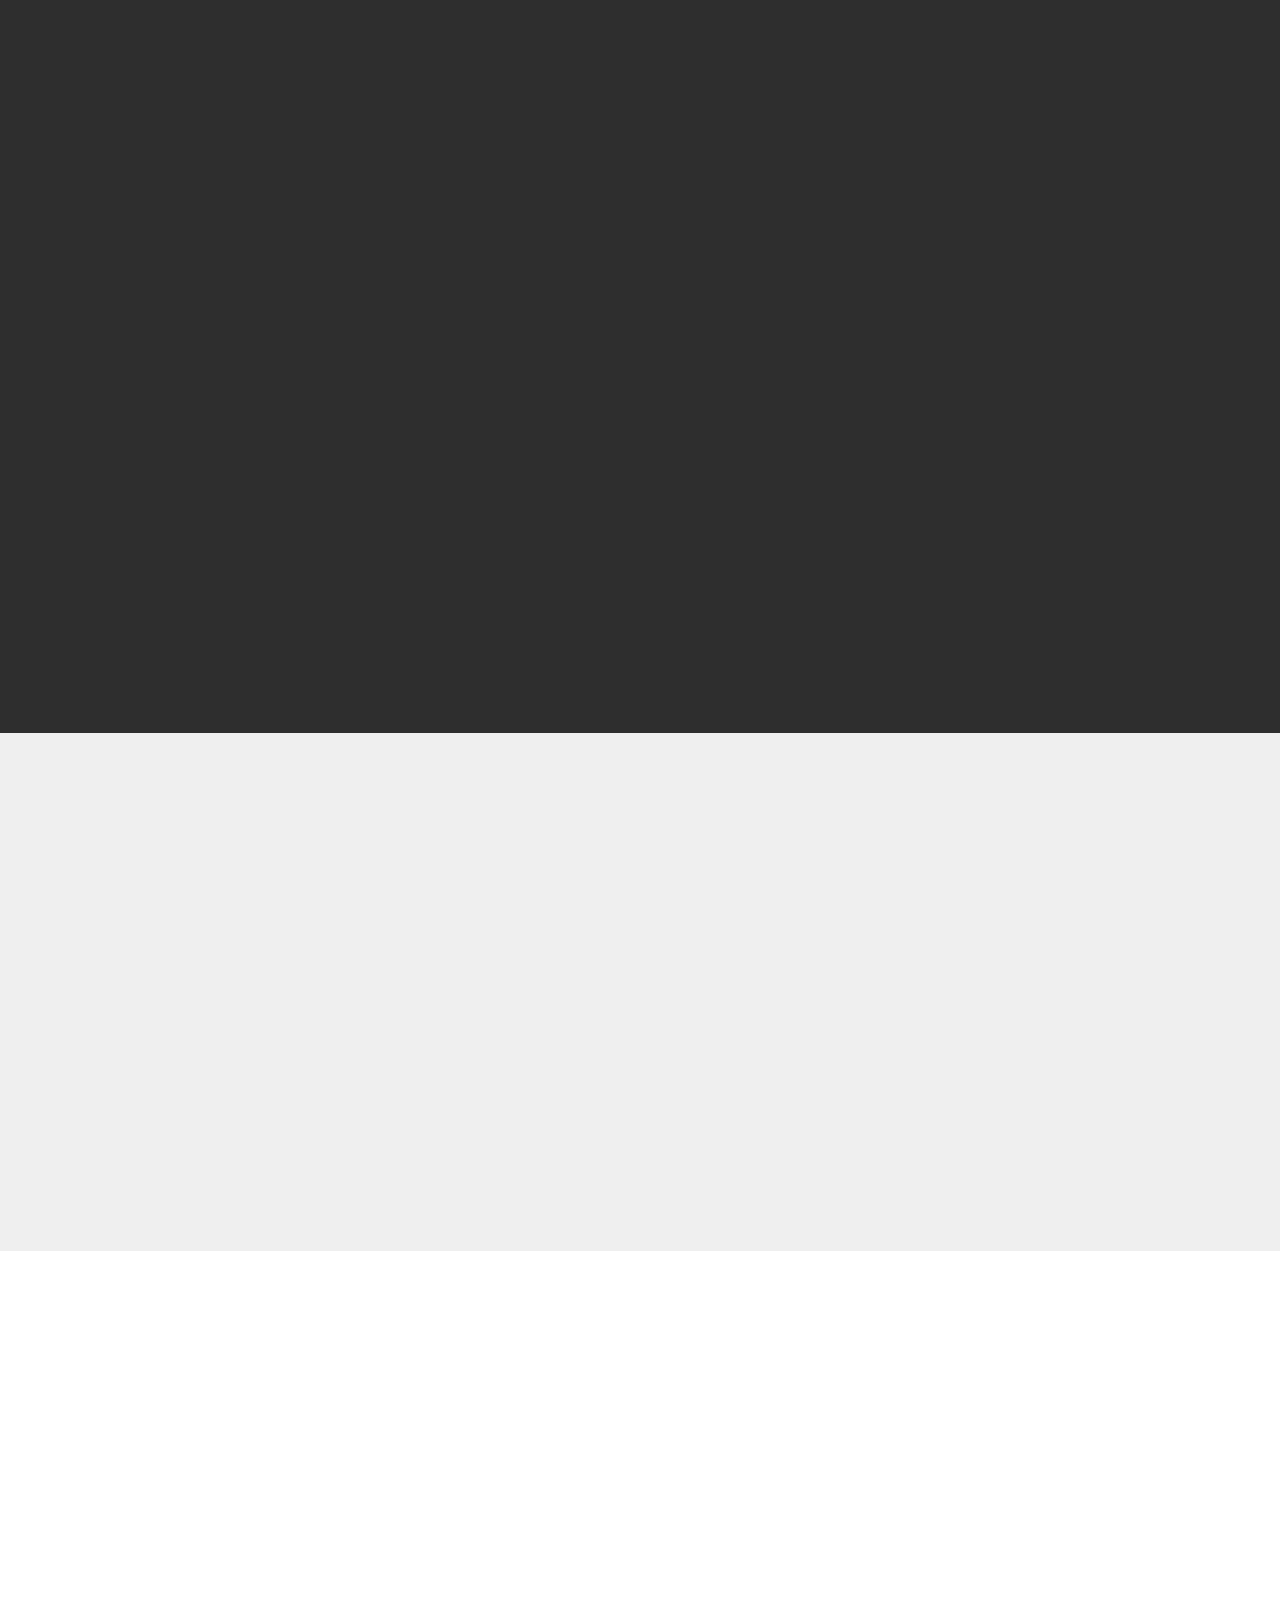
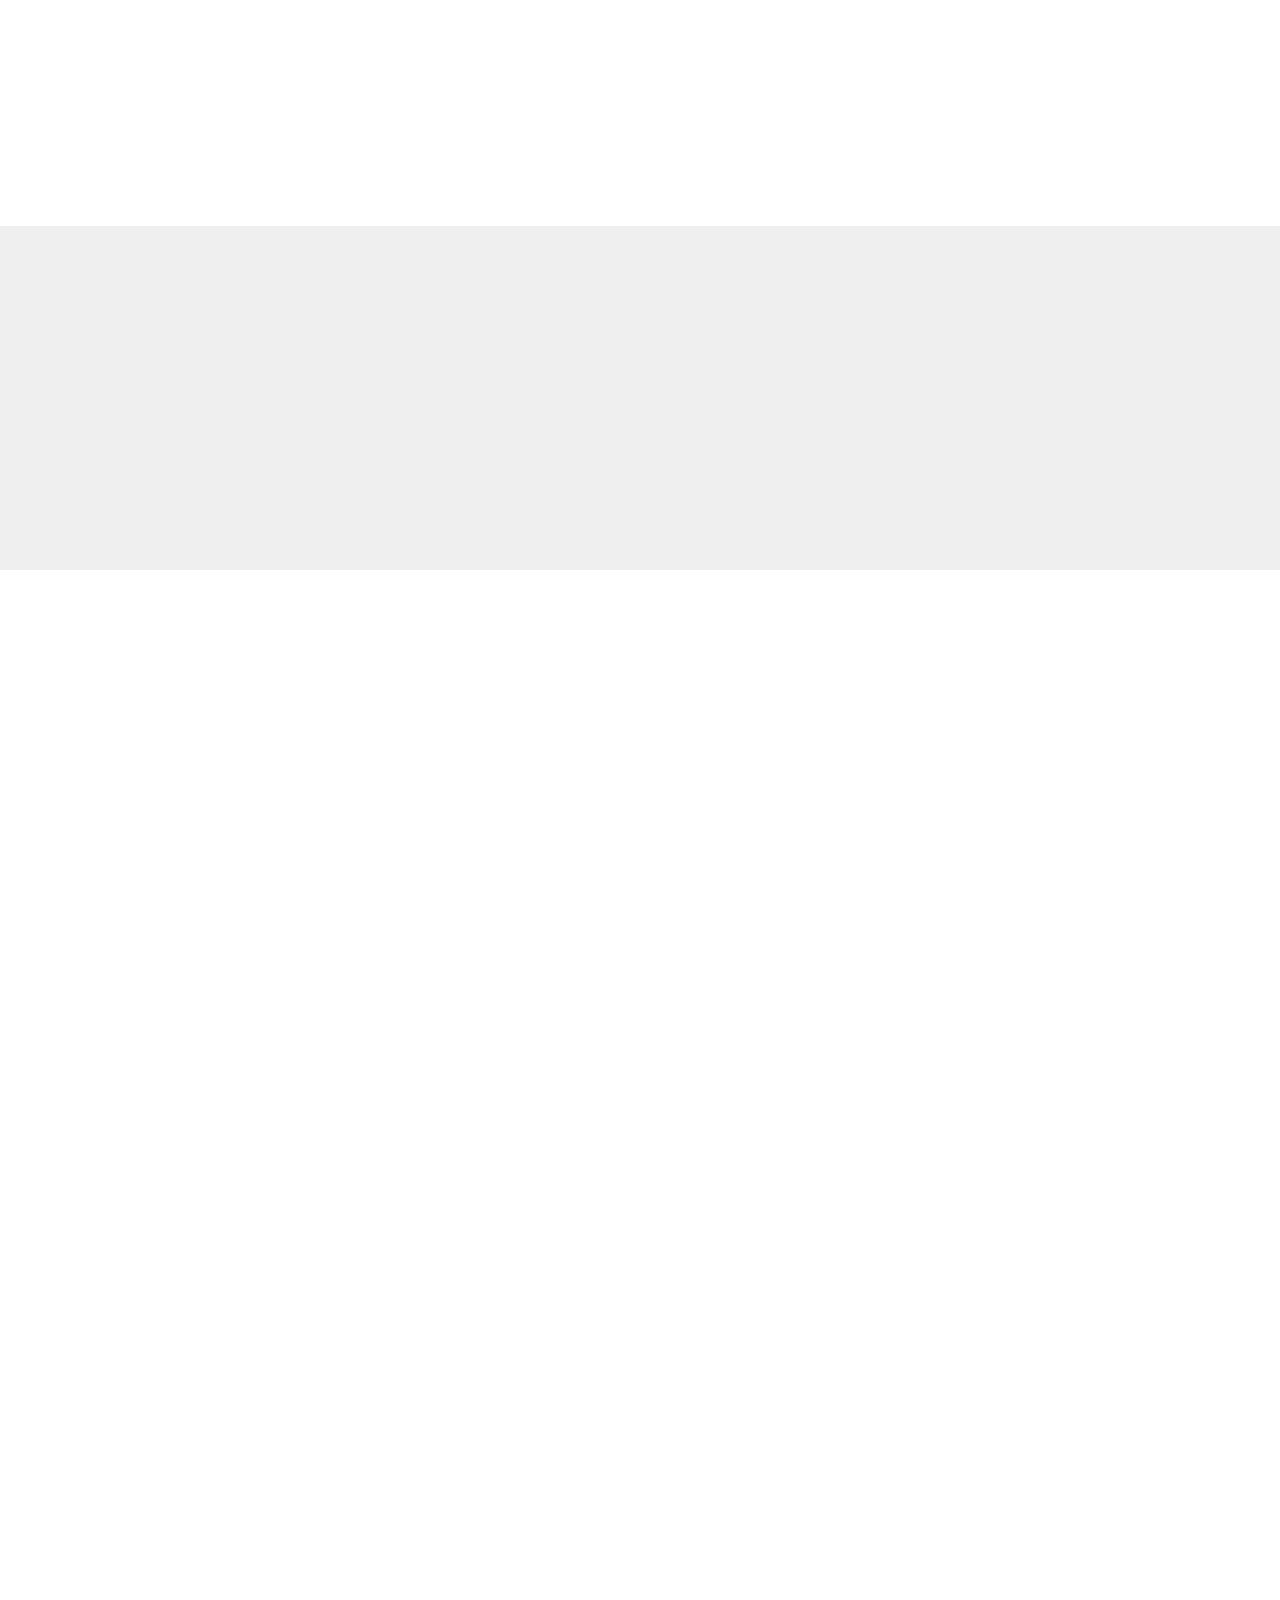
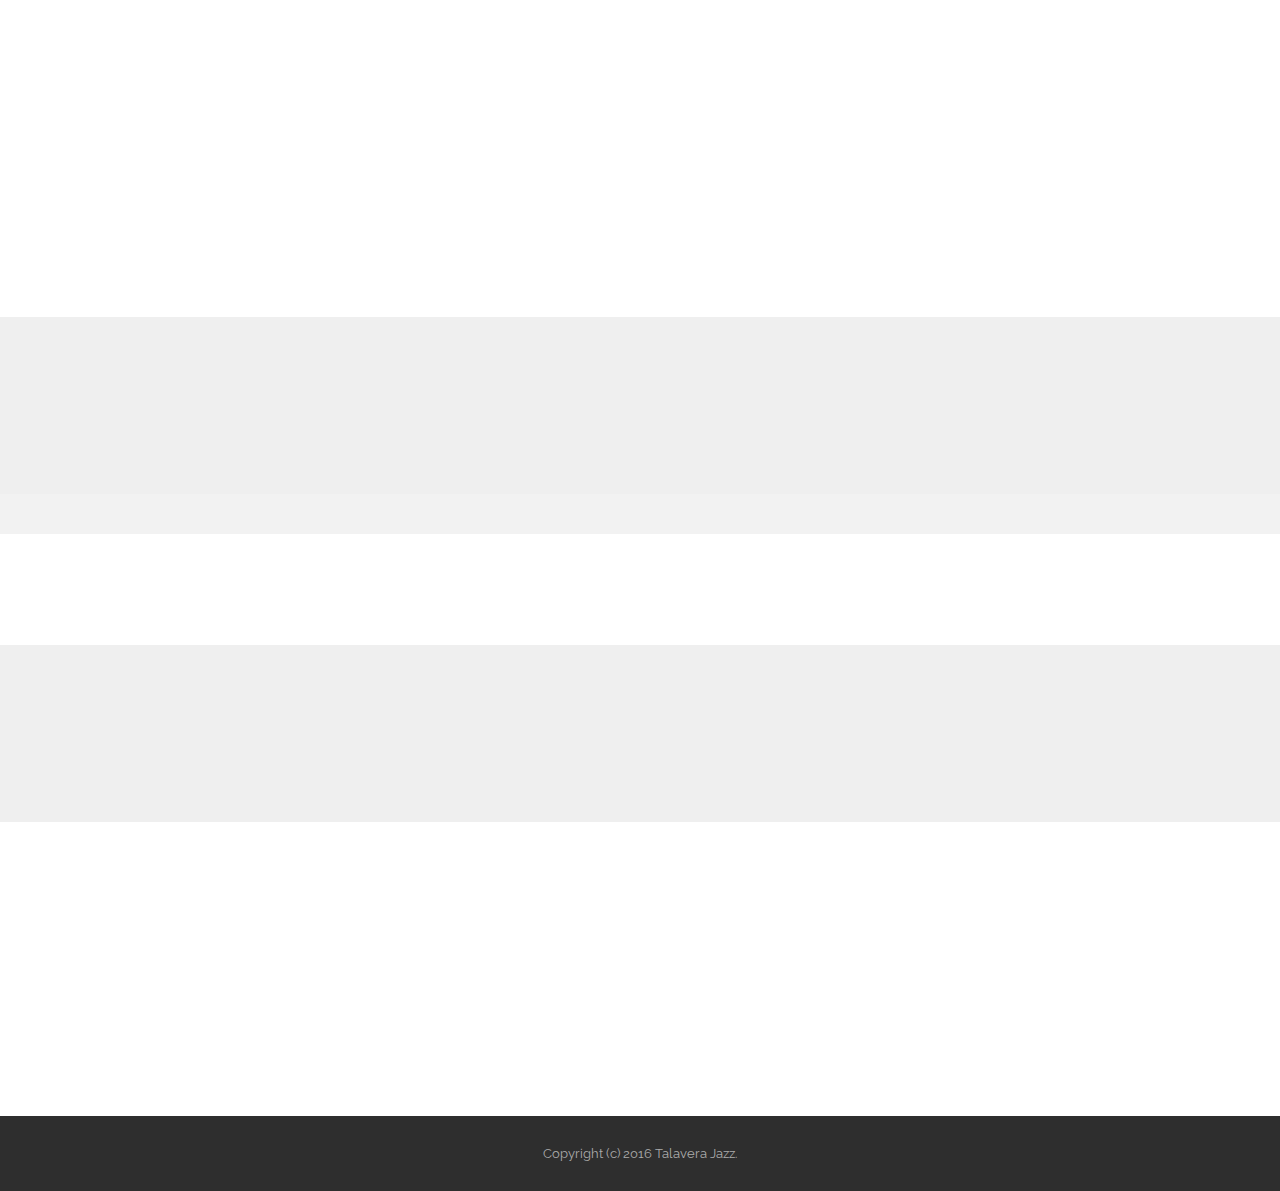
==== commit d117152f: "update" ====
--- a/index.html
+++ b/index.html
@@ -1,36 +1,35 @@
-<!DOCTYPE html>
-<html >
-<head>
-  <!-- Site made with Mobirise Website Builder v4.5.2, https://mobirise.com -->
-  <meta charset="UTF-8">
-  <meta http-equiv="X-UA-Compatible" content="IE=edge">
-  <meta name="generator" content="Mobirise v4.5.2, mobirise.com">
-  <meta name="viewport" content="width=device-width, initial-scale=1, minimum-scale=1">
-  <link rel="shortcut icon" href="assets/images/logo-1-128x128.jpg" type="image/x-icon">
-  <meta name="description" content="XV Festival Jazz Ciudad de Talavera edición 2017">
-  <title>XV Festival Jazz Ciudad de Talavera</title>
-  <link rel="stylesheet" href="assets/web/assets/mobirise-icons/mobirise-icons.css">
-  <link rel="stylesheet" href="https://fonts.googleapis.com/css?family=Montserrat:400,700">
-  <link rel="stylesheet" href="https://fonts.googleapis.com/css?family=Raleway:100,100i,200,200i,300,300i,400,400i,500,500i,600,600i,700,700i,800,800i,900,900i">
-  <link rel="stylesheet" href="https://fonts.googleapis.com/css?family=Lora:400,700,400italic,700italic&subset=latin">
-  <link rel="stylesheet" href="assets/bootstrap-material-design-font/css/material.css">
-  <link rel="stylesheet" href="assets/tether/tether.min.css">
-  <link rel="stylesheet" href="assets/bootstrap/css/bootstrap.min.css">
-  <link rel="stylesheet" href="assets/animate.css/animate.min.css">
-  <link rel="stylesheet" href="assets/dropdown/css/style.css">
-  <link rel="stylesheet" href="assets/socicon/css/styles.css">
-  <link rel="stylesheet" href="https://netdna.bootstrapcdn.com/font-awesome/4.0.3/css/font-awesome.css">
-  <link rel="stylesheet" href="assets/social-feed-plugin/jquery.socialfeed.css">
-  <link rel="stylesheet" href="assets/social-feed-plugin/style.css">
-  <link rel="stylesheet" href="assets/theme/css/style.css">
-  <link rel="stylesheet" href="assets/mobirise/css/mbr-additional.css" type="text/css">
-  
-  
-  
-</head>
-<body>
-
-<!-- Google Analytics -->
+<!DOCTYPE html>
+<html >
+<head>
+  <meta charset="UTF-8">
+  <meta http-equiv="X-UA-Compatible" content="IE=edge">
+  <meta name="generator" content="">
+  <meta name="viewport" content="width=device-width, initial-scale=1, minimum-scale=1">
+  <link rel="shortcut icon" href="assets/images/logo-1-128x128.jpg" type="image/x-icon">
+  <meta name="description" content="XV Festival Jazz Ciudad de Talavera edición 2017">
+  <title>XV Festival Jazz Ciudad de Talavera</title>
+  <link rel="stylesheet" href="assets/web/assets/mobirise-icons/mobirise-icons.css">
+  <link rel="stylesheet" href="https://fonts.googleapis.com/css?family=Montserrat:400,700">
+  <link rel="stylesheet" href="https://fonts.googleapis.com/css?family=Raleway:100,100i,200,200i,300,300i,400,400i,500,500i,600,600i,700,700i,800,800i,900,900i">
+  <link rel="stylesheet" href="https://fonts.googleapis.com/css?family=Lora:400,700,400italic,700italic&subset=latin">
+  <link rel="stylesheet" href="assets/bootstrap-material-design-font/css/material.css">
+  <link rel="stylesheet" href="assets/tether/tether.min.css">
+  <link rel="stylesheet" href="assets/bootstrap/css/bootstrap.min.css">
+  <link rel="stylesheet" href="assets/animate.css/animate.min.css">
+  <link rel="stylesheet" href="assets/dropdown/css/style.css">
+  <link rel="stylesheet" href="assets/socicon/css/styles.css">
+  <link rel="stylesheet" href="https://netdna.bootstrapcdn.com/font-awesome/4.0.3/css/font-awesome.css">
+  <link rel="stylesheet" href="assets/social-feed-plugin/jquery.socialfeed.css">
+  <link rel="stylesheet" href="assets/social-feed-plugin/style.css">
+  <link rel="stylesheet" href="assets/theme/css/style.css">
+  <link rel="stylesheet" href="assets/mobirise/css/mbr-additional.css" type="text/css">
+  
+  
+  
+</head>
+<body>
+
+<!-- Google Analytics -->
 <script>
   (function(i,s,o,g,r,a,m){i['GoogleAnalyticsObject']=r;i[r]=i[r]||function(){
   (i[r].q=i[r].q||[]).push(arguments)},i[r].l=1*new Date();a=s.createElement(o),
@@ -40,571 +39,571 @@
   ga('create', 'UA-103065297-1', 'auto');
   ga('send', 'pageview');
 
-</script>
-<!-- /Google Analytics -->
-
-
-<section id="menu-1i" data-rv-view="2158">
-
-    <nav class="navbar navbar-dropdown transparent navbar-fixed-top bg-color">
-        <div class="container">
-
-            <div class="mbr-table">
-                <div class="mbr-table-cell">
-
-                    <div class="navbar-brand">
-                        <a href="https://talaverajazz.github.io/talaverajazzfestival/" class="navbar-logo"><img src="assets/images/logo-1-128x128.jpg" alt="Mobirise"></a>
-                        <a class="navbar-caption" href="https://talaverajazz.github.io/xvfestival/">TALAVERAJAZZ FESTIVAL</a>
-                    </div>
-
-                </div>
-                <div class="mbr-table-cell">
-
-                    <button class="navbar-toggler pull-xs-right" type="button" data-toggle="collapse" data-target="#exCollapsingNavbar">
-                        <div class="hamburger-icon"></div>
-                    </button>
-
-                    <ul class="nav-dropdown collapse pull-xs-right nav navbar-nav navbar-toggleable-xl" id="exCollapsingNavbar"><li class="nav-item"><a class="nav-link link" href="index.html#header3-1m" aria-expanded="false">INAUGURACIÓN</a></li><li class="nav-item"><a class="nav-link link" href="index.html#msg-box5-53" aria-expanded="false">V CERTAMEN JOVENES</a></li><li class="nav-item"><a class="nav-link link" href="index.html#header3-1f" aria-expanded="false">PLAZA DEL PAN</a></li><li class="nav-item"><a class="nav-link link" href="index.html#header3-1t" aria-expanded="false">JAZZ EN LA MAÑANA</a></li><li class="nav-item"><a class="nav-link link" href="index.html#header3-1p" aria-expanded="false">JAZZ DE MEDIANOCHE</a></li><li class="nav-item"><a class="nav-link link" href="index.html#testimonials2-3u" aria-expanded="false">CERTAMEN FOTOGRAFÍAS</a></li><li class="nav-item"><a class="nav-link link" href="index.html#social-buttons2-4r" aria-expanded="false">SIGUENOS</a></li><li class="nav-item"><a class="nav-link link" href="imagenes.html" aria-expanded="false">IMAGENES</a></li><li class="nav-item"><a class="nav-link link" href="index.html#msg-box3-16" aria-expanded="false"></a></li></ul>
-                    <button hidden="" class="navbar-toggler navbar-close" type="button" data-toggle="collapse" data-target="#exCollapsingNavbar">
-                        <div class="close-icon"></div>
-                    </button>
-
-                </div>
-            </div>
-
-        </div>
-    </nav>
-
-</section>
-
-<section class="engine"><a href="https://mobirise.co/f">free bootstrap builder</a></section><section class="mbr-section mbr-after-navbar" id="msg-box6-2b" data-bg-video="https://www.youtube.com/embed/wVuhIoSsi3w?rel=0&amp;amp;showinfo=0&amp;autoplay=0&amp;loop=0" data-rv-view="2155" style="padding-top: 120px; padding-bottom: 120px;">
-
-    <div class="mbr-overlay" style="opacity: 0.3; background-color: rgb(0, 0, 0);">
-    </div>
-    <div class="container">
-        <div class="row">
-            <div class="mbr-table-md-up">
-
-              <div class="mbr-table-cell mbr-right-padding-md-up mbr-valign-top col-md-7 image-size" style="width: 41%;">
-                  <div class="mbr-figure"><img src="assets/images/logo-1400x1400.jpg"></div>
-              </div>
-
-              
-
-
-              <div class="mbr-table-cell col-md-5 text-xs-center text-md-left content-size">
-                  
-                  <div class="lead">
-
-                    <p><em><strong>DEL 21 AL 29 DE JULIO DE&nbsp;2017</strong></em></p>
-
-                  </div>
-
-                  
-              </div>
-
-
-              
-
-            </div>
-        </div>
-    </div>
-
-</section>
-
-<section class="mbr-section article" id="msg-box3-16" data-rv-view="2160" style="background-color: rgb(239, 239, 239); padding-top: 40px; padding-bottom: 40px;">
-
-    
-    <div class="container">
-        <div class="row">
-            <div class="col-md-8 col-md-offset-2 text-xs-center">
-                <h3 class="mbr-section-title display-2">PROGRAMA</h3>
-                <div class="lead">Toda la programación del XV Festival de Jazz 'Ciudad de Talavera'. A celebrar desde el &nbsp;21 de Julio hasta el 29 de Julio de 2017.&nbsp;</div>
-                
-            </div>
-        </div>
-    </div>
-
-</section>
-
-<section class="mbr-section mbr-section__container article" id="header3-1m" data-rv-view="2163" style="background-color: rgb(255, 255, 255); padding-top: 40px; padding-bottom: 20px;">
-    <div class="container">
-        <div class="row">
-            <div class="col-xs-12">
-                <h3 class="mbr-section-title display-2">21 DE JULIO VIERNES</h3>
-                <small class="mbr-section-subtitle">INAUGURACIÓN</small>
-            </div>
-        </div>
-    </div>
-</section>
-
-<section class="mbr-cards mbr-section mbr-section-nopadding" id="features3-3" data-rv-view="2165" style="background-color: rgb(255, 255, 255);">
-
-    
-
-    <div class="mbr-cards-row row">
-        <div class="mbr-cards-col col-xs-12 col-lg-6" style="padding-top: 40px; padding-bottom: 40px;">
-            <div class="container">
-              <div class="card cart-block">
-                  <div class="card-img"><img src="assets/images/21-600x848.jpg" class="card-img-top" alt="Expo 15 Aniversario Festival Jazz Talavera" title="Expo 15 Aniversario Festival Jazz Talavera"></div>
-                  <div class="card-block">
-                    <h4 class="card-title">CENTRO CULTURAL 'EL SALVADOR'</h4>
-                    <h5 class="card-subtitle">13:00 HORAS</h5>
-                    <p class="card-text">- PRESENTACIÓN FESTIVAL<br>- EXPOSICION FOTOS TODOS FESTIVALES DE JAZZ 'CIUDAD DE TALAVERA'</p>
-                    
-                    </div>
-                </div>
-            </div>
-        </div>
-        <div class="mbr-cards-col col-xs-12 col-lg-6" style="padding-top: 40px; padding-bottom: 40px;">
-            <div class="container">
-                <div class="card cart-block">
-                    <div class="card-img"><img src="assets/images/21-1-600x848.jpg" class="card-img-top" alt="Picnic Jazz XV Festival Jazz Talavera" title="Picnic Jazz XV Festival Jazz Talavera"></div>
-                    <div class="card-block">
-                        <h4 class="card-title">PUENTE DE CASTILLA LA MANCHA 'PICNIC JAZZ'</h4>
-                        <h5 class="card-subtitle">22:00 HORAS</h5>
-                        <p class="card-text">- CARAVANA JAM<br>- RED HOUSE</p>
-                        
-                    </div>
-                </div>
-            </div>
-        </div>
-        
-        
-        
-        
-    </div>
-</section>
-
-<section class="mbr-section" id="msg-box5-53" data-rv-view="2168" style="background-color: rgb(242, 242, 242); padding-top: 40px; padding-bottom: 40px;">
-
-    
-    <div class="container">
-        <div class="row">
-            <div class="mbr-table-md-up">
-
-              
-
-              <div class="mbr-table-cell col-md-5 text-xs-center text-md-right content-size">
-                  <h3 class="mbr-section-title display-2">22 &nbsp;JULIO SÁBADO</h3>
-                  <div class="lead">
-
-                    <p>V CERTAMEN JÓVENES MÚSICOS DE JAZZ  en Puerta de Sevilla (c/ Carnicerías) 22:00 HORAS</p>
-
-                  </div>
-
-                  
-              </div>
-
-
-              
-
-
-              <div class="mbr-table-cell mbr-left-padding-md-up mbr-valign-top col-md-7 image-size" style="width: 45%;">
-                  <div class="mbr-figure"><img src="assets/images/22-1400x1400.jpg"></div>
-              </div>
-
-            </div>
-        </div>
-    </div>
-
-</section>
-
-<section class="mbr-section" id="msg-box5-46" data-rv-view="2171" style="background-color: rgb(255, 255, 255); padding-top: 40px; padding-bottom: 40px;">
-
-    
-    <div class="container">
-        <div class="row">
-            <div class="mbr-table-md-up">
-
-              
-
-              <div class="mbr-table-cell col-md-5 text-xs-center text-md-right content-size">
-                  <h3 class="mbr-section-title display-2">23 JULIO DOMINGO</h3>
-                  <div class="lead">
-
-                    <p>JAZZ EN LA CREMME 22:00 HORAS con Jorge<em> </em>Castañeda &amp; Sibyl González<br></p>
-
-                  </div>
-
-                  
-              </div>
-
-
-              
-
-
-              <div class="mbr-table-cell mbr-left-padding-md-up mbr-valign-top col-md-7 image-size" style="width: 45%;">
-                  <div class="mbr-figure"><img src="assets/images/23-1400x974.jpg"></div>
-              </div>
-
-            </div>
-        </div>
-    </div>
-
-</section>
-
-<section class="mbr-section mbr-section__container article" id="header3-1f" data-rv-view="2174" style="background-color: rgb(46, 46, 46); padding-top: 60px; padding-bottom: 40px;">
-    <div class="container">
-        <div class="row">
-            <div class="col-xs-12">
-                <h3 class="mbr-section-title display-2">24 DE JULIO AL 29 DE JULIO</h3>
-                <small class="mbr-section-subtitle">'PLAZA DEL PAN'</small>
-            </div>
-        </div>
-    </div>
-</section>
-
-<section class="mbr-cards mbr-section mbr-section-nopadding" id="features3-1d" data-rv-view="2176" style="background-color: rgb(46, 46, 46);">
-
-    
-
-    <div class="mbr-cards-row row">
-        <div class="mbr-cards-col col-xs-12 col-lg-6" style="padding-top: 0px; padding-bottom: 40px;">
-            <div class="container">
-              <div class="card cart-block">
-                  <div class="card-img"><img src="assets/images/24-600x600.jpg" class="card-img-top" alt="The Machetazo" title="The Machetazo"></div>
-                  <div class="card-block">
-                    <h4 class="card-title">THE MACHETAZO</h4>
-                    <h5 class="card-subtitle"><strong>LUNES 24 DE JULIO 22:30 HORAS</strong></h5>
-                    <p class="card-text">Nacho Fernández (g); Jorge Castañeda (p); Daniel Juárez (ts); Darío Guibert (ds).<br></p>
-                    
-                    </div>
-                </div>
-            </div>
-        </div>
-        <div class="mbr-cards-col col-xs-12 col-lg-6" style="padding-top: 0px; padding-bottom: 40px;">
-            <div class="container">
-                <div class="card cart-block">
-                    <div class="card-img"><img src="assets/images/25-600x600.jpg" class="card-img-top" alt="Leganes Big Band" title="Leganes Big Band"></div>
-                    <div class="card-block">
-                        <h4 class="card-title">LEGANES BIG BAND con DAVID DOMINIQUE</h4>
-                        <h5 class="card-subtitle"><strong>MARTES 25 DE JULIO 22:30 HORAS</strong></h5>
-                        <p class="card-text">Victor Muñoz (as,cl,fl); L. Miguel Rodríguez (as); M. Ángel Pantoja, Javier Ochoa (ts); Ricardo Mateos (bs); Ängel M. Campos, Juan Moreno, Noelia Garcia, Vicente Riera (tp); Jorge Moreno, Fernando Jorge, Rebeca Muñoz, Santiago Rojo (tb); Emilio Orejuela (g); Raúl Santana (p); Fer Vilar (b); Adrián Alameda (ds); David Dominique (v); Juan Moreno (arr, dir).<br></p>
-                        
-                    </div>
-                </div>
-            </div>
-        </div>
-        
-        
-        
-        
-    </div>
-</section>
-
-<section class="mbr-cards mbr-section mbr-section-nopadding" id="features3-1c" data-rv-view="2179" style="background-color: rgb(46, 46, 46);">
-
-    
-
-    <div class="mbr-cards-row row">
-        <div class="mbr-cards-col col-xs-12 col-lg-6" style="padding-top: 0px; padding-bottom: 40px;">
-            <div class="container">
-              <div class="card cart-block">
-                  <div class="card-img"><img src="assets/images/26-600x600.jpg" class="card-img-top" alt="Javier Elorrieta Quintet" title="Javier Elorrieta Quintet"></div>
-                  <div class="card-block">
-                    <h4 class="card-title">JAVIER ELORRIETA QUINTET</h4>
-                    <h5 class="card-subtitle"><strong>MIÉRCOLES 26 DE JULIO 22:30 HORAS</strong></h5>
-                    <p class="card-text">Javier Elorrieta (v); Domingo J. Sánchez (p); Juan Muro (sx); Richie Ferrer (b); Antonio Calero (ds).<br></p>
-                    
-                    </div>
-                </div>
-            </div>
-        </div>
-        <div class="mbr-cards-col col-xs-12 col-lg-6" style="padding-top: 0px; padding-bottom: 40px;">
-            <div class="container">
-                <div class="card cart-block">
-                    <div class="card-img"><a href="kennygarrett.html"><img src="assets/images/27-600x600.jpg" class="card-img-top" alt="Kenny Garrett Quintet" title="Kenny Garrett Quintet"></a></div>
-                    <div class="card-block">
-                        <h4 class="card-title"><a href="kennygarrett.html" class="text-white">KENNY GARRETT QUINTET</a></h4>
-                        <h5 class="card-subtitle"><strong>JUEVES 27 DE JULIO 22.30 HORAS</strong></h5>
-                        <p class="card-text">Kenny Garrett (as, ss); Corcoran Holt (b); Marcus Baylor (ds); Vernell Brown (p); Rudy Bird (perc).<br></p>
-                        
-                    </div>
-                </div>
-            </div>
-        </div>
-        
-        
-        
-        
-    </div>
-</section>
-
-<section class="mbr-cards mbr-section mbr-section-nopadding" id="features3-1e" data-rv-view="2182" style="background-color: rgb(46, 46, 46);">
-
-    
-
-    <div class="mbr-cards-row row">
-        <div class="mbr-cards-col col-xs-12 col-lg-6" style="padding-top: 0px; padding-bottom: 40px;">
-            <div class="container">
-              <div class="card cart-block">
-                  <div class="card-img"><img src="assets/images/28-600x600.jpg" class="card-img-top" alt="Noa Lur Quintet" title="Noa Lur Quintet"></div>
-                  <div class="card-block">
-                    <h4 class="card-title"><a href="noalur.html" class="text-white">NOA LUR QUINTET</a></h4>
-                    <h5 class="card-subtitle"><strong>VIERNES 28 DE JULIO 22:30 HORAS</strong><br></h5>
-                    <p class="card-text">Noa Lur (v); Jorge Vera (key); Mario Carrillo (b); Álberto Brenes (ds); Rafel Águila (ts,fl).</p>
-                    
-                    </div>
-                </div>
-            </div>
-        </div>
-        <div class="mbr-cards-col col-xs-12 col-lg-6" style="padding-top: 0px; padding-bottom: 40px;">
-            <div class="container">
-                <div class="card cart-block">
-                    <div class="card-img"><a href="pedroruy-blas.html"><img src="assets/images/29-600x600.jpg" class="card-img-top" alt="Pedro Ruy-Blas Quartet" title="Pedro Ruy-Blas Quartet"></a></div>
-                    <div class="card-block">
-                        <h4 class="card-title"><a href="pedroruy-blas.html" class="text-white">PEDRO RUY-BLAS QUARTET</a></h4>
-                        <h5 class="card-subtitle"><strong>SÁBADO 29 DE JULIO 22:30 HORAS</strong></h5>
-                        <p class="card-text">Pedro Ruy-Blas (v); Mariano Díaz (p); Victor Merlo (b); Daniel García Bruno (ds).</p>
-                        
-                    </div>
-                </div>
-            </div>
-        </div>
-        
-        
-        
-        
-    </div>
-</section>
-
-<section class="mbr-section mbr-section__container article" id="header3-1t" data-rv-view="2185" style="background-color: rgb(239, 239, 239); padding-top: 80px; padding-bottom: 20px;">
-    <div class="container">
-        <div class="row">
-            <div class="col-xs-12">
-                <h3 class="mbr-section-title display-2">JAZZ EN LA MAÑANA</h3>
-                <small class="mbr-section-subtitle">A PARTIR 13:00 HORAS</small>
-            </div>
-        </div>
-    </div>
-</section>
-
-<section class="mbr-section article mbr-section__container" id="content6-1u" data-rv-view="2187" style="background-color: rgb(239, 239, 239); padding-top: 20px; padding-bottom: 20px;">
-
-    <div class="container">
-        <div class="row">
-            <div class="col-xs-12 col-md-6 lead"><p>21 DE JULIO VIERNES en EL SALVADOR: Inauguración Festival y Exposición Fotos de los Festivales.</p><p><br></p><p>22 DE JULIO SABADO en PLACERES: COMO SE HIZO EL CARTEL por Lucas Fernández y Alberto Torres.</p><p><br></p><p>24 DE JULIO LUNES en CAFETERÍA MIEL Y LIMÓN: Degustación "Sausage cajún" y Música Chicago.</p><p><br></p><p>25 DE JULIO MARTES en EL SALVADOR: GRANDES VOCES DE JAZZ por Bene Tapetado.</p><p><br></p></div>
-            <div class="col-xs-12 col-md-6 lead"><p>26 DE JULIO MIERCOLES en CENTRO C. RAFAEL MORALES: LA CANCIÓN FRANCESA por Javier Elorrieta.</p><p><br></p><p>27 DE JULIO JUEVES en CAFETERÍA SIROPE: Degustación Potato Jazz y homenaje a John Coltrane.</p><p><br></p><p>28 DE JULIO VIERNES en RAÍCES (Carlos Maldonado): Degustación Tapa-Jazz con Música Swing.</p><p><br></p><p>29 DE JULIO SABADO en BAR LISBOA: JAZZ-CAÑA "A todo Jazz-Fado" y Mighalas para degustar.</p><p><br></p></div>
-        </div>
-    </div>
-
-</section>
-
-<section class="mbr-section mbr-section__container article" id="header3-1p" data-rv-view="2189" style="background-color: rgb(255, 255, 255); padding-top: 60px; padding-bottom: 20px;">
-    <div class="container">
-        <div class="row">
-            <div class="col-xs-12">
-                <h3 class="mbr-section-title display-2">JAZZ DE MEDIANOCHE</h3>
-                <small class="mbr-section-subtitle">A PARTIR 00:30 HORAS</small>
-            </div>
-        </div>
-    </div>
-</section>
-
-<section class="mbr-section article mbr-section__container" id="content6-1q" data-rv-view="2191" style="background-color: rgb(255, 255, 255); padding-top: 20px; padding-bottom: 20px;">
-
-    <div class="container">
-        <div class="row">
-            <div class="col-xs-12 col-md-6 lead"><p><strong>21 DE JULIO VIERNES</strong> en <strong>LA CUBA:</strong> Música para escuchar "Detroit la cuna del Soul".</p><p><br></p><p><strong>22 DE JULIO SABADO</strong> en <strong>FLY TO MANHATTAN:</strong> Música en vivo "JamSession".</p><p><br></p><p><strong>24 DE JULIO LUNES</strong> en <strong>FLY TO MANHATTAN:</strong> Música para escuchar "Recordando a Dizzy Gillespie" y Noche de cine "El cantor de Jazz".</p><p><br></p><p><strong>25 DE JULIO MARTES</strong> en <strong>TERRAZA 1990:</strong> Música en vivo <strong>"Dark Chocolat"</strong>.</p><p><br></p><p><strong>26 DE JULIO MIERCOLES</strong> en <strong>FLY TO MANHATTAN:</strong> Música en vivo <strong>"Raúl Gama Trío"</strong>.</p><p><br></p></div>
-            <div class="col-xs-12 col-md-6 lead"><p><strong>27 DE JULIO JUEVES</strong> en <strong>CASCO VIEJO:</strong> Música en vivo <strong>"Electric Air Chords"</strong>.</p><p><br></p><p><strong>28 DE JULIO VIERNES</strong> en <strong>DIVERXA 53:</strong> Música en vivo <strong>"Meliazz Quartet"</strong>.</p><p><br></p><p><strong>29 DE JULIO SABADO</strong> en <strong>EL CASINO:</strong> Música en vivo "Clausura del Festival y Jam Varios Artistas".</p><p><br></p><p><strong>11 DE AGOSTO VIERNES</strong> en <strong>LA CREMME:</strong> <strong>PREMIO FOTOGRAFÍA</strong> DEL FESTIVAL (100€).</p></div>
-        </div>
-    </div>
-
-</section>
-
-<section class="mbr-section mbr-section__container article" id="header3-1s" data-rv-view="2193" style="background-color: rgb(239, 239, 239); padding-top: 60px; padding-bottom: 20px;">
-    <div class="container">
-        <div class="row">
-            <div class="col-xs-12">
-                <h3 class="mbr-section-title display-2">JAZZ EN LAS ONDAS</h3>
-                <small class="mbr-section-subtitle">A PARTIR 12:30 HORAS</small>
-            </div>
-        </div>
-    </div>
-</section>
-
-<section class="mbr-section article mbr-section__container" id="content6-1n" data-rv-view="2195" style="background-color: rgb(239, 239, 239); padding-top: 20px; padding-bottom: 20px;">
-
-    <div class="container">
-        <div class="row">
-            <div class="col-xs-12 col-md-6 lead"><p>24 DE JULIO LUNES CADENA SER.</p><p><br></p><p>25 DE JULIO MARTES ONDA CERO.</p><p><br></p><p>26 DE JULIO MIERCOLES COPE.</p><p>.</p></div>
-            <div class="col-xs-12 col-md-6 lead"><p>27 DE JULIO JUEVES UNICA FM.</p><p><br></p><p>28 DE JULIO VIERNES OID RADIO.</p><p><br></p><p><br></p></div>
-        </div>
-    </div>
-
-</section>
-
-<section class="mbr-section" id="testimonials2-3u" data-rv-view="2197" style="background-color: rgb(255, 255, 255); padding-top: 80px; padding-bottom: 80px;">
-
-    
-
-        <div class="mbr-section mbr-section__container mbr-section__container--middle">
-            <div class="container">
-                <div class="row">
-                    <div class="col-xs-12 text-xs-center">
-                        <h3 class="mbr-section-title display-2">CERTAMEN FOTOGRAFÍAS</h3>
-                        <small class="mbr-section-subtitle">24 JULIO – 5 AGOSTO</small>
-                    </div>
-                </div>
-            </div>
-        </div>
-
-
-    <div class="mbr-section mbr-section-nopadding">
-        <div class="container">
-            <div class="row">
-
-                <div class="col-xs-12">
-
-                    <div class="mbr-testimonial card mbr-testimonial-lg">
-                        <div class="card-block"><p><strong>CERTAMEN DE FOTOGRAFÍA DEL FESTIVAL INTERNACIONAL DE JAZZ "CIUDAD DE TALAVERA" 2017</strong></p><p>Las normas son las mismas que todos los años, las recordamos....</p><p>1.- Pueden hacerse fotos con cualquier tipo de cámara o móvil.</p><p>2.- Las fotos tienen que ser realizadas durante las diversas actividades o conciertos del Festival del año 2017</p><p>3.- Tienen que ser subidas al EVENTO Concurso Foto JAZZ Talavera, del Festival Internacional de Jazz Ciudad de Talavera,&nbsp;<span style="font-size: 1.125rem; line-height: 2;">antes del 5 de agosto.</span></p><p>4.- Las fotos permanecerán en su formato digital, no hay que mostrarlas en papel.</p><p>5.-Las fotos que concursen pasarán a formar parte del archivo histórico del Festival.</p><p>6.- La entrega del Premio se realizará el 11 de agosto en la Cafetería La Cremme por lo que las fotos que quieran participar tendrán que estar subidas al Evento de Facebook anteriormente señalado antes de las 13.00hrs del sábado 5 de agosto.</p><p>7.- El máximo de fotos por concursante es de 10, y deben ESTAR FIRMADAS por el autor.</p><p>8.- El premio para el ganador es de Diploma y 100 euros.</p><p>9.- El fallo del jurado es inapelable</p><p>10.- Ante cualquier duda o anomalía la organización será libre de modificar o cambiar cualquier eventualidad para el mejor desarrollo del certamen.-</p><p><br></p><p>GRACIAS A TODOS POR PARTICIPAR!!</p><p>A disfrutar fotografiando!!!”</p></div>
-                        <div class="mbr-author card-footer">
-                            <div class="mbr-author-img"><img src="assets/images/logo-1-160x160.jpg" class="img-circle"></div>
-                            
-                            
-                        </div>
-                    </div>
-
-                </div>
-
-            </div>
-
-        </div>
-    </div>
-</section>
-
-<section class="mbr-section mbr-section-md-padding" id="social-buttons2-4r" data-rv-view="2203" style="background-color: rgb(239, 239, 239); padding-top: 30px; padding-bottom: 30px;">
-    
-    <div class="container">
-        <div class="row">
-            <div class="col-md-8 col-md-offset-2 text-xs-center">
-                <h3 class="mbr-section-title display-2">SIGUENOS<br></h3>
-                <div> <a class="btn btn-social" title="Facebook" target="_blank" href="https://www.facebook.com/TalaveraJazzFestival/"><i class="socicon socicon-facebook"></i></a>         </div>
-            </div>
-        </div>
-    </div>
-</section>
-
-<section class="mbr-social-feed loading" id="feed-2d" data-facebook="TalaveraJazzFestival" data-twitter="" data-google="" data-posts="3" data-youtube="" data-rv-view="2205" style="background-color: rgb(242, 242, 242); padding-top: 0px; padding-bottom: 40px;">
-    
-    <img class="social-feed-container-loading" alt="" src="assets/images/loading.svg">
-    <div class="social-feed-container">
-    </div>
-</section>
-
-<section class="mbr-section mbr-section__container" id="buttons1-44" data-rv-view="2207" style="background-color: rgb(255, 255, 255); padding-top: 20px; padding-bottom: 20px;">
-
-    <div class="container">
-        <div class="row">
-            <div class="col-xs-12">
-                <div class="text-xs-center"> <a class="btn btn-primary" href="imagenes.html"><span class="mbri-photo mbr-iconfont mbr-iconfont-btn"></span>IMAGENES FESTIVAL</a>  </div>
-            </div>
-        </div>
-    </div>
-
-</section>
-
-<section class="mbr-section mbr-section-md-padding" id="social-buttons1-4t" data-rv-view="2209" style="background-color: rgb(239, 239, 239); padding-top: 30px; padding-bottom: 30px;">
-    
-    <div class="container">
-        <div class="row">
-            <div class="col-md-8 col-md-offset-2 text-xs-center">
-                <h3 class="mbr-section-title display-2">COMPARTE</h3>
-                <div>
-
-                  <div class="mbr-social-likes" data-counters="false">
-                    <span class="btn btn-social facebook" title="Share link on Facebook">
-                        <i class="socicon socicon-facebook"></i>
-                    </span>
-                    <span class="btn btn-social twitter" title="Share link on Twitter">
-                        <i class="socicon socicon-twitter"></i>
-                    </span>
-                    <span class="btn btn-social plusone" title="Share link on Google+">
-                        <i class="socicon socicon-googleplus"></i>
-                    </span>
-                    
-                    
-                  </div>
-
-                </div>
-            </div>
-        </div>
-    </div>
-</section>
-
-<section class="mbr-cards mbr-section mbr-section-nopadding" id="features1-4z" data-rv-view="2213" style="background-color: rgb(255, 255, 255);">
-
-        
-
-    <div class="mbr-cards-row row striped">
-
-        <div class="mbr-cards-col col-xs-12 col-lg-3" style="padding-top: 80px; padding-bottom: 80px;">
-            <div class="container">
-                <div class="card cart-block">
-                    <div class="card-img"><img src="assets/images/logoalways302-600x298.png" class="card-img-top"></div>
-                    
-                </div>
-            </div>
-        </div>
-        <div class="mbr-cards-col col-xs-12 col-lg-3" style="padding-top: 80px; padding-bottom: 80px;">
-            <div class="container">
-                <div class="card cart-block">
-                    <div class="card-img"><img src="assets/images/logoayuntacion-600x298.png" class="card-img-top"></div>
-                    
-                </div>
-            </div>
-        </div>
-        <div class="mbr-cards-col col-xs-12 col-lg-3" style="padding-top: 80px; padding-bottom: 80px;">
-            <div class="container">
-                <div class="card cart-block">
-                    <div class="card-img"><img src="assets/images/logooaltalavera-600x346.jpg" class="card-img-top"></div>
-                    
-                </div>
-            </div>
-        </div>
-        <div class="mbr-cards-col col-xs-12 col-lg-3" style="padding-top: 80px; padding-bottom: 80px;">
-            <div class="container">
-                <div class="card cart-block">
-                    <div class="card-img"><img src="assets/images/logodipu302-600x298.png" class="card-img-top"></div>
-                    
-                </div>
-            </div>
-        </div>
-        
-        
-    </div>
-</section>
-
-<footer class="mbr-small-footer mbr-section mbr-section-nopadding" id="footer1-2h" data-rv-view="2211" style="background-color: rgb(46, 46, 46); padding-top: 1.75rem; padding-bottom: 1.75rem;">
-    
-    <div class="container text-xs-center">
-        <p>Copyright (c) 2016 Talavera Jazz.</p>
-    </div>
-</footer>
-
-
-  <script src="assets/web/assets/jquery/jquery.min.js"></script>
-  <script src="assets/tether/tether.min.js"></script>
-  <script src="assets/bootstrap/js/bootstrap.min.js"></script>
-  <script src="assets/viewport-checker/jquery.viewportchecker.js"></script>
-  <script src="assets/cookies-alert-plugin/cookies-alert-core.js"></script>
-  <script src="assets/cookies-alert-plugin/cookies-alert-script.js"></script>
-  <script src="assets/jquery-mb-ytplayer/jquery.mb.ytplayer.min.js"></script>
-  <script src="assets/smooth-scroll/smooth-scroll.js"></script>
-  <script src="assets/dropdown/js/script.min.js"></script>
-  <script src="assets/touch-swipe/jquery.touch-swipe.min.js"></script>
-  <script src="assets/social-likes/social-likes.js"></script>
-  <script src="assets/social-feed-plugin/codebird.min.js"></script>
-  <script src="assets/social-feed-plugin/moment.js"></script>
-  <script src="assets/social-feed-plugin/en-gb.js"></script>
-  <script src="assets/social-feed-plugin/doT.js"></script>
-  <script src="assets/social-feed-plugin/jquery.socialfeed.js"></script>
-  <script src="assets/social-feed-plugin/main.js"></script>
-  <script src="assets/theme/js/script.js"></script>
-  
-  
-  <input name="animation" type="hidden">
-  <input name="cookieData" type="hidden" data-cookie-text="Utilizamos cookies para ofrecerte la mejor experiencia. ">
-  </body>
-</html>+</script>
+<!-- /Google Analytics -->
+
+
+<section id="menu-1i" data-rv-view="2158">
+
+    <nav class="navbar navbar-dropdown transparent navbar-fixed-top bg-color">
+        <div class="container">
+
+            <div class="mbr-table">
+                <div class="mbr-table-cell">
+
+                    <div class="navbar-brand">
+                        <a href="https://talaverajazz.github.io/talaverajazzfestival/" class="navbar-logo"><img src="assets/images/logo-1-128x128.jpg" alt=""></a>
+                        <a class="navbar-caption" href="https://talaverajazz.github.io/xvfestival/">TALAVERAJAZZ FESTIVAL</a>
+                    </div>
+
+                </div>
+                <div class="mbr-table-cell">
+
+                    <button class="navbar-toggler pull-xs-right" type="button" data-toggle="collapse" data-target="#exCollapsingNavbar">
+                        <div class="hamburger-icon"></div>
+                    </button>
+
+                    <ul class="nav-dropdown collapse pull-xs-right nav navbar-nav navbar-toggleable-xl" id="exCollapsingNavbar"><li class="nav-item"><a class="nav-link link" href="index.html#header3-1m" aria-expanded="false">INAUGURACIÓN</a></li><li class="nav-item"><a class="nav-link link" href="index.html#msg-box5-53" aria-expanded="false">V CERTAMEN JOVENES</a></li><li class="nav-item"><a class="nav-link link" href="index.html#header3-1f" aria-expanded="false">PLAZA DEL PAN</a></li><li class="nav-item"><a class="nav-link link" href="index.html#header3-1t" aria-expanded="false">JAZZ EN LA MAÑANA</a></li><li class="nav-item"><a class="nav-link link" href="index.html#header3-1p" aria-expanded="false">JAZZ DE MEDIANOCHE</a></li><li class="nav-item"><a class="nav-link link" href="index.html#testimonials2-3u" aria-expanded="false">CERTAMEN FOTOGRAFÍAS</a></li><li class="nav-item"><a class="nav-link link" href="index.html#social-buttons2-4r" aria-expanded="false">SIGUENOS</a></li><li class="nav-item"><a class="nav-link link" href="imagenes.html" aria-expanded="false">IMAGENES</a></li><li class="nav-item"><a class="nav-link link" href="index.html#msg-box3-16" aria-expanded="false"></a></li></ul>
+                    <button hidden="" class="navbar-toggler navbar-close" type="button" data-toggle="collapse" data-target="#exCollapsingNavbar">
+                        <div class="close-icon"></div>
+                    </button>
+
+                </div>
+            </div>
+
+        </div>
+    </nav>
+
+</section>
+
+<section class="mbr-section mbr-after-navbar" id="msg-box6-2b" data-bg-video="https://www.youtube.com/embed/wVuhIoSsi3w?rel=0&amp;amp;showinfo=0&amp;autoplay=0&amp;loop=0" data-rv-view="2155" style="padding-top: 120px; padding-bottom: 120px;">
+
+    <div class="mbr-overlay" style="opacity: 0.3; background-color: rgb(0, 0, 0);">
+    </div>
+    <div class="container">
+        <div class="row">
+            <div class="mbr-table-md-up">
+
+              <div class="mbr-table-cell mbr-right-padding-md-up mbr-valign-top col-md-7 image-size" style="width: 41%;">
+                  <div class="mbr-figure"><img src="assets/images/logo-1400x1400.jpg"></div>
+              </div>
+
+              
+
+
+              <div class="mbr-table-cell col-md-5 text-xs-center text-md-left content-size">
+                  
+                  <div class="lead">
+
+                    <p><em><strong>DEL 21 AL 29 DE JULIO DE&nbsp;2017</strong></em></p>
+
+                  </div>
+
+                  
+              </div>
+
+
+              
+
+            </div>
+        </div>
+    </div>
+
+</section>
+
+<section class="mbr-section article" id="msg-box3-16" data-rv-view="2160" style="background-color: rgb(239, 239, 239); padding-top: 40px; padding-bottom: 40px;">
+
+    
+    <div class="container">
+        <div class="row">
+            <div class="col-md-8 col-md-offset-2 text-xs-center">
+                <h3 class="mbr-section-title display-2">PROGRAMA</h3>
+                <div class="lead">Toda la programación del XV Festival de Jazz 'Ciudad de Talavera'. A celebrar desde el &nbsp;21 de Julio hasta el 29 de Julio de 2017.&nbsp;</div>
+                
+            </div>
+        </div>
+    </div>
+
+</section>
+
+<section class="mbr-section mbr-section__container article" id="header3-1m" data-rv-view="2163" style="background-color: rgb(255, 255, 255); padding-top: 40px; padding-bottom: 20px;">
+    <div class="container">
+        <div class="row">
+            <div class="col-xs-12">
+                <h3 class="mbr-section-title display-2">21 DE JULIO VIERNES</h3>
+                <small class="mbr-section-subtitle">INAUGURACIÓN</small>
+            </div>
+        </div>
+    </div>
+</section>
+
+<section class="mbr-cards mbr-section mbr-section-nopadding" id="features3-3" data-rv-view="2165" style="background-color: rgb(255, 255, 255);">
+
+    
+
+    <div class="mbr-cards-row row">
+        <div class="mbr-cards-col col-xs-12 col-lg-6" style="padding-top: 40px; padding-bottom: 40px;">
+            <div class="container">
+              <div class="card cart-block">
+                  <div class="card-img"><img src="assets/images/21-600x848.jpg" class="card-img-top" alt="Expo 15 Aniversario Festival Jazz Talavera" title="Expo 15 Aniversario Festival Jazz Talavera"></div>
+                  <div class="card-block">
+                    <h4 class="card-title">CENTRO CULTURAL 'EL SALVADOR'</h4>
+                    <h5 class="card-subtitle">13:00 HORAS</h5>
+                    <p class="card-text">- PRESENTACIÓN FESTIVAL<br>- EXPOSICION FOTOS TODOS FESTIVALES DE JAZZ 'CIUDAD DE TALAVERA'</p>
+                    
+                    </div>
+                </div>
+            </div>
+        </div>
+        <div class="mbr-cards-col col-xs-12 col-lg-6" style="padding-top: 40px; padding-bottom: 40px;">
+            <div class="container">
+                <div class="card cart-block">
+                    <div class="card-img"><img src="assets/images/21-1-600x848.jpg" class="card-img-top" alt="Picnic Jazz XV Festival Jazz Talavera" title="Picnic Jazz XV Festival Jazz Talavera"></div>
+                    <div class="card-block">
+                        <h4 class="card-title">PUENTE DE CASTILLA LA MANCHA 'PICNIC JAZZ'</h4>
+                        <h5 class="card-subtitle">22:00 HORAS</h5>
+                        <p class="card-text">- CARAVANA JAM<br>- RED HOUSE</p>
+                        
+                    </div>
+                </div>
+            </div>
+        </div>
+        
+        
+        
+        
+    </div>
+</section>
+
+<section class="mbr-section" id="msg-box5-53" data-rv-view="2168" style="background-color: rgb(242, 242, 242); padding-top: 40px; padding-bottom: 40px;">
+
+    
+    <div class="container">
+        <div class="row">
+            <div class="mbr-table-md-up">
+
+              
+
+              <div class="mbr-table-cell col-md-5 text-xs-center text-md-right content-size">
+                  <h3 class="mbr-section-title display-2">22 &nbsp;JULIO SÁBADO</h3>
+                  <div class="lead">
+
+                    <p>V CERTAMEN JÓVENES MÚSICOS DE JAZZ  en Puerta de Sevilla (c/ Carnicerías) 22:00 HORAS</p>
+
+                  </div>
+
+                  
+              </div>
+
+
+              
+
+
+              <div class="mbr-table-cell mbr-left-padding-md-up mbr-valign-top col-md-7 image-size" style="width: 45%;">
+                  <div class="mbr-figure"><img src="assets/images/22-1400x1400.jpg"></div>
+              </div>
+
+            </div>
+        </div>
+    </div>
+
+</section>
+
+<section class="mbr-section" id="msg-box5-46" data-rv-view="2171" style="background-color: rgb(255, 255, 255); padding-top: 40px; padding-bottom: 40px;">
+
+    
+    <div class="container">
+        <div class="row">
+            <div class="mbr-table-md-up">
+
+              
+
+              <div class="mbr-table-cell col-md-5 text-xs-center text-md-right content-size">
+                  <h3 class="mbr-section-title display-2">23 JULIO DOMINGO</h3>
+                  <div class="lead">
+
+                    <p>JAZZ EN LA CREMME 22:00 HORAS con Jorge<em> </em>Castañeda &amp; Sibyl González<br></p>
+
+                  </div>
+
+                  
+              </div>
+
+
+              
+
+
+              <div class="mbr-table-cell mbr-left-padding-md-up mbr-valign-top col-md-7 image-size" style="width: 45%;">
+                  <div class="mbr-figure"><img src="assets/images/23-1400x974.jpg"></div>
+              </div>
+
+            </div>
+        </div>
+    </div>
+
+</section>
+
+<section class="mbr-section mbr-section__container article" id="header3-1f" data-rv-view="2174" style="background-color: rgb(46, 46, 46); padding-top: 60px; padding-bottom: 40px;">
+    <div class="container">
+        <div class="row">
+            <div class="col-xs-12">
+                <h3 class="mbr-section-title display-2">24 DE JULIO AL 29 DE JULIO</h3>
+                <small class="mbr-section-subtitle">'PLAZA DEL PAN'</small>
+            </div>
+        </div>
+    </div>
+</section>
+
+<section class="mbr-cards mbr-section mbr-section-nopadding" id="features3-1d" data-rv-view="2176" style="background-color: rgb(46, 46, 46);">
+
+    
+
+    <div class="mbr-cards-row row">
+        <div class="mbr-cards-col col-xs-12 col-lg-6" style="padding-top: 0px; padding-bottom: 40px;">
+            <div class="container">
+              <div class="card cart-block">
+                  <div class="card-img"><img src="assets/images/24-600x600.jpg" class="card-img-top" alt="The Machetazo" title="The Machetazo"></div>
+                  <div class="card-block">
+                    <h4 class="card-title">THE MACHETAZO</h4>
+                    <h5 class="card-subtitle"><strong>LUNES 24 DE JULIO 22:30 HORAS</strong></h5>
+                    <p class="card-text">Nacho Fernández (g); Jorge Castañeda (p); Daniel Juárez (ts); Darío Guibert (ds).<br></p>
+                    
+                    </div>
+                </div>
+            </div>
+        </div>
+        <div class="mbr-cards-col col-xs-12 col-lg-6" style="padding-top: 0px; padding-bottom: 40px;">
+            <div class="container">
+                <div class="card cart-block">
+                    <div class="card-img"><img src="assets/images/25-600x600.jpg" class="card-img-top" alt="Leganes Big Band" title="Leganes Big Band"></div>
+                    <div class="card-block">
+                        <h4 class="card-title">LEGANES BIG BAND con DAVID DOMINIQUE</h4>
+                        <h5 class="card-subtitle"><strong>MARTES 25 DE JULIO 22:30 HORAS</strong></h5>
+                        <p class="card-text">Victor Muñoz (as,cl,fl); L. Miguel Rodríguez (as); M. Ángel Pantoja, Javier Ochoa (ts); Ricardo Mateos (bs); Ängel M. Campos, Juan Moreno, Noelia Garcia, Vicente Riera (tp); Jorge Moreno, Fernando Jorge, Rebeca Muñoz, Santiago Rojo (tb); Emilio Orejuela (g); Raúl Santana (p); Fer Vilar (b); Adrián Alameda (ds); David Dominique (v); Juan Moreno (arr, dir).<br></p>
+                        
+                    </div>
+                </div>
+            </div>
+        </div>
+        
+        
+        
+        
+    </div>
+</section>
+
+<section class="mbr-cards mbr-section mbr-section-nopadding" id="features3-1c" data-rv-view="2179" style="background-color: rgb(46, 46, 46);">
+
+    
+
+    <div class="mbr-cards-row row">
+        <div class="mbr-cards-col col-xs-12 col-lg-6" style="padding-top: 0px; padding-bottom: 40px;">
+            <div class="container">
+              <div class="card cart-block">
+                  <div class="card-img"><img src="assets/images/26-600x600.jpg" class="card-img-top" alt="Javier Elorrieta Quintet" title="Javier Elorrieta Quintet"></div>
+                  <div class="card-block">
+                    <h4 class="card-title">JAVIER ELORRIETA QUINTET</h4>
+                    <h5 class="card-subtitle"><strong>MIÉRCOLES 26 DE JULIO 22:30 HORAS</strong></h5>
+                    <p class="card-text">Javier Elorrieta (v); Domingo J. Sánchez (p); Juan Muro (sx); Richie Ferrer (b); Antonio Calero (ds).<br></p>
+                    
+                    </div>
+                </div>
+            </div>
+        </div>
+        <div class="mbr-cards-col col-xs-12 col-lg-6" style="padding-top: 0px; padding-bottom: 40px;">
+            <div class="container">
+                <div class="card cart-block">
+                    <div class="card-img"><a href="kennygarrett.html"><img src="assets/images/27-600x600.jpg" class="card-img-top" alt="Kenny Garrett Quintet" title="Kenny Garrett Quintet"></a></div>
+                    <div class="card-block">
+                        <h4 class="card-title"><a href="kennygarrett.html" class="text-white">KENNY GARRETT QUINTET</a></h4>
+                        <h5 class="card-subtitle"><strong>JUEVES 27 DE JULIO 22.30 HORAS</strong></h5>
+                        <p class="card-text">Kenny Garrett (as, ss); Corcoran Holt (b); Marcus Baylor (ds); Vernell Brown (p); Rudy Bird (perc).<br></p>
+                        
+                    </div>
+                </div>
+            </div>
+        </div>
+        
+        
+        
+        
+    </div>
+</section>
+
+<section class="mbr-cards mbr-section mbr-section-nopadding" id="features3-1e" data-rv-view="2182" style="background-color: rgb(46, 46, 46);">
+
+    
+
+    <div class="mbr-cards-row row">
+        <div class="mbr-cards-col col-xs-12 col-lg-6" style="padding-top: 0px; padding-bottom: 40px;">
+            <div class="container">
+              <div class="card cart-block">
+                  <div class="card-img"><img src="assets/images/28-600x600.jpg" class="card-img-top" alt="Noa Lur Quintet" title="Noa Lur Quintet"></div>
+                  <div class="card-block">
+                    <h4 class="card-title"><a href="noalur.html" class="text-white">NOA LUR QUINTET</a></h4>
+                    <h5 class="card-subtitle"><strong>VIERNES 28 DE JULIO 22:30 HORAS</strong><br></h5>
+                    <p class="card-text">Noa Lur (v); Jorge Vera (key); Mario Carrillo (b); Álberto Brenes (ds); Rafel Águila (ts,fl).</p>
+                    
+                    </div>
+                </div>
+            </div>
+        </div>
+        <div class="mbr-cards-col col-xs-12 col-lg-6" style="padding-top: 0px; padding-bottom: 40px;">
+            <div class="container">
+                <div class="card cart-block">
+                    <div class="card-img"><a href="pedroruy-blas.html"><img src="assets/images/29-600x600.jpg" class="card-img-top" alt="Pedro Ruy-Blas Quartet" title="Pedro Ruy-Blas Quartet"></a></div>
+                    <div class="card-block">
+                        <h4 class="card-title"><a href="pedroruy-blas.html" class="text-white">PEDRO RUY-BLAS QUARTET</a></h4>
+                        <h5 class="card-subtitle"><strong>SÁBADO 29 DE JULIO 22:30 HORAS</strong></h5>
+                        <p class="card-text">Pedro Ruy-Blas (v); Mariano Díaz (p); Victor Merlo (b); Daniel García Bruno (ds).</p>
+                        
+                    </div>
+                </div>
+            </div>
+        </div>
+        
+        
+        
+        
+    </div>
+</section>
+
+<section class="mbr-section mbr-section__container article" id="header3-1t" data-rv-view="2185" style="background-color: rgb(239, 239, 239); padding-top: 80px; padding-bottom: 20px;">
+    <div class="container">
+        <div class="row">
+            <div class="col-xs-12">
+                <h3 class="mbr-section-title display-2">JAZZ EN LA MAÑANA</h3>
+                <small class="mbr-section-subtitle">A PARTIR 13:00 HORAS</small>
+            </div>
+        </div>
+    </div>
+</section>
+
+<section class="mbr-section article mbr-section__container" id="content6-1u" data-rv-view="2187" style="background-color: rgb(239, 239, 239); padding-top: 20px; padding-bottom: 20px;">
+
+    <div class="container">
+        <div class="row">
+            <div class="col-xs-12 col-md-6 lead"><p>21 DE JULIO VIERNES en EL SALVADOR: Inauguración Festival y Exposición Fotos de los Festivales.</p><p><br></p><p>22 DE JULIO SABADO en PLACERES: COMO SE HIZO EL CARTEL por Lucas Fernández y Alberto Torres.</p><p><br></p><p>24 DE JULIO LUNES en CAFETERÍA MIEL Y LIMÓN: Degustación "Sausage cajún" y Música Chicago.</p><p><br></p><p>25 DE JULIO MARTES en EL SALVADOR: GRANDES VOCES DE JAZZ por Bene Tapetado.</p><p><br></p></div>
+            <div class="col-xs-12 col-md-6 lead"><p>26 DE JULIO MIERCOLES en CENTRO C. RAFAEL MORALES: LA CANCIÓN FRANCESA por Javier Elorrieta.</p><p><br></p><p>27 DE JULIO JUEVES en CAFETERÍA SIROPE: Degustación Potato Jazz y homenaje a John Coltrane.</p><p><br></p><p>28 DE JULIO VIERNES en RAÍCES (Carlos Maldonado): Degustación Tapa-Jazz con Música Swing.</p><p><br></p><p>29 DE JULIO SABADO en BAR LISBOA: JAZZ-CAÑA "A todo Jazz-Fado" y Mighalas para degustar.</p><p><br></p></div>
+        </div>
+    </div>
+
+</section>
+
+<section class="mbr-section mbr-section__container article" id="header3-1p" data-rv-view="2189" style="background-color: rgb(255, 255, 255); padding-top: 60px; padding-bottom: 20px;">
+    <div class="container">
+        <div class="row">
+            <div class="col-xs-12">
+                <h3 class="mbr-section-title display-2">JAZZ DE MEDIANOCHE</h3>
+                <small class="mbr-section-subtitle">A PARTIR 00:30 HORAS</small>
+            </div>
+        </div>
+    </div>
+</section>
+
+<section class="mbr-section article mbr-section__container" id="content6-1q" data-rv-view="2191" style="background-color: rgb(255, 255, 255); padding-top: 20px; padding-bottom: 20px;">
+
+    <div class="container">
+        <div class="row">
+            <div class="col-xs-12 col-md-6 lead"><p><strong>21 DE JULIO VIERNES</strong> en <strong>LA CUBA:</strong> Música para escuchar "Detroit la cuna del Soul".</p><p><br></p><p><strong>22 DE JULIO SABADO</strong> en <strong>FLY TO MANHATTAN:</strong> Música en vivo "JamSession".</p><p><br></p><p><strong>24 DE JULIO LUNES</strong> en <strong>FLY TO MANHATTAN:</strong> Música para escuchar "Recordando a Dizzy Gillespie" y Noche de cine "El cantor de Jazz".</p><p><br></p><p><strong>25 DE JULIO MARTES</strong> en <strong>TERRAZA 1990:</strong> Música en vivo <strong>"Dark Chocolat"</strong>.</p><p><br></p><p><strong>26 DE JULIO MIERCOLES</strong> en <strong>FLY TO MANHATTAN:</strong> Música en vivo <strong>"Raúl Gama Trío"</strong>.</p><p><br></p></div>
+            <div class="col-xs-12 col-md-6 lead"><p><strong>27 DE JULIO JUEVES</strong> en <strong>CASCO VIEJO:</strong> Música en vivo <strong>"Electric Air Chords"</strong>.</p><p><br></p><p><strong>28 DE JULIO VIERNES</strong> en <strong>DIVERXA 53:</strong> Música en vivo <strong>"Meliazz Quartet"</strong>.</p><p><br></p><p><strong>29 DE JULIO SABADO</strong> en <strong>EL CASINO:</strong> Música en vivo "Clausura del Festival y Jam Varios Artistas".</p><p><br></p><p><strong>11 DE AGOSTO VIERNES</strong> en <strong>LA CREMME:</strong> <strong>PREMIO FOTOGRAFÍA</strong> DEL FESTIVAL (100€).</p></div>
+        </div>
+    </div>
+
+</section>
+
+<section class="mbr-section mbr-section__container article" id="header3-1s" data-rv-view="2193" style="background-color: rgb(239, 239, 239); padding-top: 60px; padding-bottom: 20px;">
+    <div class="container">
+        <div class="row">
+            <div class="col-xs-12">
+                <h3 class="mbr-section-title display-2">JAZZ EN LAS ONDAS</h3>
+                <small class="mbr-section-subtitle">A PARTIR 12:30 HORAS</small>
+            </div>
+        </div>
+    </div>
+</section>
+
+<section class="mbr-section article mbr-section__container" id="content6-1n" data-rv-view="2195" style="background-color: rgb(239, 239, 239); padding-top: 20px; padding-bottom: 20px;">
+
+    <div class="container">
+        <div class="row">
+            <div class="col-xs-12 col-md-6 lead"><p>24 DE JULIO LUNES CADENA SER.</p><p><br></p><p>25 DE JULIO MARTES ONDA CERO.</p><p><br></p><p>26 DE JULIO MIERCOLES COPE.</p><p>.</p></div>
+            <div class="col-xs-12 col-md-6 lead"><p>27 DE JULIO JUEVES UNICA FM.</p><p><br></p><p>28 DE JULIO VIERNES OID RADIO.</p><p><br></p><p><br></p></div>
+        </div>
+    </div>
+
+</section>
+
+<section class="mbr-section" id="testimonials2-3u" data-rv-view="2197" style="background-color: rgb(255, 255, 255); padding-top: 80px; padding-bottom: 80px;">
+
+    
+
+        <div class="mbr-section mbr-section__container mbr-section__container--middle">
+            <div class="container">
+                <div class="row">
+                    <div class="col-xs-12 text-xs-center">
+                        <h3 class="mbr-section-title display-2">CERTAMEN FOTOGRAFÍAS</h3>
+                        <small class="mbr-section-subtitle">24 JULIO – 5 AGOSTO</small>
+                    </div>
+                </div>
+            </div>
+        </div>
+
+
+    <div class="mbr-section mbr-section-nopadding">
+        <div class="container">
+            <div class="row">
+
+                <div class="col-xs-12">
+
+                    <div class="mbr-testimonial card mbr-testimonial-lg">
+                        <div class="card-block"><p><strong>CERTAMEN DE FOTOGRAFÍA DEL FESTIVAL INTERNACIONAL DE JAZZ "CIUDAD DE TALAVERA" 2017</strong></p><p>Las normas son las mismas que todos los años, las recordamos....</p><p>1.- Pueden hacerse fotos con cualquier tipo de cámara o móvil.</p><p>2.- Las fotos tienen que ser realizadas durante las diversas actividades o conciertos del Festival del año 2017</p><p>3.- Tienen que ser subidas al EVENTO Concurso Foto JAZZ Talavera, del Festival Internacional de Jazz Ciudad de Talavera,&nbsp;<span style="font-size: 1.125rem; line-height: 2;">antes del 5 de agosto.</span></p><p>4.- Las fotos permanecerán en su formato digital, no hay que mostrarlas en papel.</p><p>5.-Las fotos que concursen pasarán a formar parte del archivo histórico del Festival.</p><p>6.- La entrega del Premio se realizará el 11 de agosto en la Cafetería La Cremme por lo que las fotos que quieran participar tendrán que estar subidas al Evento de Facebook anteriormente señalado antes de las 13.00hrs del sábado 5 de agosto.</p><p>7.- El máximo de fotos por concursante es de 10, y deben ESTAR FIRMADAS por el autor.</p><p>8.- El premio para el ganador es de Diploma y 100 euros.</p><p>9.- El fallo del jurado es inapelable</p><p>10.- Ante cualquier duda o anomalía la organización será libre de modificar o cambiar cualquier eventualidad para el mejor desarrollo del certamen.-</p><p><br></p><p>GRACIAS A TODOS POR PARTICIPAR!!</p><p>A disfrutar fotografiando!!!”</p></div>
+                        <div class="mbr-author card-footer">
+                            <div class="mbr-author-img"><img src="assets/images/logo-1-160x160.jpg" class="img-circle"></div>
+                            
+                            
+                        </div>
+                    </div>
+
+                </div>
+
+            </div>
+
+        </div>
+    </div>
+</section>
+
+<section class="mbr-section mbr-section-md-padding" id="social-buttons2-4r" data-rv-view="2203" style="background-color: rgb(239, 239, 239); padding-top: 30px; padding-bottom: 30px;">
+    
+    <div class="container">
+        <div class="row">
+            <div class="col-md-8 col-md-offset-2 text-xs-center">
+                <h3 class="mbr-section-title display-2">SIGUENOS<br></h3>
+                <div> <a class="btn btn-social" title="Facebook" target="_blank" href="https://www.facebook.com/TalaveraJazzFestival/"><i class="socicon socicon-facebook"></i></a>         </div>
+            </div>
+        </div>
+    </div>
+</section>
+
+<section class="mbr-social-feed loading" id="feed-2d" data-facebook="TalaveraJazzFestival" data-twitter="" data-google="" data-posts="3" data-youtube="" data-rv-view="2205" style="background-color: rgb(242, 242, 242); padding-top: 0px; padding-bottom: 40px;">
+    
+    <img class="social-feed-container-loading" alt="" src="assets/images/loading.svg">
+    <div class="social-feed-container">
+    </div>
+</section>
+
+<section class="mbr-section mbr-section__container" id="buttons1-44" data-rv-view="2207" style="background-color: rgb(255, 255, 255); padding-top: 20px; padding-bottom: 20px;">
+
+    <div class="container">
+        <div class="row">
+            <div class="col-xs-12">
+                <div class="text-xs-center"> <a class="btn btn-primary" href="imagenes.html"><span class="mbri-photo mbr-iconfont mbr-iconfont-btn"></span>IMAGENES FESTIVAL</a>  </div>
+            </div>
+        </div>
+    </div>
+
+</section>
+
+<section class="mbr-section mbr-section-md-padding" id="social-buttons1-4t" data-rv-view="2209" style="background-color: rgb(239, 239, 239); padding-top: 30px; padding-bottom: 30px;">
+    
+    <div class="container">
+        <div class="row">
+            <div class="col-md-8 col-md-offset-2 text-xs-center">
+                <h3 class="mbr-section-title display-2">COMPARTE</h3>
+                <div>
+
+                  <div class="mbr-social-likes" data-counters="false">
+                    <span class="btn btn-social facebook" title="Share link on Facebook">
+                        <i class="socicon socicon-facebook"></i>
+                    </span>
+                    <span class="btn btn-social twitter" title="Share link on Twitter">
+                        <i class="socicon socicon-twitter"></i>
+                    </span>
+                    <span class="btn btn-social plusone" title="Share link on Google+">
+                        <i class="socicon socicon-googleplus"></i>
+                    </span>
+                    
+                    
+                  </div>
+
+                </div>
+            </div>
+        </div>
+    </div>
+</section>
+
+<section class="mbr-cards mbr-section mbr-section-nopadding" id="features1-4z" data-rv-view="2213" style="background-color: rgb(255, 255, 255);">
+
+        
+
+    <div class="mbr-cards-row row striped">
+
+        <div class="mbr-cards-col col-xs-12 col-lg-3" style="padding-top: 80px; padding-bottom: 80px;">
+            <div class="container">
+                <div class="card cart-block">
+                    <div class="card-img"><img src="assets/images/logoalways302-600x298.png" class="card-img-top"></div>
+                    
+                </div>
+            </div>
+        </div>
+        <div class="mbr-cards-col col-xs-12 col-lg-3" style="padding-top: 80px; padding-bottom: 80px;">
+            <div class="container">
+                <div class="card cart-block">
+                    <div class="card-img"><img src="assets/images/logoayuntacion-600x298.png" class="card-img-top"></div>
+                    
+                </div>
+            </div>
+        </div>
+        <div class="mbr-cards-col col-xs-12 col-lg-3" style="padding-top: 80px; padding-bottom: 80px;">
+            <div class="container">
+                <div class="card cart-block">
+                    <div class="card-img"><img src="assets/images/logooaltalavera-600x346.jpg" class="card-img-top"></div>
+                    
+                </div>
+            </div>
+        </div>
+        <div class="mbr-cards-col col-xs-12 col-lg-3" style="padding-top: 80px; padding-bottom: 80px;">
+            <div class="container">
+                <div class="card cart-block">
+                    <div class="card-img"><img src="assets/images/logodipu302-600x298.png" class="card-img-top"></div>
+                    
+                </div>
+            </div>
+        </div>
+        
+        
+    </div>
+</section>
+
+<footer class="mbr-small-footer mbr-section mbr-section-nopadding" id="footer1-2h" data-rv-view="2211" style="background-color: rgb(46, 46, 46); padding-top: 1.75rem; padding-bottom: 1.75rem;">
+    
+    <div class="container text-xs-center">
+        <p>Copyright (c) 2016 Talavera Jazz.</p>
+    </div>
+</footer>
+
+
+  <script src="assets/web/assets/jquery/jquery.min.js"></script>
+  <script src="assets/tether/tether.min.js"></script>
+  <script src="assets/bootstrap/js/bootstrap.min.js"></script>
+  <script src="assets/viewport-checker/jquery.viewportchecker.js"></script>
+  <script src="assets/cookies-alert-plugin/cookies-alert-core.js"></script>
+  <script src="assets/cookies-alert-plugin/cookies-alert-script.js"></script>
+  <script src="assets/jquery-mb-ytplayer/jquery.mb.ytplayer.min.js"></script>
+  <script src="assets/smooth-scroll/smooth-scroll.js"></script>
+  <script src="assets/dropdown/js/script.min.js"></script>
+  <script src="assets/touch-swipe/jquery.touch-swipe.min.js"></script>
+  <script src="assets/social-likes/social-likes.js"></script>
+  <script src="assets/social-feed-plugin/codebird.min.js"></script>
+  <script src="assets/social-feed-plugin/moment.js"></script>
+  <script src="assets/social-feed-plugin/en-gb.js"></script>
+  <script src="assets/social-feed-plugin/doT.js"></script>
+  <script src="assets/social-feed-plugin/jquery.socialfeed.js"></script>
+  <script src="assets/social-feed-plugin/main.js"></script>
+  <script src="assets/theme/js/script.js"></script>
+  
+  
+  <input name="animation" type="hidden">
+  <input name="cookieData" type="hidden" data-cookie-text="Utilizamos cookies para ofrecerte la mejor experiencia. ">
+  </body>
+</html>
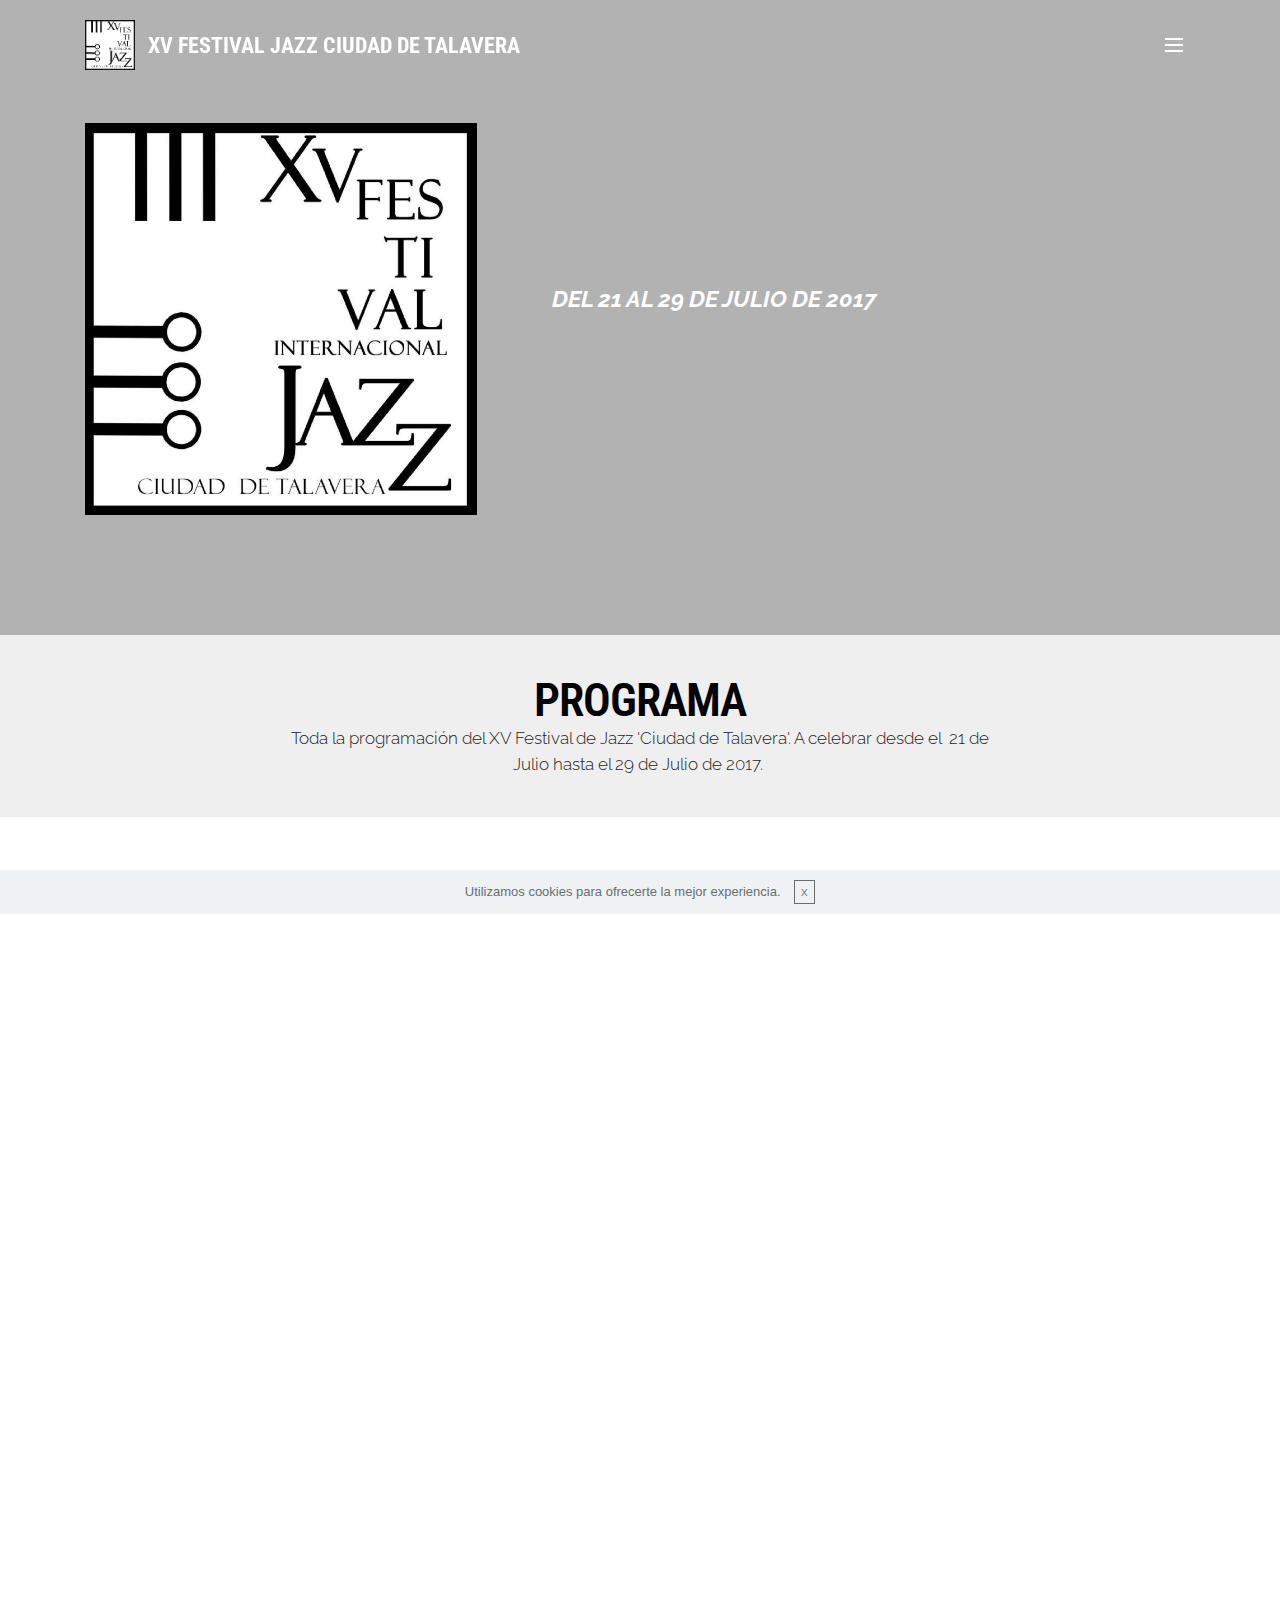
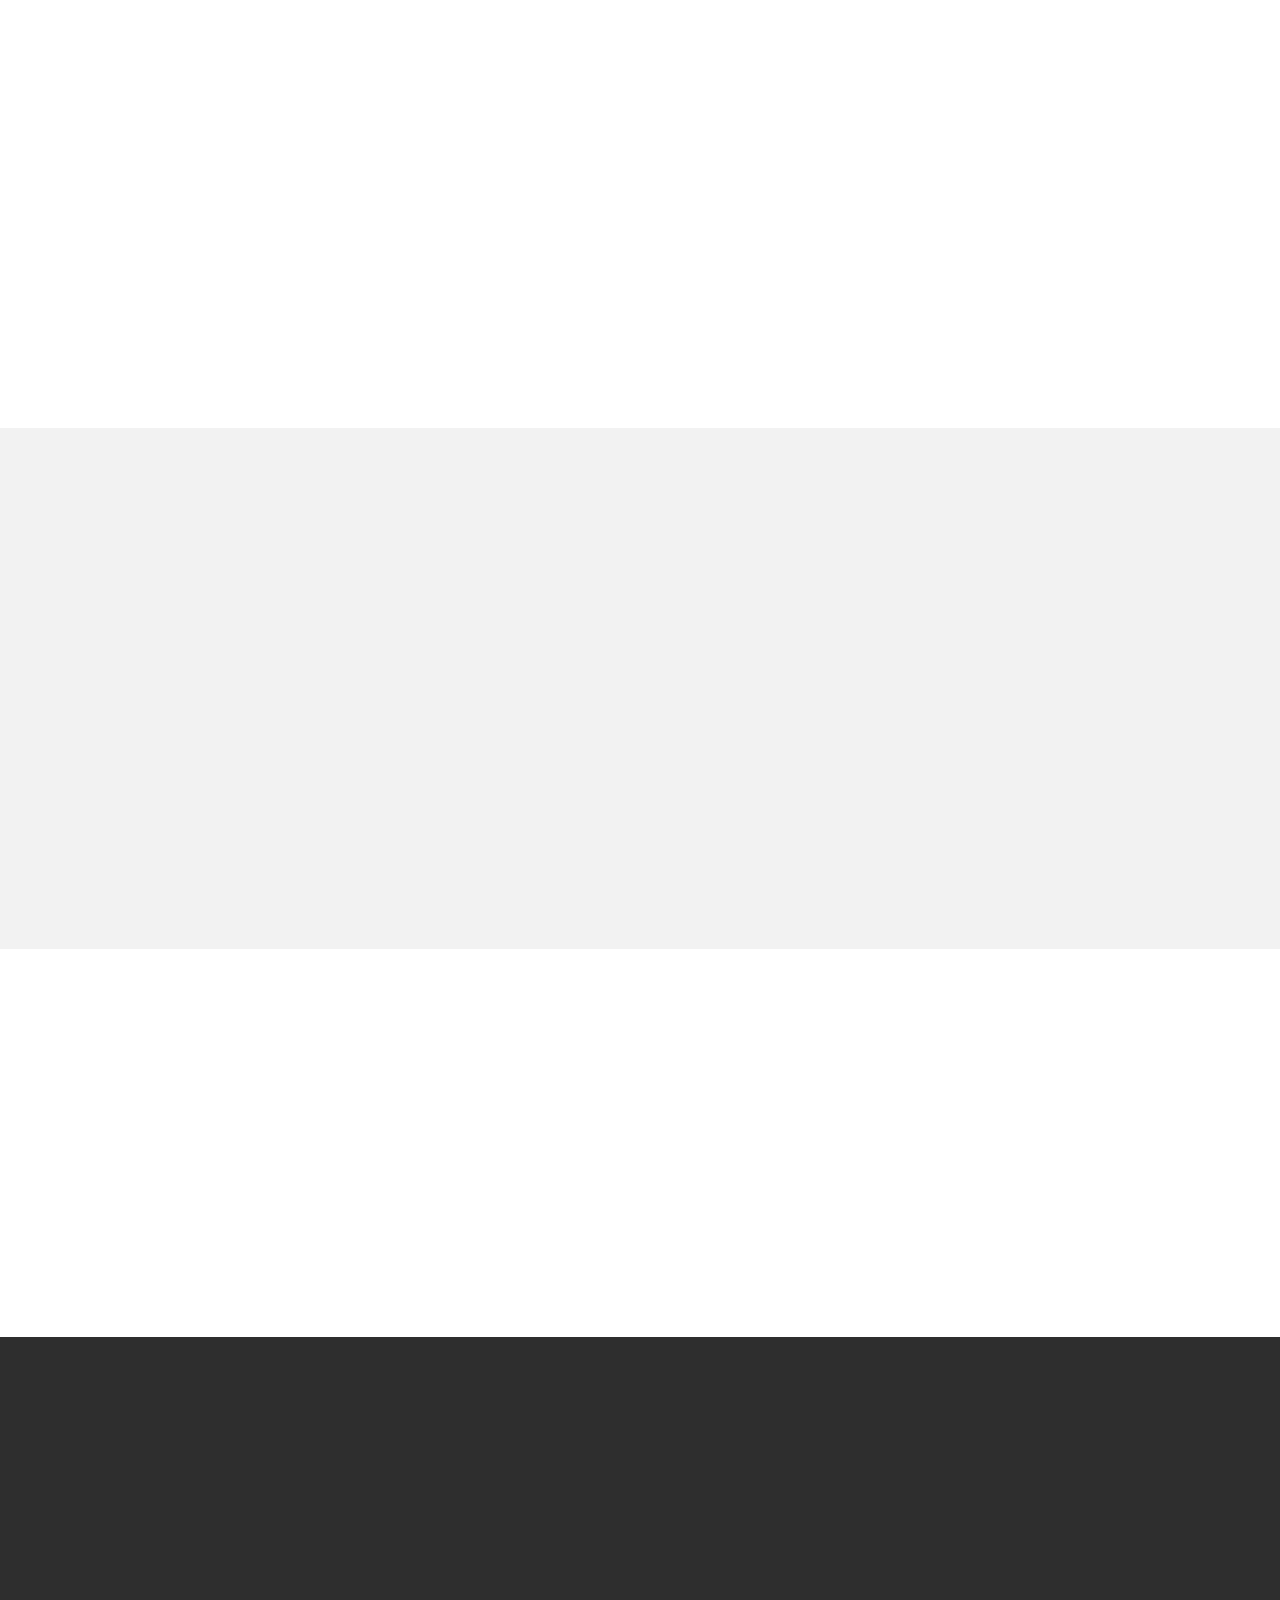
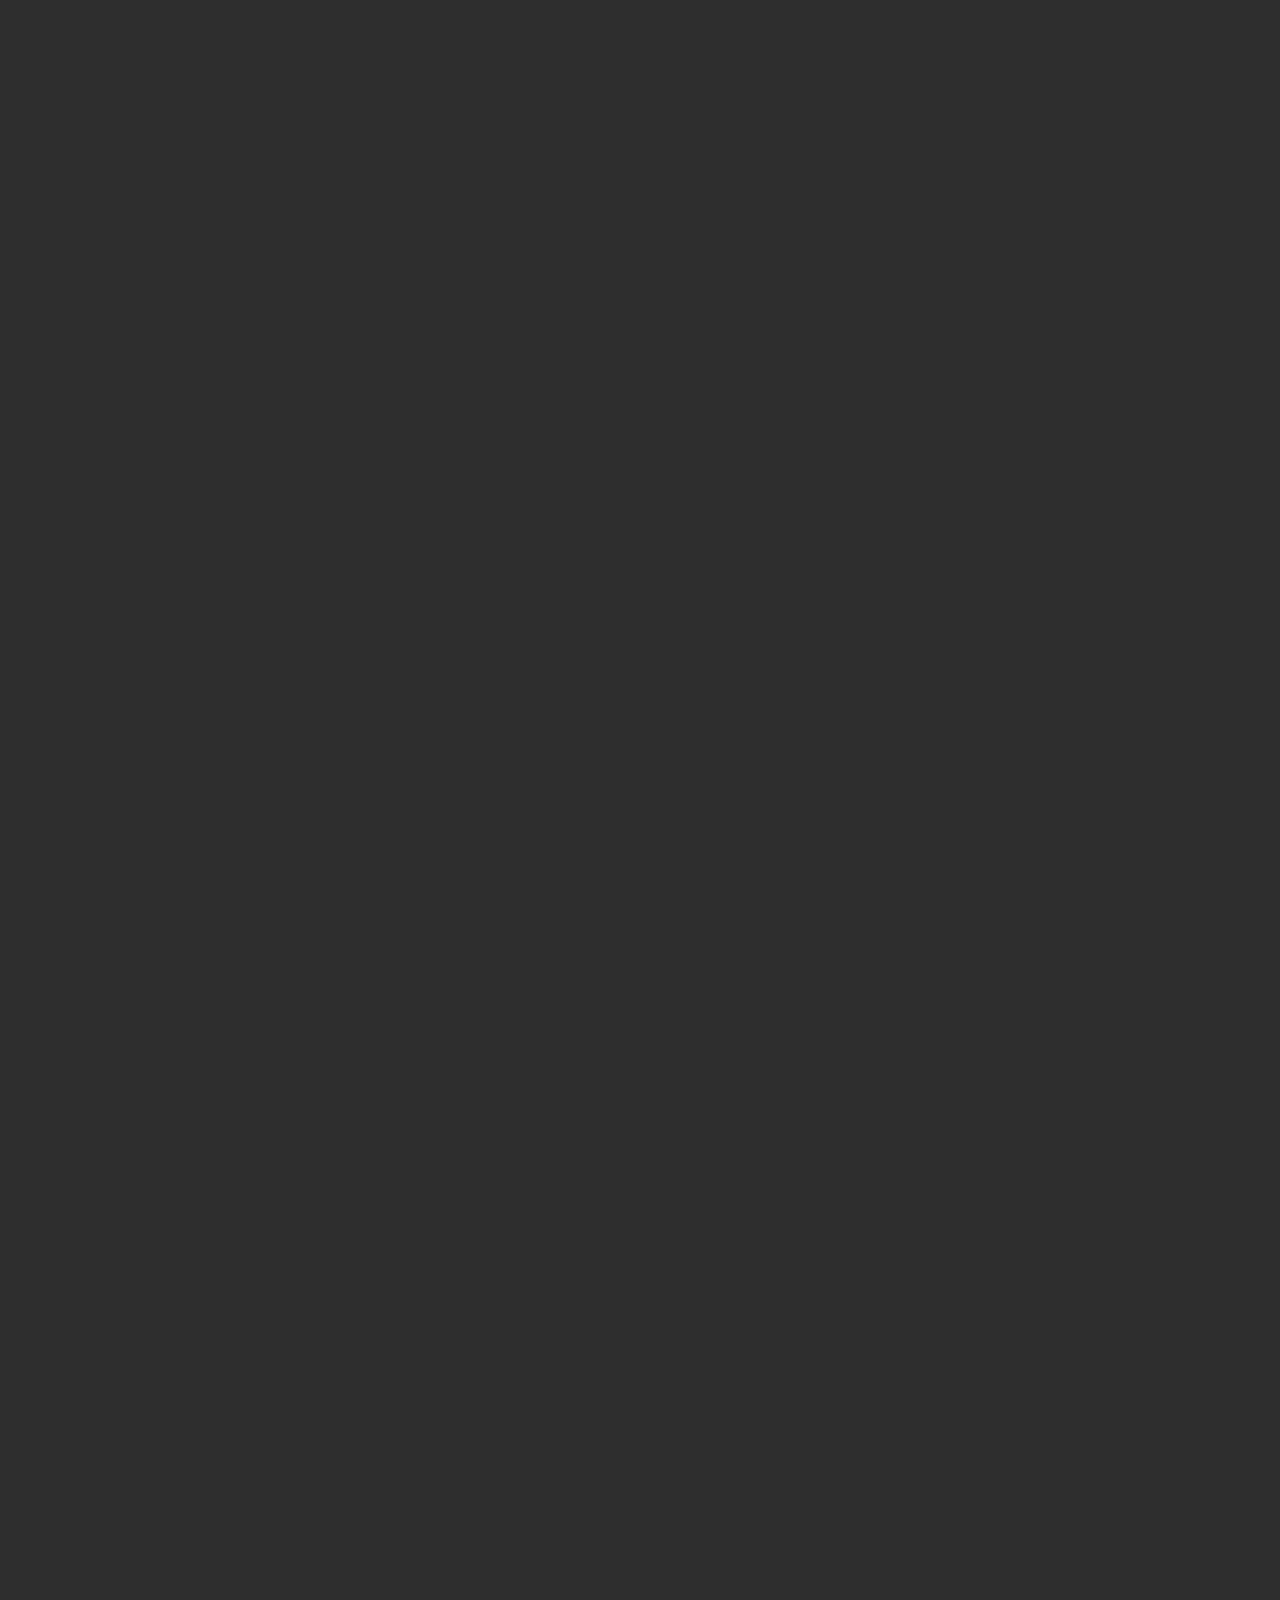
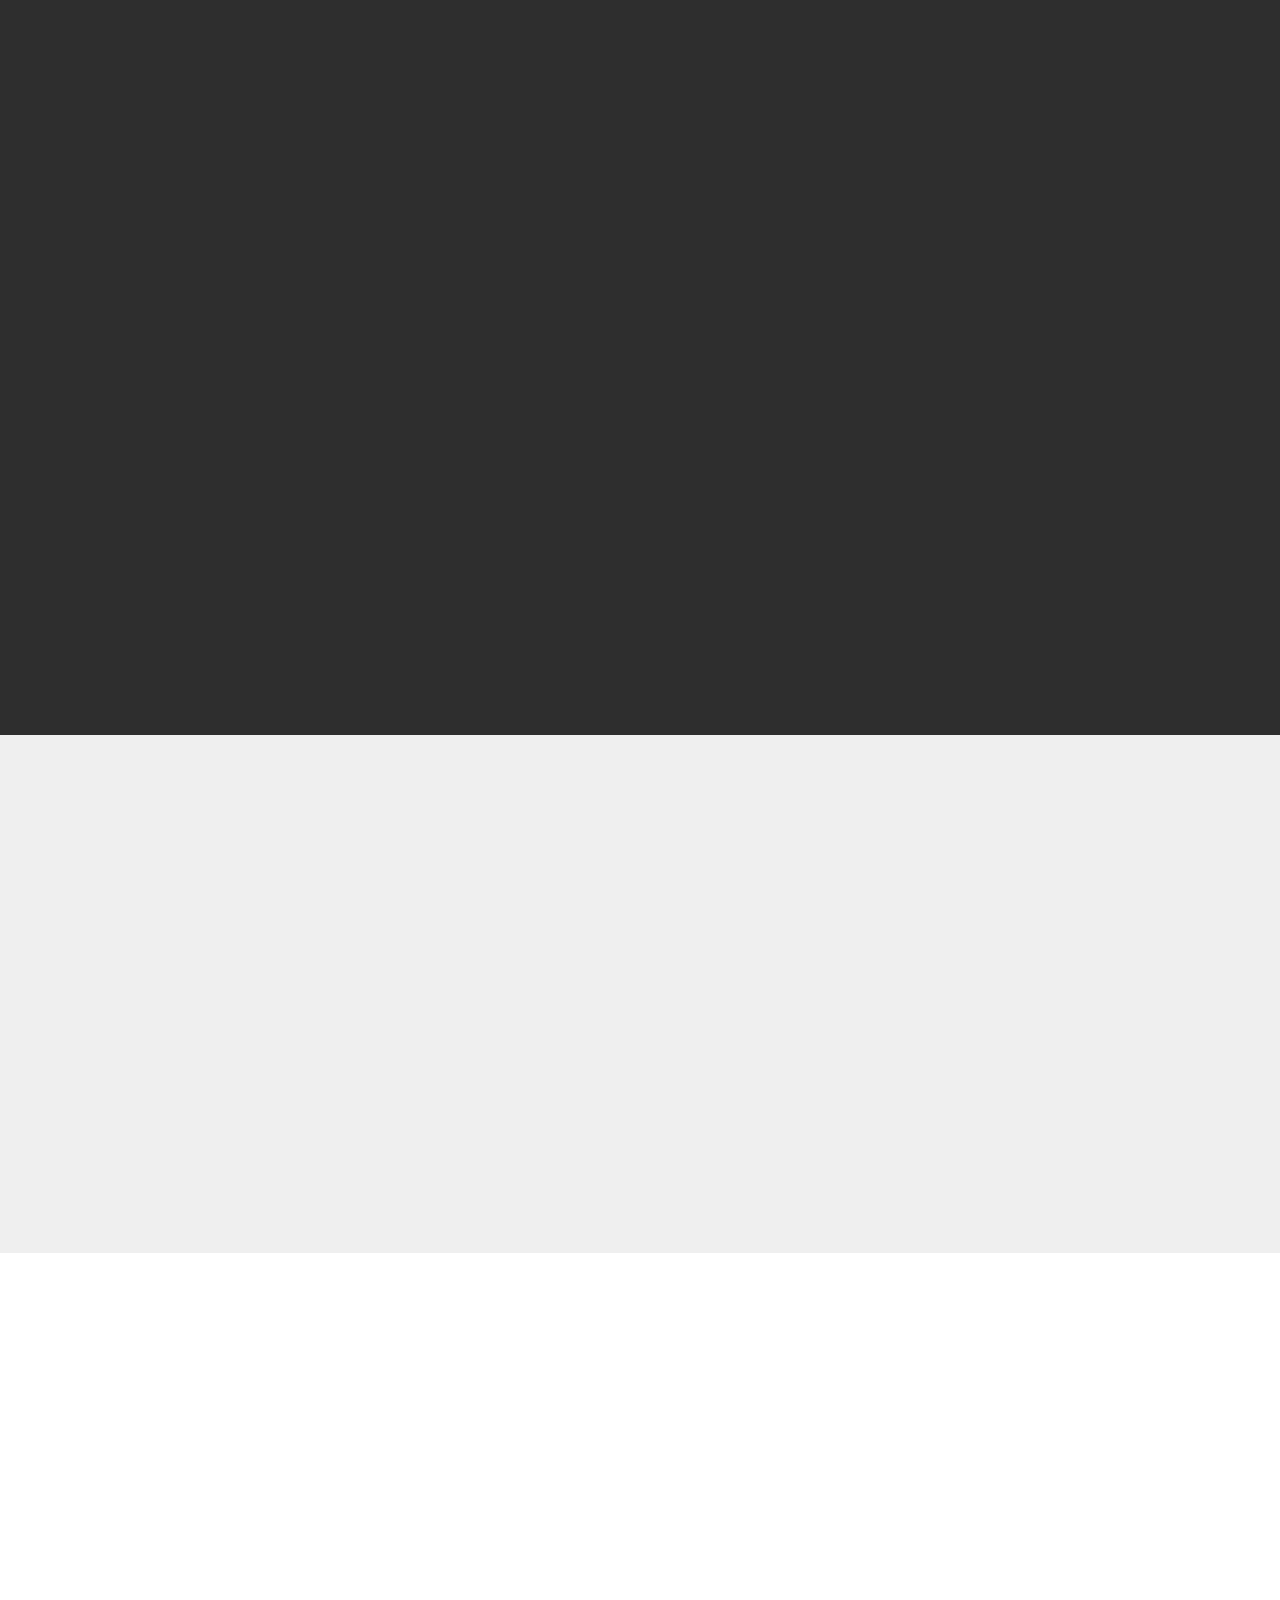
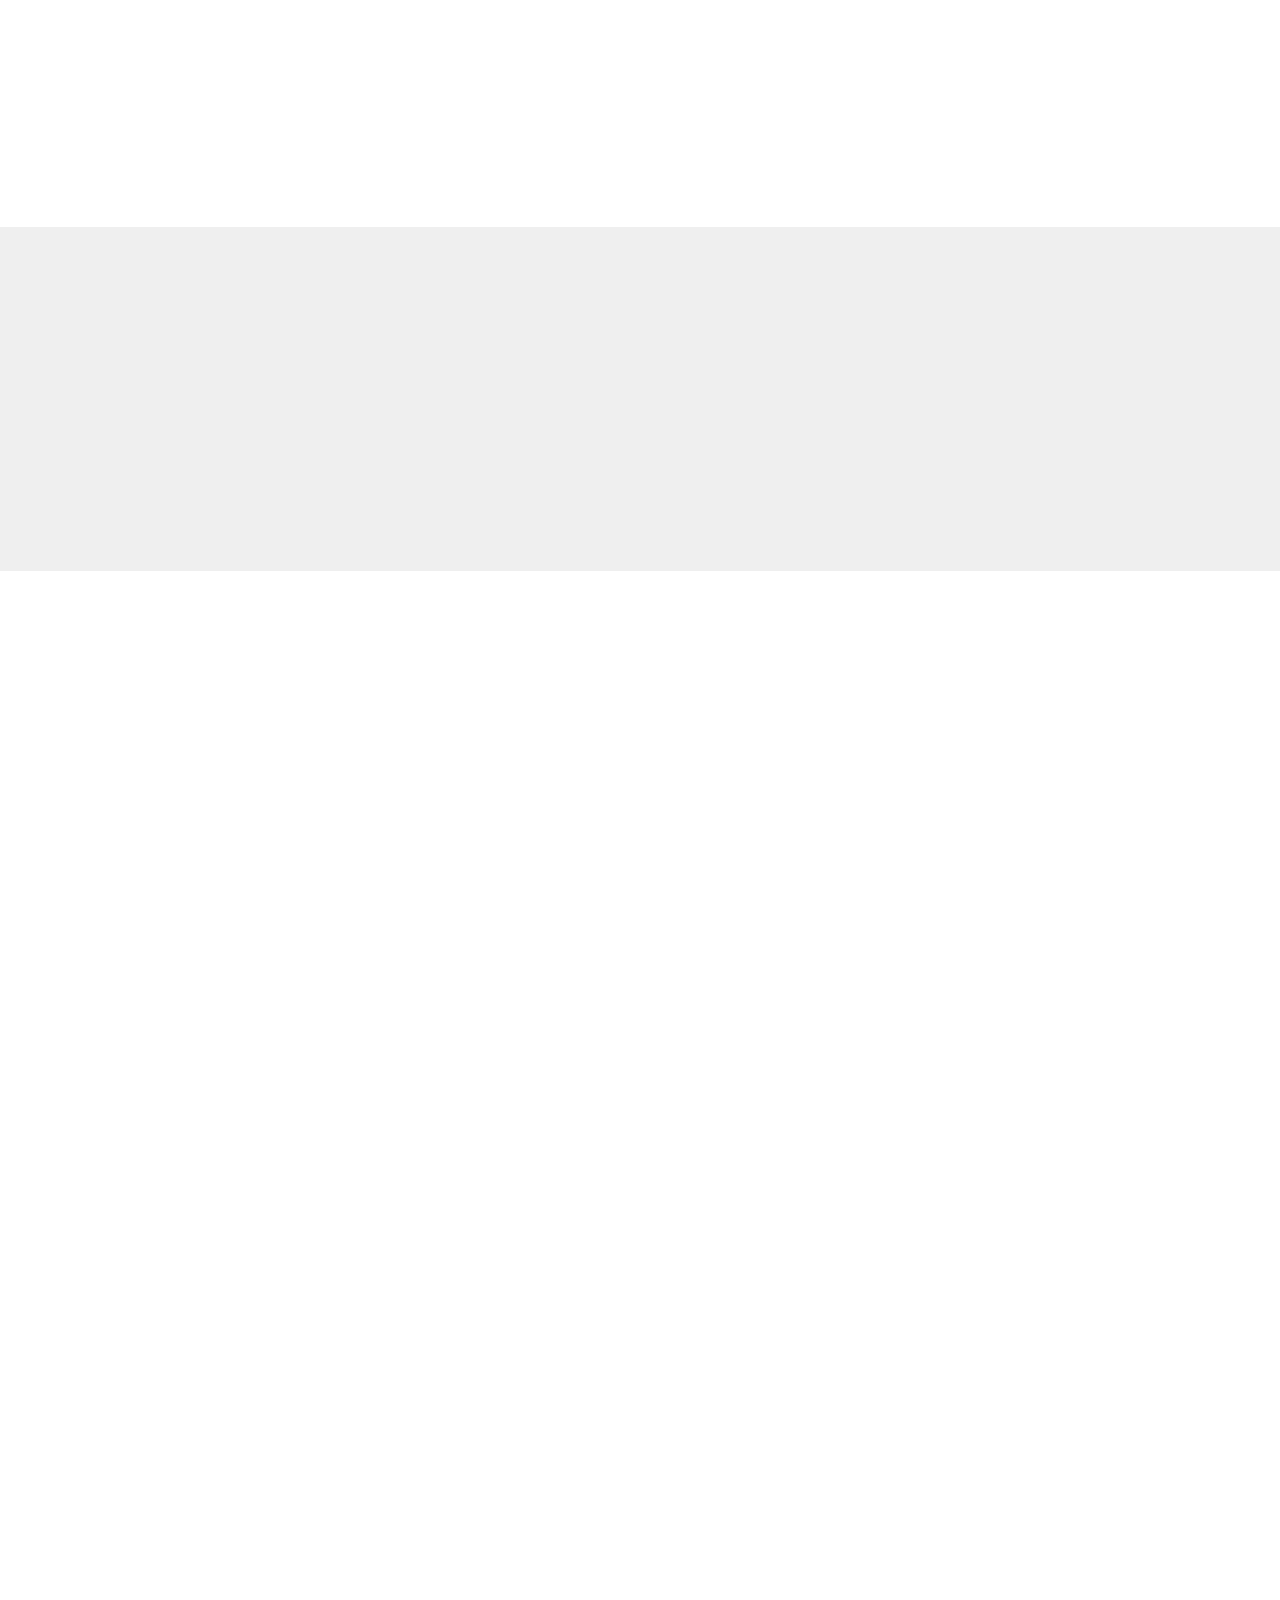
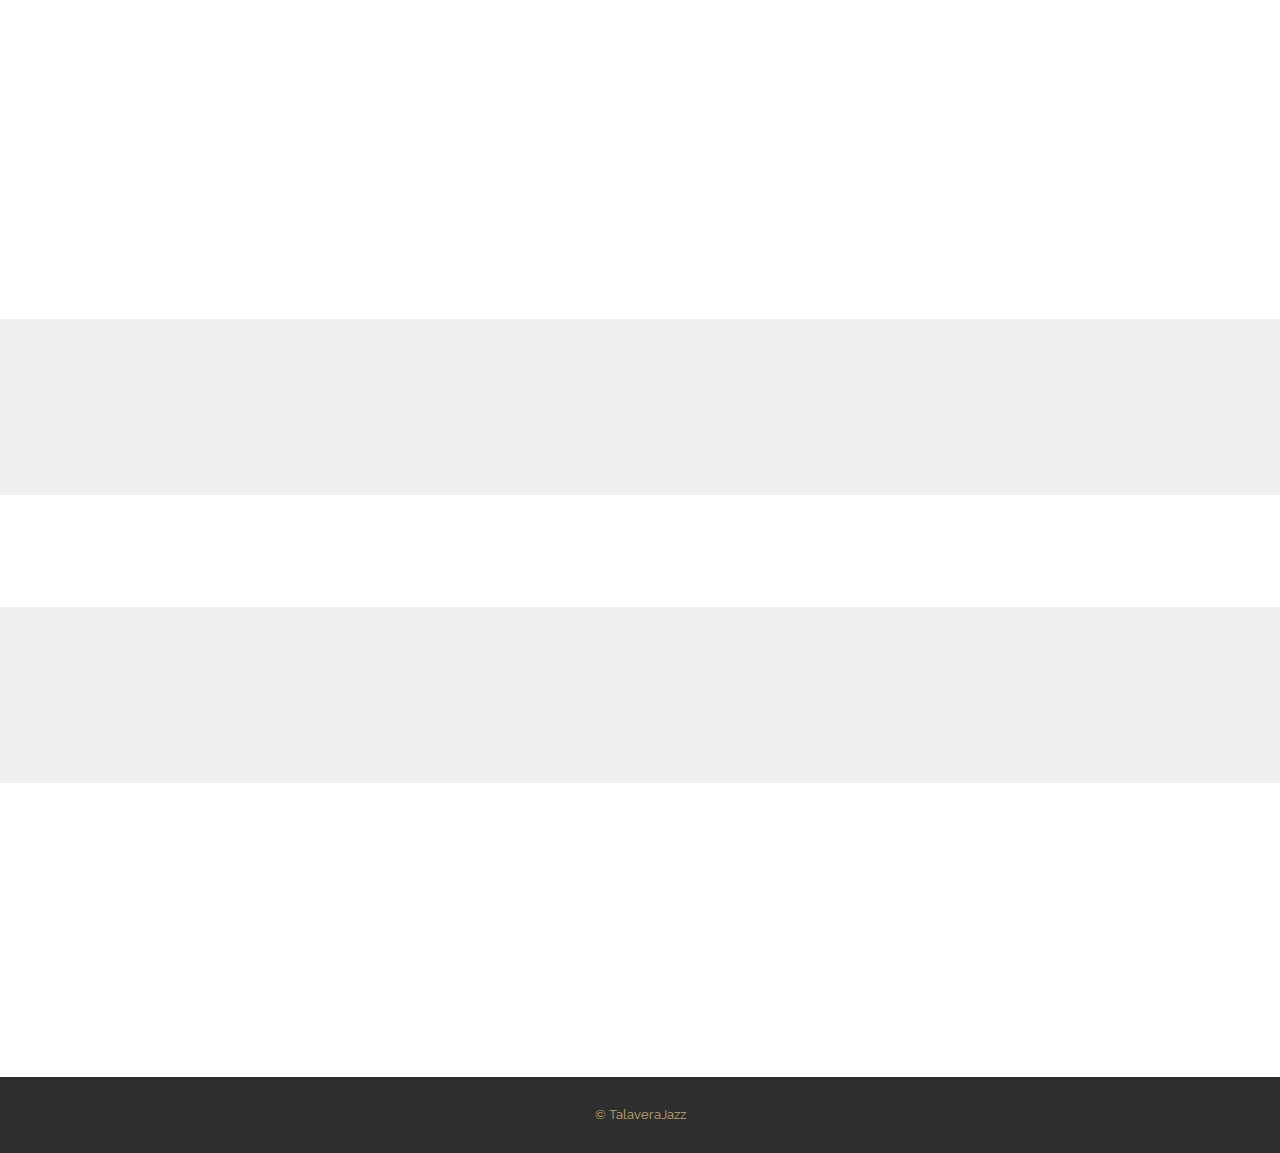
==== commit 50b337c7: "create github pages" ====
--- a/index.html
+++ b/index.html
@@ -1,35 +1,35 @@
-<!DOCTYPE html>
-<html >
-<head>
-  <meta charset="UTF-8">
-  <meta http-equiv="X-UA-Compatible" content="IE=edge">
-  <meta name="generator" content="">
-  <meta name="viewport" content="width=device-width, initial-scale=1, minimum-scale=1">
-  <link rel="shortcut icon" href="assets/images/logo-1-128x128.jpg" type="image/x-icon">
-  <meta name="description" content="XV Festival Jazz Ciudad de Talavera edición 2017">
-  <title>XV Festival Jazz Ciudad de Talavera</title>
-  <link rel="stylesheet" href="assets/web/assets/mobirise-icons/mobirise-icons.css">
-  <link rel="stylesheet" href="https://fonts.googleapis.com/css?family=Montserrat:400,700">
-  <link rel="stylesheet" href="https://fonts.googleapis.com/css?family=Raleway:100,100i,200,200i,300,300i,400,400i,500,500i,600,600i,700,700i,800,800i,900,900i">
-  <link rel="stylesheet" href="https://fonts.googleapis.com/css?family=Lora:400,700,400italic,700italic&subset=latin">
-  <link rel="stylesheet" href="assets/bootstrap-material-design-font/css/material.css">
-  <link rel="stylesheet" href="assets/tether/tether.min.css">
-  <link rel="stylesheet" href="assets/bootstrap/css/bootstrap.min.css">
-  <link rel="stylesheet" href="assets/animate.css/animate.min.css">
-  <link rel="stylesheet" href="assets/dropdown/css/style.css">
-  <link rel="stylesheet" href="assets/socicon/css/styles.css">
-  <link rel="stylesheet" href="https://netdna.bootstrapcdn.com/font-awesome/4.0.3/css/font-awesome.css">
-  <link rel="stylesheet" href="assets/social-feed-plugin/jquery.socialfeed.css">
-  <link rel="stylesheet" href="assets/social-feed-plugin/style.css">
-  <link rel="stylesheet" href="assets/theme/css/style.css">
-  <link rel="stylesheet" href="assets/mobirise/css/mbr-additional.css" type="text/css">
-  
-  
-  
-</head>
-<body>
-
-<!-- Google Analytics -->
+<!DOCTYPE html>
+<html >
+<head>
+  <!-- Site made with Mobirise Website Builder v4.9.3, https://mobirise.com -->
+  <meta charset="UTF-8">
+  <meta http-equiv="X-UA-Compatible" content="IE=edge">
+  <meta name="generator" content="Mobirise v4.9.3, mobirise.com">
+  <meta name="viewport" content="width=device-width, initial-scale=1, minimum-scale=1">
+  <link rel="shortcut icon" href="assets/images/logo-1-128x128.jpg" type="image/x-icon">
+  <meta name="description" content="XV Festival Jazz Ciudad de Talavera edición 2017">
+  <title>XV Festival Jazz Ciudad de Talavera</title>
+  <link rel="stylesheet" href="assets/web/assets/mobirise-icons/mobirise-icons.css">
+  <link rel="stylesheet" href="https://fonts.googleapis.com/css?family=Montserrat:400,700">
+  <link rel="stylesheet" href="https://fonts.googleapis.com/css?family=Raleway:100,100i,200,200i,300,300i,400,400i,500,500i,600,600i,700,700i,800,800i,900,900i">
+  <link rel="stylesheet" href="https://fonts.googleapis.com/css?family=Lora:400,700,400italic,700italic&subset=latin">
+  <link rel="stylesheet" href="assets/tether/tether.min.css">
+  <link rel="stylesheet" href="assets/bootstrap/css/bootstrap.min.css">
+  <link rel="stylesheet" href="assets/animate.css/animate.min.css">
+  <link rel="stylesheet" href="assets/dropdown/css/style.css">
+  <link rel="stylesheet" href="assets/socicon/css/styles.css">
+  <link rel="stylesheet" href="https://netdna.bootstrapcdn.com/font-awesome/4.0.3/css/font-awesome.css">
+  <link rel="stylesheet" href="assets/social-feed-plugin/jquery.socialfeed.css">
+  <link rel="stylesheet" href="assets/social-feed-plugin/style.css">
+  <link rel="stylesheet" href="assets/theme/css/style.css">
+  <link rel="stylesheet" href="assets/mobirise/css/mbr-additional.css" type="text/css">
+  
+  
+  
+</head>
+<body>
+
+<!-- Google Analytics -->
 <script>
   (function(i,s,o,g,r,a,m){i['GoogleAnalyticsObject']=r;i[r]=i[r]||function(){
   (i[r].q=i[r].q||[]).push(arguments)},i[r].l=1*new Date();a=s.createElement(o),
@@ -39,571 +39,571 @@
   ga('create', 'UA-103065297-1', 'auto');
   ga('send', 'pageview');
 
-</script>
-<!-- /Google Analytics -->
-
-
-<section id="menu-1i" data-rv-view="2158">
-
-    <nav class="navbar navbar-dropdown transparent navbar-fixed-top bg-color">
-        <div class="container">
-
-            <div class="mbr-table">
-                <div class="mbr-table-cell">
-
-                    <div class="navbar-brand">
-                        <a href="https://talaverajazz.github.io/talaverajazzfestival/" class="navbar-logo"><img src="assets/images/logo-1-128x128.jpg" alt=""></a>
-                        <a class="navbar-caption" href="https://talaverajazz.github.io/xvfestival/">TALAVERAJAZZ FESTIVAL</a>
-                    </div>
-
-                </div>
-                <div class="mbr-table-cell">
-
-                    <button class="navbar-toggler pull-xs-right" type="button" data-toggle="collapse" data-target="#exCollapsingNavbar">
-                        <div class="hamburger-icon"></div>
-                    </button>
-
-                    <ul class="nav-dropdown collapse pull-xs-right nav navbar-nav navbar-toggleable-xl" id="exCollapsingNavbar"><li class="nav-item"><a class="nav-link link" href="index.html#header3-1m" aria-expanded="false">INAUGURACIÓN</a></li><li class="nav-item"><a class="nav-link link" href="index.html#msg-box5-53" aria-expanded="false">V CERTAMEN JOVENES</a></li><li class="nav-item"><a class="nav-link link" href="index.html#header3-1f" aria-expanded="false">PLAZA DEL PAN</a></li><li class="nav-item"><a class="nav-link link" href="index.html#header3-1t" aria-expanded="false">JAZZ EN LA MAÑANA</a></li><li class="nav-item"><a class="nav-link link" href="index.html#header3-1p" aria-expanded="false">JAZZ DE MEDIANOCHE</a></li><li class="nav-item"><a class="nav-link link" href="index.html#testimonials2-3u" aria-expanded="false">CERTAMEN FOTOGRAFÍAS</a></li><li class="nav-item"><a class="nav-link link" href="index.html#social-buttons2-4r" aria-expanded="false">SIGUENOS</a></li><li class="nav-item"><a class="nav-link link" href="imagenes.html" aria-expanded="false">IMAGENES</a></li><li class="nav-item"><a class="nav-link link" href="index.html#msg-box3-16" aria-expanded="false"></a></li></ul>
-                    <button hidden="" class="navbar-toggler navbar-close" type="button" data-toggle="collapse" data-target="#exCollapsingNavbar">
-                        <div class="close-icon"></div>
-                    </button>
-
-                </div>
-            </div>
-
-        </div>
-    </nav>
-
-</section>
-
-<section class="mbr-section mbr-after-navbar" id="msg-box6-2b" data-bg-video="https://www.youtube.com/embed/wVuhIoSsi3w?rel=0&amp;amp;showinfo=0&amp;autoplay=0&amp;loop=0" data-rv-view="2155" style="padding-top: 120px; padding-bottom: 120px;">
-
-    <div class="mbr-overlay" style="opacity: 0.3; background-color: rgb(0, 0, 0);">
-    </div>
-    <div class="container">
-        <div class="row">
-            <div class="mbr-table-md-up">
-
-              <div class="mbr-table-cell mbr-right-padding-md-up mbr-valign-top col-md-7 image-size" style="width: 41%;">
-                  <div class="mbr-figure"><img src="assets/images/logo-1400x1400.jpg"></div>
-              </div>
-
-              
-
-
-              <div class="mbr-table-cell col-md-5 text-xs-center text-md-left content-size">
-                  
-                  <div class="lead">
-
-                    <p><em><strong>DEL 21 AL 29 DE JULIO DE&nbsp;2017</strong></em></p>
-
-                  </div>
-
-                  
-              </div>
-
-
-              
-
-            </div>
-        </div>
-    </div>
-
-</section>
-
-<section class="mbr-section article" id="msg-box3-16" data-rv-view="2160" style="background-color: rgb(239, 239, 239); padding-top: 40px; padding-bottom: 40px;">
-
-    
-    <div class="container">
-        <div class="row">
-            <div class="col-md-8 col-md-offset-2 text-xs-center">
-                <h3 class="mbr-section-title display-2">PROGRAMA</h3>
-                <div class="lead">Toda la programación del XV Festival de Jazz 'Ciudad de Talavera'. A celebrar desde el &nbsp;21 de Julio hasta el 29 de Julio de 2017.&nbsp;</div>
-                
-            </div>
-        </div>
-    </div>
-
-</section>
-
-<section class="mbr-section mbr-section__container article" id="header3-1m" data-rv-view="2163" style="background-color: rgb(255, 255, 255); padding-top: 40px; padding-bottom: 20px;">
-    <div class="container">
-        <div class="row">
-            <div class="col-xs-12">
-                <h3 class="mbr-section-title display-2">21 DE JULIO VIERNES</h3>
-                <small class="mbr-section-subtitle">INAUGURACIÓN</small>
-            </div>
-        </div>
-    </div>
-</section>
-
-<section class="mbr-cards mbr-section mbr-section-nopadding" id="features3-3" data-rv-view="2165" style="background-color: rgb(255, 255, 255);">
-
-    
-
-    <div class="mbr-cards-row row">
-        <div class="mbr-cards-col col-xs-12 col-lg-6" style="padding-top: 40px; padding-bottom: 40px;">
-            <div class="container">
-              <div class="card cart-block">
-                  <div class="card-img"><img src="assets/images/21-600x848.jpg" class="card-img-top" alt="Expo 15 Aniversario Festival Jazz Talavera" title="Expo 15 Aniversario Festival Jazz Talavera"></div>
-                  <div class="card-block">
-                    <h4 class="card-title">CENTRO CULTURAL 'EL SALVADOR'</h4>
-                    <h5 class="card-subtitle">13:00 HORAS</h5>
-                    <p class="card-text">- PRESENTACIÓN FESTIVAL<br>- EXPOSICION FOTOS TODOS FESTIVALES DE JAZZ 'CIUDAD DE TALAVERA'</p>
-                    
-                    </div>
-                </div>
-            </div>
-        </div>
-        <div class="mbr-cards-col col-xs-12 col-lg-6" style="padding-top: 40px; padding-bottom: 40px;">
-            <div class="container">
-                <div class="card cart-block">
-                    <div class="card-img"><img src="assets/images/21-1-600x848.jpg" class="card-img-top" alt="Picnic Jazz XV Festival Jazz Talavera" title="Picnic Jazz XV Festival Jazz Talavera"></div>
-                    <div class="card-block">
-                        <h4 class="card-title">PUENTE DE CASTILLA LA MANCHA 'PICNIC JAZZ'</h4>
-                        <h5 class="card-subtitle">22:00 HORAS</h5>
-                        <p class="card-text">- CARAVANA JAM<br>- RED HOUSE</p>
-                        
-                    </div>
-                </div>
-            </div>
-        </div>
-        
-        
-        
-        
-    </div>
-</section>
-
-<section class="mbr-section" id="msg-box5-53" data-rv-view="2168" style="background-color: rgb(242, 242, 242); padding-top: 40px; padding-bottom: 40px;">
-
-    
-    <div class="container">
-        <div class="row">
-            <div class="mbr-table-md-up">
-
-              
-
-              <div class="mbr-table-cell col-md-5 text-xs-center text-md-right content-size">
-                  <h3 class="mbr-section-title display-2">22 &nbsp;JULIO SÁBADO</h3>
-                  <div class="lead">
-
-                    <p>V CERTAMEN JÓVENES MÚSICOS DE JAZZ  en Puerta de Sevilla (c/ Carnicerías) 22:00 HORAS</p>
-
-                  </div>
-
-                  
-              </div>
-
-
-              
-
-
-              <div class="mbr-table-cell mbr-left-padding-md-up mbr-valign-top col-md-7 image-size" style="width: 45%;">
-                  <div class="mbr-figure"><img src="assets/images/22-1400x1400.jpg"></div>
-              </div>
-
-            </div>
-        </div>
-    </div>
-
-</section>
-
-<section class="mbr-section" id="msg-box5-46" data-rv-view="2171" style="background-color: rgb(255, 255, 255); padding-top: 40px; padding-bottom: 40px;">
-
-    
-    <div class="container">
-        <div class="row">
-            <div class="mbr-table-md-up">
-
-              
-
-              <div class="mbr-table-cell col-md-5 text-xs-center text-md-right content-size">
-                  <h3 class="mbr-section-title display-2">23 JULIO DOMINGO</h3>
-                  <div class="lead">
-
-                    <p>JAZZ EN LA CREMME 22:00 HORAS con Jorge<em> </em>Castañeda &amp; Sibyl González<br></p>
-
-                  </div>
-
-                  
-              </div>
-
-
-              
-
-
-              <div class="mbr-table-cell mbr-left-padding-md-up mbr-valign-top col-md-7 image-size" style="width: 45%;">
-                  <div class="mbr-figure"><img src="assets/images/23-1400x974.jpg"></div>
-              </div>
-
-            </div>
-        </div>
-    </div>
-
-</section>
-
-<section class="mbr-section mbr-section__container article" id="header3-1f" data-rv-view="2174" style="background-color: rgb(46, 46, 46); padding-top: 60px; padding-bottom: 40px;">
-    <div class="container">
-        <div class="row">
-            <div class="col-xs-12">
-                <h3 class="mbr-section-title display-2">24 DE JULIO AL 29 DE JULIO</h3>
-                <small class="mbr-section-subtitle">'PLAZA DEL PAN'</small>
-            </div>
-        </div>
-    </div>
-</section>
-
-<section class="mbr-cards mbr-section mbr-section-nopadding" id="features3-1d" data-rv-view="2176" style="background-color: rgb(46, 46, 46);">
-
-    
-
-    <div class="mbr-cards-row row">
-        <div class="mbr-cards-col col-xs-12 col-lg-6" style="padding-top: 0px; padding-bottom: 40px;">
-            <div class="container">
-              <div class="card cart-block">
-                  <div class="card-img"><img src="assets/images/24-600x600.jpg" class="card-img-top" alt="The Machetazo" title="The Machetazo"></div>
-                  <div class="card-block">
-                    <h4 class="card-title">THE MACHETAZO</h4>
-                    <h5 class="card-subtitle"><strong>LUNES 24 DE JULIO 22:30 HORAS</strong></h5>
-                    <p class="card-text">Nacho Fernández (g); Jorge Castañeda (p); Daniel Juárez (ts); Darío Guibert (ds).<br></p>
-                    
-                    </div>
-                </div>
-            </div>
-        </div>
-        <div class="mbr-cards-col col-xs-12 col-lg-6" style="padding-top: 0px; padding-bottom: 40px;">
-            <div class="container">
-                <div class="card cart-block">
-                    <div class="card-img"><img src="assets/images/25-600x600.jpg" class="card-img-top" alt="Leganes Big Band" title="Leganes Big Band"></div>
-                    <div class="card-block">
-                        <h4 class="card-title">LEGANES BIG BAND con DAVID DOMINIQUE</h4>
-                        <h5 class="card-subtitle"><strong>MARTES 25 DE JULIO 22:30 HORAS</strong></h5>
-                        <p class="card-text">Victor Muñoz (as,cl,fl); L. Miguel Rodríguez (as); M. Ángel Pantoja, Javier Ochoa (ts); Ricardo Mateos (bs); Ängel M. Campos, Juan Moreno, Noelia Garcia, Vicente Riera (tp); Jorge Moreno, Fernando Jorge, Rebeca Muñoz, Santiago Rojo (tb); Emilio Orejuela (g); Raúl Santana (p); Fer Vilar (b); Adrián Alameda (ds); David Dominique (v); Juan Moreno (arr, dir).<br></p>
-                        
-                    </div>
-                </div>
-            </div>
-        </div>
-        
-        
-        
-        
-    </div>
-</section>
-
-<section class="mbr-cards mbr-section mbr-section-nopadding" id="features3-1c" data-rv-view="2179" style="background-color: rgb(46, 46, 46);">
-
-    
-
-    <div class="mbr-cards-row row">
-        <div class="mbr-cards-col col-xs-12 col-lg-6" style="padding-top: 0px; padding-bottom: 40px;">
-            <div class="container">
-              <div class="card cart-block">
-                  <div class="card-img"><img src="assets/images/26-600x600.jpg" class="card-img-top" alt="Javier Elorrieta Quintet" title="Javier Elorrieta Quintet"></div>
-                  <div class="card-block">
-                    <h4 class="card-title">JAVIER ELORRIETA QUINTET</h4>
-                    <h5 class="card-subtitle"><strong>MIÉRCOLES 26 DE JULIO 22:30 HORAS</strong></h5>
-                    <p class="card-text">Javier Elorrieta (v); Domingo J. Sánchez (p); Juan Muro (sx); Richie Ferrer (b); Antonio Calero (ds).<br></p>
-                    
-                    </div>
-                </div>
-            </div>
-        </div>
-        <div class="mbr-cards-col col-xs-12 col-lg-6" style="padding-top: 0px; padding-bottom: 40px;">
-            <div class="container">
-                <div class="card cart-block">
-                    <div class="card-img"><a href="kennygarrett.html"><img src="assets/images/27-600x600.jpg" class="card-img-top" alt="Kenny Garrett Quintet" title="Kenny Garrett Quintet"></a></div>
-                    <div class="card-block">
-                        <h4 class="card-title"><a href="kennygarrett.html" class="text-white">KENNY GARRETT QUINTET</a></h4>
-                        <h5 class="card-subtitle"><strong>JUEVES 27 DE JULIO 22.30 HORAS</strong></h5>
-                        <p class="card-text">Kenny Garrett (as, ss); Corcoran Holt (b); Marcus Baylor (ds); Vernell Brown (p); Rudy Bird (perc).<br></p>
-                        
-                    </div>
-                </div>
-            </div>
-        </div>
-        
-        
-        
-        
-    </div>
-</section>
-
-<section class="mbr-cards mbr-section mbr-section-nopadding" id="features3-1e" data-rv-view="2182" style="background-color: rgb(46, 46, 46);">
-
-    
-
-    <div class="mbr-cards-row row">
-        <div class="mbr-cards-col col-xs-12 col-lg-6" style="padding-top: 0px; padding-bottom: 40px;">
-            <div class="container">
-              <div class="card cart-block">
-                  <div class="card-img"><img src="assets/images/28-600x600.jpg" class="card-img-top" alt="Noa Lur Quintet" title="Noa Lur Quintet"></div>
-                  <div class="card-block">
-                    <h4 class="card-title"><a href="noalur.html" class="text-white">NOA LUR QUINTET</a></h4>
-                    <h5 class="card-subtitle"><strong>VIERNES 28 DE JULIO 22:30 HORAS</strong><br></h5>
-                    <p class="card-text">Noa Lur (v); Jorge Vera (key); Mario Carrillo (b); Álberto Brenes (ds); Rafel Águila (ts,fl).</p>
-                    
-                    </div>
-                </div>
-            </div>
-        </div>
-        <div class="mbr-cards-col col-xs-12 col-lg-6" style="padding-top: 0px; padding-bottom: 40px;">
-            <div class="container">
-                <div class="card cart-block">
-                    <div class="card-img"><a href="pedroruy-blas.html"><img src="assets/images/29-600x600.jpg" class="card-img-top" alt="Pedro Ruy-Blas Quartet" title="Pedro Ruy-Blas Quartet"></a></div>
-                    <div class="card-block">
-                        <h4 class="card-title"><a href="pedroruy-blas.html" class="text-white">PEDRO RUY-BLAS QUARTET</a></h4>
-                        <h5 class="card-subtitle"><strong>SÁBADO 29 DE JULIO 22:30 HORAS</strong></h5>
-                        <p class="card-text">Pedro Ruy-Blas (v); Mariano Díaz (p); Victor Merlo (b); Daniel García Bruno (ds).</p>
-                        
-                    </div>
-                </div>
-            </div>
-        </div>
-        
-        
-        
-        
-    </div>
-</section>
-
-<section class="mbr-section mbr-section__container article" id="header3-1t" data-rv-view="2185" style="background-color: rgb(239, 239, 239); padding-top: 80px; padding-bottom: 20px;">
-    <div class="container">
-        <div class="row">
-            <div class="col-xs-12">
-                <h3 class="mbr-section-title display-2">JAZZ EN LA MAÑANA</h3>
-                <small class="mbr-section-subtitle">A PARTIR 13:00 HORAS</small>
-            </div>
-        </div>
-    </div>
-</section>
-
-<section class="mbr-section article mbr-section__container" id="content6-1u" data-rv-view="2187" style="background-color: rgb(239, 239, 239); padding-top: 20px; padding-bottom: 20px;">
-
-    <div class="container">
-        <div class="row">
-            <div class="col-xs-12 col-md-6 lead"><p>21 DE JULIO VIERNES en EL SALVADOR: Inauguración Festival y Exposición Fotos de los Festivales.</p><p><br></p><p>22 DE JULIO SABADO en PLACERES: COMO SE HIZO EL CARTEL por Lucas Fernández y Alberto Torres.</p><p><br></p><p>24 DE JULIO LUNES en CAFETERÍA MIEL Y LIMÓN: Degustación "Sausage cajún" y Música Chicago.</p><p><br></p><p>25 DE JULIO MARTES en EL SALVADOR: GRANDES VOCES DE JAZZ por Bene Tapetado.</p><p><br></p></div>
-            <div class="col-xs-12 col-md-6 lead"><p>26 DE JULIO MIERCOLES en CENTRO C. RAFAEL MORALES: LA CANCIÓN FRANCESA por Javier Elorrieta.</p><p><br></p><p>27 DE JULIO JUEVES en CAFETERÍA SIROPE: Degustación Potato Jazz y homenaje a John Coltrane.</p><p><br></p><p>28 DE JULIO VIERNES en RAÍCES (Carlos Maldonado): Degustación Tapa-Jazz con Música Swing.</p><p><br></p><p>29 DE JULIO SABADO en BAR LISBOA: JAZZ-CAÑA "A todo Jazz-Fado" y Mighalas para degustar.</p><p><br></p></div>
-        </div>
-    </div>
-
-</section>
-
-<section class="mbr-section mbr-section__container article" id="header3-1p" data-rv-view="2189" style="background-color: rgb(255, 255, 255); padding-top: 60px; padding-bottom: 20px;">
-    <div class="container">
-        <div class="row">
-            <div class="col-xs-12">
-                <h3 class="mbr-section-title display-2">JAZZ DE MEDIANOCHE</h3>
-                <small class="mbr-section-subtitle">A PARTIR 00:30 HORAS</small>
-            </div>
-        </div>
-    </div>
-</section>
-
-<section class="mbr-section article mbr-section__container" id="content6-1q" data-rv-view="2191" style="background-color: rgb(255, 255, 255); padding-top: 20px; padding-bottom: 20px;">
-
-    <div class="container">
-        <div class="row">
-            <div class="col-xs-12 col-md-6 lead"><p><strong>21 DE JULIO VIERNES</strong> en <strong>LA CUBA:</strong> Música para escuchar "Detroit la cuna del Soul".</p><p><br></p><p><strong>22 DE JULIO SABADO</strong> en <strong>FLY TO MANHATTAN:</strong> Música en vivo "JamSession".</p><p><br></p><p><strong>24 DE JULIO LUNES</strong> en <strong>FLY TO MANHATTAN:</strong> Música para escuchar "Recordando a Dizzy Gillespie" y Noche de cine "El cantor de Jazz".</p><p><br></p><p><strong>25 DE JULIO MARTES</strong> en <strong>TERRAZA 1990:</strong> Música en vivo <strong>"Dark Chocolat"</strong>.</p><p><br></p><p><strong>26 DE JULIO MIERCOLES</strong> en <strong>FLY TO MANHATTAN:</strong> Música en vivo <strong>"Raúl Gama Trío"</strong>.</p><p><br></p></div>
-            <div class="col-xs-12 col-md-6 lead"><p><strong>27 DE JULIO JUEVES</strong> en <strong>CASCO VIEJO:</strong> Música en vivo <strong>"Electric Air Chords"</strong>.</p><p><br></p><p><strong>28 DE JULIO VIERNES</strong> en <strong>DIVERXA 53:</strong> Música en vivo <strong>"Meliazz Quartet"</strong>.</p><p><br></p><p><strong>29 DE JULIO SABADO</strong> en <strong>EL CASINO:</strong> Música en vivo "Clausura del Festival y Jam Varios Artistas".</p><p><br></p><p><strong>11 DE AGOSTO VIERNES</strong> en <strong>LA CREMME:</strong> <strong>PREMIO FOTOGRAFÍA</strong> DEL FESTIVAL (100€).</p></div>
-        </div>
-    </div>
-
-</section>
-
-<section class="mbr-section mbr-section__container article" id="header3-1s" data-rv-view="2193" style="background-color: rgb(239, 239, 239); padding-top: 60px; padding-bottom: 20px;">
-    <div class="container">
-        <div class="row">
-            <div class="col-xs-12">
-                <h3 class="mbr-section-title display-2">JAZZ EN LAS ONDAS</h3>
-                <small class="mbr-section-subtitle">A PARTIR 12:30 HORAS</small>
-            </div>
-        </div>
-    </div>
-</section>
-
-<section class="mbr-section article mbr-section__container" id="content6-1n" data-rv-view="2195" style="background-color: rgb(239, 239, 239); padding-top: 20px; padding-bottom: 20px;">
-
-    <div class="container">
-        <div class="row">
-            <div class="col-xs-12 col-md-6 lead"><p>24 DE JULIO LUNES CADENA SER.</p><p><br></p><p>25 DE JULIO MARTES ONDA CERO.</p><p><br></p><p>26 DE JULIO MIERCOLES COPE.</p><p>.</p></div>
-            <div class="col-xs-12 col-md-6 lead"><p>27 DE JULIO JUEVES UNICA FM.</p><p><br></p><p>28 DE JULIO VIERNES OID RADIO.</p><p><br></p><p><br></p></div>
-        </div>
-    </div>
-
-</section>
-
-<section class="mbr-section" id="testimonials2-3u" data-rv-view="2197" style="background-color: rgb(255, 255, 255); padding-top: 80px; padding-bottom: 80px;">
-
-    
-
-        <div class="mbr-section mbr-section__container mbr-section__container--middle">
-            <div class="container">
-                <div class="row">
-                    <div class="col-xs-12 text-xs-center">
-                        <h3 class="mbr-section-title display-2">CERTAMEN FOTOGRAFÍAS</h3>
-                        <small class="mbr-section-subtitle">24 JULIO – 5 AGOSTO</small>
-                    </div>
-                </div>
-            </div>
-        </div>
-
-
-    <div class="mbr-section mbr-section-nopadding">
-        <div class="container">
-            <div class="row">
-
-                <div class="col-xs-12">
-
-                    <div class="mbr-testimonial card mbr-testimonial-lg">
-                        <div class="card-block"><p><strong>CERTAMEN DE FOTOGRAFÍA DEL FESTIVAL INTERNACIONAL DE JAZZ "CIUDAD DE TALAVERA" 2017</strong></p><p>Las normas son las mismas que todos los años, las recordamos....</p><p>1.- Pueden hacerse fotos con cualquier tipo de cámara o móvil.</p><p>2.- Las fotos tienen que ser realizadas durante las diversas actividades o conciertos del Festival del año 2017</p><p>3.- Tienen que ser subidas al EVENTO Concurso Foto JAZZ Talavera, del Festival Internacional de Jazz Ciudad de Talavera,&nbsp;<span style="font-size: 1.125rem; line-height: 2;">antes del 5 de agosto.</span></p><p>4.- Las fotos permanecerán en su formato digital, no hay que mostrarlas en papel.</p><p>5.-Las fotos que concursen pasarán a formar parte del archivo histórico del Festival.</p><p>6.- La entrega del Premio se realizará el 11 de agosto en la Cafetería La Cremme por lo que las fotos que quieran participar tendrán que estar subidas al Evento de Facebook anteriormente señalado antes de las 13.00hrs del sábado 5 de agosto.</p><p>7.- El máximo de fotos por concursante es de 10, y deben ESTAR FIRMADAS por el autor.</p><p>8.- El premio para el ganador es de Diploma y 100 euros.</p><p>9.- El fallo del jurado es inapelable</p><p>10.- Ante cualquier duda o anomalía la organización será libre de modificar o cambiar cualquier eventualidad para el mejor desarrollo del certamen.-</p><p><br></p><p>GRACIAS A TODOS POR PARTICIPAR!!</p><p>A disfrutar fotografiando!!!”</p></div>
-                        <div class="mbr-author card-footer">
-                            <div class="mbr-author-img"><img src="assets/images/logo-1-160x160.jpg" class="img-circle"></div>
-                            
-                            
-                        </div>
-                    </div>
-
-                </div>
-
-            </div>
-
-        </div>
-    </div>
-</section>
-
-<section class="mbr-section mbr-section-md-padding" id="social-buttons2-4r" data-rv-view="2203" style="background-color: rgb(239, 239, 239); padding-top: 30px; padding-bottom: 30px;">
-    
-    <div class="container">
-        <div class="row">
-            <div class="col-md-8 col-md-offset-2 text-xs-center">
-                <h3 class="mbr-section-title display-2">SIGUENOS<br></h3>
-                <div> <a class="btn btn-social" title="Facebook" target="_blank" href="https://www.facebook.com/TalaveraJazzFestival/"><i class="socicon socicon-facebook"></i></a>         </div>
-            </div>
-        </div>
-    </div>
-</section>
-
-<section class="mbr-social-feed loading" id="feed-2d" data-facebook="TalaveraJazzFestival" data-twitter="" data-google="" data-posts="3" data-youtube="" data-rv-view="2205" style="background-color: rgb(242, 242, 242); padding-top: 0px; padding-bottom: 40px;">
-    
-    <img class="social-feed-container-loading" alt="" src="assets/images/loading.svg">
-    <div class="social-feed-container">
-    </div>
-</section>
-
-<section class="mbr-section mbr-section__container" id="buttons1-44" data-rv-view="2207" style="background-color: rgb(255, 255, 255); padding-top: 20px; padding-bottom: 20px;">
-
-    <div class="container">
-        <div class="row">
-            <div class="col-xs-12">
-                <div class="text-xs-center"> <a class="btn btn-primary" href="imagenes.html"><span class="mbri-photo mbr-iconfont mbr-iconfont-btn"></span>IMAGENES FESTIVAL</a>  </div>
-            </div>
-        </div>
-    </div>
-
-</section>
-
-<section class="mbr-section mbr-section-md-padding" id="social-buttons1-4t" data-rv-view="2209" style="background-color: rgb(239, 239, 239); padding-top: 30px; padding-bottom: 30px;">
-    
-    <div class="container">
-        <div class="row">
-            <div class="col-md-8 col-md-offset-2 text-xs-center">
-                <h3 class="mbr-section-title display-2">COMPARTE</h3>
-                <div>
-
-                  <div class="mbr-social-likes" data-counters="false">
-                    <span class="btn btn-social facebook" title="Share link on Facebook">
-                        <i class="socicon socicon-facebook"></i>
-                    </span>
-                    <span class="btn btn-social twitter" title="Share link on Twitter">
-                        <i class="socicon socicon-twitter"></i>
-                    </span>
-                    <span class="btn btn-social plusone" title="Share link on Google+">
-                        <i class="socicon socicon-googleplus"></i>
-                    </span>
-                    
-                    
-                  </div>
-
-                </div>
-            </div>
-        </div>
-    </div>
-</section>
-
-<section class="mbr-cards mbr-section mbr-section-nopadding" id="features1-4z" data-rv-view="2213" style="background-color: rgb(255, 255, 255);">
-
-        
-
-    <div class="mbr-cards-row row striped">
-
-        <div class="mbr-cards-col col-xs-12 col-lg-3" style="padding-top: 80px; padding-bottom: 80px;">
-            <div class="container">
-                <div class="card cart-block">
-                    <div class="card-img"><img src="assets/images/logoalways302-600x298.png" class="card-img-top"></div>
-                    
-                </div>
-            </div>
-        </div>
-        <div class="mbr-cards-col col-xs-12 col-lg-3" style="padding-top: 80px; padding-bottom: 80px;">
-            <div class="container">
-                <div class="card cart-block">
-                    <div class="card-img"><img src="assets/images/logoayuntacion-600x298.png" class="card-img-top"></div>
-                    
-                </div>
-            </div>
-        </div>
-        <div class="mbr-cards-col col-xs-12 col-lg-3" style="padding-top: 80px; padding-bottom: 80px;">
-            <div class="container">
-                <div class="card cart-block">
-                    <div class="card-img"><img src="assets/images/logooaltalavera-600x346.jpg" class="card-img-top"></div>
-                    
-                </div>
-            </div>
-        </div>
-        <div class="mbr-cards-col col-xs-12 col-lg-3" style="padding-top: 80px; padding-bottom: 80px;">
-            <div class="container">
-                <div class="card cart-block">
-                    <div class="card-img"><img src="assets/images/logodipu302-600x298.png" class="card-img-top"></div>
-                    
-                </div>
-            </div>
-        </div>
-        
-        
-    </div>
-</section>
-
-<footer class="mbr-small-footer mbr-section mbr-section-nopadding" id="footer1-2h" data-rv-view="2211" style="background-color: rgb(46, 46, 46); padding-top: 1.75rem; padding-bottom: 1.75rem;">
-    
-    <div class="container text-xs-center">
-        <p>Copyright (c) 2016 Talavera Jazz.</p>
-    </div>
-</footer>
-
-
-  <script src="assets/web/assets/jquery/jquery.min.js"></script>
-  <script src="assets/tether/tether.min.js"></script>
-  <script src="assets/bootstrap/js/bootstrap.min.js"></script>
-  <script src="assets/viewport-checker/jquery.viewportchecker.js"></script>
-  <script src="assets/cookies-alert-plugin/cookies-alert-core.js"></script>
-  <script src="assets/cookies-alert-plugin/cookies-alert-script.js"></script>
-  <script src="assets/jquery-mb-ytplayer/jquery.mb.ytplayer.min.js"></script>
-  <script src="assets/smooth-scroll/smooth-scroll.js"></script>
-  <script src="assets/dropdown/js/script.min.js"></script>
-  <script src="assets/touch-swipe/jquery.touch-swipe.min.js"></script>
-  <script src="assets/social-likes/social-likes.js"></script>
-  <script src="assets/social-feed-plugin/codebird.min.js"></script>
-  <script src="assets/social-feed-plugin/moment.js"></script>
-  <script src="assets/social-feed-plugin/en-gb.js"></script>
-  <script src="assets/social-feed-plugin/doT.js"></script>
-  <script src="assets/social-feed-plugin/jquery.socialfeed.js"></script>
-  <script src="assets/social-feed-plugin/main.js"></script>
-  <script src="assets/theme/js/script.js"></script>
-  
-  
-  <input name="animation" type="hidden">
-  <input name="cookieData" type="hidden" data-cookie-text="Utilizamos cookies para ofrecerte la mejor experiencia. ">
-  </body>
-</html>
+</script>
+<!-- /Google Analytics -->
+
+
+  <section id="menu-1i" data-rv-view="0">
+
+    <nav class="navbar navbar-dropdown transparent navbar-fixed-top bg-color">
+        <div class="container">
+
+            <div class="mbr-table">
+                <div class="mbr-table-cell">
+
+                    <div class="navbar-brand">
+                        <a href="https://talaverajazz.github.io/xvfestival/" class="navbar-logo"><img src="assets/images/logo-1-128x128.jpg" alt="XV FESTIVAL JAZZ CIUDAD DE TALAVERA 2017" title="XV FESTIVAL JAZZ CIUDAD DE TALAVERA 2017"></a>
+                        <a class="navbar-caption" href="https://talaverajazz.github.io/xvfestival/">XV FESTIVAL JAZZ CIUDAD DE TALAVERA</a>
+                    </div>
+
+                </div>
+                <div class="mbr-table-cell">
+
+                    <button class="navbar-toggler pull-xs-right" type="button" data-toggle="collapse" data-target="#exCollapsingNavbar">
+                        <div class="hamburger-icon"></div>
+                    </button>
+
+                    <ul class="nav-dropdown collapse pull-xs-right nav navbar-nav navbar-toggleable-xl" id="exCollapsingNavbar"><li class="nav-item"><a class="nav-link link" href="index.html#header3-1m" aria-expanded="false">INAUGURACIÓN</a></li><li class="nav-item"><a class="nav-link link" href="index.html#msg-box5-53" aria-expanded="false">V CERTAMEN JOVENES</a></li><li class="nav-item"><a class="nav-link link" href="index.html#header3-1f" aria-expanded="false">PLAZA DEL PAN</a></li><li class="nav-item"><a class="nav-link link" href="index.html#header3-1t" aria-expanded="false">JAZZ EN LA MAÑANA</a></li><li class="nav-item"><a class="nav-link link" href="index.html#header3-1p" aria-expanded="false">JAZZ DE MEDIANOCHE</a></li><li class="nav-item"><a class="nav-link link" href="index.html#testimonials2-3u" aria-expanded="false">CERTAMEN FOTOGRAFÍAS</a></li><li class="nav-item"><a class="nav-link link" href="index.html#social-buttons2-4r" aria-expanded="false">SIGUENOS</a></li><li class="nav-item"><a class="nav-link link" href="imagenes.html" aria-expanded="false">IMAGENES</a></li><li class="nav-item"><a class="nav-link link" href="index.html#msg-box3-16" aria-expanded="false"></a></li></ul>
+                    <button hidden="" class="navbar-toggler navbar-close" type="button" data-toggle="collapse" data-target="#exCollapsingNavbar">
+                        <div class="close-icon"></div>
+                    </button>
+
+                </div>
+            </div>
+
+        </div>
+    </nav>
+
+</section>
+
+<section class="engine"><a href="https://mobirise.info/n">simple website templates</a></section><section class="mbr-section mbr-after-navbar" id="msg-box6-2b" data-bg-video="https://www.youtube.com/embed/wVuhIoSsi3w?rel=0&amp;amp;showinfo=0&amp;autoplay=0&amp;loop=0" data-rv-view="16" style="padding-top: 120px; padding-bottom: 120px;">
+
+    <div class="mbr-overlay" style="opacity: 0.3; background-color: rgb(0, 0, 0);">
+    </div>
+    <div class="container">
+        <div class="row">
+            <div class="mbr-table-md-up">
+
+              <div class="mbr-table-cell mbr-right-padding-md-up mbr-valign-top col-md-7 image-size" style="width: 41%;">
+                  <div class="mbr-figure"><img src="assets/images/logo-1400x1400.jpg"></div>
+              </div>
+
+              
+
+
+              <div class="mbr-table-cell col-md-5 text-xs-center text-md-left content-size">
+                  
+                  <div class="lead">
+
+                    <p><em><strong>DEL 21 AL 29 DE JULIO DE&nbsp;2017</strong></em></p>
+
+                  </div>
+
+                  
+              </div>
+
+
+              
+
+            </div>
+        </div>
+    </div>
+
+</section>
+
+<section class="mbr-section article" id="msg-box3-16" data-rv-view="19" style="background-color: rgb(239, 239, 239); padding-top: 40px; padding-bottom: 40px;">
+
+    
+    <div class="container">
+        <div class="row">
+            <div class="col-md-8 col-md-offset-2 text-xs-center">
+                <h3 class="mbr-section-title display-2">PROGRAMA</h3>
+                <div class="lead">Toda la programación del XV Festival de Jazz 'Ciudad de Talavera'. A celebrar desde el &nbsp;21 de Julio hasta el 29 de Julio de 2017.&nbsp;</div>
+                
+            </div>
+        </div>
+    </div>
+
+</section>
+
+<section class="mbr-section mbr-section__container article" id="header3-1m" data-rv-view="2" style="background-color: rgb(255, 255, 255); padding-top: 40px; padding-bottom: 20px;">
+    <div class="container">
+        <div class="row">
+            <div class="col-xs-12">
+                <h3 class="mbr-section-title display-2">21 DE JULIO VIERNES</h3>
+                <small class="mbr-section-subtitle">INAUGURACIÓN</small>
+            </div>
+        </div>
+    </div>
+</section>
+
+<section class="mbr-cards mbr-section mbr-section-nopadding" id="features3-3" data-rv-view="22" style="background-color: rgb(255, 255, 255);">
+
+    
+
+    <div class="mbr-cards-row row">
+        <div class="mbr-cards-col col-xs-12 col-lg-6" style="padding-top: 40px; padding-bottom: 40px;">
+            <div class="container">
+              <div class="card cart-block">
+                  <div class="card-img"><img src="assets/images/21-600x848.jpg" class="card-img-top" alt="Expo 15 Aniversario Festival Jazz Talavera" title="Expo 15 Aniversario Festival Jazz Talavera"></div>
+                  <div class="card-block">
+                    <h4 class="card-title">CENTRO CULTURAL 'EL SALVADOR'</h4>
+                    <h5 class="card-subtitle">13:00 HORAS</h5>
+                    <p class="card-text">- PRESENTACIÓN FESTIVAL<br>- EXPOSICION FOTOS TODOS FESTIVALES DE JAZZ 'CIUDAD DE TALAVERA'</p>
+                    
+                    </div>
+                </div>
+            </div>
+        </div>
+        <div class="mbr-cards-col col-xs-12 col-lg-6" style="padding-top: 40px; padding-bottom: 40px;">
+            <div class="container">
+                <div class="card cart-block">
+                    <div class="card-img"><img src="assets/images/21-1-600x848.jpg" class="card-img-top" alt="Picnic Jazz XV Festival Jazz Talavera" title="Picnic Jazz XV Festival Jazz Talavera"></div>
+                    <div class="card-block">
+                        <h4 class="card-title">PUENTE DE CASTILLA LA MANCHA<br>'PICNIC JAZZ'</h4>
+                        <h5 class="card-subtitle">22:00 HORAS</h5>
+                        <p class="card-text">- CARAVANA JAM +&nbsp;&nbsp;RED HOUSE</p>
+                        
+                    </div>
+                </div>
+            </div>
+        </div>
+        
+        
+        
+        
+    </div>
+</section>
+
+<section class="mbr-section" id="msg-box5-53" data-rv-view="25" style="background-color: rgb(242, 242, 242); padding-top: 40px; padding-bottom: 40px;">
+
+    
+    <div class="container">
+        <div class="row">
+            <div class="mbr-table-md-up">
+
+              
+
+              <div class="mbr-table-cell col-md-5 text-xs-center text-md-right content-size">
+                  <h3 class="mbr-section-title display-2">22 &nbsp;JULIO SÁBADO</h3>
+                  <div class="lead">
+
+                    <p>V CERTAMEN JÓVENES MÚSICOS DE JAZZ  en Puerta de Sevilla (c/ Carnicerías) 22:00 HORAS</p>
+
+                  </div>
+
+                  
+              </div>
+
+
+              
+
+
+              <div class="mbr-table-cell mbr-left-padding-md-up mbr-valign-top col-md-7 image-size" style="width: 45%;">
+                  <div class="mbr-figure"><img src="assets/images/22-1400x1400.jpg"></div>
+              </div>
+
+            </div>
+        </div>
+    </div>
+
+</section>
+
+<section class="mbr-section" id="msg-box5-46" data-rv-view="28" style="background-color: rgb(255, 255, 255); padding-top: 40px; padding-bottom: 40px;">
+
+    
+    <div class="container">
+        <div class="row">
+            <div class="mbr-table-md-up">
+
+              
+
+              <div class="mbr-table-cell col-md-5 text-xs-center text-md-right content-size">
+                  <h3 class="mbr-section-title display-2">23 JULIO DOMINGO</h3>
+                  <div class="lead">
+
+                    <p>JAZZ EN LA CREMME 22:00 HORAS con Jorge<em> </em>Castañeda &amp; Sibyl González<br></p>
+
+                  </div>
+
+                  
+              </div>
+
+
+              
+
+
+              <div class="mbr-table-cell mbr-left-padding-md-up mbr-valign-top col-md-7 image-size" style="width: 45%;">
+                  <div class="mbr-figure"><img src="assets/images/23-1400x974.jpg"></div>
+              </div>
+
+            </div>
+        </div>
+    </div>
+
+</section>
+
+<section class="mbr-section mbr-section__container article" id="header3-1f" data-rv-view="4" style="background-color: rgb(46, 46, 46); padding-top: 60px; padding-bottom: 40px;">
+    <div class="container">
+        <div class="row">
+            <div class="col-xs-12">
+                <h3 class="mbr-section-title display-2">24 DE JULIO AL 29 DE JULIO</h3>
+                <small class="mbr-section-subtitle">'PLAZA DEL PAN'</small>
+            </div>
+        </div>
+    </div>
+</section>
+
+<section class="mbr-cards mbr-section mbr-section-nopadding" id="features3-1d" data-rv-view="31" style="background-color: rgb(46, 46, 46);">
+
+    
+
+    <div class="mbr-cards-row row">
+        <div class="mbr-cards-col col-xs-12 col-lg-6" style="padding-top: 0px; padding-bottom: 40px;">
+            <div class="container">
+              <div class="card cart-block">
+                  <div class="card-img"><img src="assets/images/24-600x600.jpg" class="card-img-top" alt="The Machetazo" title="The Machetazo"></div>
+                  <div class="card-block">
+                    <h4 class="card-title">THE MACHETAZO</h4>
+                    <h5 class="card-subtitle"><strong>LUNES 24 DE JULIO 22:30 HORAS</strong></h5>
+                    <p class="card-text">Nacho Fernández (g); Jorge Castañeda (p); Daniel Juárez (ts); Darío Guibert (ds).<br></p>
+                    
+                    </div>
+                </div>
+            </div>
+        </div>
+        <div class="mbr-cards-col col-xs-12 col-lg-6" style="padding-top: 0px; padding-bottom: 40px;">
+            <div class="container">
+                <div class="card cart-block">
+                    <div class="card-img"><img src="assets/images/25-600x600.jpg" class="card-img-top" alt="Leganes Big Band" title="Leganes Big Band"></div>
+                    <div class="card-block">
+                        <h4 class="card-title">LEGANES BIG BAND con DAVID DOMIMIQUE</h4>
+                        <h5 class="card-subtitle"><strong>MARTES 25 DE JULIO 22:30 HORAS</strong></h5>
+                        <p class="card-text">Victor Muñoz (as,cl,fl); L. Miguel Rodríguez (as); M. Ángel Pantoja, Javier Ochoa (ts); Ricardo Mateos (bs); Ängel M. Campos, Juan Moreno, Noelia Garcia, Vicente Riera (tp); Jorge Moreno, Fernando Jorge, Rebeca Muñoz, Santiago Rojo (tb); Emilio Orejuela (g); Raúl Santana (p); Fer Vilar (b); Adrián Alameda (ds); David Dominique (v); Juan Moreno (arr, dir).<br></p>
+                        
+                    </div>
+                </div>
+            </div>
+        </div>
+        
+        
+        
+        
+    </div>
+</section>
+
+<section class="mbr-cards mbr-section mbr-section-nopadding" id="features3-1c" data-rv-view="34" style="background-color: rgb(46, 46, 46);">
+
+    
+
+    <div class="mbr-cards-row row">
+        <div class="mbr-cards-col col-xs-12 col-lg-6" style="padding-top: 0px; padding-bottom: 40px;">
+            <div class="container">
+              <div class="card cart-block">
+                  <div class="card-img"><img src="assets/images/26-600x600.jpg" class="card-img-top" alt="Javier Elorrieta Quintet" title="Javier Elorrieta Quintet"></div>
+                  <div class="card-block">
+                    <h4 class="card-title">JAVIER ELORRIETA QUINTET</h4>
+                    <h5 class="card-subtitle"><strong>MIÉRCOLES 26 DE JULIO 22:30 HORAS</strong></h5>
+                    <p class="card-text">Javier Elorrieta (v); Domingo J. Sánchez (p); Juan Muro (sx); Richie Ferrer (b); Antonio Calero (ds).<br></p>
+                    
+                    </div>
+                </div>
+            </div>
+        </div>
+        <div class="mbr-cards-col col-xs-12 col-lg-6" style="padding-top: 0px; padding-bottom: 40px;">
+            <div class="container">
+                <div class="card cart-block">
+                    <div class="card-img"><a href="kennygarrett.html"><img src="assets/images/27-600x600.jpg" class="card-img-top" alt="Kenny Garrett Quintet" title="Kenny Garrett Quintet"></a></div>
+                    <div class="card-block">
+                        <h4 class="card-title"><a href="kennygarrett.html" class="text-white">KENNY GARRETT QUINTET</a></h4>
+                        <h5 class="card-subtitle"><strong>JUEVES 27 DE JULIO 22.30 HORAS</strong></h5>
+                        <p class="card-text">Kenny Garrett (as, ss); Corcoran Holt (b); Marcus Baylor (ds); Vernell Brown (p); Rudy Bird (perc).<br></p>
+                        
+                    </div>
+                </div>
+            </div>
+        </div>
+        
+        
+        
+        
+    </div>
+</section>
+
+<section class="mbr-cards mbr-section mbr-section-nopadding" id="features3-1e" data-rv-view="37" style="background-color: rgb(46, 46, 46);">
+
+    
+
+    <div class="mbr-cards-row row">
+        <div class="mbr-cards-col col-xs-12 col-lg-6" style="padding-top: 0px; padding-bottom: 40px;">
+            <div class="container">
+              <div class="card cart-block">
+                  <div class="card-img"><img src="assets/images/28-600x600.jpg" class="card-img-top" alt="Noa Lur Quintet" title="Noa Lur Quintet"></div>
+                  <div class="card-block">
+                    <h4 class="card-title"><a href="noalur.html" class="text-white">NOA LUR QUINTET</a></h4>
+                    <h5 class="card-subtitle"><strong>VIERNES 28 DE JULIO 22:30 HORAS</strong><br></h5>
+                    <p class="card-text">Noa Lur (v); Jorge Vera (key); Mario Carrillo (b); Álberto Brenes (ds); Rafel Águila (ts,fl).</p>
+                    
+                    </div>
+                </div>
+            </div>
+        </div>
+        <div class="mbr-cards-col col-xs-12 col-lg-6" style="padding-top: 0px; padding-bottom: 40px;">
+            <div class="container">
+                <div class="card cart-block">
+                    <div class="card-img"><a href="pedroruy-blas.html"><img src="assets/images/29-600x600.jpg" class="card-img-top" alt="Pedro Ruy-Blas Quartet" title="Pedro Ruy-Blas Quartet"></a></div>
+                    <div class="card-block">
+                        <h4 class="card-title"><a href="pedroruy-blas.html" class="text-white">PEDRO RUY-BLAS QUARTET</a></h4>
+                        <h5 class="card-subtitle"><strong>SÁBADO 29 DE JULIO 22:30 HORAS</strong></h5>
+                        <p class="card-text">Pedro Ruy-Blas (v); Mariano Díaz (p); Victor Merlo (b); Daniel García Bruno (ds).</p>
+                        
+                    </div>
+                </div>
+            </div>
+        </div>
+        
+        
+        
+        
+    </div>
+</section>
+
+<section class="mbr-section mbr-section__container article" id="header3-1t" data-rv-view="6" style="background-color: rgb(239, 239, 239); padding-top: 80px; padding-bottom: 20px;">
+    <div class="container">
+        <div class="row">
+            <div class="col-xs-12">
+                <h3 class="mbr-section-title display-2">JAZZ EN LA MAÑANA</h3>
+                <small class="mbr-section-subtitle">A PARTIR 13:00 HORAS</small>
+            </div>
+        </div>
+    </div>
+</section>
+
+<section class="mbr-section article mbr-section__container" id="content6-1u" data-rv-view="40" style="background-color: rgb(239, 239, 239); padding-top: 20px; padding-bottom: 20px;">
+
+    <div class="container">
+        <div class="row">
+            <div class="col-xs-12 col-md-6 lead"><p>21 DE JULIO VIERNES en EL SALVADOR: Inauguración Festival y Exposición Fotos de los Festivales.</p><p><br></p><p>22 DE JULIO SABADO en PLACERES: COMO SE HIZO EL CARTEL por Lucas Fernández y Alberto Torres.</p><p><br></p><p>24 DE JULIO LUNES en CAFETERÍA MIEL Y LIMÓN: Degustación "Sausage cajún" y Música Chicago.</p><p><br></p><p>25 DE JULIO MARTES en EL SALVADOR: GRANDES VOCES DE JAZZ por Bene Tapetado.</p><p><br></p></div>
+            <div class="col-xs-12 col-md-6 lead"><p>26 DE JULIO MIERCOLES en CENTRO C. RAFAEL MORALES: LA CANCIÓN FRANCESA por Javier Elorrieta.</p><p><br></p><p>27 DE JULIO JUEVES en CAFETERÍA SIROPE: Degustación Potato Jazz y homenaje a John Coltrane.</p><p><br></p><p>28 DE JULIO VIERNES en RAÍCES (Carlos Maldonado): Degustación Tapa-Jazz con Música Swing.</p><p><br></p><p>29 DE JULIO SABADO en BAR LISBOA: JAZZ-CAÑA "A todo Jazz-Fado" y Mighalas para degustar.</p><p><br></p></div>
+        </div>
+    </div>
+
+</section>
+
+<section class="mbr-section mbr-section__container article" id="header3-1p" data-rv-view="8" style="background-color: rgb(255, 255, 255); padding-top: 60px; padding-bottom: 20px;">
+    <div class="container">
+        <div class="row">
+            <div class="col-xs-12">
+                <h3 class="mbr-section-title display-2">JAZZ DE MEDIANOCHE</h3>
+                <small class="mbr-section-subtitle">A PARTIR 00:30 HORAS</small>
+            </div>
+        </div>
+    </div>
+</section>
+
+<section class="mbr-section article mbr-section__container" id="content6-1q" data-rv-view="42" style="background-color: rgb(255, 255, 255); padding-top: 20px; padding-bottom: 20px;">
+
+    <div class="container">
+        <div class="row">
+            <div class="col-xs-12 col-md-6 lead"><p><strong>21 DE JULIO VIERNES</strong> en <strong>LA CUBA:</strong> Música para escuchar "Detroit la cuna del Soul".</p><p><br></p><p><strong>22 DE JULIO SABADO</strong> en <strong>FLY TO MANHATTAN:</strong> Música en vivo "JamSession".</p><p><br></p><p><strong>24 DE JULIO LUNES</strong> en <strong>FLY TO MANHATTAN:</strong> Música para escuchar "Recordando a Dizzy Gillespie" y Noche de cine "El cantor de Jazz".</p><p><br></p><p><strong>25 DE JULIO MARTES</strong> en <strong>TERRAZA 1990:</strong> Música en vivo <strong>"Dark Chocolat"</strong>.</p><p><br></p><p><strong>26 DE JULIO MIERCOLES</strong> en <strong>FLY TO MANHATTAN:</strong> Música en vivo <strong>"Raúl Gama Trío"</strong>.</p><p><br></p></div>
+            <div class="col-xs-12 col-md-6 lead"><p><strong>27 DE JULIO JUEVES</strong> en <strong>CASCO VIEJO:</strong> Música en vivo <strong>"Electric Air Chords"</strong>.</p><p><br></p><p><strong>28 DE JULIO VIERNES</strong> en <strong>DIVERXA 53:</strong> Música en vivo <strong>"Meliazz Quartet"</strong>.</p><p><br></p><p><strong>29 DE JULIO SABADO</strong> en <strong>EL CASINO:</strong> Música en vivo "Clausura del Festival y Jam Varios Artistas".</p><p><br></p><p><strong>11 DE AGOSTO VIERNES</strong> en <strong>LA CREMME:</strong> <strong>PREMIO FOTOGRAFÍA</strong> DEL FESTIVAL (100€).</p></div>
+        </div>
+    </div>
+
+</section>
+
+<section class="mbr-section mbr-section__container article" id="header3-1s" data-rv-view="10" style="background-color: rgb(239, 239, 239); padding-top: 60px; padding-bottom: 20px;">
+    <div class="container">
+        <div class="row">
+            <div class="col-xs-12">
+                <h3 class="mbr-section-title display-2">JAZZ EN LAS ONDAS</h3>
+                <small class="mbr-section-subtitle">A PARTIR 12:30 HORAS</small>
+            </div>
+        </div>
+    </div>
+</section>
+
+<section class="mbr-section article mbr-section__container" id="content6-1n" data-rv-view="44" style="background-color: rgb(239, 239, 239); padding-top: 20px; padding-bottom: 20px;">
+
+    <div class="container">
+        <div class="row">
+            <div class="col-xs-12 col-md-6 lead"><p>24 DE JULIO LUNES CADENA SER.</p><p><br></p><p>25 DE JULIO MARTES ONDA CERO.</p><p><br></p><p>26 DE JULIO MIERCOLES COPE.</p><p>.</p></div>
+            <div class="col-xs-12 col-md-6 lead"><p>27 DE JULIO JUEVES UNICA FM.</p><p><br></p><p>28 DE JULIO VIERNES OID RADIO.</p><p><br></p><p><br></p></div>
+        </div>
+    </div>
+
+</section>
+
+<section class="mbr-section" id="testimonials2-3u" data-rv-view="46" style="background-color: rgb(255, 255, 255); padding-top: 80px; padding-bottom: 80px;">
+
+    
+
+        <div class="mbr-section mbr-section__container mbr-section__container--middle">
+            <div class="container">
+                <div class="row">
+                    <div class="col-xs-12 text-xs-center">
+                        <h3 class="mbr-section-title display-2">CERTAMEN FOTOGRAFÍAS</h3>
+                        <small class="mbr-section-subtitle">24 JULIO – 5 AGOSTO</small>
+                    </div>
+                </div>
+            </div>
+        </div>
+
+
+    <div class="mbr-section mbr-section-nopadding">
+        <div class="container">
+            <div class="row">
+
+                <div class="col-xs-12">
+
+                    <div class="mbr-testimonial card mbr-testimonial-lg">
+                        <div class="card-block"><p><strong>CERTAMEN DE FOTOGRAFÍA DEL FESTIVAL INTERNACIONAL DE JAZZ "CIUDAD DE TALAVERA" 2017</strong></p><p>Las normas son las mismas que todos los años, las recordamos....</p><p>1.- Pueden hacerse fotos con cualquier tipo de cámara o móvil.</p><p>2.- Las fotos tienen que ser realizadas durante las diversas actividades o conciertos del Festival del año 2017</p><p>3.- Tienen que ser subidas al EVENTO Concurso Foto JAZZ Talavera, del Festival Internacional de Jazz Ciudad de Talavera,&nbsp;<span style="font-size: 1.125rem; line-height: 2;">antes del 5 de agosto.</span></p><p>4.- Las fotos permanecerán en su formato digital, no hay que mostrarlas en papel.</p><p>5.-Las fotos que concursen pasarán a formar parte del archivo histórico del Festival.</p><p>6.- La entrega del Premio se realizará el 11 de agosto en la Cafetería La Cremme por lo que las fotos que quieran participar tendrán que estar subidas al Evento de Facebook anteriormente señalado antes de las 13.00hrs del sábado 5 de agosto.</p><p>7.- El máximo de fotos por concursante es de 10, y deben ESTAR FIRMADAS por el autor.</p><p>8.- El premio para el ganador es de Diploma y 100 euros.</p><p>9.- El fallo del jurado es inapelable</p><p>10.- Ante cualquier duda o anomalía la organización será libre de modificar o cambiar cualquier eventualidad para el mejor desarrollo del certamen.-</p><p><br></p><p>GRACIAS A TODOS POR PARTICIPAR!!</p><p>A disfrutar fotografiando!!!”</p></div>
+                        <div class="mbr-author card-footer">
+                            <div class="mbr-author-img"><img src="assets/images/logo-1-160x160.jpg" class="img-circle"></div>
+                            
+                            
+                        </div>
+                    </div>
+
+                </div>
+
+            </div>
+
+        </div>
+    </div>
+</section>
+
+<section class="mbr-section mbr-section-md-padding" id="social-buttons2-4r" data-rv-view="52" style="background-color: rgb(239, 239, 239); padding-top: 30px; padding-bottom: 30px;">
+    
+    <div class="container">
+        <div class="row">
+            <div class="col-md-8 col-md-offset-2 text-xs-center">
+                <h3 class="mbr-section-title display-2">SIGUENOS<br></h3>
+                <div> <a class="btn btn-social" title="Facebook" target="_blank" href="https://www.facebook.com/TalaveraJazzFestival/"><i class="socicon socicon-facebook"></i></a>         </div>
+            </div>
+        </div>
+    </div>
+</section>
+
+<section class="mbr-social-feed loading" id="feed-6g" data-facebook="TalaveraJazzFestival" data-twitter="" data-google="" data-posts="3" data-youtube="" data-rv-view="12" style="background-color: rgb(239, 239, 239); padding-top: 0px; padding-bottom: 0px;">
+    
+    <img class="social-feed-container-loading" alt="" src="assets/images/loading.svg">
+    <div class="social-feed-container">
+    </div>
+</section>
+
+<section class="mbr-section mbr-section__container" id="buttons1-44" data-rv-view="54" style="background-color: rgb(255, 255, 255); padding-top: 20px; padding-bottom: 20px;">
+
+    <div class="container">
+        <div class="row">
+            <div class="col-xs-12">
+                <div class="text-xs-center"> <a class="btn btn-primary" href="imagenes.html"><span class="mbri-photo mbr-iconfont mbr-iconfont-btn"></span>IMAGENES FESTIVAL</a>  </div>
+            </div>
+        </div>
+    </div>
+
+</section>
+
+<section class="mbr-section mbr-section-md-padding" id="social-buttons1-4t" data-rv-view="56" style="background-color: rgb(239, 239, 239); padding-top: 30px; padding-bottom: 30px;">
+    
+    <div class="container">
+        <div class="row">
+            <div class="col-md-8 col-md-offset-2 text-xs-center">
+                <h3 class="mbr-section-title display-2">COMPARTE</h3>
+                <div>
+
+                  <div class="mbr-social-likes" data-counters="false">
+                    <span class="btn btn-social facebook" title="Share link on Facebook">
+                        <i class="socicon socicon-facebook"></i>
+                    </span>
+                    <span class="btn btn-social twitter" title="Share link on Twitter">
+                        <i class="socicon socicon-twitter"></i>
+                    </span>
+                    <span class="btn btn-social plusone" title="Share link on Google+">
+                        <i class="socicon socicon-googleplus"></i>
+                    </span>
+                    
+                    
+                  </div>
+
+                </div>
+            </div>
+        </div>
+    </div>
+</section>
+
+<section class="mbr-cards mbr-section mbr-section-nopadding" id="features1-4z" data-rv-view="58" style="background-color: rgb(255, 255, 255);">
+
+        
+
+    <div class="mbr-cards-row row striped">
+
+        <div class="mbr-cards-col col-xs-12 col-lg-3" style="padding-top: 80px; padding-bottom: 80px;">
+            <div class="container">
+                <div class="card cart-block">
+                    <div class="card-img"><img src="assets/images/logoalways302-600x298.png" class="card-img-top"></div>
+                    
+                </div>
+            </div>
+        </div>
+        <div class="mbr-cards-col col-xs-12 col-lg-3" style="padding-top: 80px; padding-bottom: 80px;">
+            <div class="container">
+                <div class="card cart-block">
+                    <div class="card-img"><img src="assets/images/logoayuntacion-600x298.png" class="card-img-top"></div>
+                    
+                </div>
+            </div>
+        </div>
+        <div class="mbr-cards-col col-xs-12 col-lg-3" style="padding-top: 80px; padding-bottom: 80px;">
+            <div class="container">
+                <div class="card cart-block">
+                    <div class="card-img"><img src="assets/images/logooaltalavera-600x346.jpg" class="card-img-top"></div>
+                    
+                </div>
+            </div>
+        </div>
+        <div class="mbr-cards-col col-xs-12 col-lg-3" style="padding-top: 80px; padding-bottom: 80px;">
+            <div class="container">
+                <div class="card cart-block">
+                    <div class="card-img"><img src="assets/images/logodipu302-600x298.png" class="card-img-top"></div>
+                    
+                </div>
+            </div>
+        </div>
+        
+        
+    </div>
+</section>
+
+<footer class="mbr-small-footer mbr-section mbr-section-nopadding" id="footer1-2h" data-rv-view="14" style="background-color: rgb(46, 46, 46); padding-top: 1.75rem; padding-bottom: 1.75rem;">
+    
+    <div class="container text-xs-center">
+        <p><a href="https://talaverajazz.github.io/">© TalaveraJazz</a></p>
+    </div>
+</footer>
+
+
+  <script src="assets/web/assets/jquery/jquery.min.js"></script>
+  <script src="assets/tether/tether.min.js"></script>
+  <script src="assets/bootstrap/js/bootstrap.min.js"></script>
+  <script src="assets/smooth-scroll/smooth-scroll.js"></script>
+  <script src="assets/cookies-alert-plugin/cookies-alert-core.js"></script>
+  <script src="assets/cookies-alert-plugin/cookies-alert-script.js"></script>
+  <script src="assets/jquery-mb-ytplayer/jquery.mb.ytplayer.min.js"></script>
+  <script src="assets/social-likes/social-likes.js"></script>
+  <script src="assets/dropdown/js/script.min.js"></script>
+  <script src="assets/touch-swipe/jquery.touch-swipe.min.js"></script>
+  <script src="assets/viewport-checker/jquery.viewportchecker.js"></script>
+  <script src="assets/social-feed-plugin/codebird.min.js"></script>
+  <script src="assets/social-feed-plugin/moment.js"></script>
+  <script src="assets/social-feed-plugin/en-gb.js"></script>
+  <script src="assets/social-feed-plugin/doT.js"></script>
+  <script src="assets/social-feed-plugin/jquery.socialfeed.js"></script>
+  <script src="assets/social-feed-plugin/main.js"></script>
+  <script src="assets/theme/js/script.js"></script>
+  
+  
+  <input name="animation" type="hidden">
+  <input name="cookieData" type="hidden" data-cookie-text="Utilizamos cookies para ofrecerte la mejor experiencia. ">
+  </body>
+</html>--- a/assets/mobirise/css/mbr-additional.css
+++ b/assets/mobirise/css/mbr-additional.css
@@ -416,7 +416,7 @@
   color: #c0a375;
 }
 .scrollToTop_wraper {
-  opacity: 0 !important;
+  display: none;
 }
 #msg-box6-2b .mbr-section-title,
 #msg-box6-2b .lead p {
@@ -436,7 +436,7 @@
 #menu-1i .navbar-caption {
   color: #ffffff;
   font-family: 'Roboto Condensed', sans-serif;
-  font-size: 16px;
+  font-size: 22px;
 }
 #menu-1i .navbar-toggler {
   color: #ffffff;
@@ -451,11 +451,11 @@
   font-family: 'Roboto Condensed', sans-serif;
 }
 #menu-1i .link {
-  font-size: 0.9rem;
+  font-size: 1rem;
 }
 #menu-1i .dropdown-item,
 #menu-1i .nav-dropdown-sm .link {
-  font-size: 0.975rem;
+  font-size: 1.083rem;
 }
 #menu-1i .link:hover,
 #menu-1i .dropdown-item:hover,
@@ -519,7 +519,7 @@
   text-align: center;
 }
 #features3-3 P {
-  text-align: center;
+  text-align: left;
 }
 #msg-box5-53 P {
   color: #8c8c8c;
@@ -671,7 +671,7 @@
 #menu-30 .navbar-caption {
   color: #ffffff;
   font-family: 'Roboto Condensed', sans-serif;
-  font-size: 16px;
+  font-size: 22px;
 }
 #menu-30 .navbar-toggler {
   color: #ffffff;
@@ -686,11 +686,11 @@
   font-family: 'Roboto Condensed', sans-serif;
 }
 #menu-30 .link {
-  font-size: 0.9rem;
+  font-size: 1rem;
 }
 #menu-30 .dropdown-item,
 #menu-30 .nav-dropdown-sm .link {
-  font-size: 0.975rem;
+  font-size: 1.083rem;
 }
 #menu-30 .link:hover,
 #menu-30 .dropdown-item:hover,
@@ -748,7 +748,7 @@
 #menu-5f .navbar-caption {
   color: #ffffff;
   font-family: 'Roboto Condensed', sans-serif;
-  font-size: 16px;
+  font-size: 22px;
 }
 #menu-5f .navbar-toggler {
   color: #ffffff;
@@ -763,11 +763,11 @@
   font-family: 'Roboto Condensed', sans-serif;
 }
 #menu-5f .link {
-  font-size: 0.9rem;
+  font-size: 1rem;
 }
 #menu-5f .dropdown-item,
 #menu-5f .nav-dropdown-sm .link {
-  font-size: 0.975rem;
+  font-size: 1.083rem;
 }
 #menu-5f .link:hover,
 #menu-5f .dropdown-item:hover,
@@ -833,7 +833,7 @@
 #menu-5q .navbar-caption {
   color: #ffffff;
   font-family: 'Roboto Condensed', sans-serif;
-  font-size: 16px;
+  font-size: 22px;
 }
 #menu-5q .navbar-toggler {
   color: #ffffff;
@@ -848,11 +848,11 @@
   font-family: 'Roboto Condensed', sans-serif;
 }
 #menu-5q .link {
-  font-size: 0.9rem;
+  font-size: 1rem;
 }
 #menu-5q .dropdown-item,
 #menu-5q .nav-dropdown-sm .link {
-  font-size: 0.975rem;
+  font-size: 1.083rem;
 }
 #menu-5q .link:hover,
 #menu-5q .dropdown-item:hover,
@@ -918,7 +918,7 @@
 #menu-61 .navbar-caption {
   color: #ffffff;
   font-family: 'Roboto Condensed', sans-serif;
-  font-size: 16px;
+  font-size: 22px;
 }
 #menu-61 .navbar-toggler {
   color: #ffffff;
@@ -933,11 +933,11 @@
   font-family: 'Roboto Condensed', sans-serif;
 }
 #menu-61 .link {
-  font-size: 0.9rem;
+  font-size: 1rem;
 }
 #menu-61 .dropdown-item,
 #menu-61 .nav-dropdown-sm .link {
-  font-size: 0.975rem;
+  font-size: 1.083rem;
 }
 #menu-61 .link:hover,
 #menu-61 .dropdown-item:hover,
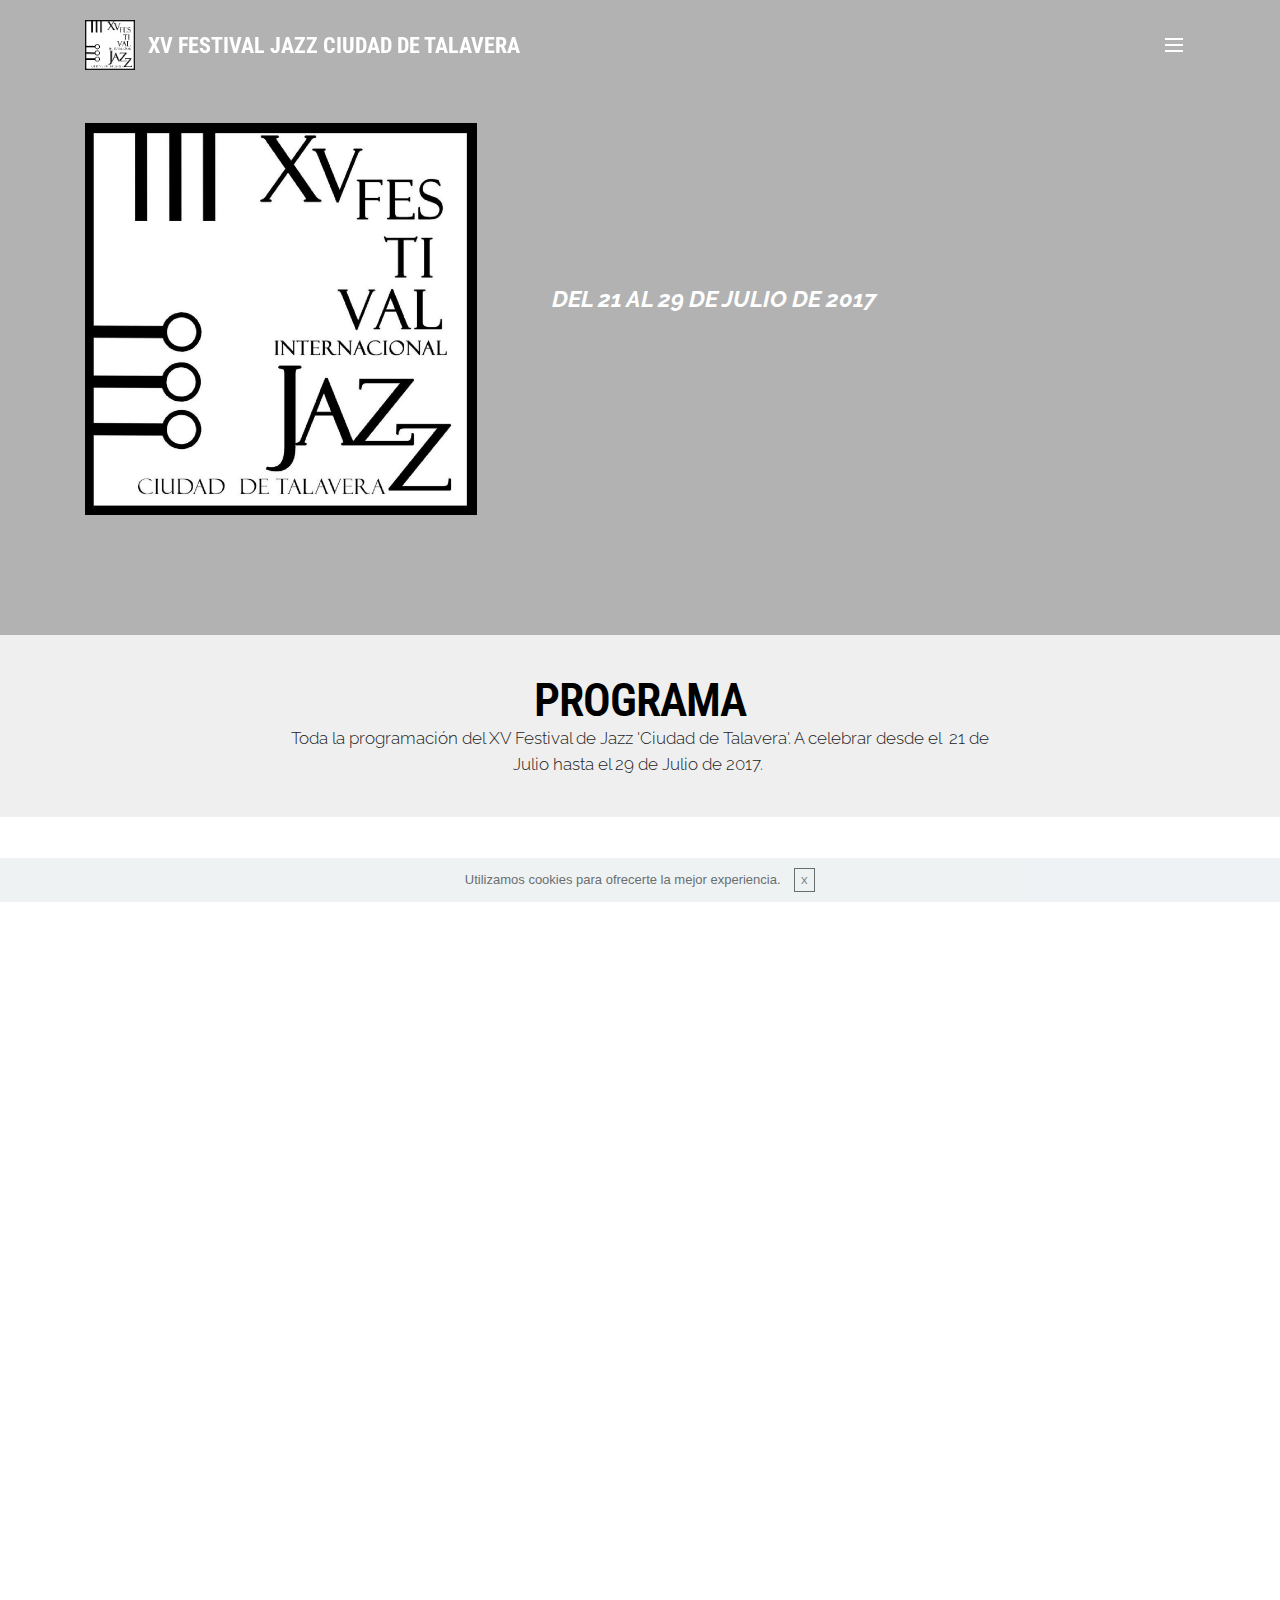
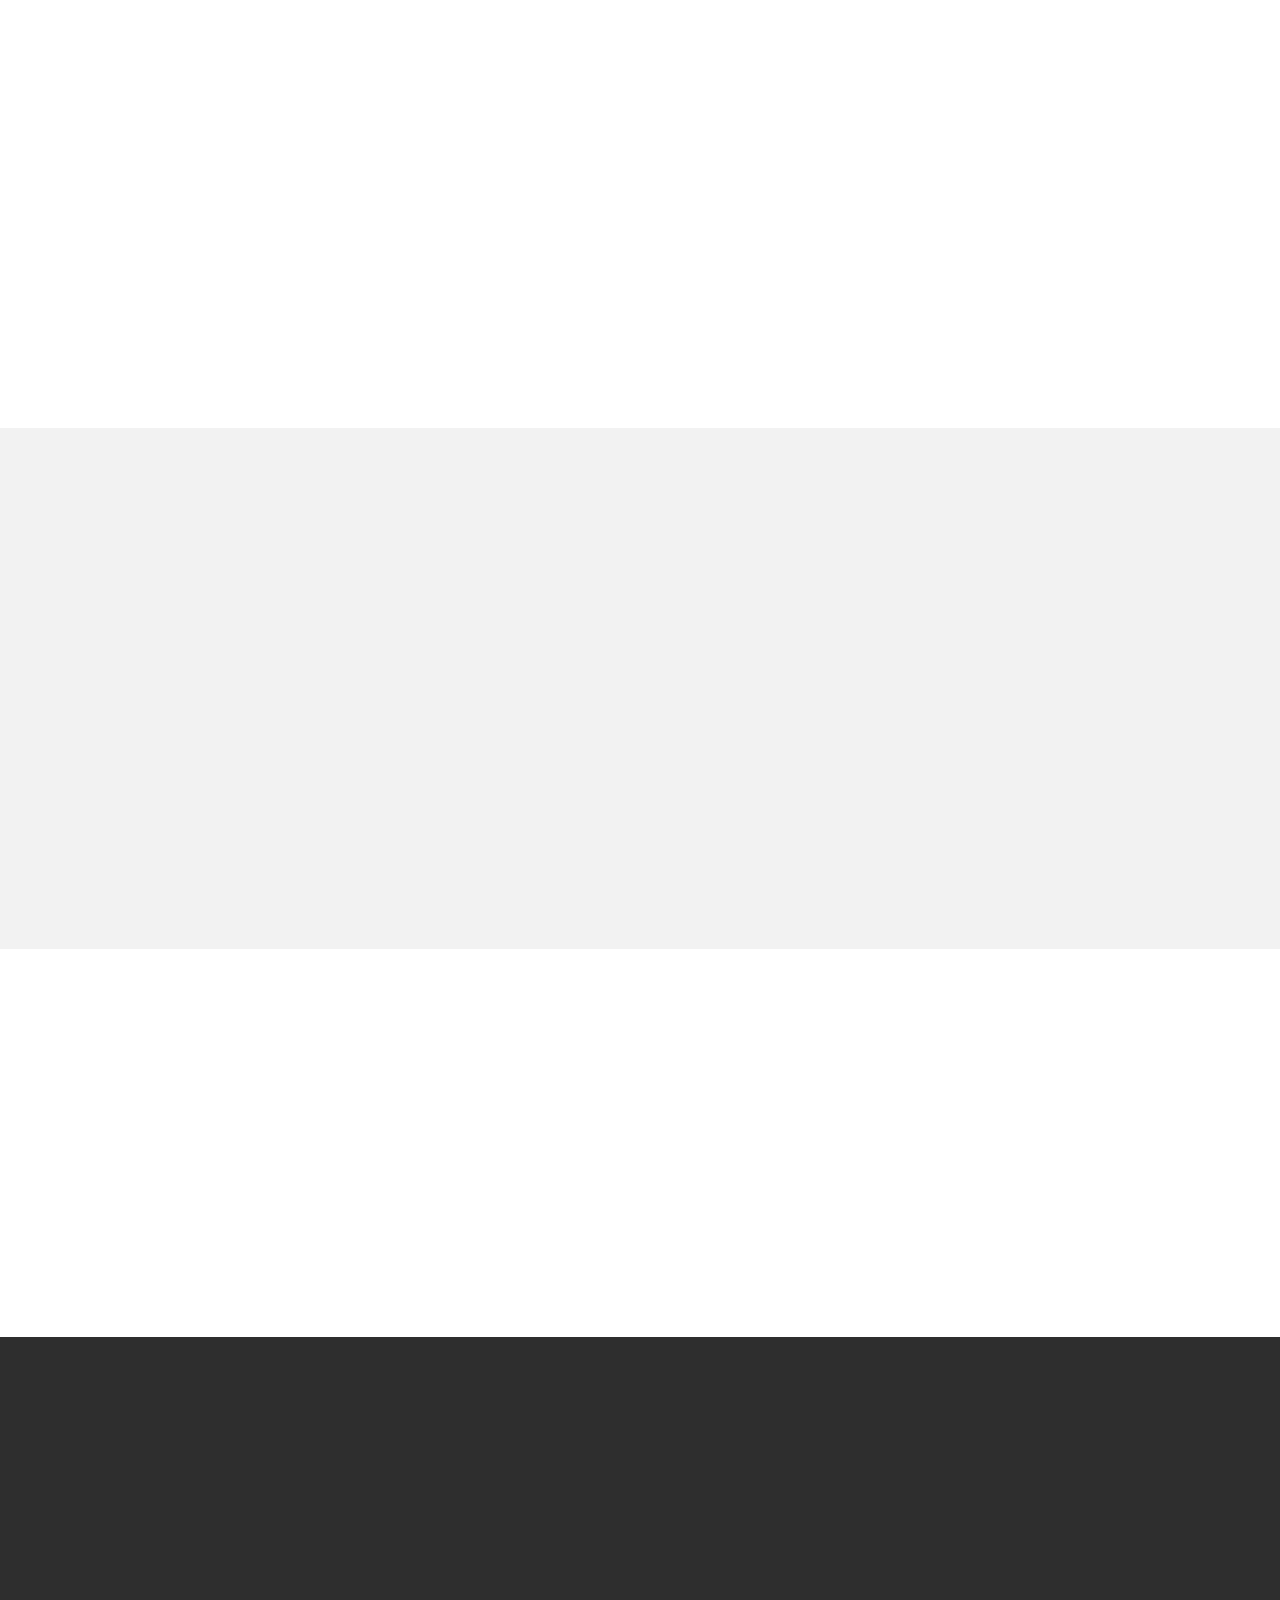
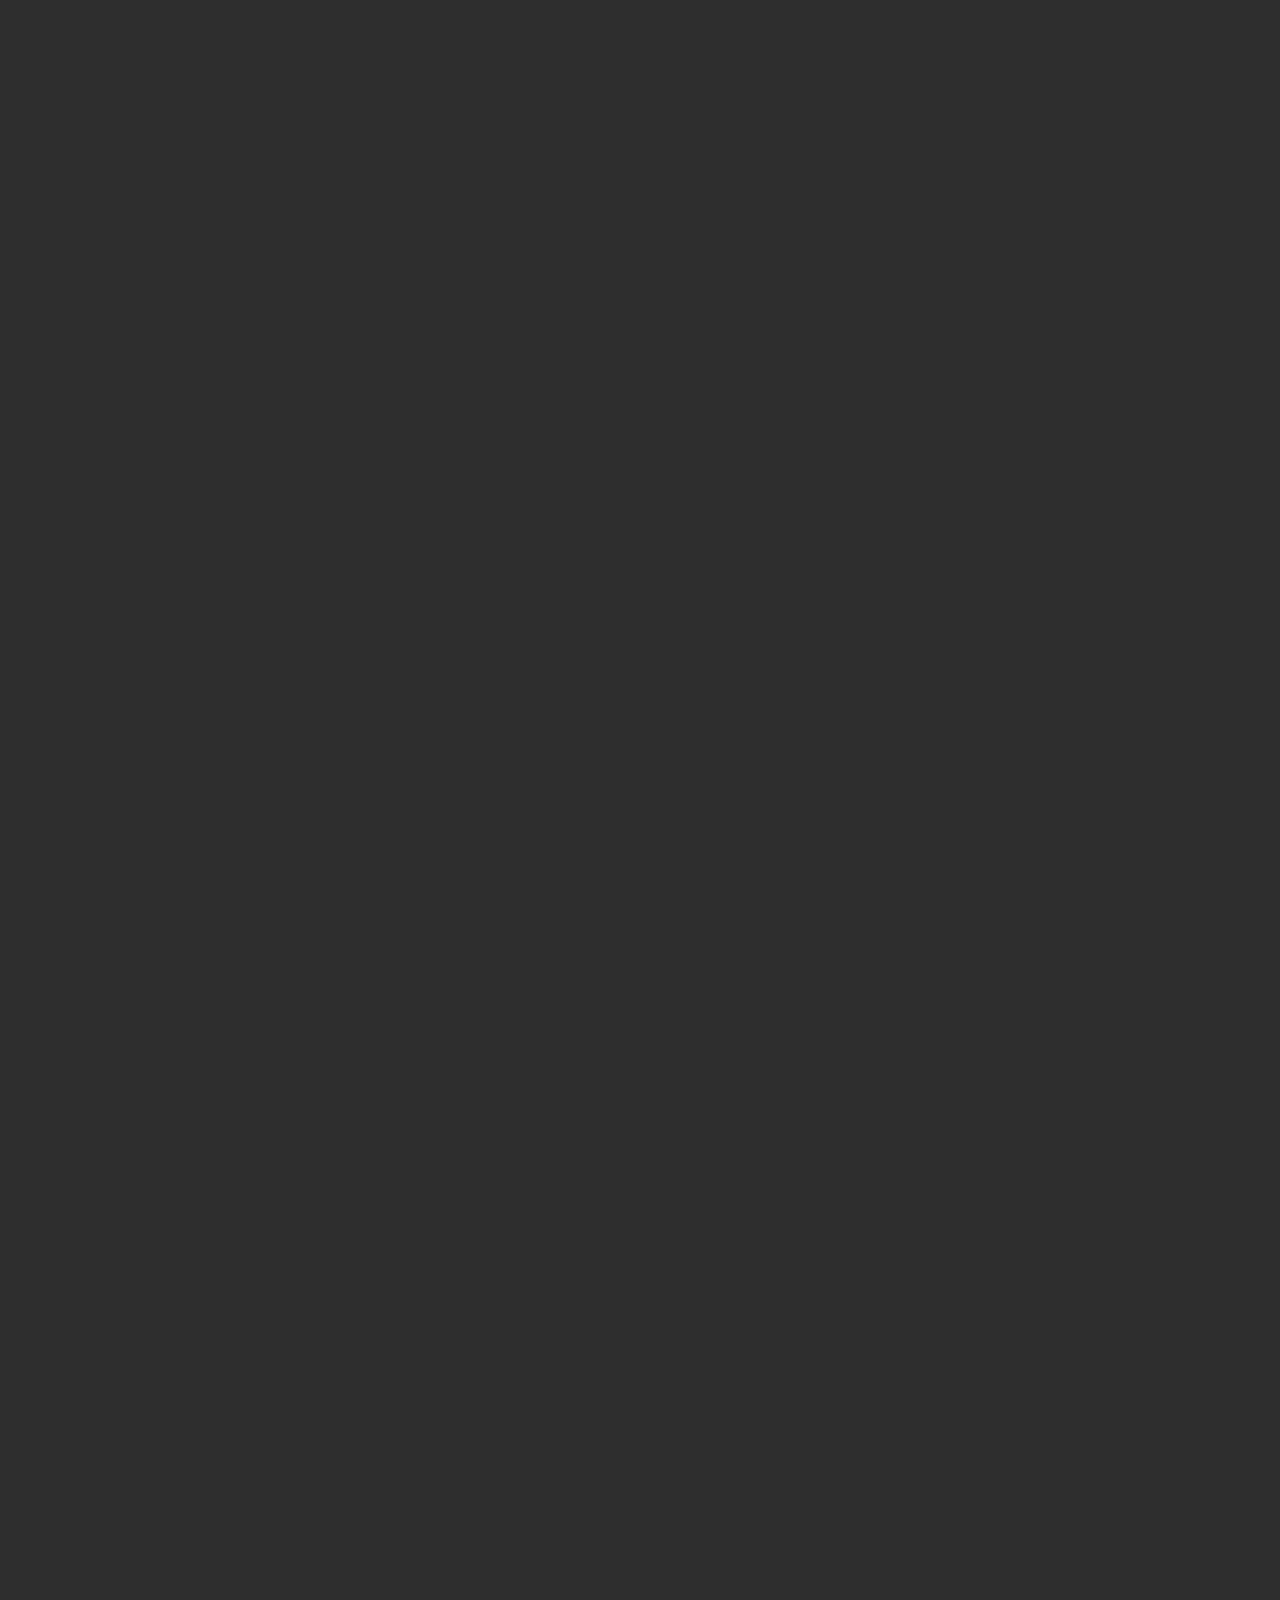
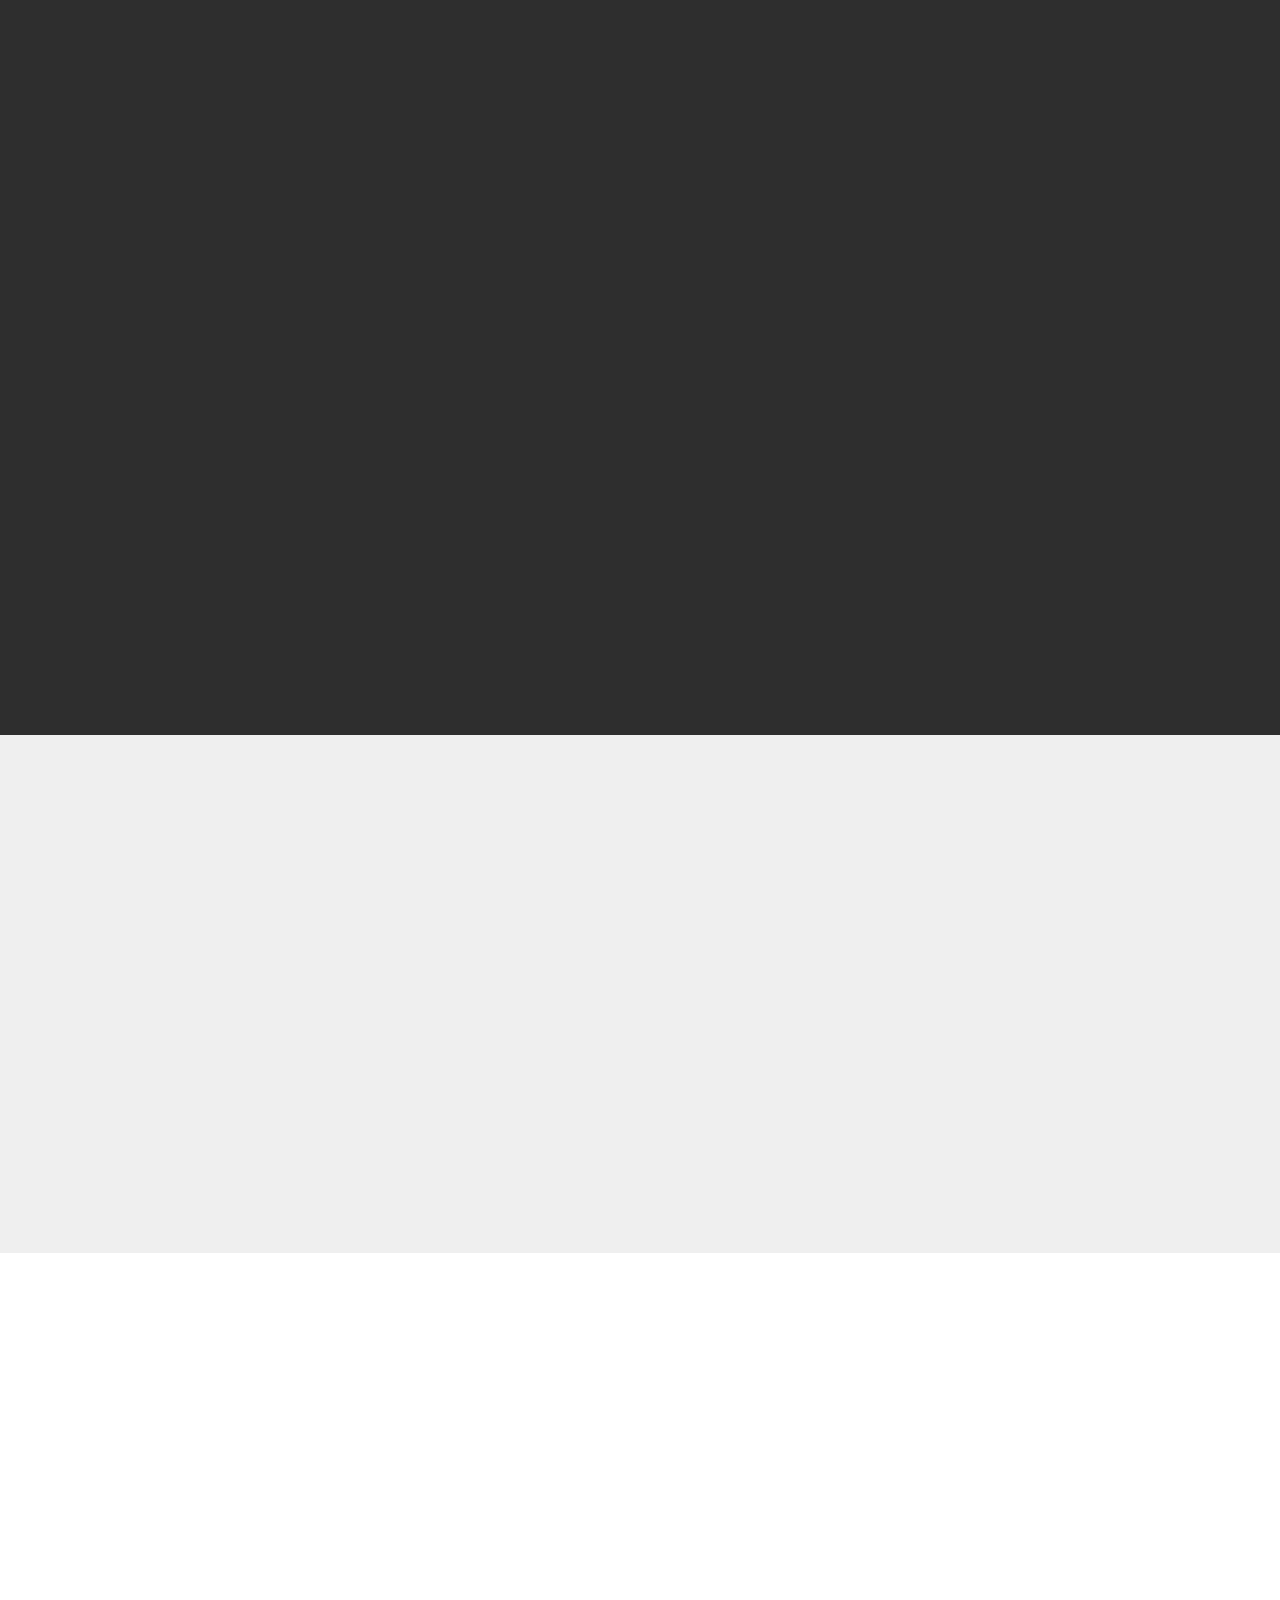
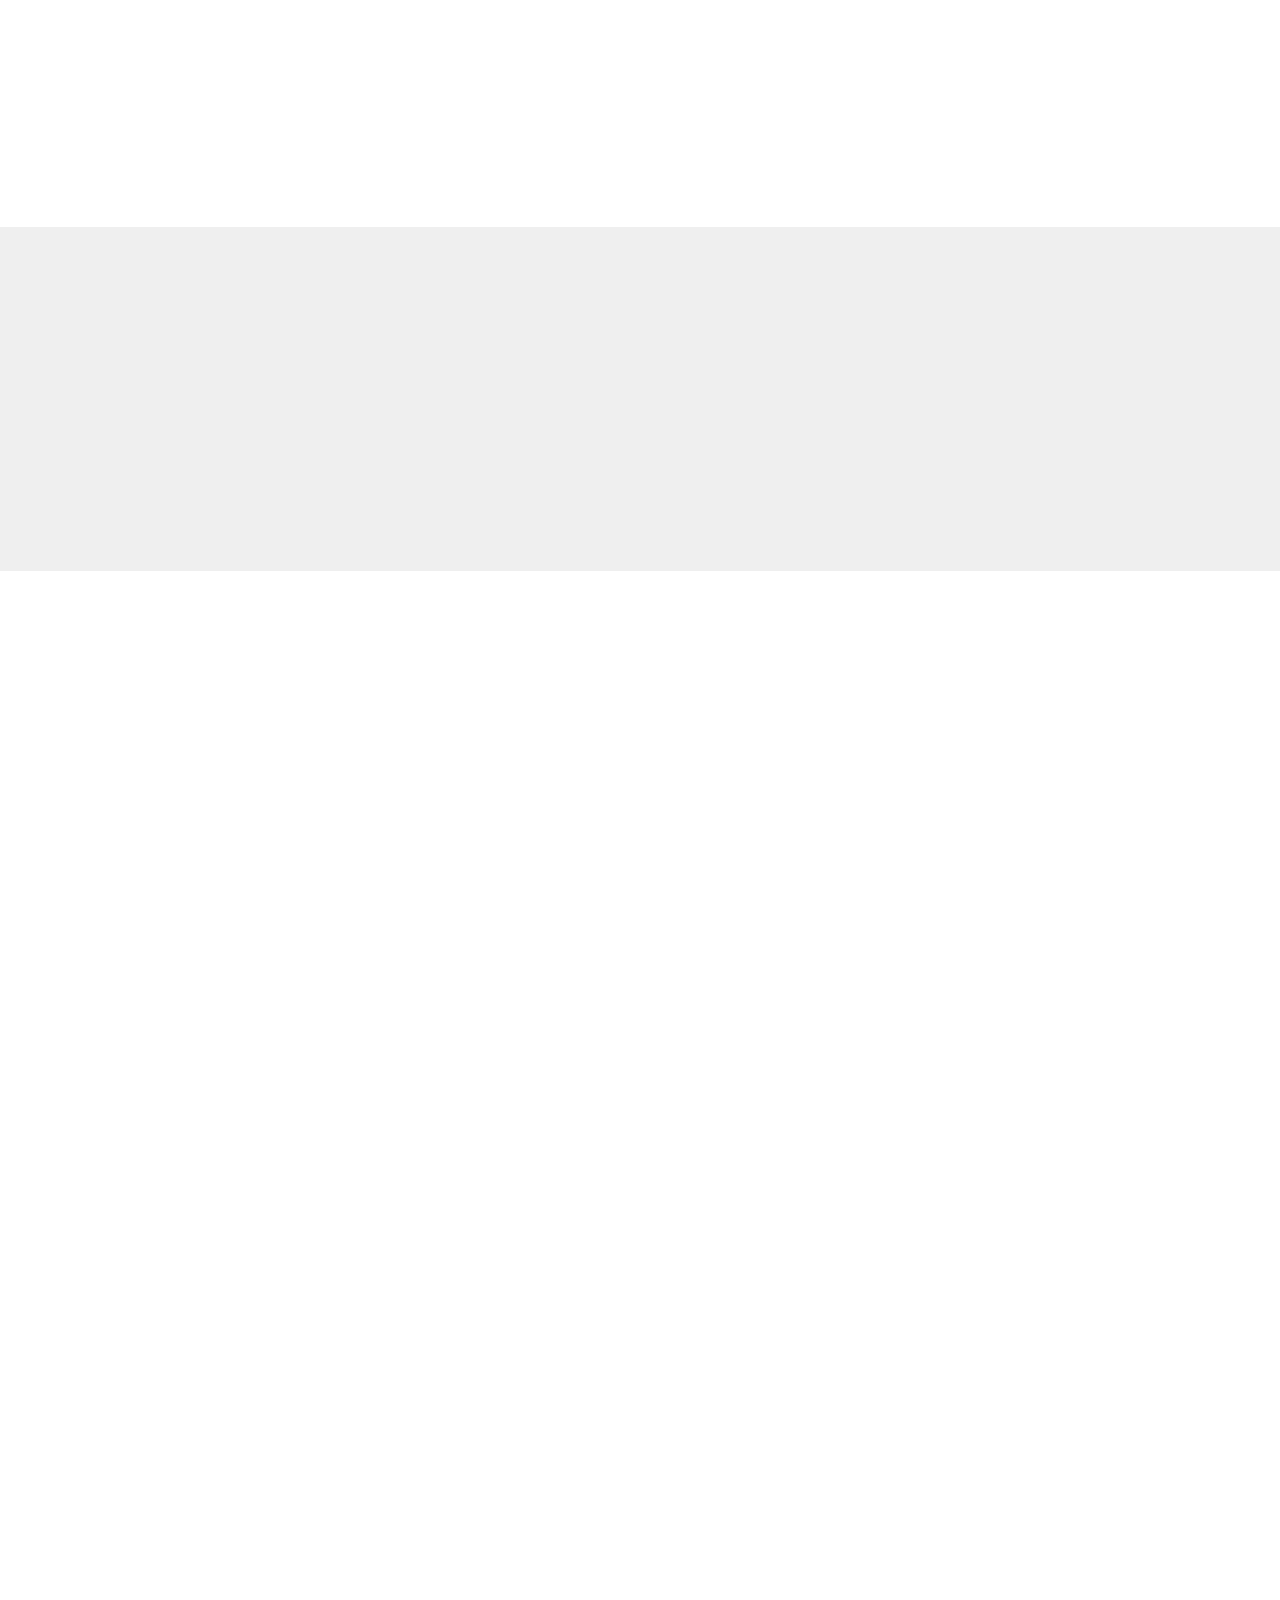
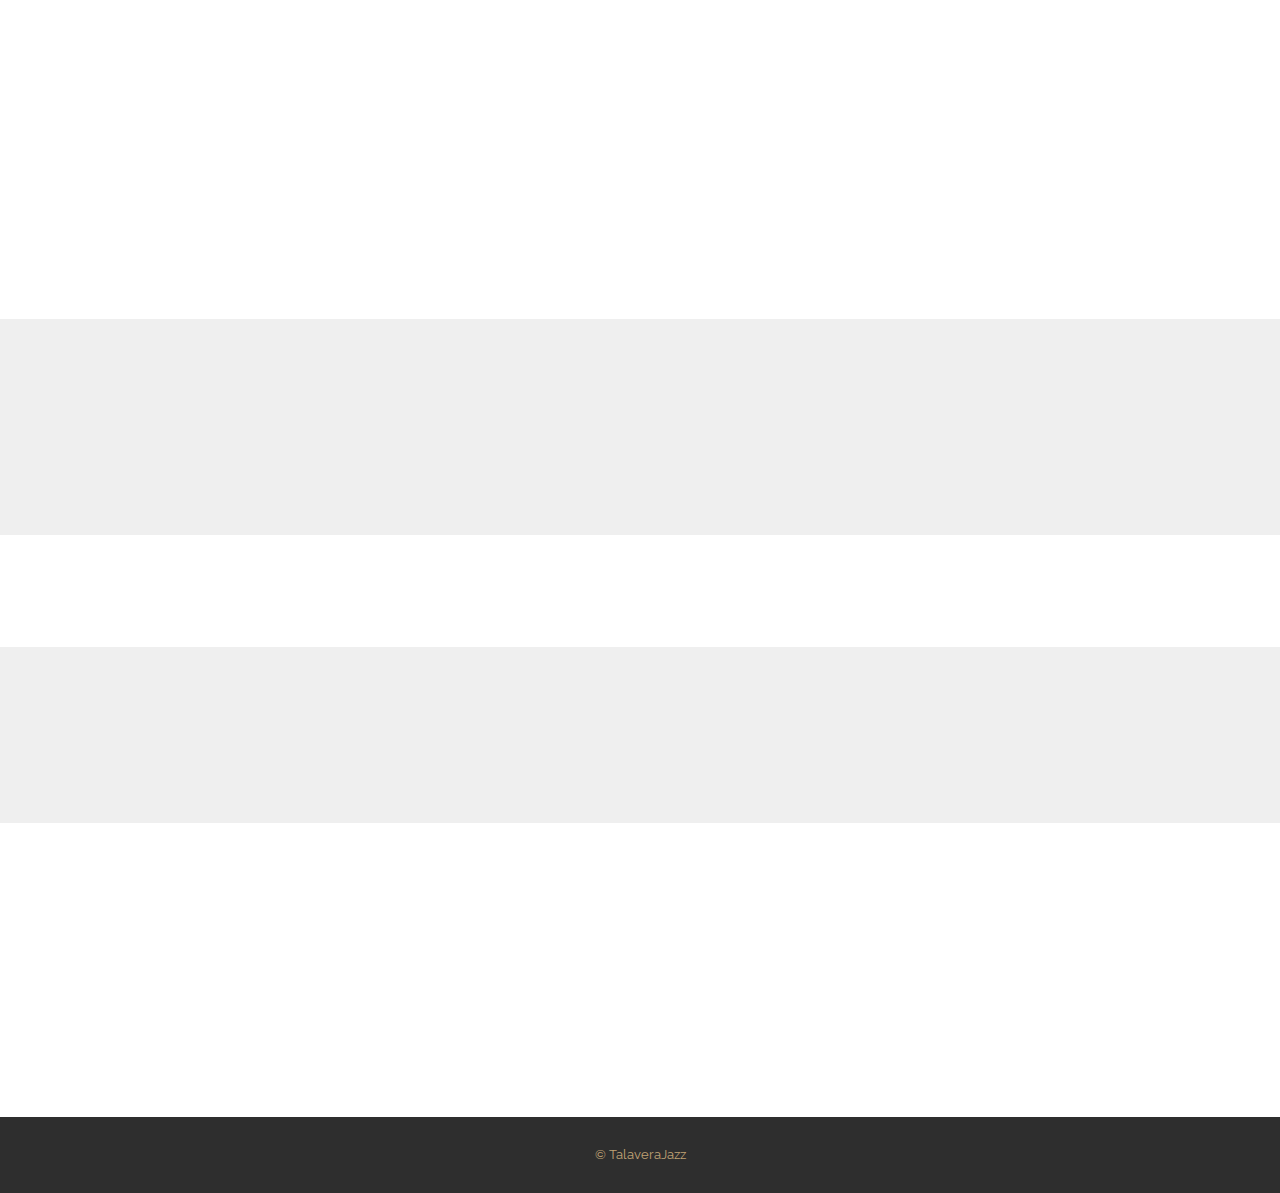
==== commit de03172f: "create github pages" ====
--- a/index.html
+++ b/index.html
@@ -76,7 +76,7 @@
 
 </section>
 
-<section class="engine"><a href="https://mobirise.info/n">simple website templates</a></section><section class="mbr-section mbr-after-navbar" id="msg-box6-2b" data-bg-video="https://www.youtube.com/embed/wVuhIoSsi3w?rel=0&amp;amp;showinfo=0&amp;autoplay=0&amp;loop=0" data-rv-view="16" style="padding-top: 120px; padding-bottom: 120px;">
+<section class="engine"><a href="https://mobirise.info/x">css templates</a></section><section class="mbr-section mbr-after-navbar" id="msg-box6-2b" data-bg-video="https://www.youtube.com/embed/wVuhIoSsi3w?rel=0&amp;amp;showinfo=0&amp;autoplay=0&amp;loop=0" data-rv-view="16" style="padding-top: 120px; padding-bottom: 120px;">
 
     <div class="mbr-overlay" style="opacity: 0.3; background-color: rgb(0, 0, 0);">
     </div>
@@ -485,7 +485,7 @@
     </div>
 </section>
 
-<section class="mbr-social-feed loading" id="feed-6g" data-facebook="TalaveraJazzFestival" data-twitter="" data-google="" data-posts="3" data-youtube="" data-rv-view="12" style="background-color: rgb(239, 239, 239); padding-top: 0px; padding-bottom: 0px;">
+<section class="mbr-social-feed loading" id="feed-6g" data-facebook="TalaveraJazzFestival" data-twitter="" data-google="" data-posts="3" data-youtube="" data-rv-view="12" style="background-color: rgb(239, 239, 239); padding-top: 0px; padding-bottom: 40px;">
     
     <img class="social-feed-container-loading" alt="" src="assets/images/loading.svg">
     <div class="social-feed-container">
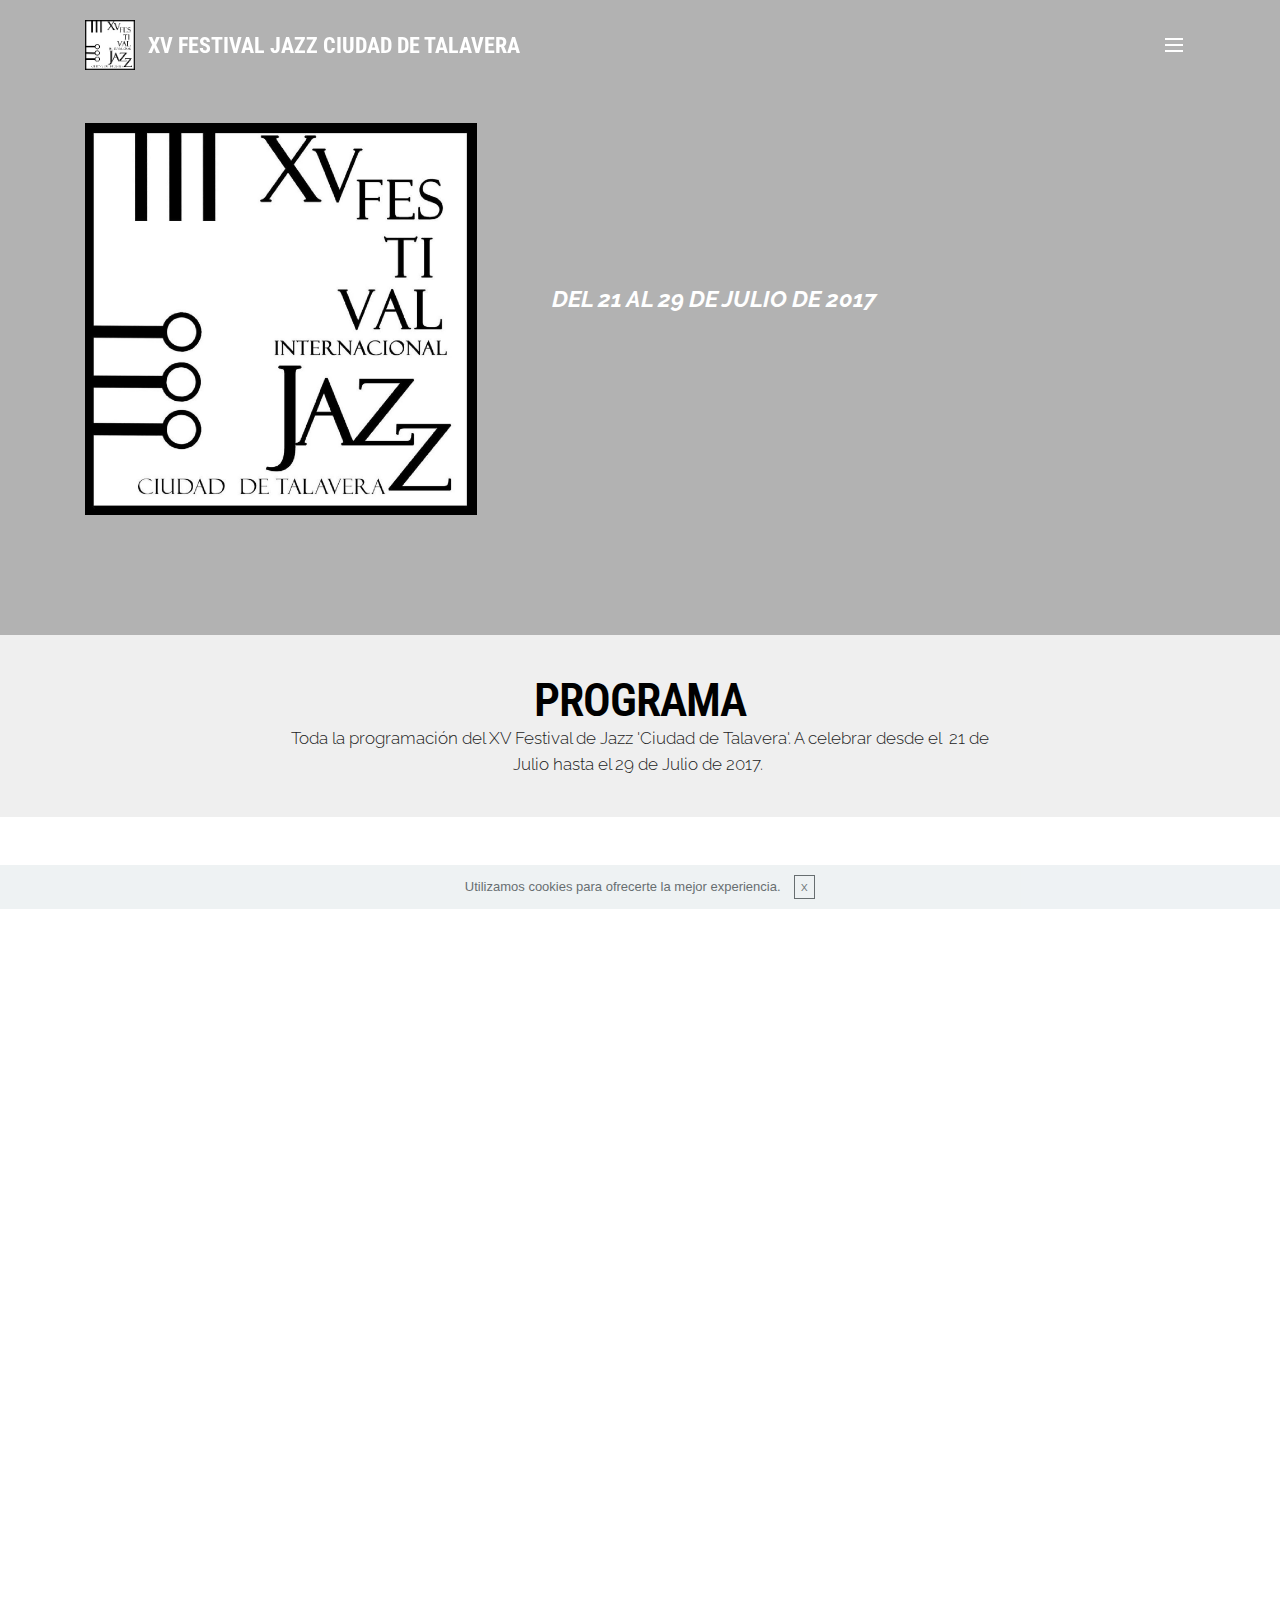
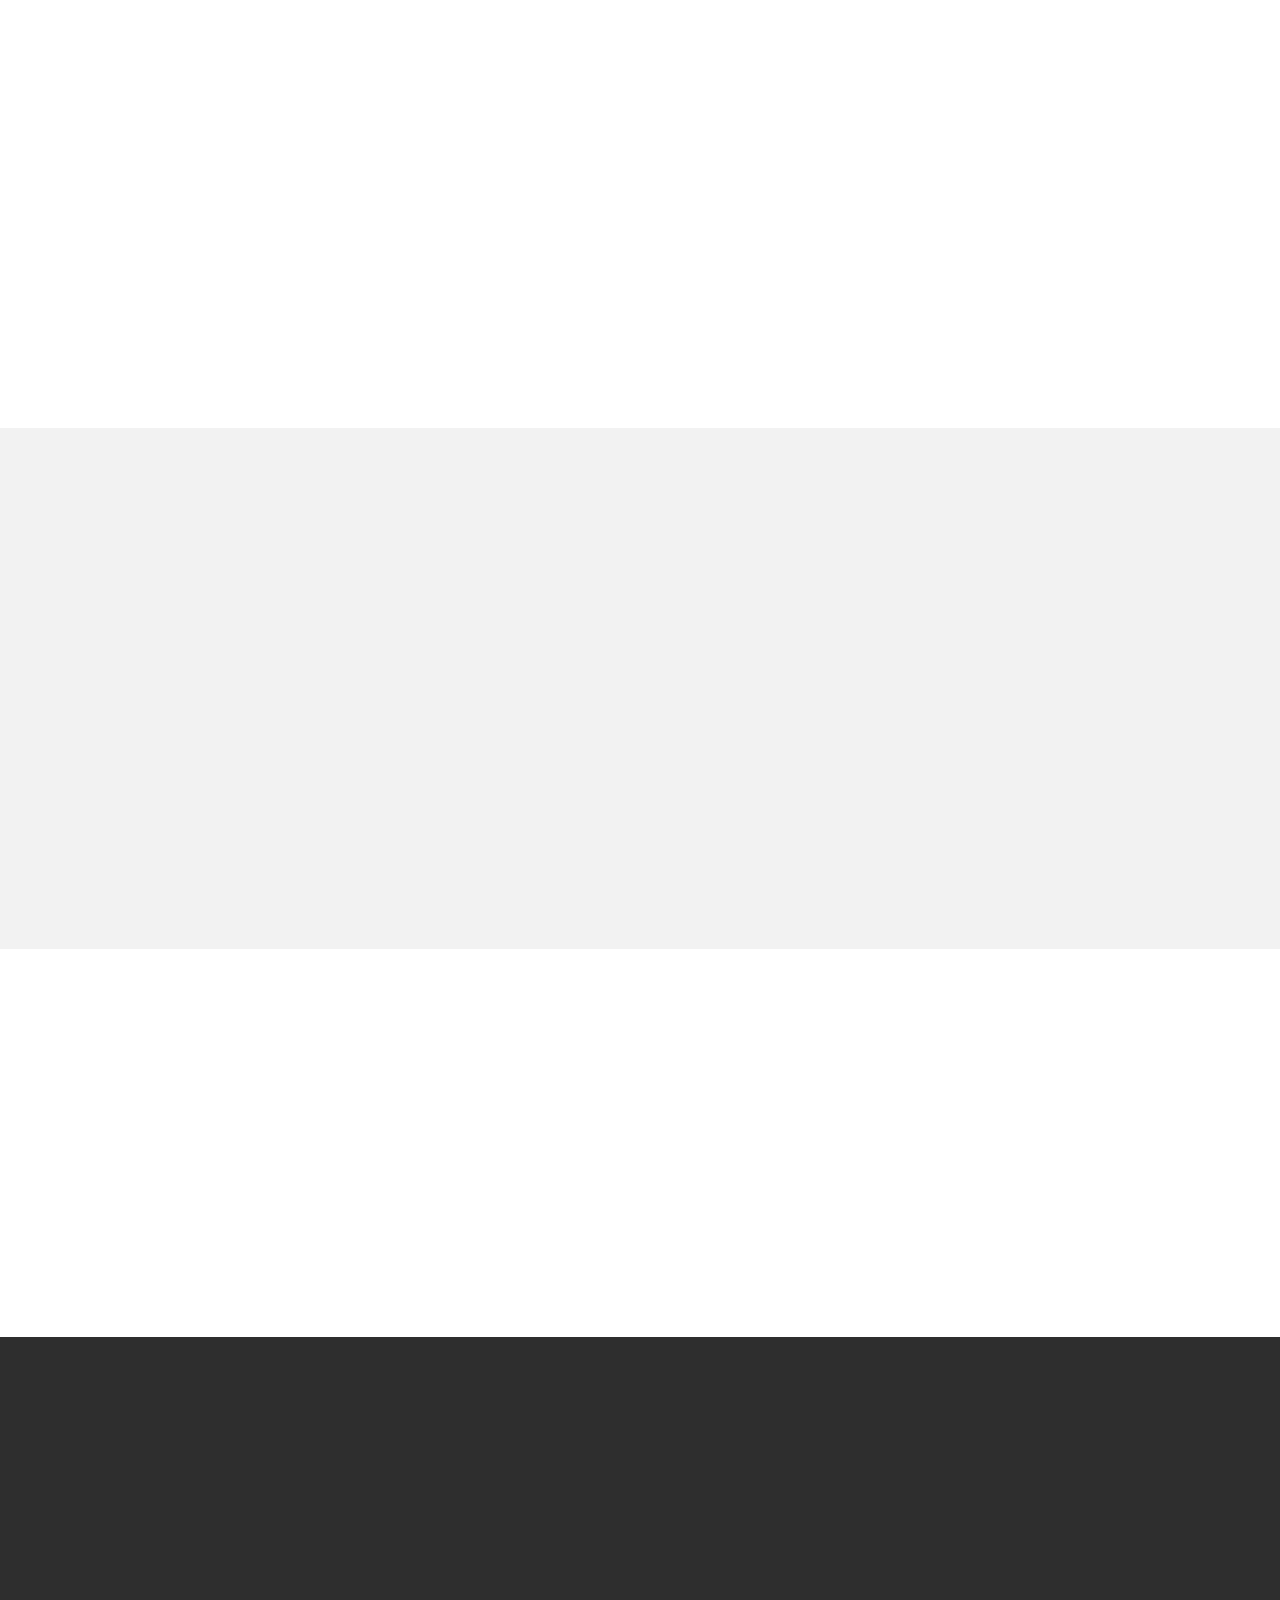
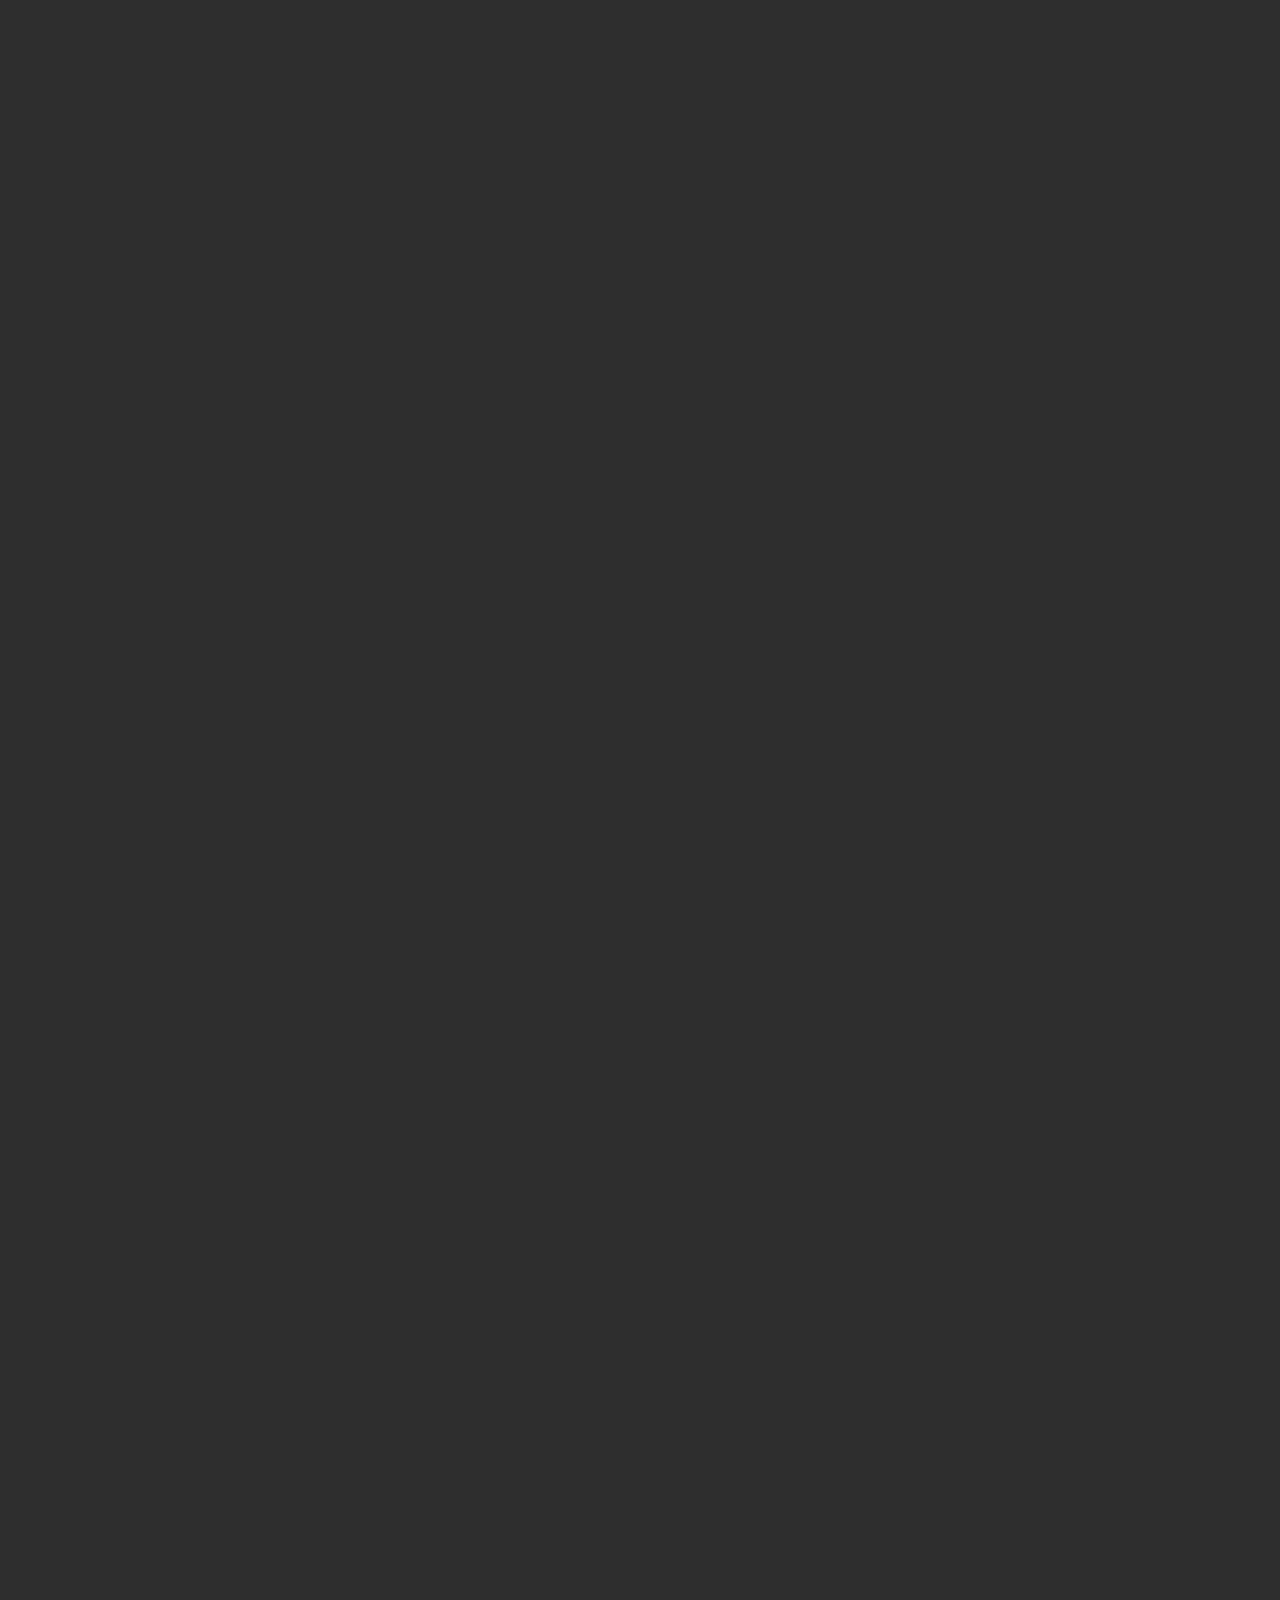
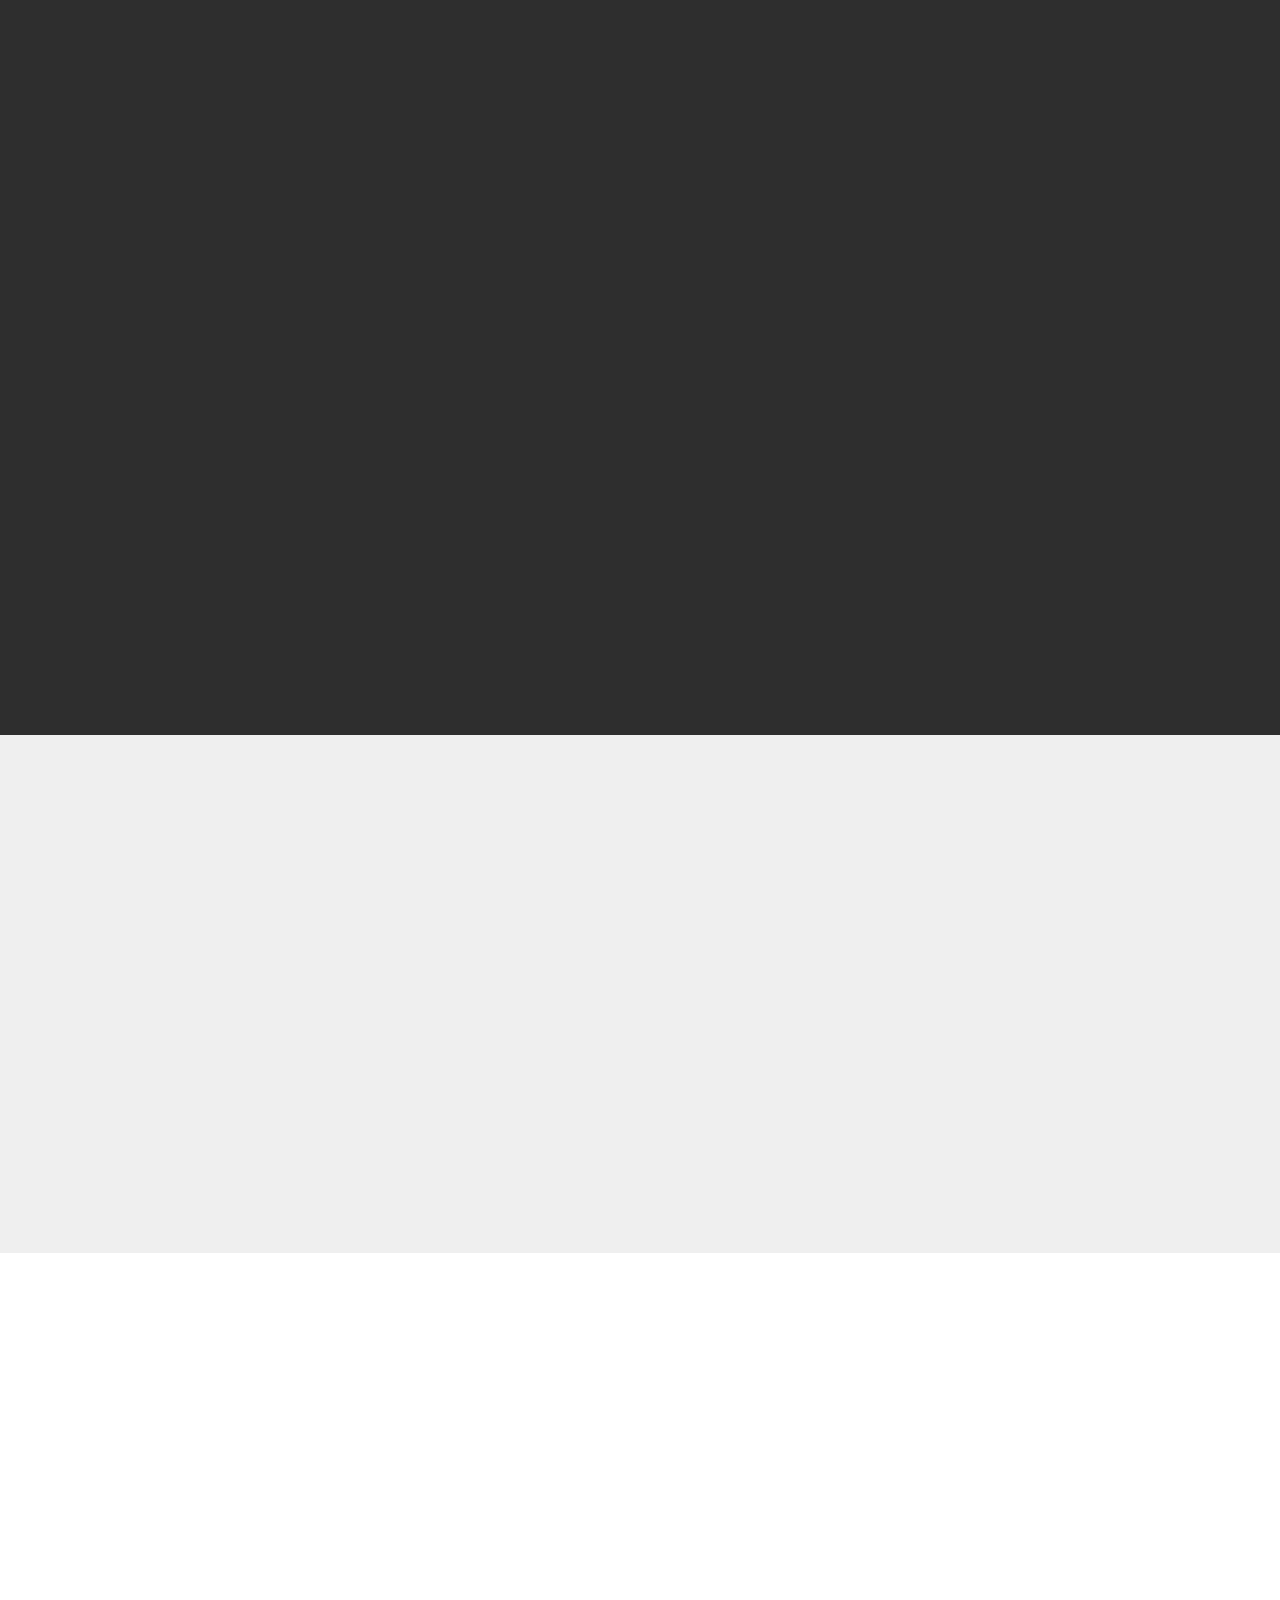
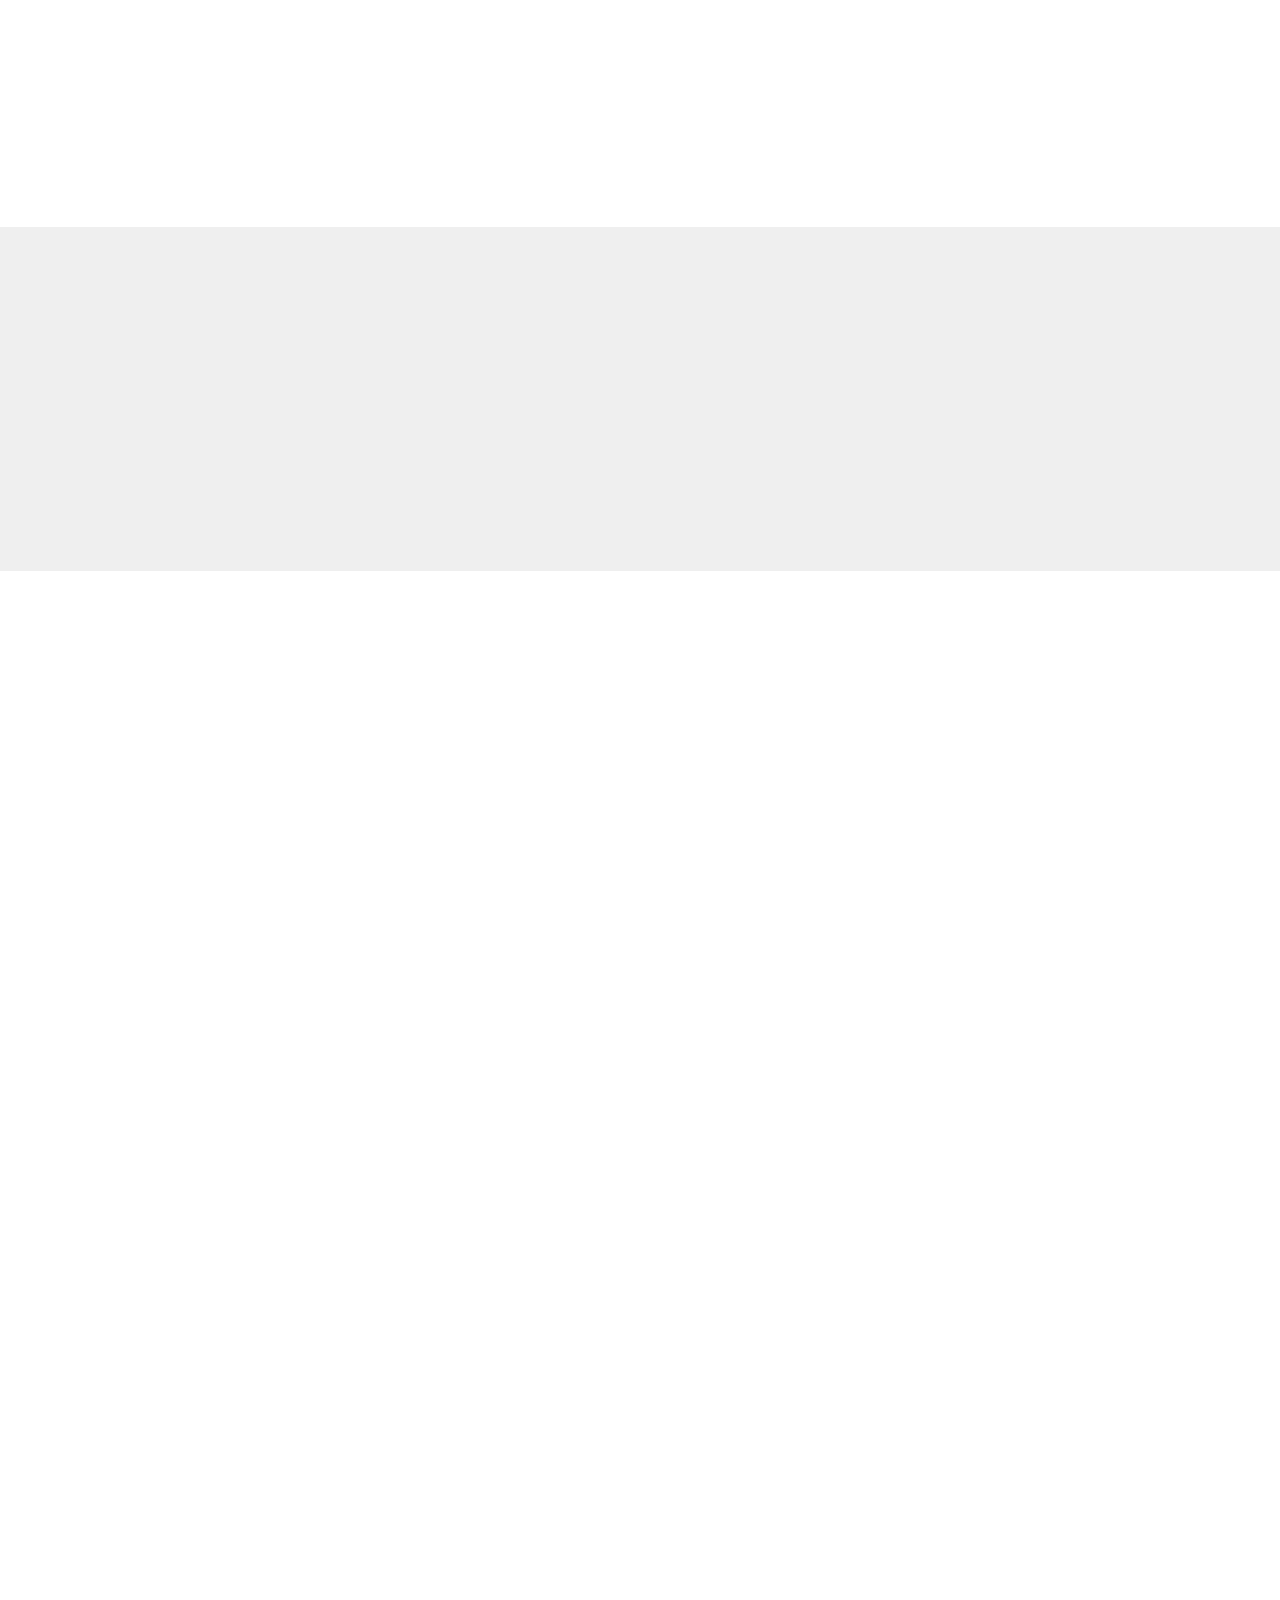
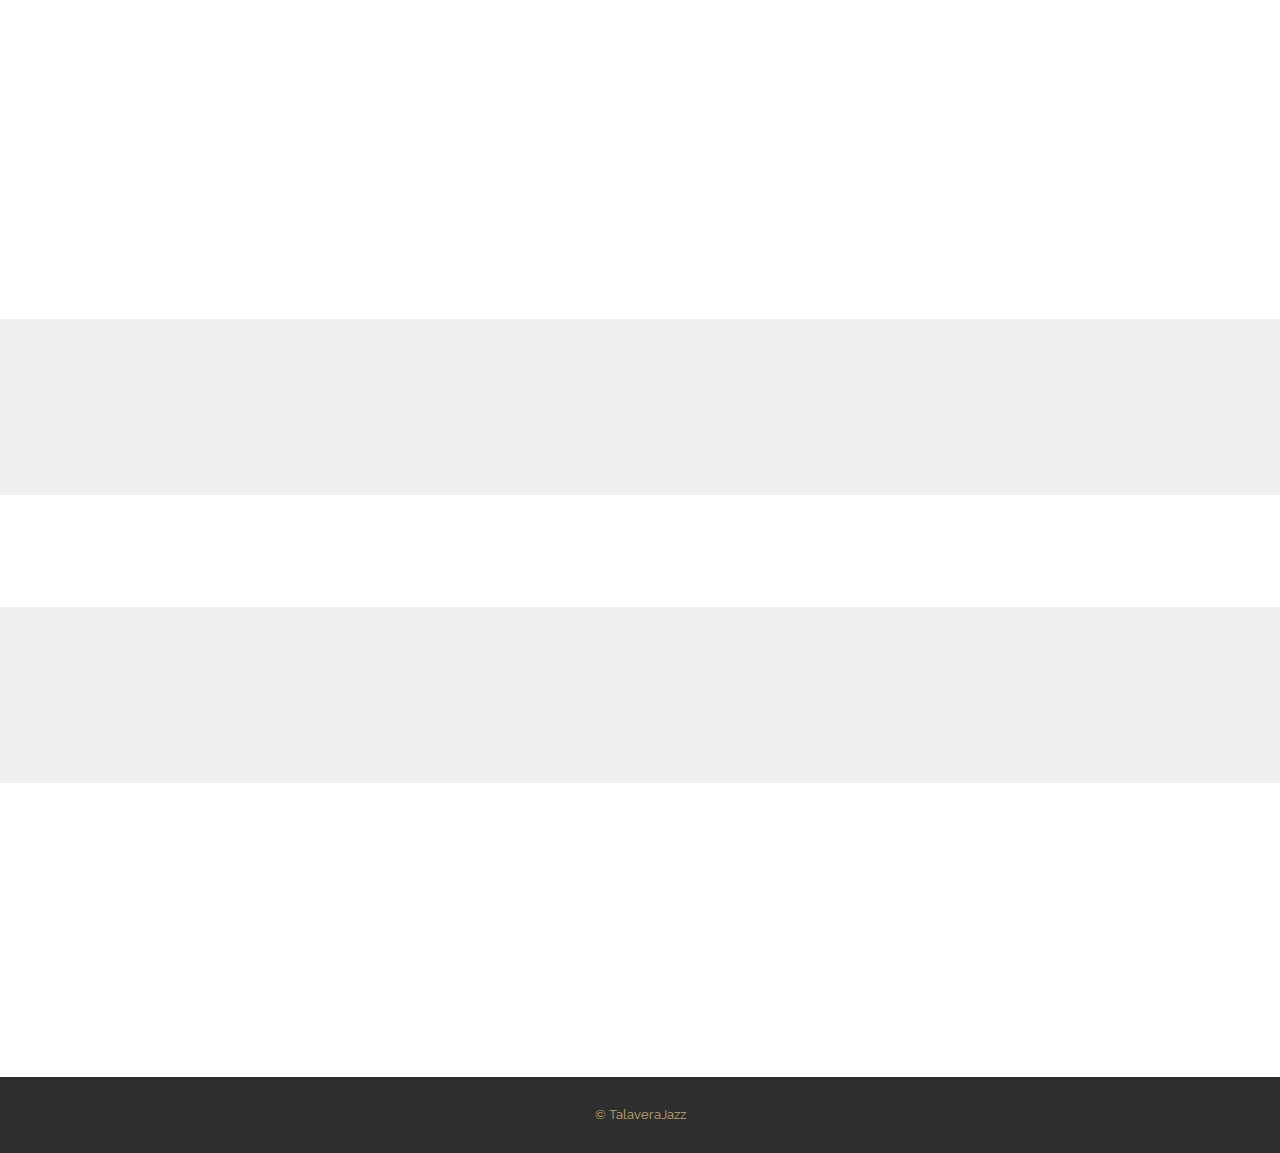
==== commit e3432c55: "create github pages" ====
--- a/index.html
+++ b/index.html
@@ -18,9 +18,6 @@
   <link rel="stylesheet" href="assets/animate.css/animate.min.css">
   <link rel="stylesheet" href="assets/dropdown/css/style.css">
   <link rel="stylesheet" href="assets/socicon/css/styles.css">
-  <link rel="stylesheet" href="https://netdna.bootstrapcdn.com/font-awesome/4.0.3/css/font-awesome.css">
-  <link rel="stylesheet" href="assets/social-feed-plugin/jquery.socialfeed.css">
-  <link rel="stylesheet" href="assets/social-feed-plugin/style.css">
   <link rel="stylesheet" href="assets/theme/css/style.css">
   <link rel="stylesheet" href="assets/mobirise/css/mbr-additional.css" type="text/css">
   
@@ -76,7 +73,7 @@
 
 </section>
 
-<section class="engine"><a href="https://mobirise.info/x">css templates</a></section><section class="mbr-section mbr-after-navbar" id="msg-box6-2b" data-bg-video="https://www.youtube.com/embed/wVuhIoSsi3w?rel=0&amp;amp;showinfo=0&amp;autoplay=0&amp;loop=0" data-rv-view="16" style="padding-top: 120px; padding-bottom: 120px;">
+<section class="engine"><a href="https://mobirise.info/r">bootstrap templates</a></section><section class="mbr-section mbr-after-navbar" id="msg-box6-2b" data-bg-video="https://www.youtube.com/embed/wVuhIoSsi3w?rel=0&amp;amp;showinfo=0&amp;autoplay=0&amp;loop=0" data-rv-view="16" style="padding-top: 120px; padding-bottom: 120px;">
 
     <div class="mbr-overlay" style="opacity: 0.3; background-color: rgb(0, 0, 0);">
     </div>
@@ -482,13 +479,6 @@
                 <div> <a class="btn btn-social" title="Facebook" target="_blank" href="https://www.facebook.com/TalaveraJazzFestival/"><i class="socicon socicon-facebook"></i></a>         </div>
             </div>
         </div>
-    </div>
-</section>
-
-<section class="mbr-social-feed loading" id="feed-6g" data-facebook="TalaveraJazzFestival" data-twitter="" data-google="" data-posts="3" data-youtube="" data-rv-view="12" style="background-color: rgb(239, 239, 239); padding-top: 0px; padding-bottom: 40px;">
-    
-    <img class="social-feed-container-loading" alt="" src="assets/images/loading.svg">
-    <div class="social-feed-container">
     </div>
 </section>
 
@@ -594,12 +584,6 @@
   <script src="assets/dropdown/js/script.min.js"></script>
   <script src="assets/touch-swipe/jquery.touch-swipe.min.js"></script>
   <script src="assets/viewport-checker/jquery.viewportchecker.js"></script>
-  <script src="assets/social-feed-plugin/codebird.min.js"></script>
-  <script src="assets/social-feed-plugin/moment.js"></script>
-  <script src="assets/social-feed-plugin/en-gb.js"></script>
-  <script src="assets/social-feed-plugin/doT.js"></script>
-  <script src="assets/social-feed-plugin/jquery.socialfeed.js"></script>
-  <script src="assets/social-feed-plugin/main.js"></script>
   <script src="assets/theme/js/script.js"></script>
   
   
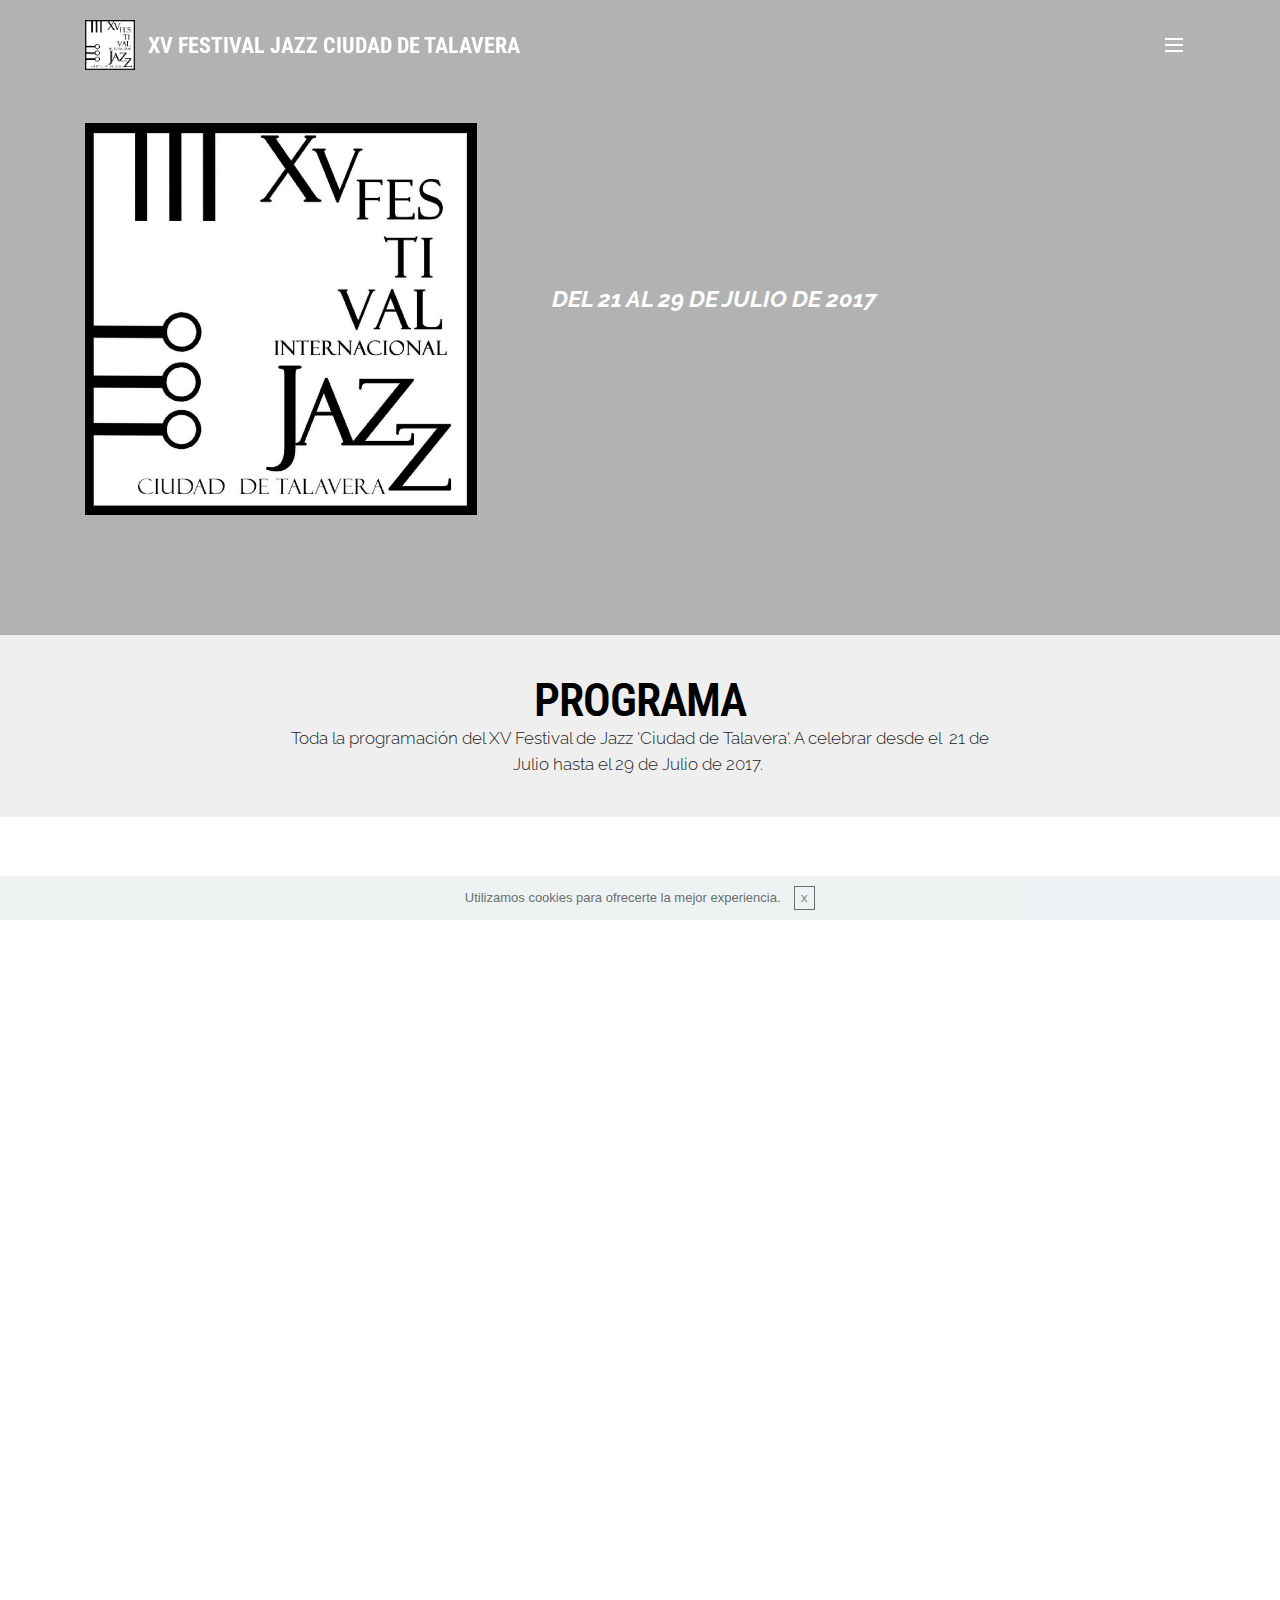
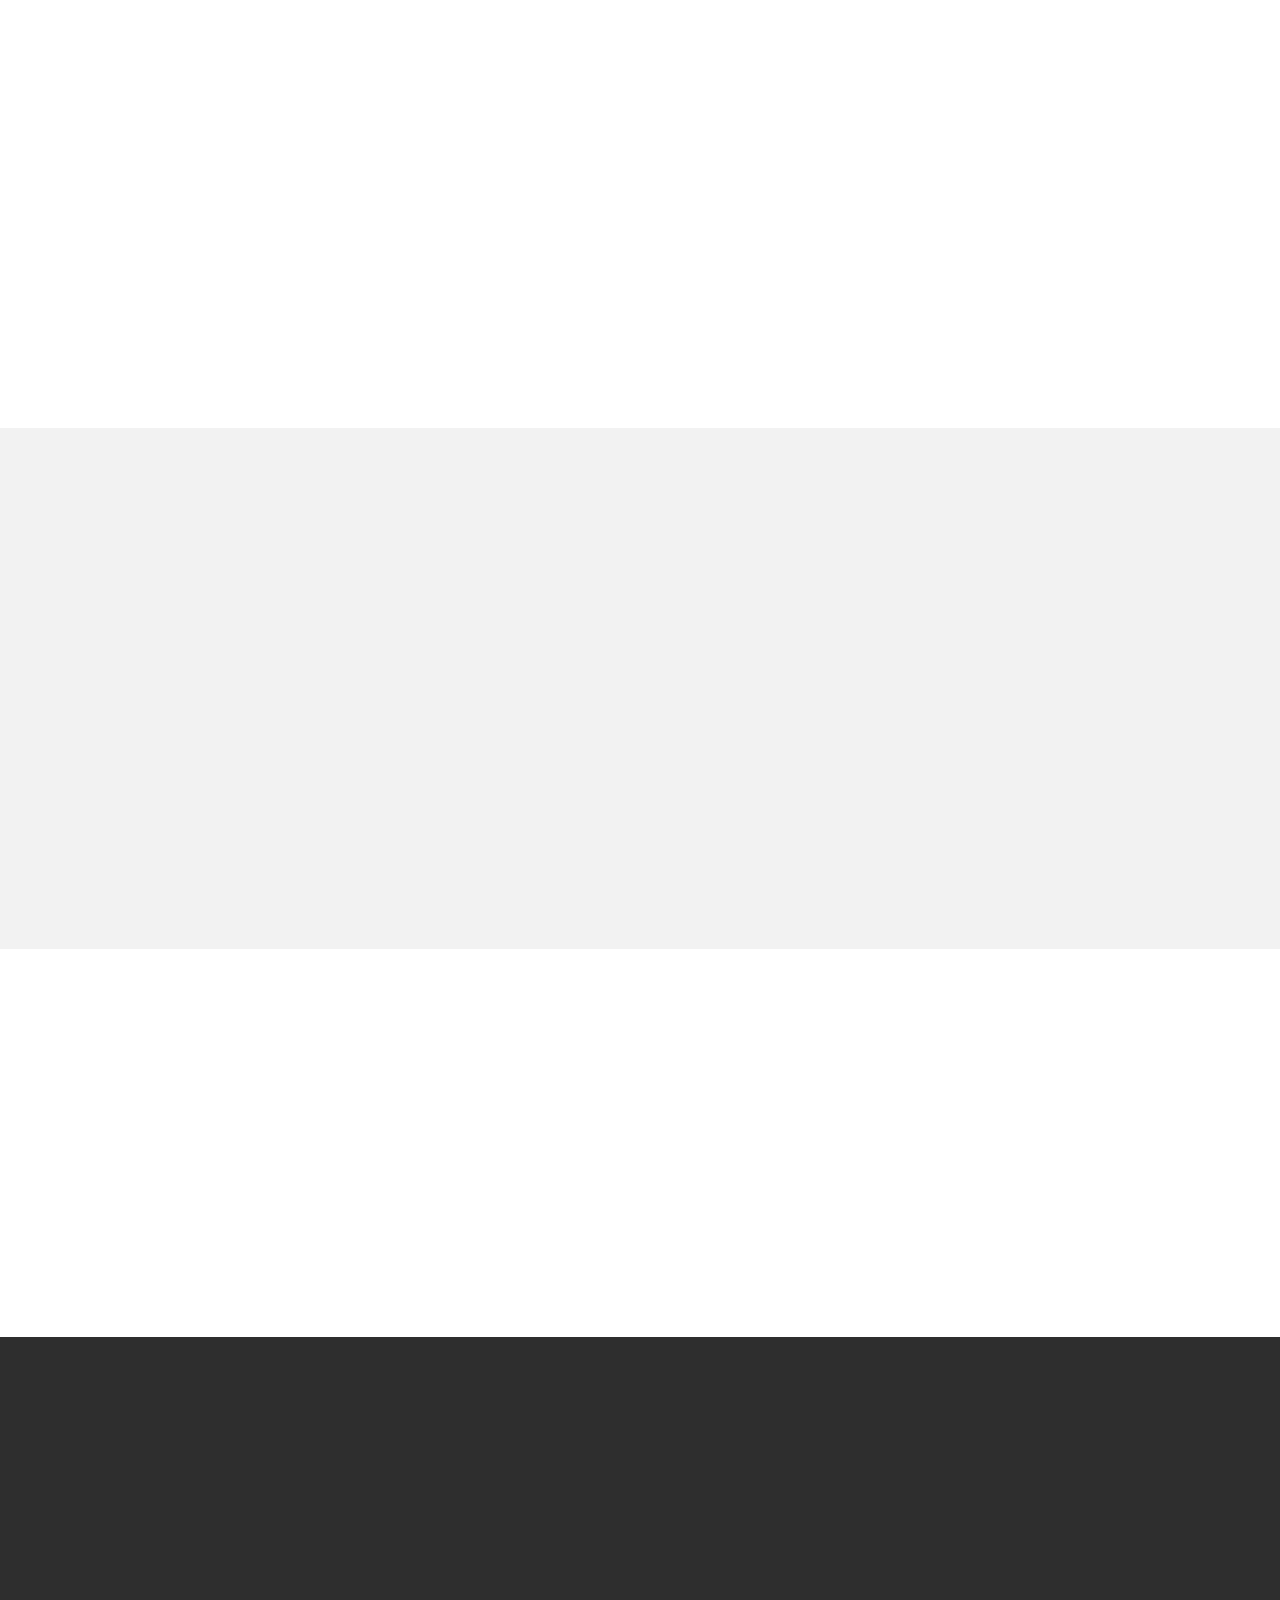
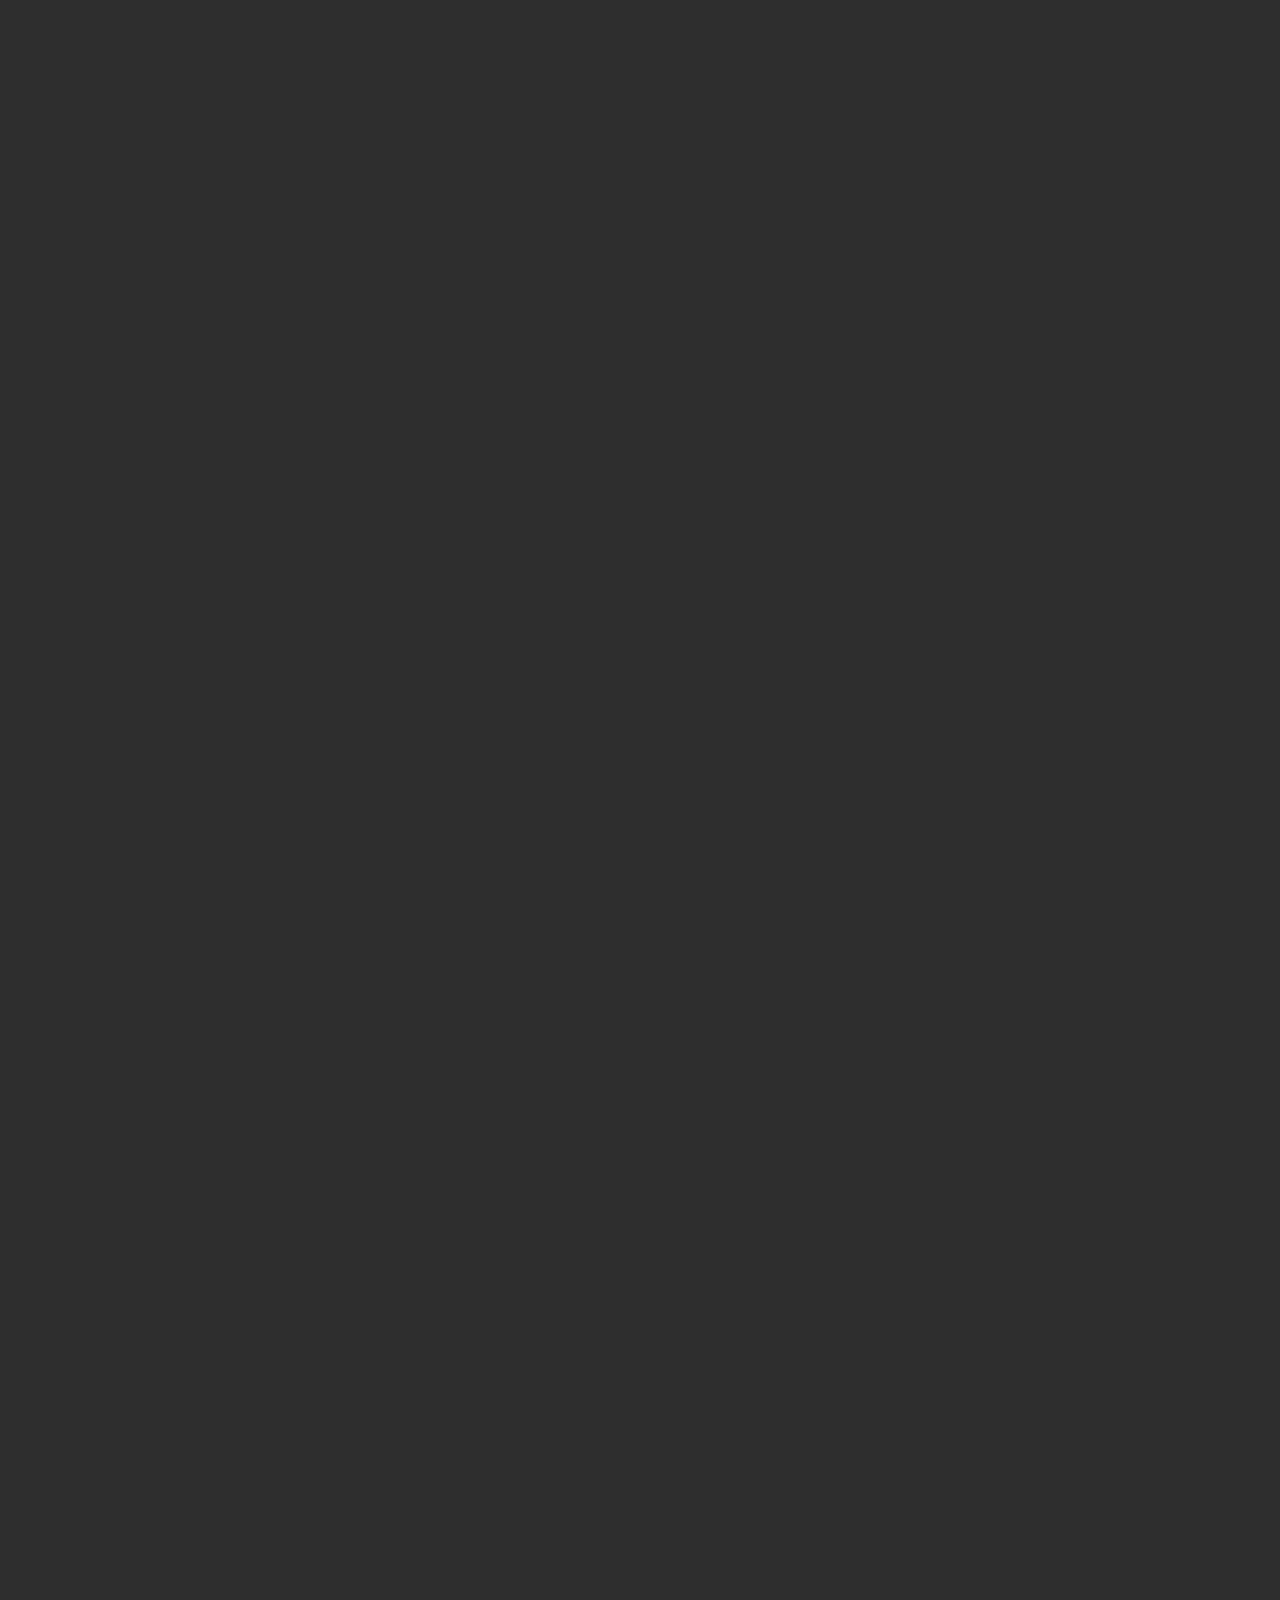
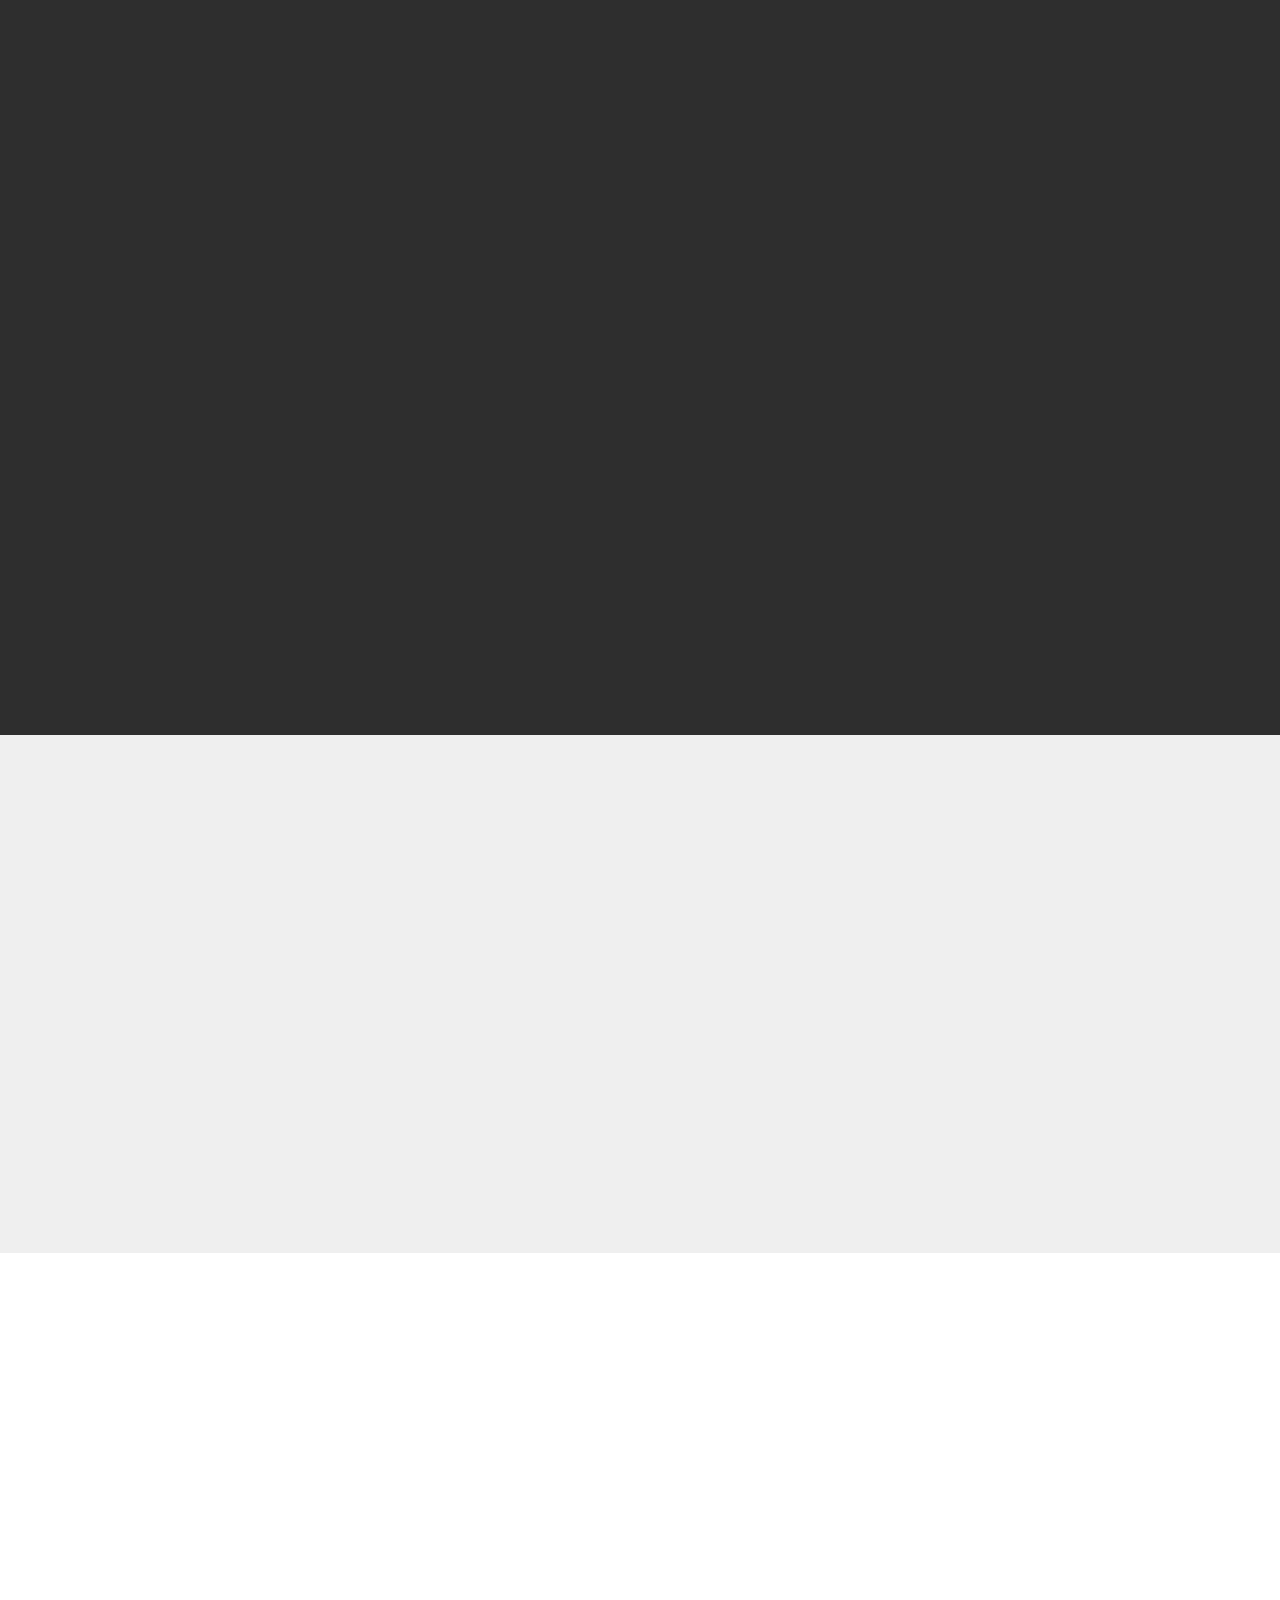
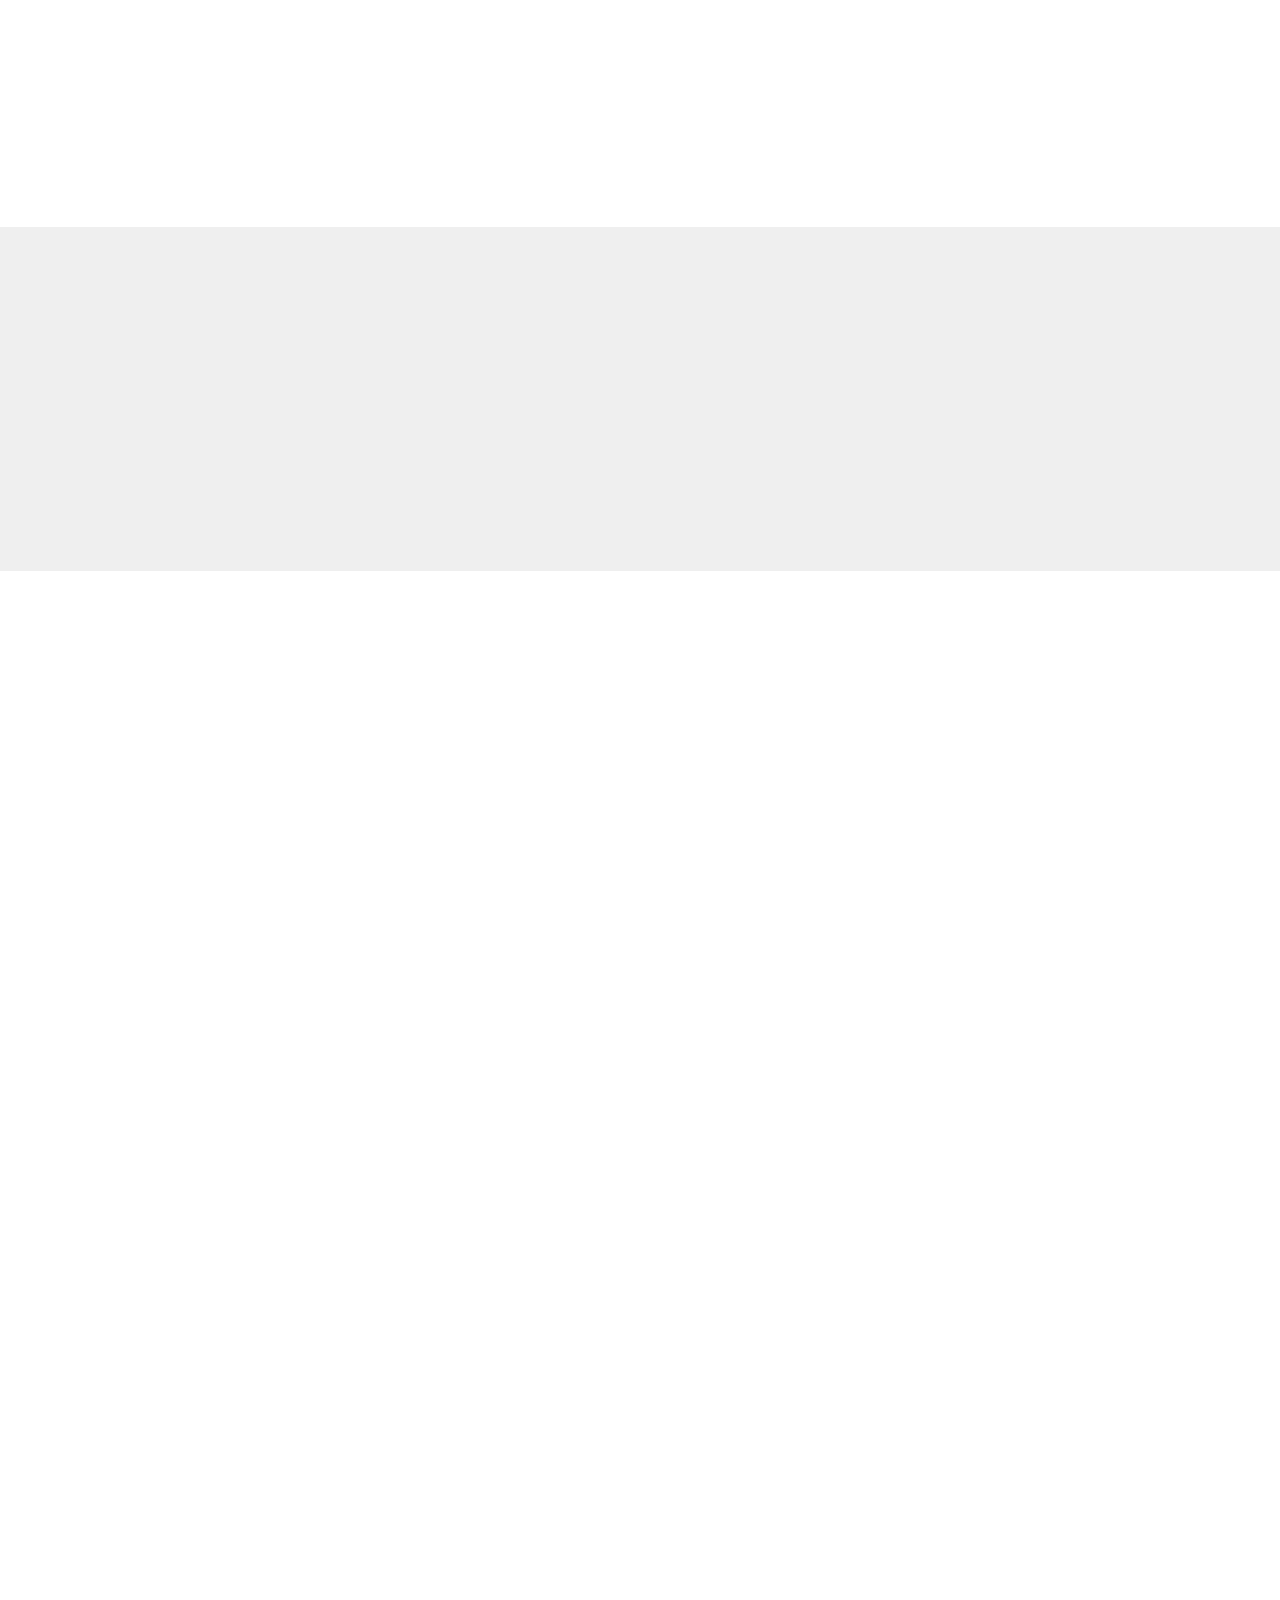
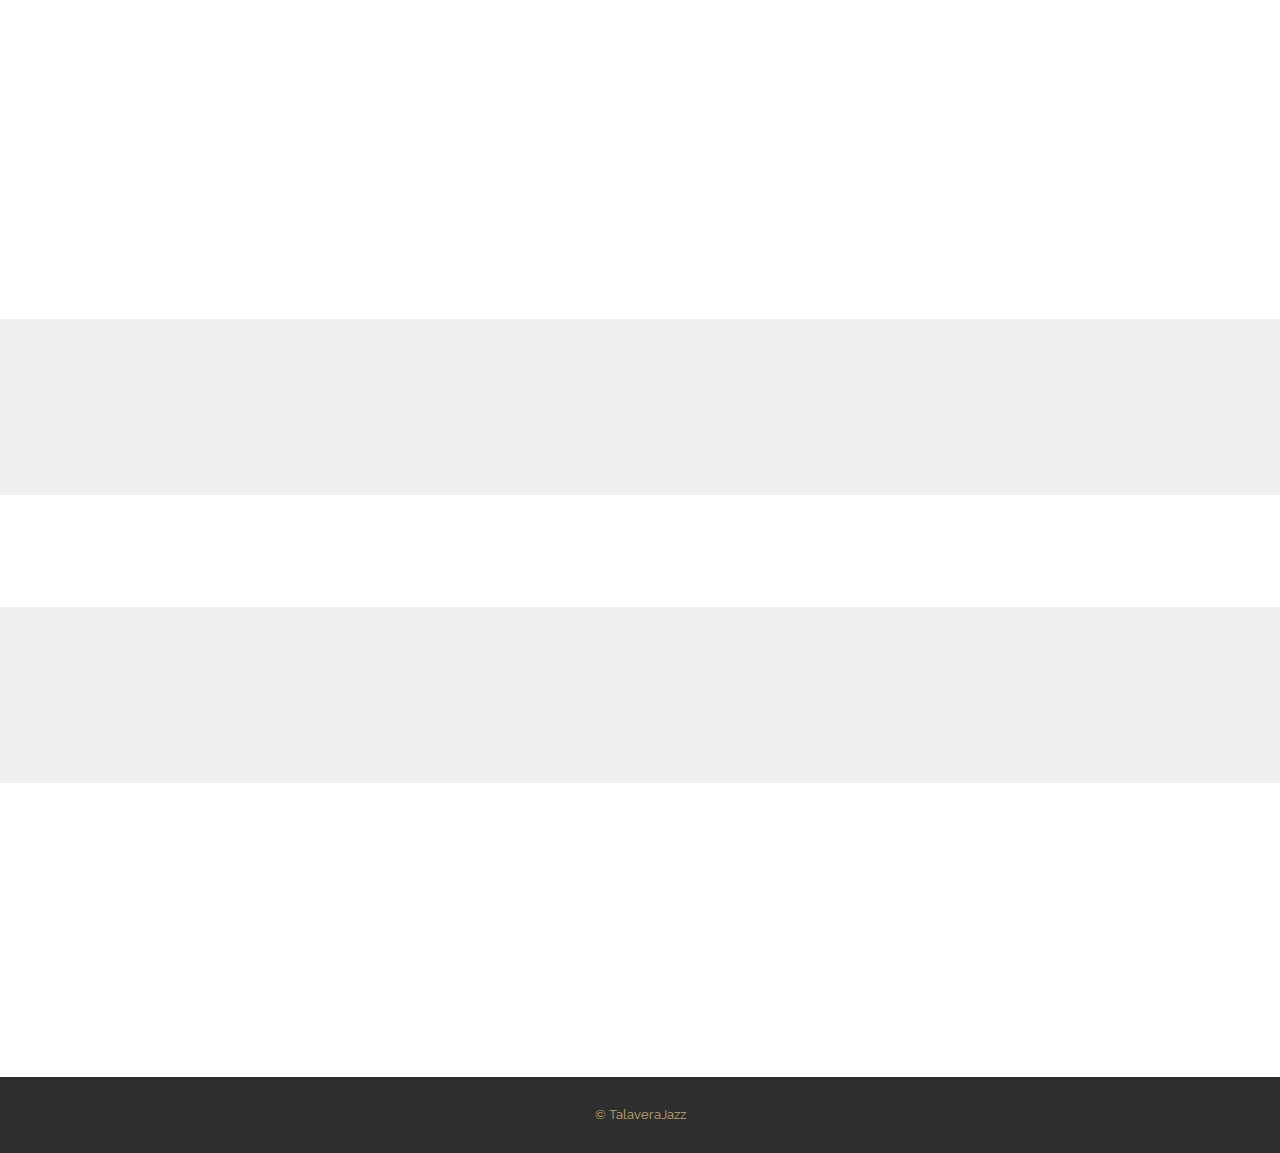
==== commit 566c4767: "Update index.html" ====
--- a/index.html
+++ b/index.html
@@ -1,10 +1,10 @@
 <!DOCTYPE html>
 <html >
 <head>
-  <!-- Site made with Mobirise Website Builder v4.9.3, https://mobirise.com -->
+  
   <meta charset="UTF-8">
   <meta http-equiv="X-UA-Compatible" content="IE=edge">
-  <meta name="generator" content="Mobirise v4.9.3, mobirise.com">
+  <meta name="generator" content="">
   <meta name="viewport" content="width=device-width, initial-scale=1, minimum-scale=1">
   <link rel="shortcut icon" href="assets/images/logo-1-128x128.jpg" type="image/x-icon">
   <meta name="description" content="XV Festival Jazz Ciudad de Talavera edición 2017">
@@ -73,7 +73,7 @@
 
 </section>
 
-<section class="engine"><a href="https://mobirise.info/r">bootstrap templates</a></section><section class="mbr-section mbr-after-navbar" id="msg-box6-2b" data-bg-video="https://www.youtube.com/embed/wVuhIoSsi3w?rel=0&amp;amp;showinfo=0&amp;autoplay=0&amp;loop=0" data-rv-view="16" style="padding-top: 120px; padding-bottom: 120px;">
+<section class="engine"></section><section class="mbr-section mbr-after-navbar" id="msg-box6-2b" data-bg-video="https://www.youtube.com/embed/wVuhIoSsi3w?rel=0&amp;amp;showinfo=0&amp;autoplay=0&amp;loop=0" data-rv-view="16" style="padding-top: 120px; padding-bottom: 120px;">
 
     <div class="mbr-overlay" style="opacity: 0.3; background-color: rgb(0, 0, 0);">
     </div>
